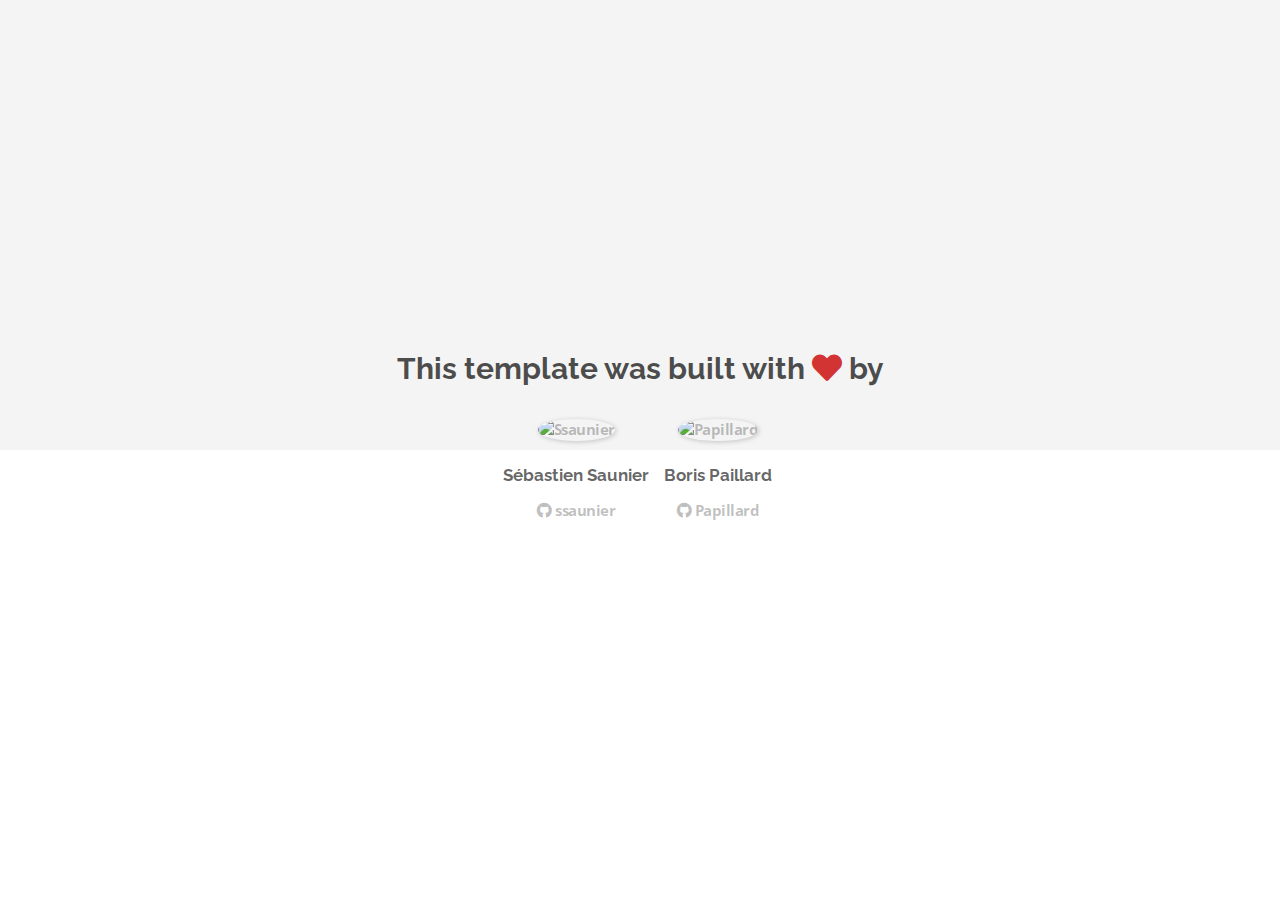
==== about.html @ 2a53a4a3 "Automated commit at 2018-10-29 14:48:54 UTC by middleman-deploy 2.0.0-alpha" ====
<!doctype html>
<html>
  <head>
    <meta charset="utf-8">
    <meta http-equiv="x-ua-compatible" content="ie=edge">
    <meta name="viewport"
          content="width=device-width, initial-scale=1, shrink-to-fit=no">
    <!-- Use the title from a page's frontmatter if it has one -->
    <title>Le Wagon - Middleman - About</title>
    <link href="stylesheets/application-2da639f4.css" rel="stylesheet" />
    <script src="javascripts/application-93de88c9.js"></script>
    <link href="images/favicon-f15af148.png" rel="icon" type="image/png" />
  </head>
  <body>
    <div id="about">
  <div class="about-content">
    <h1>This template was built with <i class="fas fa-heart"></i> by</h1>
    <ul class="list-inline">
        <li>
<a href="https://kitt.lewagon.com/alumni/ssaunier" target="_blank">            <img src="https://kitt.lewagon.com/placeholder/users/ssaunier" class="img-circle" alt="Ssaunier" />
</a>          <h2>Sébastien Saunier</h2>
          <p>
<a href="https://github.com/ssaunier" target="_blank">              <i class="fab fa-github"></i> ssaunier
</a>          </p>
        </li>
        <li>
<a href="https://kitt.lewagon.com/alumni/Papillard" target="_blank">            <img src="https://kitt.lewagon.com/placeholder/users/Papillard" class="img-circle" alt="Papillard" />
</a>          <h2>Boris Paillard</h2>
          <p>
<a href="https://github.com/Papillard" target="_blank">              <i class="fab fa-github"></i> Papillard
</a>          </p>
        </li>
    </ul>
  </div>
</div>

  </body>
</html>
---- stylesheets/application-2da639f4.css ----
@import url("https://fonts.googleapis.com/css?family=Open+Sans:400,300,700|Raleway:400,100,300,700,500");/*!
 * Bootstrap v3.3.7 (http://getbootstrap.com)
 * Copyright 2011-2016 Twitter, Inc.
 * Licensed under MIT (https://github.com/twbs/bootstrap/blob/master/LICENSE)
 *//*! normalize.css v3.0.3 | MIT License | github.com/necolas/normalize.css */html{font-family:sans-serif;-ms-text-size-adjust:100%;-webkit-text-size-adjust:100%}body{margin:0}article,aside,details,figcaption,figure,footer,header,hgroup,main,menu,nav,section,summary{display:block}audio,canvas,progress,video{display:inline-block;vertical-align:baseline}audio:not([controls]){display:none;height:0}[hidden],template{display:none}a{background-color:transparent}a:active,a:hover{outline:0}abbr[title]{border-bottom:1px dotted}b,strong{font-weight:bold}dfn{font-style:italic}h1{font-size:2em;margin:0.67em 0}mark{background:#ff0;color:#000}small{font-size:80%}sub,sup{font-size:75%;line-height:0;position:relative;vertical-align:baseline}sup{top:-0.5em}sub{bottom:-0.25em}img{border:0}svg:not(:root){overflow:hidden}figure{margin:1em 40px}hr{-webkit-box-sizing:content-box;box-sizing:content-box;height:0}pre{overflow:auto}code,kbd,pre,samp{font-family:monospace, monospace;font-size:1em}button,input,optgroup,select,textarea{color:inherit;font:inherit;margin:0}button{overflow:visible}button,select{text-transform:none}button,html input[type="button"],input[type="reset"],input[type="submit"]{-webkit-appearance:button;cursor:pointer}button[disabled],html input[disabled]{cursor:default}button::-moz-focus-inner,input::-moz-focus-inner{border:0;padding:0}input{line-height:normal}input[type="checkbox"],input[type="radio"]{-webkit-box-sizing:border-box;box-sizing:border-box;padding:0}input[type="number"]::-webkit-inner-spin-button,input[type="number"]::-webkit-outer-spin-button{height:auto}input[type="search"]{-webkit-appearance:textfield;-webkit-box-sizing:content-box;box-sizing:content-box}input[type="search"]::-webkit-search-cancel-button,input[type="search"]::-webkit-search-decoration{-webkit-appearance:none}fieldset{border:1px solid #c0c0c0;margin:0 2px;padding:0.35em 0.625em 0.75em}legend{border:0;padding:0}textarea{overflow:auto}optgroup{font-weight:bold}table{border-collapse:collapse;border-spacing:0}td,th{padding:0}/*! Source: https://github.com/h5bp/html5-boilerplate/blob/master/src/css/main.css */@media print{*,*:before,*:after{background:transparent !important;color:#000 !important;-webkit-box-shadow:none !important;box-shadow:none !important;text-shadow:none !important}a,a:visited{text-decoration:underline}a[href]:after{content:" (" attr(href) ")"}abbr[title]:after{content:" (" attr(title) ")"}a[href^="#"]:after,a[href^="javascript:"]:after{content:""}pre,blockquote{border:1px solid #999;page-break-inside:avoid}thead{display:table-header-group}tr,img{page-break-inside:avoid}img{max-width:100% !important}p,h2,h3{orphans:3;widows:3}h2,h3{page-break-after:avoid}.navbar{display:none}.btn>.caret,.dropup>.btn>.caret{border-top-color:#000 !important}.label{border:1px solid #000}.table{border-collapse:collapse !important}.table td,.table th{background-color:#fff !important}.table-bordered th,.table-bordered td{border:1px solid #ddd !important}}@font-face{font-family:'Glyphicons Halflings';src:url("../assets/bootstrap/glyphicons-halflings-regular-86b6f62b.eot");src:url("../assets/bootstrap/glyphicons-halflings-regular-86b6f62b.eot?#iefix") format("embedded-opentype"),url("../assets/bootstrap/glyphicons-halflings-regular-ca35b697.woff2") format("woff2"),url("../assets/bootstrap/glyphicons-halflings-regular-278e49a8.woff") format("woff"),url("../assets/bootstrap/glyphicons-halflings-regular-44bc1850.ttf") format("truetype"),url("../assets/bootstrap/glyphicons-halflings-regular-de51a849.svg#glyphicons_halflingsregular") format("svg")}.glyphicon{position:relative;top:1px;display:inline-block;font-family:'Glyphicons Halflings';font-style:normal;font-weight:normal;line-height:1;-webkit-font-smoothing:antialiased;-moz-osx-font-smoothing:grayscale}.glyphicon-asterisk:before{content:"\002a"}.glyphicon-plus:before{content:"\002b"}.glyphicon-euro:before,.glyphicon-eur:before{content:"\20ac"}.glyphicon-minus:before{content:"\2212"}.glyphicon-cloud:before{content:"\2601"}.glyphicon-envelope:before{content:"\2709"}.glyphicon-pencil:before{content:"\270f"}.glyphicon-glass:before{content:"\e001"}.glyphicon-music:before{content:"\e002"}.glyphicon-search:before{content:"\e003"}.glyphicon-heart:before{content:"\e005"}.glyphicon-star:before{content:"\e006"}.glyphicon-star-empty:before{content:"\e007"}.glyphicon-user:before{content:"\e008"}.glyphicon-film:before{content:"\e009"}.glyphicon-th-large:before{content:"\e010"}.glyphicon-th:before{content:"\e011"}.glyphicon-th-list:before{content:"\e012"}.glyphicon-ok:before{content:"\e013"}.glyphicon-remove:before{content:"\e014"}.glyphicon-zoom-in:before{content:"\e015"}.glyphicon-zoom-out:before{content:"\e016"}.glyphicon-off:before{content:"\e017"}.glyphicon-signal:before{content:"\e018"}.glyphicon-cog:before{content:"\e019"}.glyphicon-trash:before{content:"\e020"}.glyphicon-home:before{content:"\e021"}.glyphicon-file:before{content:"\e022"}.glyphicon-time:before{content:"\e023"}.glyphicon-road:before{content:"\e024"}.glyphicon-download-alt:before{content:"\e025"}.glyphicon-download:before{content:"\e026"}.glyphicon-upload:before{content:"\e027"}.glyphicon-inbox:before{content:"\e028"}.glyphicon-play-circle:before{content:"\e029"}.glyphicon-repeat:before{content:"\e030"}.glyphicon-refresh:before{content:"\e031"}.glyphicon-list-alt:before{content:"\e032"}.glyphicon-lock:before{content:"\e033"}.glyphicon-flag:before{content:"\e034"}.glyphicon-headphones:before{content:"\e035"}.glyphicon-volume-off:before{content:"\e036"}.glyphicon-volume-down:before{content:"\e037"}.glyphicon-volume-up:before{content:"\e038"}.glyphicon-qrcode:before{content:"\e039"}.glyphicon-barcode:before{content:"\e040"}.glyphicon-tag:before{content:"\e041"}.glyphicon-tags:before{content:"\e042"}.glyphicon-book:before{content:"\e043"}.glyphicon-bookmark:before{content:"\e044"}.glyphicon-print:before{content:"\e045"}.glyphicon-camera:before{content:"\e046"}.glyphicon-font:before{content:"\e047"}.glyphicon-bold:before{content:"\e048"}.glyphicon-italic:before{content:"\e049"}.glyphicon-text-height:before{content:"\e050"}.glyphicon-text-width:before{content:"\e051"}.glyphicon-align-left:before{content:"\e052"}.glyphicon-align-center:before{content:"\e053"}.glyphicon-align-right:before{content:"\e054"}.glyphicon-align-justify:before{content:"\e055"}.glyphicon-list:before{content:"\e056"}.glyphicon-indent-left:before{content:"\e057"}.glyphicon-indent-right:before{content:"\e058"}.glyphicon-facetime-video:before{content:"\e059"}.glyphicon-picture:before{content:"\e060"}.glyphicon-map-marker:before{content:"\e062"}.glyphicon-adjust:before{content:"\e063"}.glyphicon-tint:before{content:"\e064"}.glyphicon-edit:before{content:"\e065"}.glyphicon-share:before{content:"\e066"}.glyphicon-check:before{content:"\e067"}.glyphicon-move:before{content:"\e068"}.glyphicon-step-backward:before{content:"\e069"}.glyphicon-fast-backward:before{content:"\e070"}.glyphicon-backward:before{content:"\e071"}.glyphicon-play:before{content:"\e072"}.glyphicon-pause:before{content:"\e073"}.glyphicon-stop:before{content:"\e074"}.glyphicon-forward:before{content:"\e075"}.glyphicon-fast-forward:before{content:"\e076"}.glyphicon-step-forward:before{content:"\e077"}.glyphicon-eject:before{content:"\e078"}.glyphicon-chevron-left:before{content:"\e079"}.glyphicon-chevron-right:before{content:"\e080"}.glyphicon-plus-sign:before{content:"\e081"}.glyphicon-minus-sign:before{content:"\e082"}.glyphicon-remove-sign:before{content:"\e083"}.glyphicon-ok-sign:before{content:"\e084"}.glyphicon-question-sign:before{content:"\e085"}.glyphicon-info-sign:before{content:"\e086"}.glyphicon-screenshot:before{content:"\e087"}.glyphicon-remove-circle:before{content:"\e088"}.glyphicon-ok-circle:before{content:"\e089"}.glyphicon-ban-circle:before{content:"\e090"}.glyphicon-arrow-left:before{content:"\e091"}.glyphicon-arrow-right:before{content:"\e092"}.glyphicon-arrow-up:before{content:"\e093"}.glyphicon-arrow-down:before{content:"\e094"}.glyphicon-share-alt:before{content:"\e095"}.glyphicon-resize-full:before{content:"\e096"}.glyphicon-resize-small:before{content:"\e097"}.glyphicon-exclamation-sign:before{content:"\e101"}.glyphicon-gift:before{content:"\e102"}.glyphicon-leaf:before{content:"\e103"}.glyphicon-fire:before{content:"\e104"}.glyphicon-eye-open:before{content:"\e105"}.glyphicon-eye-close:before{content:"\e106"}.glyphicon-warning-sign:before{content:"\e107"}.glyphicon-plane:before{content:"\e108"}.glyphicon-calendar:before{content:"\e109"}.glyphicon-random:before{content:"\e110"}.glyphicon-comment:before{content:"\e111"}.glyphicon-magnet:before{content:"\e112"}.glyphicon-chevron-up:before{content:"\e113"}.glyphicon-chevron-down:before{content:"\e114"}.glyphicon-retweet:before{content:"\e115"}.glyphicon-shopping-cart:before{content:"\e116"}.glyphicon-folder-close:before{content:"\e117"}.glyphicon-folder-open:before{content:"\e118"}.glyphicon-resize-vertical:before{content:"\e119"}.glyphicon-resize-horizontal:before{content:"\e120"}.glyphicon-hdd:before{content:"\e121"}.glyphicon-bullhorn:before{content:"\e122"}.glyphicon-bell:before{content:"\e123"}.glyphicon-certificate:before{content:"\e124"}.glyphicon-thumbs-up:before{content:"\e125"}.glyphicon-thumbs-down:before{content:"\e126"}.glyphicon-hand-right:before{content:"\e127"}.glyphicon-hand-left:before{content:"\e128"}.glyphicon-hand-up:before{content:"\e129"}.glyphicon-hand-down:before{content:"\e130"}.glyphicon-circle-arrow-right:before{content:"\e131"}.glyphicon-circle-arrow-left:before{content:"\e132"}.glyphicon-circle-arrow-up:before{content:"\e133"}.glyphicon-circle-arrow-down:before{content:"\e134"}.glyphicon-globe:before{content:"\e135"}.glyphicon-wrench:before{content:"\e136"}.glyphicon-tasks:before{content:"\e137"}.glyphicon-filter:before{content:"\e138"}.glyphicon-briefcase:before{content:"\e139"}.glyphicon-fullscreen:before{content:"\e140"}.glyphicon-dashboard:before{content:"\e141"}.glyphicon-paperclip:before{content:"\e142"}.glyphicon-heart-empty:before{content:"\e143"}.glyphicon-link:before{content:"\e144"}.glyphicon-phone:before{content:"\e145"}.glyphicon-pushpin:before{content:"\e146"}.glyphicon-usd:before{content:"\e148"}.glyphicon-gbp:before{content:"\e149"}.glyphicon-sort:before{content:"\e150"}.glyphicon-sort-by-alphabet:before{content:"\e151"}.glyphicon-sort-by-alphabet-alt:before{content:"\e152"}.glyphicon-sort-by-order:before{content:"\e153"}.glyphicon-sort-by-order-alt:before{content:"\e154"}.glyphicon-sort-by-attributes:before{content:"\e155"}.glyphicon-sort-by-attributes-alt:before{content:"\e156"}.glyphicon-unchecked:before{content:"\e157"}.glyphicon-expand:before{content:"\e158"}.glyphicon-collapse-down:before{content:"\e159"}.glyphicon-collapse-up:before{content:"\e160"}.glyphicon-log-in:before{content:"\e161"}.glyphicon-flash:before{content:"\e162"}.glyphicon-log-out:before{content:"\e163"}.glyphicon-new-window:before{content:"\e164"}.glyphicon-record:before{content:"\e165"}.glyphicon-save:before{content:"\e166"}.glyphicon-open:before{content:"\e167"}.glyphicon-saved:before{content:"\e168"}.glyphicon-import:before{content:"\e169"}.glyphicon-export:before{content:"\e170"}.glyphicon-send:before{content:"\e171"}.glyphicon-floppy-disk:before{content:"\e172"}.glyphicon-floppy-saved:before{content:"\e173"}.glyphicon-floppy-remove:before{content:"\e174"}.glyphicon-floppy-save:before{content:"\e175"}.glyphicon-floppy-open:before{content:"\e176"}.glyphicon-credit-card:before{content:"\e177"}.glyphicon-transfer:before{content:"\e178"}.glyphicon-cutlery:before{content:"\e179"}.glyphicon-header:before{content:"\e180"}.glyphicon-compressed:before{content:"\e181"}.glyphicon-earphone:before{content:"\e182"}.glyphicon-phone-alt:before{content:"\e183"}.glyphicon-tower:before{content:"\e184"}.glyphicon-stats:before{content:"\e185"}.glyphicon-sd-video:before{content:"\e186"}.glyphicon-hd-video:before{content:"\e187"}.glyphicon-subtitles:before{content:"\e188"}.glyphicon-sound-stereo:before{content:"\e189"}.glyphicon-sound-dolby:before{content:"\e190"}.glyphicon-sound-5-1:before{content:"\e191"}.glyphicon-sound-6-1:before{content:"\e192"}.glyphicon-sound-7-1:before{content:"\e193"}.glyphicon-copyright-mark:before{content:"\e194"}.glyphicon-registration-mark:before{content:"\e195"}.glyphicon-cloud-download:before{content:"\e197"}.glyphicon-cloud-upload:before{content:"\e198"}.glyphicon-tree-conifer:before{content:"\e199"}.glyphicon-tree-deciduous:before{content:"\e200"}.glyphicon-cd:before{content:"\e201"}.glyphicon-save-file:before{content:"\e202"}.glyphicon-open-file:before{content:"\e203"}.glyphicon-level-up:before{content:"\e204"}.glyphicon-copy:before{content:"\e205"}.glyphicon-paste:before{content:"\e206"}.glyphicon-alert:before{content:"\e209"}.glyphicon-equalizer:before{content:"\e210"}.glyphicon-king:before{content:"\e211"}.glyphicon-queen:before{content:"\e212"}.glyphicon-pawn:before{content:"\e213"}.glyphicon-bishop:before{content:"\e214"}.glyphicon-knight:before{content:"\e215"}.glyphicon-baby-formula:before{content:"\e216"}.glyphicon-tent:before{content:"\26fa"}.glyphicon-blackboard:before{content:"\e218"}.glyphicon-bed:before{content:"\e219"}.glyphicon-apple:before{content:"\f8ff"}.glyphicon-erase:before{content:"\e221"}.glyphicon-hourglass:before{content:"\231b"}.glyphicon-lamp:before{content:"\e223"}.glyphicon-duplicate:before{content:"\e224"}.glyphicon-piggy-bank:before{content:"\e225"}.glyphicon-scissors:before{content:"\e226"}.glyphicon-bitcoin:before{content:"\e227"}.glyphicon-btc:before{content:"\e227"}.glyphicon-xbt:before{content:"\e227"}.glyphicon-yen:before{content:"\00a5"}.glyphicon-jpy:before{content:"\00a5"}.glyphicon-ruble:before{content:"\20bd"}.glyphicon-rub:before{content:"\20bd"}.glyphicon-scale:before{content:"\e230"}.glyphicon-ice-lolly:before{content:"\e231"}.glyphicon-ice-lolly-tasted:before{content:"\e232"}.glyphicon-education:before{content:"\e233"}.glyphicon-option-horizontal:before{content:"\e234"}.glyphicon-option-vertical:before{content:"\e235"}.glyphicon-menu-hamburger:before{content:"\e236"}.glyphicon-modal-window:before{content:"\e237"}.glyphicon-oil:before{content:"\e238"}.glyphicon-grain:before{content:"\e239"}.glyphicon-sunglasses:before{content:"\e240"}.glyphicon-text-size:before{content:"\e241"}.glyphicon-text-color:before{content:"\e242"}.glyphicon-text-background:before{content:"\e243"}.glyphicon-object-align-top:before{content:"\e244"}.glyphicon-object-align-bottom:before{content:"\e245"}.glyphicon-object-align-horizontal:before{content:"\e246"}.glyphicon-object-align-left:before{content:"\e247"}.glyphicon-object-align-vertical:before{content:"\e248"}.glyphicon-object-align-right:before{content:"\e249"}.glyphicon-triangle-right:before{content:"\e250"}.glyphicon-triangle-left:before{content:"\e251"}.glyphicon-triangle-bottom:before{content:"\e252"}.glyphicon-triangle-top:before{content:"\e253"}.glyphicon-console:before{content:"\e254"}.glyphicon-superscript:before{content:"\e255"}.glyphicon-subscript:before{content:"\e256"}.glyphicon-menu-left:before{content:"\e257"}.glyphicon-menu-right:before{content:"\e258"}.glyphicon-menu-down:before{content:"\e259"}.glyphicon-menu-up:before{content:"\e260"}*{-webkit-box-sizing:border-box;box-sizing:border-box}*:before,*:after{-webkit-box-sizing:border-box;box-sizing:border-box}html{font-size:10px;-webkit-tap-highlight-color:transparent}body{font-family:"Open Sans", "Helvetica", "sans-serif";font-size:18px;line-height:1.42857143;color:#333333;background-color:#F4F4F4}input,button,select,textarea{font-family:inherit;font-size:inherit;line-height:inherit}a{color:#469AE0;text-decoration:none}a:hover,a:focus{color:#1f74ba;text-decoration:underline}a:focus{outline:5px auto -webkit-focus-ring-color;outline-offset:-2px}figure{margin:0}img{vertical-align:middle}.img-responsive{display:block;max-width:100%;height:auto}.img-rounded{border-radius:2px}.img-thumbnail{padding:4px;line-height:1.42857143;background-color:#F4F4F4;border:1px solid #ddd;border-radius:2px;-webkit-transition:all 0.2s ease-in-out;transition:all 0.2s ease-in-out;display:inline-block;max-width:100%;height:auto}.img-circle{border-radius:50%}hr{margin-top:25px;margin-bottom:25px;border:0;border-top:1px solid #eeeeee}.sr-only{position:absolute;width:1px;height:1px;margin:-1px;padding:0;overflow:hidden;clip:rect(0, 0, 0, 0);border:0}.sr-only-focusable:active,.sr-only-focusable:focus{position:static;width:auto;height:auto;margin:0;overflow:visible;clip:auto}[role="button"]{cursor:pointer}h1,h2,h3,h4,h5,h6,.h1,.h2,.h3,.h4,.h5,.h6{font-family:"Raleway", "Helvetica", "sans-serif";font-weight:500;line-height:1.1;color:inherit}h1 small,h1 .small,h2 small,h2 .small,h3 small,h3 .small,h4 small,h4 .small,h5 small,h5 .small,h6 small,h6 .small,.h1 small,.h1 .small,.h2 small,.h2 .small,.h3 small,.h3 .small,.h4 small,.h4 .small,.h5 small,.h5 .small,.h6 small,.h6 .small{font-weight:normal;line-height:1;color:#777777}h1,.h1,h2,.h2,h3,.h3{margin-top:25px;margin-bottom:12.5px}h1 small,h1 .small,.h1 small,.h1 .small,h2 small,h2 .small,.h2 small,.h2 .small,h3 small,h3 .small,.h3 small,.h3 .small{font-size:65%}h4,.h4,h5,.h5,h6,.h6{margin-top:12.5px;margin-bottom:12.5px}h4 small,h4 .small,.h4 small,.h4 .small,h5 small,h5 .small,.h5 small,.h5 .small,h6 small,h6 .small,.h6 small,.h6 .small{font-size:75%}h1,.h1{font-size:46px}h2,.h2{font-size:38px}h3,.h3{font-size:31px}h4,.h4{font-size:23px}h5,.h5{font-size:18px}h6,.h6{font-size:16px}p{margin:0 0 12.5px}.lead{margin-bottom:25px;font-size:20px;font-weight:300;line-height:1.4}@media (min-width: 768px){.lead{font-size:27px}}small,.small{font-size:88%}mark,.mark{background-color:#fcf8e3;padding:.2em}.text-left{text-align:left}.text-right{text-align:right}.text-center{text-align:center}.text-justify{text-align:justify}.text-nowrap{white-space:nowrap}.text-lowercase{text-transform:lowercase}.text-uppercase,.initialism{text-transform:uppercase}.text-capitalize{text-transform:capitalize}.text-muted{color:#777777}.text-primary{color:#469AE0}a.text-primary:hover,a.text-primary:focus{color:#2381d0}.text-success{color:#3c763d}a.text-success:hover,a.text-success:focus{color:#2b542c}.text-info{color:#31708f}a.text-info:hover,a.text-info:focus{color:#245269}.text-warning{color:#8a6d3b}a.text-warning:hover,a.text-warning:focus{color:#66512c}.text-danger{color:#a94442}a.text-danger:hover,a.text-danger:focus{color:#843534}.bg-primary{color:#fff}.bg-primary{background-color:#469AE0}a.bg-primary:hover,a.bg-primary:focus{background-color:#2381d0}.bg-success{background-color:#dff0d8}a.bg-success:hover,a.bg-success:focus{background-color:#c1e2b3}.bg-info{background-color:#d9edf7}a.bg-info:hover,a.bg-info:focus{background-color:#afd9ee}.bg-warning{background-color:#fcf8e3}a.bg-warning:hover,a.bg-warning:focus{background-color:#f7ecb5}.bg-danger{background-color:#f2dede}a.bg-danger:hover,a.bg-danger:focus{background-color:#e4b9b9}.page-header{padding-bottom:11.5px;margin:50px 0 25px;border-bottom:1px solid #eeeeee}ul,ol{margin-top:0;margin-bottom:12.5px}ul ul,ul ol,ol ul,ol ol{margin-bottom:0}.list-unstyled{padding-left:0;list-style:none}.list-inline{padding-left:0;list-style:none;margin-left:-5px}.list-inline>li{display:inline-block;padding-left:5px;padding-right:5px}dl{margin-top:0;margin-bottom:25px}dt,dd{line-height:1.42857143}dt{font-weight:bold}dd{margin-left:0}.dl-horizontal dd:before,.dl-horizontal dd:after{content:" ";display:table}.dl-horizontal dd:after{clear:both}@media (min-width: 768px){.dl-horizontal dt{float:left;width:160px;clear:left;text-align:right;overflow:hidden;text-overflow:ellipsis;white-space:nowrap}.dl-horizontal dd{margin-left:180px}}abbr[title],abbr[data-original-title]{cursor:help;border-bottom:1px dotted #777777}.initialism{font-size:90%}blockquote{padding:12.5px 25px;margin:0 0 25px;font-size:22.5px;border-left:5px solid #eeeeee}blockquote p:last-child,blockquote ul:last-child,blockquote ol:last-child{margin-bottom:0}blockquote footer,blockquote small,blockquote .small{display:block;font-size:80%;line-height:1.42857143;color:#777777}blockquote footer:before,blockquote small:before,blockquote .small:before{content:'\2014 \00A0'}.blockquote-reverse,blockquote.pull-right{padding-right:15px;padding-left:0;border-right:5px solid #eeeeee;border-left:0;text-align:right}.blockquote-reverse footer:before,.blockquote-reverse small:before,.blockquote-reverse .small:before,blockquote.pull-right footer:before,blockquote.pull-right small:before,blockquote.pull-right .small:before{content:''}.blockquote-reverse footer:after,.blockquote-reverse small:after,.blockquote-reverse .small:after,blockquote.pull-right footer:after,blockquote.pull-right small:after,blockquote.pull-right .small:after{content:'\00A0 \2014'}address{margin-bottom:25px;font-style:normal;line-height:1.42857143}code,kbd,pre,samp{font-family:Menlo, Monaco, Consolas, "Courier New", monospace}code{padding:2px 4px;font-size:90%;color:#c7254e;background-color:#f9f2f4;border-radius:2px}kbd{padding:2px 4px;font-size:90%;color:#fff;background-color:#333;border-radius:2px;-webkit-box-shadow:inset 0 -1px 0 rgba(0,0,0,0.25);box-shadow:inset 0 -1px 0 rgba(0,0,0,0.25)}kbd kbd{padding:0;font-size:100%;font-weight:bold;-webkit-box-shadow:none;box-shadow:none}pre{display:block;padding:12px;margin:0 0 12.5px;font-size:17px;line-height:1.42857143;word-break:break-all;word-wrap:break-word;color:#333333;background-color:#f5f5f5;border:1px solid #ccc;border-radius:2px}pre code{padding:0;font-size:inherit;color:inherit;white-space:pre-wrap;background-color:transparent;border-radius:0}.pre-scrollable{max-height:340px;overflow-y:scroll}.container{margin-right:auto;margin-left:auto;padding-left:15px;padding-right:15px}.container:before,.container:after{content:" ";display:table}.container:after{clear:both}@media (min-width: 768px){.container{width:750px}}@media (min-width: 992px){.container{width:970px}}@media (min-width: 1200px){.container{width:1170px}}.container-fluid{margin-right:auto;margin-left:auto;padding-left:15px;padding-right:15px}.container-fluid:before,.container-fluid:after{content:" ";display:table}.container-fluid:after{clear:both}.row{margin-left:-15px;margin-right:-15px}.row:before,.row:after{content:" ";display:table}.row:after{clear:both}.col-xs-1,.col-sm-1,.col-md-1,.col-lg-1,.col-xs-2,.col-sm-2,.col-md-2,.col-lg-2,.col-xs-3,.col-sm-3,.col-md-3,.col-lg-3,.col-xs-4,.col-sm-4,.col-md-4,.col-lg-4,.col-xs-5,.col-sm-5,.col-md-5,.col-lg-5,.col-xs-6,.col-sm-6,.col-md-6,.col-lg-6,.col-xs-7,.col-sm-7,.col-md-7,.col-lg-7,.col-xs-8,.col-sm-8,.col-md-8,.col-lg-8,.col-xs-9,.col-sm-9,.col-md-9,.col-lg-9,.col-xs-10,.col-sm-10,.col-md-10,.col-lg-10,.col-xs-11,.col-sm-11,.col-md-11,.col-lg-11,.col-xs-12,.col-sm-12,.col-md-12,.col-lg-12{position:relative;min-height:1px;padding-left:15px;padding-right:15px}.col-xs-1,.col-xs-2,.col-xs-3,.col-xs-4,.col-xs-5,.col-xs-6,.col-xs-7,.col-xs-8,.col-xs-9,.col-xs-10,.col-xs-11,.col-xs-12{float:left}.col-xs-1{width:8.33333333%}.col-xs-2{width:16.66666667%}.col-xs-3{width:25%}.col-xs-4{width:33.33333333%}.col-xs-5{width:41.66666667%}.col-xs-6{width:50%}.col-xs-7{width:58.33333333%}.col-xs-8{width:66.66666667%}.col-xs-9{width:75%}.col-xs-10{width:83.33333333%}.col-xs-11{width:91.66666667%}.col-xs-12{width:100%}.col-xs-pull-0{right:auto}.col-xs-pull-1{right:8.33333333%}.col-xs-pull-2{right:16.66666667%}.col-xs-pull-3{right:25%}.col-xs-pull-4{right:33.33333333%}.col-xs-pull-5{right:41.66666667%}.col-xs-pull-6{right:50%}.col-xs-pull-7{right:58.33333333%}.col-xs-pull-8{right:66.66666667%}.col-xs-pull-9{right:75%}.col-xs-pull-10{right:83.33333333%}.col-xs-pull-11{right:91.66666667%}.col-xs-pull-12{right:100%}.col-xs-push-0{left:auto}.col-xs-push-1{left:8.33333333%}.col-xs-push-2{left:16.66666667%}.col-xs-push-3{left:25%}.col-xs-push-4{left:33.33333333%}.col-xs-push-5{left:41.66666667%}.col-xs-push-6{left:50%}.col-xs-push-7{left:58.33333333%}.col-xs-push-8{left:66.66666667%}.col-xs-push-9{left:75%}.col-xs-push-10{left:83.33333333%}.col-xs-push-11{left:91.66666667%}.col-xs-push-12{left:100%}.col-xs-offset-0{margin-left:0%}.col-xs-offset-1{margin-left:8.33333333%}.col-xs-offset-2{margin-left:16.66666667%}.col-xs-offset-3{margin-left:25%}.col-xs-offset-4{margin-left:33.33333333%}.col-xs-offset-5{margin-left:41.66666667%}.col-xs-offset-6{margin-left:50%}.col-xs-offset-7{margin-left:58.33333333%}.col-xs-offset-8{margin-left:66.66666667%}.col-xs-offset-9{margin-left:75%}.col-xs-offset-10{margin-left:83.33333333%}.col-xs-offset-11{margin-left:91.66666667%}.col-xs-offset-12{margin-left:100%}@media (min-width: 768px){.col-sm-1,.col-sm-2,.col-sm-3,.col-sm-4,.col-sm-5,.col-sm-6,.col-sm-7,.col-sm-8,.col-sm-9,.col-sm-10,.col-sm-11,.col-sm-12{float:left}.col-sm-1{width:8.33333333%}.col-sm-2{width:16.66666667%}.col-sm-3{width:25%}.col-sm-4{width:33.33333333%}.col-sm-5{width:41.66666667%}.col-sm-6{width:50%}.col-sm-7{width:58.33333333%}.col-sm-8{width:66.66666667%}.col-sm-9{width:75%}.col-sm-10{width:83.33333333%}.col-sm-11{width:91.66666667%}.col-sm-12{width:100%}.col-sm-pull-0{right:auto}.col-sm-pull-1{right:8.33333333%}.col-sm-pull-2{right:16.66666667%}.col-sm-pull-3{right:25%}.col-sm-pull-4{right:33.33333333%}.col-sm-pull-5{right:41.66666667%}.col-sm-pull-6{right:50%}.col-sm-pull-7{right:58.33333333%}.col-sm-pull-8{right:66.66666667%}.col-sm-pull-9{right:75%}.col-sm-pull-10{right:83.33333333%}.col-sm-pull-11{right:91.66666667%}.col-sm-pull-12{right:100%}.col-sm-push-0{left:auto}.col-sm-push-1{left:8.33333333%}.col-sm-push-2{left:16.66666667%}.col-sm-push-3{left:25%}.col-sm-push-4{left:33.33333333%}.col-sm-push-5{left:41.66666667%}.col-sm-push-6{left:50%}.col-sm-push-7{left:58.33333333%}.col-sm-push-8{left:66.66666667%}.col-sm-push-9{left:75%}.col-sm-push-10{left:83.33333333%}.col-sm-push-11{left:91.66666667%}.col-sm-push-12{left:100%}.col-sm-offset-0{margin-left:0%}.col-sm-offset-1{margin-left:8.33333333%}.col-sm-offset-2{margin-left:16.66666667%}.col-sm-offset-3{margin-left:25%}.col-sm-offset-4{margin-left:33.33333333%}.col-sm-offset-5{margin-left:41.66666667%}.col-sm-offset-6{margin-left:50%}.col-sm-offset-7{margin-left:58.33333333%}.col-sm-offset-8{margin-left:66.66666667%}.col-sm-offset-9{margin-left:75%}.col-sm-offset-10{margin-left:83.33333333%}.col-sm-offset-11{margin-left:91.66666667%}.col-sm-offset-12{margin-left:100%}}@media (min-width: 992px){.col-md-1,.col-md-2,.col-md-3,.col-md-4,.col-md-5,.col-md-6,.col-md-7,.col-md-8,.col-md-9,.col-md-10,.col-md-11,.col-md-12{float:left}.col-md-1{width:8.33333333%}.col-md-2{width:16.66666667%}.col-md-3{width:25%}.col-md-4{width:33.33333333%}.col-md-5{width:41.66666667%}.col-md-6{width:50%}.col-md-7{width:58.33333333%}.col-md-8{width:66.66666667%}.col-md-9{width:75%}.col-md-10{width:83.33333333%}.col-md-11{width:91.66666667%}.col-md-12{width:100%}.col-md-pull-0{right:auto}.col-md-pull-1{right:8.33333333%}.col-md-pull-2{right:16.66666667%}.col-md-pull-3{right:25%}.col-md-pull-4{right:33.33333333%}.col-md-pull-5{right:41.66666667%}.col-md-pull-6{right:50%}.col-md-pull-7{right:58.33333333%}.col-md-pull-8{right:66.66666667%}.col-md-pull-9{right:75%}.col-md-pull-10{right:83.33333333%}.col-md-pull-11{right:91.66666667%}.col-md-pull-12{right:100%}.col-md-push-0{left:auto}.col-md-push-1{left:8.33333333%}.col-md-push-2{left:16.66666667%}.col-md-push-3{left:25%}.col-md-push-4{left:33.33333333%}.col-md-push-5{left:41.66666667%}.col-md-push-6{left:50%}.col-md-push-7{left:58.33333333%}.col-md-push-8{left:66.66666667%}.col-md-push-9{left:75%}.col-md-push-10{left:83.33333333%}.col-md-push-11{left:91.66666667%}.col-md-push-12{left:100%}.col-md-offset-0{margin-left:0%}.col-md-offset-1{margin-left:8.33333333%}.col-md-offset-2{margin-left:16.66666667%}.col-md-offset-3{margin-left:25%}.col-md-offset-4{margin-left:33.33333333%}.col-md-offset-5{margin-left:41.66666667%}.col-md-offset-6{margin-left:50%}.col-md-offset-7{margin-left:58.33333333%}.col-md-offset-8{margin-left:66.66666667%}.col-md-offset-9{margin-left:75%}.col-md-offset-10{margin-left:83.33333333%}.col-md-offset-11{margin-left:91.66666667%}.col-md-offset-12{margin-left:100%}}@media (min-width: 1200px){.col-lg-1,.col-lg-2,.col-lg-3,.col-lg-4,.col-lg-5,.col-lg-6,.col-lg-7,.col-lg-8,.col-lg-9,.col-lg-10,.col-lg-11,.col-lg-12{float:left}.col-lg-1{width:8.33333333%}.col-lg-2{width:16.66666667%}.col-lg-3{width:25%}.col-lg-4{width:33.33333333%}.col-lg-5{width:41.66666667%}.col-lg-6{width:50%}.col-lg-7{width:58.33333333%}.col-lg-8{width:66.66666667%}.col-lg-9{width:75%}.col-lg-10{width:83.33333333%}.col-lg-11{width:91.66666667%}.col-lg-12{width:100%}.col-lg-pull-0{right:auto}.col-lg-pull-1{right:8.33333333%}.col-lg-pull-2{right:16.66666667%}.col-lg-pull-3{right:25%}.col-lg-pull-4{right:33.33333333%}.col-lg-pull-5{right:41.66666667%}.col-lg-pull-6{right:50%}.col-lg-pull-7{right:58.33333333%}.col-lg-pull-8{right:66.66666667%}.col-lg-pull-9{right:75%}.col-lg-pull-10{right:83.33333333%}.col-lg-pull-11{right:91.66666667%}.col-lg-pull-12{right:100%}.col-lg-push-0{left:auto}.col-lg-push-1{left:8.33333333%}.col-lg-push-2{left:16.66666667%}.col-lg-push-3{left:25%}.col-lg-push-4{left:33.33333333%}.col-lg-push-5{left:41.66666667%}.col-lg-push-6{left:50%}.col-lg-push-7{left:58.33333333%}.col-lg-push-8{left:66.66666667%}.col-lg-push-9{left:75%}.col-lg-push-10{left:83.33333333%}.col-lg-push-11{left:91.66666667%}.col-lg-push-12{left:100%}.col-lg-offset-0{margin-left:0%}.col-lg-offset-1{margin-left:8.33333333%}.col-lg-offset-2{margin-left:16.66666667%}.col-lg-offset-3{margin-left:25%}.col-lg-offset-4{margin-left:33.33333333%}.col-lg-offset-5{margin-left:41.66666667%}.col-lg-offset-6{margin-left:50%}.col-lg-offset-7{margin-left:58.33333333%}.col-lg-offset-8{margin-left:66.66666667%}.col-lg-offset-9{margin-left:75%}.col-lg-offset-10{margin-left:83.33333333%}.col-lg-offset-11{margin-left:91.66666667%}.col-lg-offset-12{margin-left:100%}}table{background-color:transparent}caption{padding-top:8px;padding-bottom:8px;color:#777777;text-align:left}th{text-align:left}.table{width:100%;max-width:100%;margin-bottom:25px}.table>thead>tr>th,.table>thead>tr>td,.table>tbody>tr>th,.table>tbody>tr>td,.table>tfoot>tr>th,.table>tfoot>tr>td{padding:8px;line-height:1.42857143;vertical-align:top;border-top:1px solid #ddd}.table>thead>tr>th{vertical-align:bottom;border-bottom:2px solid #ddd}.table>caption+thead>tr:first-child>th,.table>caption+thead>tr:first-child>td,.table>colgroup+thead>tr:first-child>th,.table>colgroup+thead>tr:first-child>td,.table>thead:first-child>tr:first-child>th,.table>thead:first-child>tr:first-child>td{border-top:0}.table>tbody+tbody{border-top:2px solid #ddd}.table .table{background-color:#F4F4F4}.table-condensed>thead>tr>th,.table-condensed>thead>tr>td,.table-condensed>tbody>tr>th,.table-condensed>tbody>tr>td,.table-condensed>tfoot>tr>th,.table-condensed>tfoot>tr>td{padding:5px}.table-bordered{border:1px solid #ddd}.table-bordered>thead>tr>th,.table-bordered>thead>tr>td,.table-bordered>tbody>tr>th,.table-bordered>tbody>tr>td,.table-bordered>tfoot>tr>th,.table-bordered>tfoot>tr>td{border:1px solid #ddd}.table-bordered>thead>tr>th,.table-bordered>thead>tr>td{border-bottom-width:2px}.table-striped>tbody>tr:nth-of-type(odd){background-color:#f9f9f9}.table-hover>tbody>tr:hover{background-color:#f5f5f5}table col[class*="col-"]{position:static;float:none;display:table-column}table td[class*="col-"],table th[class*="col-"]{position:static;float:none;display:table-cell}.table>thead>tr>td.active,.table>thead>tr>th.active,.table>thead>tr.active>td,.table>thead>tr.active>th,.table>tbody>tr>td.active,.table>tbody>tr>th.active,.table>tbody>tr.active>td,.table>tbody>tr.active>th,.table>tfoot>tr>td.active,.table>tfoot>tr>th.active,.table>tfoot>tr.active>td,.table>tfoot>tr.active>th{background-color:#f5f5f5}.table-hover>tbody>tr>td.active:hover,.table-hover>tbody>tr>th.active:hover,.table-hover>tbody>tr.active:hover>td,.table-hover>tbody>tr:hover>.active,.table-hover>tbody>tr.active:hover>th{background-color:#e8e8e8}.table>thead>tr>td.success,.table>thead>tr>th.success,.table>thead>tr.success>td,.table>thead>tr.success>th,.table>tbody>tr>td.success,.table>tbody>tr>th.success,.table>tbody>tr.success>td,.table>tbody>tr.success>th,.table>tfoot>tr>td.success,.table>tfoot>tr>th.success,.table>tfoot>tr.success>td,.table>tfoot>tr.success>th{background-color:#dff0d8}.table-hover>tbody>tr>td.success:hover,.table-hover>tbody>tr>th.success:hover,.table-hover>tbody>tr.success:hover>td,.table-hover>tbody>tr:hover>.success,.table-hover>tbody>tr.success:hover>th{background-color:#d0e9c6}.table>thead>tr>td.info,.table>thead>tr>th.info,.table>thead>tr.info>td,.table>thead>tr.info>th,.table>tbody>tr>td.info,.table>tbody>tr>th.info,.table>tbody>tr.info>td,.table>tbody>tr.info>th,.table>tfoot>tr>td.info,.table>tfoot>tr>th.info,.table>tfoot>tr.info>td,.table>tfoot>tr.info>th{background-color:#d9edf7}.table-hover>tbody>tr>td.info:hover,.table-hover>tbody>tr>th.info:hover,.table-hover>tbody>tr.info:hover>td,.table-hover>tbody>tr:hover>.info,.table-hover>tbody>tr.info:hover>th{background-color:#c4e3f3}.table>thead>tr>td.warning,.table>thead>tr>th.warning,.table>thead>tr.warning>td,.table>thead>tr.warning>th,.table>tbody>tr>td.warning,.table>tbody>tr>th.warning,.table>tbody>tr.warning>td,.table>tbody>tr.warning>th,.table>tfoot>tr>td.warning,.table>tfoot>tr>th.warning,.table>tfoot>tr.warning>td,.table>tfoot>tr.warning>th{background-color:#fcf8e3}.table-hover>tbody>tr>td.warning:hover,.table-hover>tbody>tr>th.warning:hover,.table-hover>tbody>tr.warning:hover>td,.table-hover>tbody>tr:hover>.warning,.table-hover>tbody>tr.warning:hover>th{background-color:#faf2cc}.table>thead>tr>td.danger,.table>thead>tr>th.danger,.table>thead>tr.danger>td,.table>thead>tr.danger>th,.table>tbody>tr>td.danger,.table>tbody>tr>th.danger,.table>tbody>tr.danger>td,.table>tbody>tr.danger>th,.table>tfoot>tr>td.danger,.table>tfoot>tr>th.danger,.table>tfoot>tr.danger>td,.table>tfoot>tr.danger>th{background-color:#f2dede}.table-hover>tbody>tr>td.danger:hover,.table-hover>tbody>tr>th.danger:hover,.table-hover>tbody>tr.danger:hover>td,.table-hover>tbody>tr:hover>.danger,.table-hover>tbody>tr.danger:hover>th{background-color:#ebcccc}.table-responsive{overflow-x:auto;min-height:0.01%}@media screen and (max-width: 767px){.table-responsive{width:100%;margin-bottom:18.75px;overflow-y:hidden;-ms-overflow-style:-ms-autohiding-scrollbar;border:1px solid #ddd}.table-responsive>.table{margin-bottom:0}.table-responsive>.table>thead>tr>th,.table-responsive>.table>thead>tr>td,.table-responsive>.table>tbody>tr>th,.table-responsive>.table>tbody>tr>td,.table-responsive>.table>tfoot>tr>th,.table-responsive>.table>tfoot>tr>td{white-space:nowrap}.table-responsive>.table-bordered{border:0}.table-responsive>.table-bordered>thead>tr>th:first-child,.table-responsive>.table-bordered>thead>tr>td:first-child,.table-responsive>.table-bordered>tbody>tr>th:first-child,.table-responsive>.table-bordered>tbody>tr>td:first-child,.table-responsive>.table-bordered>tfoot>tr>th:first-child,.table-responsive>.table-bordered>tfoot>tr>td:first-child{border-left:0}.table-responsive>.table-bordered>thead>tr>th:last-child,.table-responsive>.table-bordered>thead>tr>td:last-child,.table-responsive>.table-bordered>tbody>tr>th:last-child,.table-responsive>.table-bordered>tbody>tr>td:last-child,.table-responsive>.table-bordered>tfoot>tr>th:last-child,.table-responsive>.table-bordered>tfoot>tr>td:last-child{border-right:0}.table-responsive>.table-bordered>tbody>tr:last-child>th,.table-responsive>.table-bordered>tbody>tr:last-child>td,.table-responsive>.table-bordered>tfoot>tr:last-child>th,.table-responsive>.table-bordered>tfoot>tr:last-child>td{border-bottom:0}}fieldset{padding:0;margin:0;border:0;min-width:0}legend{display:block;width:100%;padding:0;margin-bottom:25px;font-size:27px;line-height:inherit;color:#333333;border:0;border-bottom:1px solid #e5e5e5}label{display:inline-block;max-width:100%;margin-bottom:5px;font-weight:bold}input[type="search"]{-webkit-box-sizing:border-box;box-sizing:border-box}input[type="radio"],input[type="checkbox"]{margin:4px 0 0;margin-top:1px \9;line-height:normal}input[type="file"]{display:block}input[type="range"]{display:block;width:100%}select[multiple],select[size]{height:auto}input[type="file"]:focus,input[type="radio"]:focus,input[type="checkbox"]:focus{outline:5px auto -webkit-focus-ring-color;outline-offset:-2px}output{display:block;padding-top:7px;font-size:18px;line-height:1.42857143;color:#000000}.form-control{display:block;width:100%;height:39px;padding:6px 12px;font-size:18px;line-height:1.42857143;color:#000000;background-color:#fff;background-image:none;border:1px solid #ccc;border-radius:2px;-webkit-box-shadow:inset 0 1px 1px rgba(0,0,0,0.075);box-shadow:inset 0 1px 1px rgba(0,0,0,0.075);-webkit-transition:border-color ease-in-out 0.15s, box-shadow ease-in-out 0.15s;-webkit-transition:border-color ease-in-out 0.15s, -webkit-box-shadow ease-in-out 0.15s;transition:border-color ease-in-out 0.15s, -webkit-box-shadow ease-in-out 0.15s;transition:border-color ease-in-out 0.15s, box-shadow ease-in-out 0.15s;transition:border-color ease-in-out 0.15s, box-shadow ease-in-out 0.15s, -webkit-box-shadow ease-in-out 0.15s}.form-control:focus{border-color:#66afe9;outline:0;-webkit-box-shadow:inset 0 1px 1px rgba(0,0,0,0.075),0 0 8px rgba(102,175,233,0.6);box-shadow:inset 0 1px 1px rgba(0,0,0,0.075),0 0 8px rgba(102,175,233,0.6)}.form-control::-moz-placeholder{color:#999;opacity:1}.form-control:-ms-input-placeholder{color:#999}.form-control::-webkit-input-placeholder{color:#999}.form-control::-ms-expand{border:0;background-color:transparent}.form-control[disabled],.form-control[readonly],fieldset[disabled] .form-control{background-color:#eeeeee;opacity:1}.form-control[disabled],fieldset[disabled] .form-control{cursor:not-allowed}textarea.form-control{height:auto}input[type="search"]{-webkit-appearance:none}@media screen and (-webkit-min-device-pixel-ratio: 0){input[type="date"].form-control,input[type="time"].form-control,input[type="datetime-local"].form-control,input[type="month"].form-control{line-height:39px}input[type="date"].input-sm,.input-group-sm>input[type="date"].form-control,.input-group-sm>input[type="date"].input-group-addon,.input-group-sm>.input-group-btn>input[type="date"].btn,.input-group-sm input[type="date"],input[type="time"].input-sm,.input-group-sm>input[type="time"].form-control,.input-group-sm>input[type="time"].input-group-addon,.input-group-sm>.input-group-btn>input[type="time"].btn,.input-group-sm input[type="time"],input[type="datetime-local"].input-sm,.input-group-sm>input[type="datetime-local"].form-control,.input-group-sm>input[type="datetime-local"].input-group-addon,.input-group-sm>.input-group-btn>input[type="datetime-local"].btn,.input-group-sm input[type="datetime-local"],input[type="month"].input-sm,.input-group-sm>input[type="month"].form-control,.input-group-sm>input[type="month"].input-group-addon,.input-group-sm>.input-group-btn>input[type="month"].btn,.input-group-sm input[type="month"]{line-height:36px}input[type="date"].input-lg,.input-group-lg>input[type="date"].form-control,.input-group-lg>input[type="date"].input-group-addon,.input-group-lg>.input-group-btn>input[type="date"].btn,.input-group-lg input[type="date"],input[type="time"].input-lg,.input-group-lg>input[type="time"].form-control,.input-group-lg>input[type="time"].input-group-addon,.input-group-lg>.input-group-btn>input[type="time"].btn,.input-group-lg input[type="time"],input[type="datetime-local"].input-lg,.input-group-lg>input[type="datetime-local"].form-control,.input-group-lg>input[type="datetime-local"].input-group-addon,.input-group-lg>.input-group-btn>input[type="datetime-local"].btn,.input-group-lg input[type="datetime-local"],input[type="month"].input-lg,.input-group-lg>input[type="month"].form-control,.input-group-lg>input[type="month"].input-group-addon,.input-group-lg>.input-group-btn>input[type="month"].btn,.input-group-lg input[type="month"]{line-height:53px}}.form-group{margin-bottom:15px}.radio,.checkbox{position:relative;display:block;margin-top:10px;margin-bottom:10px}.radio label,.checkbox label{min-height:25px;padding-left:20px;margin-bottom:0;font-weight:normal;cursor:pointer}.radio input[type="radio"],.radio-inline input[type="radio"],.checkbox input[type="checkbox"],.checkbox-inline input[type="checkbox"]{position:absolute;margin-left:-20px;margin-top:4px \9}.radio+.radio,.checkbox+.checkbox{margin-top:-5px}.radio-inline,.checkbox-inline{position:relative;display:inline-block;padding-left:20px;margin-bottom:0;vertical-align:middle;font-weight:normal;cursor:pointer}.radio-inline+.radio-inline,.checkbox-inline+.checkbox-inline{margin-top:0;margin-left:10px}input[type="radio"][disabled],input[type="radio"].disabled,fieldset[disabled] input[type="radio"],input[type="checkbox"][disabled],input[type="checkbox"].disabled,fieldset[disabled] input[type="checkbox"]{cursor:not-allowed}.radio-inline.disabled,fieldset[disabled] .radio-inline,.checkbox-inline.disabled,fieldset[disabled] .checkbox-inline{cursor:not-allowed}.radio.disabled label,fieldset[disabled] .radio label,.checkbox.disabled label,fieldset[disabled] .checkbox label{cursor:not-allowed}.form-control-static{padding-top:7px;padding-bottom:7px;margin-bottom:0;min-height:43px}.form-control-static.input-lg,.input-group-lg>.form-control-static.form-control,.input-group-lg>.form-control-static.input-group-addon,.input-group-lg>.input-group-btn>.form-control-static.btn,.form-control-static.input-sm,.input-group-sm>.form-control-static.form-control,.input-group-sm>.form-control-static.input-group-addon,.input-group-sm>.input-group-btn>.form-control-static.btn{padding-left:0;padding-right:0}.input-sm,.input-group-sm>.form-control,.input-group-sm>.input-group-addon,.input-group-sm>.input-group-btn>.btn{height:36px;padding:5px 10px;font-size:16px;line-height:1.5;border-radius:2px}select.input-sm,.input-group-sm>select.form-control,.input-group-sm>select.input-group-addon,.input-group-sm>.input-group-btn>select.btn{height:36px;line-height:36px}textarea.input-sm,.input-group-sm>textarea.form-control,.input-group-sm>textarea.input-group-addon,.input-group-sm>.input-group-btn>textarea.btn,select[multiple].input-sm,.input-group-sm>select[multiple].form-control,.input-group-sm>select[multiple].input-group-addon,.input-group-sm>.input-group-btn>select[multiple].btn{height:auto}.form-group-sm .form-control{height:36px;padding:5px 10px;font-size:16px;line-height:1.5;border-radius:2px}.form-group-sm select.form-control{height:36px;line-height:36px}.form-group-sm textarea.form-control,.form-group-sm select[multiple].form-control{height:auto}.form-group-sm .form-control-static{height:36px;min-height:41px;padding:6px 10px;font-size:16px;line-height:1.5}.input-lg,.input-group-lg>.form-control,.input-group-lg>.input-group-addon,.input-group-lg>.input-group-btn>.btn{height:53px;padding:10px 16px;font-size:23px;line-height:1.3333333;border-radius:2px}select.input-lg,.input-group-lg>select.form-control,.input-group-lg>select.input-group-addon,.input-group-lg>.input-group-btn>select.btn{height:53px;line-height:53px}textarea.input-lg,.input-group-lg>textarea.form-control,.input-group-lg>textarea.input-group-addon,.input-group-lg>.input-group-btn>textarea.btn,select[multiple].input-lg,.input-group-lg>select[multiple].form-control,.input-group-lg>select[multiple].input-group-addon,.input-group-lg>.input-group-btn>select[multiple].btn{height:auto}.form-group-lg .form-control{height:53px;padding:10px 16px;font-size:23px;line-height:1.3333333;border-radius:2px}.form-group-lg select.form-control{height:53px;line-height:53px}.form-group-lg textarea.form-control,.form-group-lg select[multiple].form-control{height:auto}.form-group-lg .form-control-static{height:53px;min-height:48px;padding:11px 16px;font-size:23px;line-height:1.3333333}.has-feedback{position:relative}.has-feedback .form-control{padding-right:48.75px}.form-control-feedback{position:absolute;top:0;right:0;z-index:2;display:block;width:39px;height:39px;line-height:39px;text-align:center;pointer-events:none}.input-lg+.form-control-feedback,.input-group-lg>.form-control+.form-control-feedback,.input-group-lg>.input-group-addon+.form-control-feedback,.input-group-lg>.input-group-btn>.btn+.form-control-feedback,.input-group-lg+.form-control-feedback,.form-group-lg .form-control+.form-control-feedback{width:53px;height:53px;line-height:53px}.input-sm+.form-control-feedback,.input-group-sm>.form-control+.form-control-feedback,.input-group-sm>.input-group-addon+.form-control-feedback,.input-group-sm>.input-group-btn>.btn+.form-control-feedback,.input-group-sm+.form-control-feedback,.form-group-sm .form-control+.form-control-feedback{width:36px;height:36px;line-height:36px}.has-success .help-block,.has-success .control-label,.has-success .radio,.has-success .checkbox,.has-success .radio-inline,.has-success .checkbox-inline,.has-success.radio label,.has-success.checkbox label,.has-success.radio-inline label,.has-success.checkbox-inline label{color:#3c763d}.has-success .form-control{border-color:#3c763d;-webkit-box-shadow:inset 0 1px 1px rgba(0,0,0,0.075);box-shadow:inset 0 1px 1px rgba(0,0,0,0.075)}.has-success .form-control:focus{border-color:#2b542c;-webkit-box-shadow:inset 0 1px 1px rgba(0,0,0,0.075),0 0 6px #67b168;box-shadow:inset 0 1px 1px rgba(0,0,0,0.075),0 0 6px #67b168}.has-success .input-group-addon{color:#3c763d;border-color:#3c763d;background-color:#dff0d8}.has-success .form-control-feedback{color:#3c763d}.has-warning .help-block,.has-warning .control-label,.has-warning .radio,.has-warning .checkbox,.has-warning .radio-inline,.has-warning .checkbox-inline,.has-warning.radio label,.has-warning.checkbox label,.has-warning.radio-inline label,.has-warning.checkbox-inline label{color:#8a6d3b}.has-warning .form-control{border-color:#8a6d3b;-webkit-box-shadow:inset 0 1px 1px rgba(0,0,0,0.075);box-shadow:inset 0 1px 1px rgba(0,0,0,0.075)}.has-warning .form-control:focus{border-color:#66512c;-webkit-box-shadow:inset 0 1px 1px rgba(0,0,0,0.075),0 0 6px #c0a16b;box-shadow:inset 0 1px 1px rgba(0,0,0,0.075),0 0 6px #c0a16b}.has-warning .input-group-addon{color:#8a6d3b;border-color:#8a6d3b;background-color:#fcf8e3}.has-warning .form-control-feedback{color:#8a6d3b}.has-error .help-block,.has-error .control-label,.has-error .radio,.has-error .checkbox,.has-error .radio-inline,.has-error .checkbox-inline,.has-error.radio label,.has-error.checkbox label,.has-error.radio-inline label,.has-error.checkbox-inline label{color:#a94442}.has-error .form-control{border-color:#a94442;-webkit-box-shadow:inset 0 1px 1px rgba(0,0,0,0.075);box-shadow:inset 0 1px 1px rgba(0,0,0,0.075)}.has-error .form-control:focus{border-color:#843534;-webkit-box-shadow:inset 0 1px 1px rgba(0,0,0,0.075),0 0 6px #ce8483;box-shadow:inset 0 1px 1px rgba(0,0,0,0.075),0 0 6px #ce8483}.has-error .input-group-addon{color:#a94442;border-color:#a94442;background-color:#f2dede}.has-error .form-control-feedback{color:#a94442}.has-feedback label ~ .form-control-feedback{top:30px}.has-feedback label.sr-only ~ .form-control-feedback{top:0}.help-block{display:block;margin-top:5px;margin-bottom:10px;color:#737373}@media (min-width: 768px){.form-inline .form-group{display:inline-block;margin-bottom:0;vertical-align:middle}.form-inline .form-control{display:inline-block;width:auto;vertical-align:middle}.form-inline .form-control-static{display:inline-block}.form-inline .input-group{display:inline-table;vertical-align:middle}.form-inline .input-group .input-group-addon,.form-inline .input-group .input-group-btn,.form-inline .input-group .form-control{width:auto}.form-inline .input-group>.form-control{width:100%}.form-inline .control-label{margin-bottom:0;vertical-align:middle}.form-inline .radio,.form-inline .checkbox{display:inline-block;margin-top:0;margin-bottom:0;vertical-align:middle}.form-inline .radio label,.form-inline .checkbox label{padding-left:0}.form-inline .radio input[type="radio"],.form-inline .checkbox input[type="checkbox"]{position:relative;margin-left:0}.form-inline .has-feedback .form-control-feedback{top:0}}.form-horizontal .radio,.form-horizontal .checkbox,.form-horizontal .radio-inline,.form-horizontal .checkbox-inline{margin-top:0;margin-bottom:0;padding-top:7px}.form-horizontal .radio,.form-horizontal .checkbox{min-height:32px}.form-horizontal .form-group{margin-left:-15px;margin-right:-15px}.form-horizontal .form-group:before,.form-horizontal .form-group:after{content:" ";display:table}.form-horizontal .form-group:after{clear:both}@media (min-width: 768px){.form-horizontal .control-label{text-align:right;margin-bottom:0;padding-top:7px}}.form-horizontal .has-feedback .form-control-feedback{right:15px}@media (min-width: 768px){.form-horizontal .form-group-lg .control-label{padding-top:11px;font-size:23px}}@media (min-width: 768px){.form-horizontal .form-group-sm .control-label{padding-top:6px;font-size:16px}}.btn{display:inline-block;margin-bottom:0;font-weight:normal;text-align:center;vertical-align:middle;-ms-touch-action:manipulation;touch-action:manipulation;cursor:pointer;background-image:none;border:1px solid transparent;white-space:nowrap;padding:6px 12px;font-size:18px;line-height:1.42857143;border-radius:2px;-webkit-user-select:none;-moz-user-select:none;-ms-user-select:none;user-select:none}.btn:focus,.btn.focus,.btn:active:focus,.btn:active.focus,.btn.active:focus,.btn.active.focus{outline:5px auto -webkit-focus-ring-color;outline-offset:-2px}.btn:hover,.btn:focus,.btn.focus{color:#333;text-decoration:none}.btn:active,.btn.active{outline:0;background-image:none;-webkit-box-shadow:inset 0 3px 5px rgba(0,0,0,0.125);box-shadow:inset 0 3px 5px rgba(0,0,0,0.125)}.btn.disabled,.btn[disabled],fieldset[disabled] .btn{cursor:not-allowed;opacity:0.65;filter:alpha(opacity=65);-webkit-box-shadow:none;box-shadow:none}a.btn.disabled,fieldset[disabled] a.btn{pointer-events:none}.btn-default{color:#333;background-color:#fff;border-color:#ccc}.btn-default:focus,.btn-default.focus{color:#333;background-color:#e6e6e6;border-color:#8c8c8c}.btn-default:hover{color:#333;background-color:#e6e6e6;border-color:#adadad}.btn-default:active,.btn-default.active,.open>.btn-default.dropdown-toggle{color:#333;background-color:#e6e6e6;border-color:#adadad}.btn-default:active:hover,.btn-default:active:focus,.btn-default:active.focus,.btn-default.active:hover,.btn-default.active:focus,.btn-default.active.focus,.open>.btn-default.dropdown-toggle:hover,.open>.btn-default.dropdown-toggle:focus,.open>.btn-default.dropdown-toggle.focus{color:#333;background-color:#d4d4d4;border-color:#8c8c8c}.btn-default:active,.btn-default.active,.open>.btn-default.dropdown-toggle{background-image:none}.btn-default.disabled:hover,.btn-default.disabled:focus,.btn-default.disabled.focus,.btn-default[disabled]:hover,.btn-default[disabled]:focus,.btn-default[disabled].focus,fieldset[disabled] .btn-default:hover,fieldset[disabled] .btn-default:focus,fieldset[disabled] .btn-default.focus{background-color:#fff;border-color:#ccc}.btn-default .badge{color:#fff;background-color:#333}.btn-primary{color:#fff;background-color:#469AE0;border-color:#308edc}.btn-primary:focus,.btn-primary.focus{color:#fff;background-color:#2381d0;border-color:#144b79}.btn-primary:hover{color:#fff;background-color:#2381d0;border-color:#1e6eb2}.btn-primary:active,.btn-primary.active,.open>.btn-primary.dropdown-toggle{color:#fff;background-color:#2381d0;border-color:#1e6eb2}.btn-primary:active:hover,.btn-primary:active:focus,.btn-primary:active.focus,.btn-primary.active:hover,.btn-primary.active:focus,.btn-primary.active.focus,.open>.btn-primary.dropdown-toggle:hover,.open>.btn-primary.dropdown-toggle:focus,.open>.btn-primary.dropdown-toggle.focus{color:#fff;background-color:#1e6eb2;border-color:#144b79}.btn-primary:active,.btn-primary.active,.open>.btn-primary.dropdown-toggle{background-image:none}.btn-primary.disabled:hover,.btn-primary.disabled:focus,.btn-primary.disabled.focus,.btn-primary[disabled]:hover,.btn-primary[disabled]:focus,.btn-primary[disabled].focus,fieldset[disabled] .btn-primary:hover,fieldset[disabled] .btn-primary:focus,fieldset[disabled] .btn-primary.focus{background-color:#469AE0;border-color:#308edc}.btn-primary .badge{color:#469AE0;background-color:#fff}.btn-success{color:#fff;background-color:#32B796;border-color:#2da386}.btn-success:focus,.btn-success.focus{color:#fff;background-color:#278f75;border-color:#113f34}.btn-success:hover{color:#fff;background-color:#278f75;border-color:#1f735e}.btn-success:active,.btn-success.active,.open>.btn-success.dropdown-toggle{color:#fff;background-color:#278f75;border-color:#1f735e}.btn-success:active:hover,.btn-success:active:focus,.btn-success:active.focus,.btn-success.active:hover,.btn-success.active:focus,.btn-success.active.focus,.open>.btn-success.dropdown-toggle:hover,.open>.btn-success.dropdown-toggle:focus,.open>.btn-success.dropdown-toggle.focus{color:#fff;background-color:#1f735e;border-color:#113f34}.btn-success:active,.btn-success.active,.open>.btn-success.dropdown-toggle{background-image:none}.btn-success.disabled:hover,.btn-success.disabled:focus,.btn-success.disabled.focus,.btn-success[disabled]:hover,.btn-success[disabled]:focus,.btn-success[disabled].focus,fieldset[disabled] .btn-success:hover,fieldset[disabled] .btn-success:focus,fieldset[disabled] .btn-success.focus{background-color:#32B796;border-color:#2da386}.btn-success .badge{color:#32B796;background-color:#fff}.btn-info{color:#fff;background-color:#FDB631;border-color:#fdad18}.btn-info:focus,.btn-info.focus{color:#fff;background-color:#f9a302;border-color:#946101}.btn-info:hover{color:#fff;background-color:#f9a302;border-color:#d58c02}.btn-info:active,.btn-info.active,.open>.btn-info.dropdown-toggle{color:#fff;background-color:#f9a302;border-color:#d58c02}.btn-info:active:hover,.btn-info:active:focus,.btn-info:active.focus,.btn-info.active:hover,.btn-info.active:focus,.btn-info.active.focus,.open>.btn-info.dropdown-toggle:hover,.open>.btn-info.dropdown-toggle:focus,.open>.btn-info.dropdown-toggle.focus{color:#fff;background-color:#d58c02;border-color:#946101}.btn-info:active,.btn-info.active,.open>.btn-info.dropdown-toggle{background-image:none}.btn-info.disabled:hover,.btn-info.disabled:focus,.btn-info.disabled.focus,.btn-info[disabled]:hover,.btn-info[disabled]:focus,.btn-info[disabled].focus,fieldset[disabled] .btn-info:hover,fieldset[disabled] .btn-info:focus,fieldset[disabled] .btn-info.focus{background-color:#FDB631;border-color:#fdad18}.btn-info .badge{color:#FDB631;background-color:#fff}.btn-warning{color:#fff;background-color:#E67E22;border-color:#d67118}.btn-warning:focus,.btn-warning.focus{color:#fff;background-color:#bf6516;border-color:#64350b}.btn-warning:hover{color:#fff;background-color:#bf6516;border-color:#9f5412}.btn-warning:active,.btn-warning.active,.open>.btn-warning.dropdown-toggle{color:#fff;background-color:#bf6516;border-color:#9f5412}.btn-warning:active:hover,.btn-warning:active:focus,.btn-warning:active.focus,.btn-warning.active:hover,.btn-warning.active:focus,.btn-warning.active.focus,.open>.btn-warning.dropdown-toggle:hover,.open>.btn-warning.dropdown-toggle:focus,.open>.btn-warning.dropdown-toggle.focus{color:#fff;background-color:#9f5412;border-color:#64350b}.btn-warning:active,.btn-warning.active,.open>.btn-warning.dropdown-toggle{background-image:none}.btn-warning.disabled:hover,.btn-warning.disabled:focus,.btn-warning.disabled.focus,.btn-warning[disabled]:hover,.btn-warning[disabled]:focus,.btn-warning[disabled].focus,fieldset[disabled] .btn-warning:hover,fieldset[disabled] .btn-warning:focus,fieldset[disabled] .btn-warning.focus{background-color:#E67E22;border-color:#d67118}.btn-warning .badge{color:#E67E22;background-color:#fff}.btn-danger{color:#fff;background-color:#EE5F5B;border-color:#ec4844}.btn-danger:focus,.btn-danger.focus{color:#fff;background-color:#e9322d;border-color:#9f1411}.btn-danger:hover{color:#fff;background-color:#e9322d;border-color:#dc1c17}.btn-danger:active,.btn-danger.active,.open>.btn-danger.dropdown-toggle{color:#fff;background-color:#e9322d;border-color:#dc1c17}.btn-danger:active:hover,.btn-danger:active:focus,.btn-danger:active.focus,.btn-danger.active:hover,.btn-danger.active:focus,.btn-danger.active.focus,.open>.btn-danger.dropdown-toggle:hover,.open>.btn-danger.dropdown-toggle:focus,.open>.btn-danger.dropdown-toggle.focus{color:#fff;background-color:#dc1c17;border-color:#9f1411}.btn-danger:active,.btn-danger.active,.open>.btn-danger.dropdown-toggle{background-image:none}.btn-danger.disabled:hover,.btn-danger.disabled:focus,.btn-danger.disabled.focus,.btn-danger[disabled]:hover,.btn-danger[disabled]:focus,.btn-danger[disabled].focus,fieldset[disabled] .btn-danger:hover,fieldset[disabled] .btn-danger:focus,fieldset[disabled] .btn-danger.focus{background-color:#EE5F5B;border-color:#ec4844}.btn-danger .badge{color:#EE5F5B;background-color:#fff}.btn-link{color:#469AE0;font-weight:normal;border-radius:0}.btn-link,.btn-link:active,.btn-link.active,.btn-link[disabled],fieldset[disabled] .btn-link{background-color:transparent;-webkit-box-shadow:none;box-shadow:none}.btn-link,.btn-link:hover,.btn-link:focus,.btn-link:active{border-color:transparent}.btn-link:hover,.btn-link:focus{color:#1f74ba;text-decoration:underline;background-color:transparent}.btn-link[disabled]:hover,.btn-link[disabled]:focus,fieldset[disabled] .btn-link:hover,fieldset[disabled] .btn-link:focus{color:#777777;text-decoration:none}.btn-lg,.btn-group-lg>.btn{padding:10px 16px;font-size:23px;line-height:1.3333333;border-radius:2px}.btn-sm,.btn-group-sm>.btn{padding:5px 10px;font-size:16px;line-height:1.5;border-radius:2px}.btn-xs,.btn-group-xs>.btn{padding:1px 5px;font-size:16px;line-height:1.5;border-radius:2px}.btn-block{display:block;width:100%}.btn-block+.btn-block{margin-top:5px}input[type="submit"].btn-block,input[type="reset"].btn-block,input[type="button"].btn-block{width:100%}.fade{opacity:0;-webkit-transition:opacity 0.15s linear;transition:opacity 0.15s linear}.fade.in{opacity:1}.collapse{display:none}.collapse.in{display:block}tr.collapse.in{display:table-row}tbody.collapse.in{display:table-row-group}.collapsing{position:relative;height:0;overflow:hidden;-webkit-transition-property:height, visibility;transition-property:height, visibility;-webkit-transition-duration:0.35s;transition-duration:0.35s;-webkit-transition-timing-function:ease;transition-timing-function:ease}.caret{display:inline-block;width:0;height:0;margin-left:2px;vertical-align:middle;border-top:4px dashed;border-top:4px solid \9;border-right:4px solid transparent;border-left:4px solid transparent}.dropup,.dropdown{position:relative}.dropdown-toggle:focus{outline:0}.dropdown-menu{position:absolute;top:100%;left:0;z-index:1000;display:none;float:left;min-width:160px;padding:5px 0;margin:2px 0 0;list-style:none;font-size:18px;text-align:left;background-color:#fff;border:1px solid #ccc;border:1px solid rgba(0,0,0,0.15);border-radius:2px;-webkit-box-shadow:0 6px 12px rgba(0,0,0,0.175);box-shadow:0 6px 12px rgba(0,0,0,0.175);background-clip:padding-box}.dropdown-menu.pull-right{right:0;left:auto}.dropdown-menu .divider{height:1px;margin:11.5px 0;overflow:hidden;background-color:#e5e5e5}.dropdown-menu>li>a{display:block;padding:3px 20px;clear:both;font-weight:normal;line-height:1.42857143;color:#333333;white-space:nowrap}.dropdown-menu>li>a:hover,.dropdown-menu>li>a:focus{text-decoration:none;color:#262626;background-color:#f5f5f5}.dropdown-menu>.active>a,.dropdown-menu>.active>a:hover,.dropdown-menu>.active>a:focus{color:#fff;text-decoration:none;outline:0;background-color:#469AE0}.dropdown-menu>.disabled>a,.dropdown-menu>.disabled>a:hover,.dropdown-menu>.disabled>a:focus{color:#777777}.dropdown-menu>.disabled>a:hover,.dropdown-menu>.disabled>a:focus{text-decoration:none;background-color:transparent;background-image:none;filter:progid:DXImageTransform.Microsoft.gradient(enabled = false);cursor:not-allowed}.open>.dropdown-menu{display:block}.open>a{outline:0}.dropdown-menu-right{left:auto;right:0}.dropdown-menu-left{left:0;right:auto}.dropdown-header{display:block;padding:3px 20px;font-size:16px;line-height:1.42857143;color:#777777;white-space:nowrap}.dropdown-backdrop{position:fixed;left:0;right:0;bottom:0;top:0;z-index:990}.pull-right>.dropdown-menu{right:0;left:auto}.dropup .caret,.navbar-fixed-bottom .dropdown .caret{border-top:0;border-bottom:4px dashed;border-bottom:4px solid \9;content:""}.dropup .dropdown-menu,.navbar-fixed-bottom .dropdown .dropdown-menu{top:auto;bottom:100%;margin-bottom:2px}@media (min-width: 768px){.navbar-right .dropdown-menu{right:0;left:auto}.navbar-right .dropdown-menu-left{left:0;right:auto}}.btn-group,.btn-group-vertical{position:relative;display:inline-block;vertical-align:middle}.btn-group>.btn,.btn-group-vertical>.btn{position:relative;float:left}.btn-group>.btn:hover,.btn-group>.btn:focus,.btn-group>.btn:active,.btn-group>.btn.active,.btn-group-vertical>.btn:hover,.btn-group-vertical>.btn:focus,.btn-group-vertical>.btn:active,.btn-group-vertical>.btn.active{z-index:2}.btn-group .btn+.btn,.btn-group .btn+.btn-group,.btn-group .btn-group+.btn,.btn-group .btn-group+.btn-group{margin-left:-1px}.btn-toolbar{margin-left:-5px}.btn-toolbar:before,.btn-toolbar:after{content:" ";display:table}.btn-toolbar:after{clear:both}.btn-toolbar .btn,.btn-toolbar .btn-group,.btn-toolbar .input-group{float:left}.btn-toolbar>.btn,.btn-toolbar>.btn-group,.btn-toolbar>.input-group{margin-left:5px}.btn-group>.btn:not(:first-child):not(:last-child):not(.dropdown-toggle){border-radius:0}.btn-group>.btn:first-child{margin-left:0}.btn-group>.btn:first-child:not(:last-child):not(.dropdown-toggle){border-bottom-right-radius:0;border-top-right-radius:0}.btn-group>.btn:last-child:not(:first-child),.btn-group>.dropdown-toggle:not(:first-child){border-bottom-left-radius:0;border-top-left-radius:0}.btn-group>.btn-group{float:left}.btn-group>.btn-group:not(:first-child):not(:last-child)>.btn{border-radius:0}.btn-group>.btn-group:first-child:not(:last-child)>.btn:last-child,.btn-group>.btn-group:first-child:not(:last-child)>.dropdown-toggle{border-bottom-right-radius:0;border-top-right-radius:0}.btn-group>.btn-group:last-child:not(:first-child)>.btn:first-child{border-bottom-left-radius:0;border-top-left-radius:0}.btn-group .dropdown-toggle:active,.btn-group.open .dropdown-toggle{outline:0}.btn-group>.btn+.dropdown-toggle{padding-left:8px;padding-right:8px}.btn-group>.btn-lg+.dropdown-toggle,.btn-group-lg.btn-group>.btn+.dropdown-toggle{padding-left:12px;padding-right:12px}.btn-group.open .dropdown-toggle{-webkit-box-shadow:inset 0 3px 5px rgba(0,0,0,0.125);box-shadow:inset 0 3px 5px rgba(0,0,0,0.125)}.btn-group.open .dropdown-toggle.btn-link{-webkit-box-shadow:none;box-shadow:none}.btn .caret{margin-left:0}.btn-lg .caret,.btn-group-lg>.btn .caret{border-width:5px 5px 0;border-bottom-width:0}.dropup .btn-lg .caret,.dropup .btn-group-lg>.btn .caret{border-width:0 5px 5px}.btn-group-vertical>.btn,.btn-group-vertical>.btn-group,.btn-group-vertical>.btn-group>.btn{display:block;float:none;width:100%;max-width:100%}.btn-group-vertical>.btn-group:before,.btn-group-vertical>.btn-group:after{content:" ";display:table}.btn-group-vertical>.btn-group:after{clear:both}.btn-group-vertical>.btn-group>.btn{float:none}.btn-group-vertical>.btn+.btn,.btn-group-vertical>.btn+.btn-group,.btn-group-vertical>.btn-group+.btn,.btn-group-vertical>.btn-group+.btn-group{margin-top:-1px;margin-left:0}.btn-group-vertical>.btn:not(:first-child):not(:last-child){border-radius:0}.btn-group-vertical>.btn:first-child:not(:last-child){border-top-right-radius:2px;border-top-left-radius:2px;border-bottom-right-radius:0;border-bottom-left-radius:0}.btn-group-vertical>.btn:last-child:not(:first-child){border-top-right-radius:0;border-top-left-radius:0;border-bottom-right-radius:2px;border-bottom-left-radius:2px}.btn-group-vertical>.btn-group:not(:first-child):not(:last-child)>.btn{border-radius:0}.btn-group-vertical>.btn-group:first-child:not(:last-child)>.btn:last-child,.btn-group-vertical>.btn-group:first-child:not(:last-child)>.dropdown-toggle{border-bottom-right-radius:0;border-bottom-left-radius:0}.btn-group-vertical>.btn-group:last-child:not(:first-child)>.btn:first-child{border-top-right-radius:0;border-top-left-radius:0}.btn-group-justified{display:table;width:100%;table-layout:fixed;border-collapse:separate}.btn-group-justified>.btn,.btn-group-justified>.btn-group{float:none;display:table-cell;width:1%}.btn-group-justified>.btn-group .btn{width:100%}.btn-group-justified>.btn-group .dropdown-menu{left:auto}[data-toggle="buttons"]>.btn input[type="radio"],[data-toggle="buttons"]>.btn input[type="checkbox"],[data-toggle="buttons"]>.btn-group>.btn input[type="radio"],[data-toggle="buttons"]>.btn-group>.btn input[type="checkbox"]{position:absolute;clip:rect(0, 0, 0, 0);pointer-events:none}.input-group{position:relative;display:table;border-collapse:separate}.input-group[class*="col-"]{float:none;padding-left:0;padding-right:0}.input-group .form-control{position:relative;z-index:2;float:left;width:100%;margin-bottom:0}.input-group .form-control:focus{z-index:3}.input-group-addon,.input-group-btn,.input-group .form-control{display:table-cell}.input-group-addon:not(:first-child):not(:last-child),.input-group-btn:not(:first-child):not(:last-child),.input-group .form-control:not(:first-child):not(:last-child){border-radius:0}.input-group-addon,.input-group-btn{width:1%;white-space:nowrap;vertical-align:middle}.input-group-addon{padding:6px 12px;font-size:18px;font-weight:normal;line-height:1;color:#000000;text-align:center;background-color:#eeeeee;border:1px solid #ccc;border-radius:2px}.input-group-addon.input-sm,.input-group-sm>.input-group-addon,.input-group-sm>.input-group-btn>.input-group-addon.btn{padding:5px 10px;font-size:16px;border-radius:2px}.input-group-addon.input-lg,.input-group-lg>.input-group-addon,.input-group-lg>.input-group-btn>.input-group-addon.btn{padding:10px 16px;font-size:23px;border-radius:2px}.input-group-addon input[type="radio"],.input-group-addon input[type="checkbox"]{margin-top:0}.input-group .form-control:first-child,.input-group-addon:first-child,.input-group-btn:first-child>.btn,.input-group-btn:first-child>.btn-group>.btn,.input-group-btn:first-child>.dropdown-toggle,.input-group-btn:last-child>.btn:not(:last-child):not(.dropdown-toggle),.input-group-btn:last-child>.btn-group:not(:last-child)>.btn{border-bottom-right-radius:0;border-top-right-radius:0}.input-group-addon:first-child{border-right:0}.input-group .form-control:last-child,.input-group-addon:last-child,.input-group-btn:last-child>.btn,.input-group-btn:last-child>.btn-group>.btn,.input-group-btn:last-child>.dropdown-toggle,.input-group-btn:first-child>.btn:not(:first-child),.input-group-btn:first-child>.btn-group:not(:first-child)>.btn{border-bottom-left-radius:0;border-top-left-radius:0}.input-group-addon:last-child{border-left:0}.input-group-btn{position:relative;font-size:0;white-space:nowrap}.input-group-btn>.btn{position:relative}.input-group-btn>.btn+.btn{margin-left:-1px}.input-group-btn>.btn:hover,.input-group-btn>.btn:focus,.input-group-btn>.btn:active{z-index:2}.input-group-btn:first-child>.btn,.input-group-btn:first-child>.btn-group{margin-right:-1px}.input-group-btn:last-child>.btn,.input-group-btn:last-child>.btn-group{z-index:2;margin-left:-1px}.nav{margin-bottom:0;padding-left:0;list-style:none}.nav:before,.nav:after{content:" ";display:table}.nav:after{clear:both}.nav>li{position:relative;display:block}.nav>li>a{position:relative;display:block;padding:10px 15px}.nav>li>a:hover,.nav>li>a:focus{text-decoration:none;background-color:#eeeeee}.nav>li.disabled>a{color:#777777}.nav>li.disabled>a:hover,.nav>li.disabled>a:focus{color:#777777;text-decoration:none;background-color:transparent;cursor:not-allowed}.nav .open>a,.nav .open>a:hover,.nav .open>a:focus{background-color:#eeeeee;border-color:#469AE0}.nav .nav-divider{height:1px;margin:11.5px 0;overflow:hidden;background-color:#e5e5e5}.nav>li>a>img{max-width:none}.nav-tabs{border-bottom:1px solid #ddd}.nav-tabs>li{float:left;margin-bottom:-1px}.nav-tabs>li>a{margin-right:2px;line-height:1.42857143;border:1px solid transparent;border-radius:2px 2px 0 0}.nav-tabs>li>a:hover{border-color:#eeeeee #eeeeee #ddd}.nav-tabs>li.active>a,.nav-tabs>li.active>a:hover,.nav-tabs>li.active>a:focus{color:#000000;background-color:#F4F4F4;border:1px solid #ddd;border-bottom-color:transparent;cursor:default}.nav-pills>li{float:left}.nav-pills>li>a{border-radius:2px}.nav-pills>li+li{margin-left:2px}.nav-pills>li.active>a,.nav-pills>li.active>a:hover,.nav-pills>li.active>a:focus{color:#fff;background-color:#469AE0}.nav-stacked>li{float:none}.nav-stacked>li+li{margin-top:2px;margin-left:0}.nav-justified,.nav-tabs.nav-justified{width:100%}.nav-justified>li,.nav-tabs.nav-justified>li{float:none}.nav-justified>li>a,.nav-tabs.nav-justified>li>a{text-align:center;margin-bottom:5px}.nav-justified>.dropdown .dropdown-menu{top:auto;left:auto}@media (min-width: 768px){.nav-justified>li,.nav-tabs.nav-justified>li{display:table-cell;width:1%}.nav-justified>li>a,.nav-tabs.nav-justified>li>a{margin-bottom:0}}.nav-tabs-justified,.nav-tabs.nav-justified{border-bottom:0}.nav-tabs-justified>li>a,.nav-tabs.nav-justified>li>a{margin-right:0;border-radius:2px}.nav-tabs-justified>.active>a,.nav-tabs.nav-justified>.active>a,.nav-tabs-justified>.active>a:hover,.nav-tabs.nav-justified>.active>a:hover,.nav-tabs-justified>.active>a:focus,.nav-tabs.nav-justified>.active>a:focus{border:1px solid #ddd}@media (min-width: 768px){.nav-tabs-justified>li>a,.nav-tabs.nav-justified>li>a{border-bottom:1px solid #ddd;border-radius:2px 2px 0 0}.nav-tabs-justified>.active>a,.nav-tabs.nav-justified>.active>a,.nav-tabs-justified>.active>a:hover,.nav-tabs.nav-justified>.active>a:hover,.nav-tabs-justified>.active>a:focus,.nav-tabs.nav-justified>.active>a:focus{border-bottom-color:#F4F4F4}}.tab-content>.tab-pane{display:none}.tab-content>.active{display:block}.nav-tabs .dropdown-menu{margin-top:-1px;border-top-right-radius:0;border-top-left-radius:0}.navbar{position:relative;min-height:50px;margin-bottom:25px;border:1px solid transparent}.navbar:before,.navbar:after{content:" ";display:table}.navbar:after{clear:both}@media (min-width: 768px){.navbar{border-radius:2px}}.navbar-header:before,.navbar-header:after{content:" ";display:table}.navbar-header:after{clear:both}@media (min-width: 768px){.navbar-header{float:left}}.navbar-collapse{overflow-x:visible;padding-right:15px;padding-left:15px;border-top:1px solid transparent;-webkit-box-shadow:inset 0 1px 0 rgba(255,255,255,0.1);box-shadow:inset 0 1px 0 rgba(255,255,255,0.1);-webkit-overflow-scrolling:touch}.navbar-collapse:before,.navbar-collapse:after{content:" ";display:table}.navbar-collapse:after{clear:both}.navbar-collapse.in{overflow-y:auto}@media (min-width: 768px){.navbar-collapse{width:auto;border-top:0;-webkit-box-shadow:none;box-shadow:none}.navbar-collapse.collapse{display:block !important;height:auto !important;padding-bottom:0;overflow:visible !important}.navbar-collapse.in{overflow-y:visible}.navbar-fixed-top .navbar-collapse,.navbar-static-top .navbar-collapse,.navbar-fixed-bottom .navbar-collapse{padding-left:0;padding-right:0}}.navbar-fixed-top .navbar-collapse,.navbar-fixed-bottom .navbar-collapse{max-height:340px}@media (max-device-width: 480px) and (orientation: landscape){.navbar-fixed-top .navbar-collapse,.navbar-fixed-bottom .navbar-collapse{max-height:200px}}.container>.navbar-header,.container>.navbar-collapse,.container-fluid>.navbar-header,.container-fluid>.navbar-collapse{margin-right:-15px;margin-left:-15px}@media (min-width: 768px){.container>.navbar-header,.container>.navbar-collapse,.container-fluid>.navbar-header,.container-fluid>.navbar-collapse{margin-right:0;margin-left:0}}.navbar-static-top{z-index:1000;border-width:0 0 1px}@media (min-width: 768px){.navbar-static-top{border-radius:0}}.navbar-fixed-top,.navbar-fixed-bottom{position:fixed;right:0;left:0;z-index:1030}@media (min-width: 768px){.navbar-fixed-top,.navbar-fixed-bottom{border-radius:0}}.navbar-fixed-top{top:0;border-width:0 0 1px}.navbar-fixed-bottom{bottom:0;margin-bottom:0;border-width:1px 0 0}.navbar-brand{float:left;padding:12.5px 15px;font-size:23px;line-height:25px;height:50px}.navbar-brand:hover,.navbar-brand:focus{text-decoration:none}.navbar-brand>img{display:block}@media (min-width: 768px){.navbar>.container .navbar-brand,.navbar>.container-fluid .navbar-brand{margin-left:-15px}}.navbar-toggle{position:relative;float:right;margin-right:15px;padding:9px 10px;margin-top:8px;margin-bottom:8px;background-color:transparent;background-image:none;border:1px solid transparent;border-radius:2px}.navbar-toggle:focus{outline:0}.navbar-toggle .icon-bar{display:block;width:22px;height:2px;border-radius:1px}.navbar-toggle .icon-bar+.icon-bar{margin-top:4px}@media (min-width: 768px){.navbar-toggle{display:none}}.navbar-nav{margin:6.25px -15px}.navbar-nav>li>a{padding-top:10px;padding-bottom:10px;line-height:25px}@media (max-width: 767px){.navbar-nav .open .dropdown-menu{position:static;float:none;width:auto;margin-top:0;background-color:transparent;border:0;-webkit-box-shadow:none;box-shadow:none}.navbar-nav .open .dropdown-menu>li>a,.navbar-nav .open .dropdown-menu .dropdown-header{padding:5px 15px 5px 25px}.navbar-nav .open .dropdown-menu>li>a{line-height:25px}.navbar-nav .open .dropdown-menu>li>a:hover,.navbar-nav .open .dropdown-menu>li>a:focus{background-image:none}}@media (min-width: 768px){.navbar-nav{float:left;margin:0}.navbar-nav>li{float:left}.navbar-nav>li>a{padding-top:12.5px;padding-bottom:12.5px}}.navbar-form{margin-left:-15px;margin-right:-15px;padding:10px 15px;border-top:1px solid transparent;border-bottom:1px solid transparent;-webkit-box-shadow:inset 0 1px 0 rgba(255,255,255,0.1),0 1px 0 rgba(255,255,255,0.1);box-shadow:inset 0 1px 0 rgba(255,255,255,0.1),0 1px 0 rgba(255,255,255,0.1);margin-top:5.5px;margin-bottom:5.5px}@media (min-width: 768px){.navbar-form .form-group{display:inline-block;margin-bottom:0;vertical-align:middle}.navbar-form .form-control{display:inline-block;width:auto;vertical-align:middle}.navbar-form .form-control-static{display:inline-block}.navbar-form .input-group{display:inline-table;vertical-align:middle}.navbar-form .input-group .input-group-addon,.navbar-form .input-group .input-group-btn,.navbar-form .input-group .form-control{width:auto}.navbar-form .input-group>.form-control{width:100%}.navbar-form .control-label{margin-bottom:0;vertical-align:middle}.navbar-form .radio,.navbar-form .checkbox{display:inline-block;margin-top:0;margin-bottom:0;vertical-align:middle}.navbar-form .radio label,.navbar-form .checkbox label{padding-left:0}.navbar-form .radio input[type="radio"],.navbar-form .checkbox input[type="checkbox"]{position:relative;margin-left:0}.navbar-form .has-feedback .form-control-feedback{top:0}}@media (max-width: 767px){.navbar-form .form-group{margin-bottom:5px}.navbar-form .form-group:last-child{margin-bottom:0}}@media (min-width: 768px){.navbar-form{width:auto;border:0;margin-left:0;margin-right:0;padding-top:0;padding-bottom:0;-webkit-box-shadow:none;box-shadow:none}}.navbar-nav>li>.dropdown-menu{margin-top:0;border-top-right-radius:0;border-top-left-radius:0}.navbar-fixed-bottom .navbar-nav>li>.dropdown-menu{margin-bottom:0;border-top-right-radius:2px;border-top-left-radius:2px;border-bottom-right-radius:0;border-bottom-left-radius:0}.navbar-btn{margin-top:5.5px;margin-bottom:5.5px}.navbar-btn.btn-sm,.btn-group-sm>.navbar-btn.btn{margin-top:7px;margin-bottom:7px}.navbar-btn.btn-xs,.btn-group-xs>.navbar-btn.btn{margin-top:14px;margin-bottom:14px}.navbar-text{margin-top:12.5px;margin-bottom:12.5px}@media (min-width: 768px){.navbar-text{float:left;margin-left:15px;margin-right:15px}}@media (min-width: 768px){.navbar-left{float:left !important}.navbar-right{float:right !important;margin-right:-15px}.navbar-right ~ .navbar-right{margin-right:0}}.navbar-default{background-color:#f8f8f8;border-color:#e7e7e7}.navbar-default .navbar-brand{color:#777}.navbar-default .navbar-brand:hover,.navbar-default .navbar-brand:focus{color:#5e5e5e;background-color:transparent}.navbar-default .navbar-text{color:#777}.navbar-default .navbar-nav>li>a{color:#777}.navbar-default .navbar-nav>li>a:hover,.navbar-default .navbar-nav>li>a:focus{color:#333;background-color:transparent}.navbar-default .navbar-nav>.active>a,.navbar-default .navbar-nav>.active>a:hover,.navbar-default .navbar-nav>.active>a:focus{color:#555;background-color:#e7e7e7}.navbar-default .navbar-nav>.disabled>a,.navbar-default .navbar-nav>.disabled>a:hover,.navbar-default .navbar-nav>.disabled>a:focus{color:#ccc;background-color:transparent}.navbar-default .navbar-toggle{border-color:#ddd}.navbar-default .navbar-toggle:hover,.navbar-default .navbar-toggle:focus{background-color:#ddd}.navbar-default .navbar-toggle .icon-bar{background-color:#888}.navbar-default .navbar-collapse,.navbar-default .navbar-form{border-color:#e7e7e7}.navbar-default .navbar-nav>.open>a,.navbar-default .navbar-nav>.open>a:hover,.navbar-default .navbar-nav>.open>a:focus{background-color:#e7e7e7;color:#555}@media (max-width: 767px){.navbar-default .navbar-nav .open .dropdown-menu>li>a{color:#777}.navbar-default .navbar-nav .open .dropdown-menu>li>a:hover,.navbar-default .navbar-nav .open .dropdown-menu>li>a:focus{color:#333;background-color:transparent}.navbar-default .navbar-nav .open .dropdown-menu>.active>a,.navbar-default .navbar-nav .open .dropdown-menu>.active>a:hover,.navbar-default .navbar-nav .open .dropdown-menu>.active>a:focus{color:#555;background-color:#e7e7e7}.navbar-default .navbar-nav .open .dropdown-menu>.disabled>a,.navbar-default .navbar-nav .open .dropdown-menu>.disabled>a:hover,.navbar-default .navbar-nav .open .dropdown-menu>.disabled>a:focus{color:#ccc;background-color:transparent}}.navbar-default .navbar-link{color:#777}.navbar-default .navbar-link:hover{color:#333}.navbar-default .btn-link{color:#777}.navbar-default .btn-link:hover,.navbar-default .btn-link:focus{color:#333}.navbar-default .btn-link[disabled]:hover,.navbar-default .btn-link[disabled]:focus,fieldset[disabled] .navbar-default .btn-link:hover,fieldset[disabled] .navbar-default .btn-link:focus{color:#ccc}.navbar-inverse{background-color:#222;border-color:#090909}.navbar-inverse .navbar-brand{color:#9d9d9d}.navbar-inverse .navbar-brand:hover,.navbar-inverse .navbar-brand:focus{color:#fff;background-color:transparent}.navbar-inverse .navbar-text{color:#9d9d9d}.navbar-inverse .navbar-nav>li>a{color:#9d9d9d}.navbar-inverse .navbar-nav>li>a:hover,.navbar-inverse .navbar-nav>li>a:focus{color:#fff;background-color:transparent}.navbar-inverse .navbar-nav>.active>a,.navbar-inverse .navbar-nav>.active>a:hover,.navbar-inverse .navbar-nav>.active>a:focus{color:#fff;background-color:#090909}.navbar-inverse .navbar-nav>.disabled>a,.navbar-inverse .navbar-nav>.disabled>a:hover,.navbar-inverse .navbar-nav>.disabled>a:focus{color:#444;background-color:transparent}.navbar-inverse .navbar-toggle{border-color:#333}.navbar-inverse .navbar-toggle:hover,.navbar-inverse .navbar-toggle:focus{background-color:#333}.navbar-inverse .navbar-toggle .icon-bar{background-color:#fff}.navbar-inverse .navbar-collapse,.navbar-inverse .navbar-form{border-color:#101010}.navbar-inverse .navbar-nav>.open>a,.navbar-inverse .navbar-nav>.open>a:hover,.navbar-inverse .navbar-nav>.open>a:focus{background-color:#090909;color:#fff}@media (max-width: 767px){.navbar-inverse .navbar-nav .open .dropdown-menu>.dropdown-header{border-color:#090909}.navbar-inverse .navbar-nav .open .dropdown-menu .divider{background-color:#090909}.navbar-inverse .navbar-nav .open .dropdown-menu>li>a{color:#9d9d9d}.navbar-inverse .navbar-nav .open .dropdown-menu>li>a:hover,.navbar-inverse .navbar-nav .open .dropdown-menu>li>a:focus{color:#fff;background-color:transparent}.navbar-inverse .navbar-nav .open .dropdown-menu>.active>a,.navbar-inverse .navbar-nav .open .dropdown-menu>.active>a:hover,.navbar-inverse .navbar-nav .open .dropdown-menu>.active>a:focus{color:#fff;background-color:#090909}.navbar-inverse .navbar-nav .open .dropdown-menu>.disabled>a,.navbar-inverse .navbar-nav .open .dropdown-menu>.disabled>a:hover,.navbar-inverse .navbar-nav .open .dropdown-menu>.disabled>a:focus{color:#444;background-color:transparent}}.navbar-inverse .navbar-link{color:#9d9d9d}.navbar-inverse .navbar-link:hover{color:#fff}.navbar-inverse .btn-link{color:#9d9d9d}.navbar-inverse .btn-link:hover,.navbar-inverse .btn-link:focus{color:#fff}.navbar-inverse .btn-link[disabled]:hover,.navbar-inverse .btn-link[disabled]:focus,fieldset[disabled] .navbar-inverse .btn-link:hover,fieldset[disabled] .navbar-inverse .btn-link:focus{color:#444}.breadcrumb{padding:8px 15px;margin-bottom:25px;list-style:none;background-color:#f5f5f5;border-radius:2px}.breadcrumb>li{display:inline-block}.breadcrumb>li+li:before{content:"/ ";padding:0 5px;color:#ccc}.breadcrumb>.active{color:#777777}.pagination{display:inline-block;padding-left:0;margin:25px 0;border-radius:2px}.pagination>li{display:inline}.pagination>li>a,.pagination>li>span{position:relative;float:left;padding:6px 12px;line-height:1.42857143;text-decoration:none;color:#469AE0;background-color:#fff;border:1px solid #ddd;margin-left:-1px}.pagination>li:first-child>a,.pagination>li:first-child>span{margin-left:0;border-bottom-left-radius:2px;border-top-left-radius:2px}.pagination>li:last-child>a,.pagination>li:last-child>span{border-bottom-right-radius:2px;border-top-right-radius:2px}.pagination>li>a:hover,.pagination>li>a:focus,.pagination>li>span:hover,.pagination>li>span:focus{z-index:2;color:#1f74ba;background-color:#eeeeee;border-color:#ddd}.pagination>.active>a,.pagination>.active>a:hover,.pagination>.active>a:focus,.pagination>.active>span,.pagination>.active>span:hover,.pagination>.active>span:focus{z-index:3;color:#fff;background-color:#469AE0;border-color:#469AE0;cursor:default}.pagination>.disabled>span,.pagination>.disabled>span:hover,.pagination>.disabled>span:focus,.pagination>.disabled>a,.pagination>.disabled>a:hover,.pagination>.disabled>a:focus{color:#777777;background-color:#fff;border-color:#ddd;cursor:not-allowed}.pagination-lg>li>a,.pagination-lg>li>span{padding:10px 16px;font-size:23px;line-height:1.3333333}.pagination-lg>li:first-child>a,.pagination-lg>li:first-child>span{border-bottom-left-radius:2px;border-top-left-radius:2px}.pagination-lg>li:last-child>a,.pagination-lg>li:last-child>span{border-bottom-right-radius:2px;border-top-right-radius:2px}.pagination-sm>li>a,.pagination-sm>li>span{padding:5px 10px;font-size:16px;line-height:1.5}.pagination-sm>li:first-child>a,.pagination-sm>li:first-child>span{border-bottom-left-radius:2px;border-top-left-radius:2px}.pagination-sm>li:last-child>a,.pagination-sm>li:last-child>span{border-bottom-right-radius:2px;border-top-right-radius:2px}.pager{padding-left:0;margin:25px 0;list-style:none;text-align:center}.pager:before,.pager:after{content:" ";display:table}.pager:after{clear:both}.pager li{display:inline}.pager li>a,.pager li>span{display:inline-block;padding:5px 14px;background-color:#fff;border:1px solid #ddd;border-radius:15px}.pager li>a:hover,.pager li>a:focus{text-decoration:none;background-color:#eeeeee}.pager .next>a,.pager .next>span{float:right}.pager .previous>a,.pager .previous>span{float:left}.pager .disabled>a,.pager .disabled>a:hover,.pager .disabled>a:focus,.pager .disabled>span{color:#777777;background-color:#fff;cursor:not-allowed}.label{display:inline;padding:.2em .6em .3em;font-size:75%;font-weight:bold;line-height:1;color:#fff;text-align:center;white-space:nowrap;vertical-align:baseline;border-radius:.25em}.label:empty{display:none}.btn .label{position:relative;top:-1px}a.label:hover,a.label:focus{color:#fff;text-decoration:none;cursor:pointer}.label-default{background-color:#777777}.label-default[href]:hover,.label-default[href]:focus{background-color:#5e5e5e}.label-primary{background-color:#469AE0}.label-primary[href]:hover,.label-primary[href]:focus{background-color:#2381d0}.label-success{background-color:#32B796}.label-success[href]:hover,.label-success[href]:focus{background-color:#278f75}.label-info{background-color:#FDB631}.label-info[href]:hover,.label-info[href]:focus{background-color:#f9a302}.label-warning{background-color:#E67E22}.label-warning[href]:hover,.label-warning[href]:focus{background-color:#bf6516}.label-danger{background-color:#EE5F5B}.label-danger[href]:hover,.label-danger[href]:focus{background-color:#e9322d}.badge{display:inline-block;min-width:10px;padding:3px 7px;font-size:16px;font-weight:bold;color:#fff;line-height:1;vertical-align:middle;white-space:nowrap;text-align:center;background-color:#777777;border-radius:10px}.badge:empty{display:none}.btn .badge{position:relative;top:-1px}.btn-xs .badge,.btn-group-xs>.btn .badge,.btn-group-xs>.btn .badge{top:0;padding:1px 5px}.list-group-item.active>.badge,.nav-pills>.active>a>.badge{color:#469AE0;background-color:#fff}.list-group-item>.badge{float:right}.list-group-item>.badge+.badge{margin-right:5px}.nav-pills>li>a>.badge{margin-left:3px}a.badge:hover,a.badge:focus{color:#fff;text-decoration:none;cursor:pointer}.jumbotron{padding-top:30px;padding-bottom:30px;margin-bottom:30px;color:inherit;background-color:#eeeeee}.jumbotron h1,.jumbotron .h1{color:inherit}.jumbotron p{margin-bottom:15px;font-size:27px;font-weight:200}.jumbotron>hr{border-top-color:#d5d5d5}.container .jumbotron,.container-fluid .jumbotron{border-radius:2px;padding-left:15px;padding-right:15px}.jumbotron .container{max-width:100%}@media screen and (min-width: 768px){.jumbotron{padding-top:48px;padding-bottom:48px}.container .jumbotron,.container-fluid .jumbotron{padding-left:60px;padding-right:60px}.jumbotron h1,.jumbotron .h1{font-size:81px}}.thumbnail{display:block;padding:4px;margin-bottom:25px;line-height:1.42857143;background-color:#F4F4F4;border:1px solid #ddd;border-radius:2px;-webkit-transition:border 0.2s ease-in-out;transition:border 0.2s ease-in-out}.thumbnail>img,.thumbnail a>img{display:block;max-width:100%;height:auto;margin-left:auto;margin-right:auto}.thumbnail .caption{padding:9px;color:#333333}a.thumbnail:hover,a.thumbnail:focus,a.thumbnail.active{border-color:#469AE0}.alert{padding:15px;margin-bottom:25px;border:1px solid transparent;border-radius:2px}.alert h4{margin-top:0;color:inherit}.alert .alert-link{font-weight:bold}.alert>p,.alert>ul{margin-bottom:0}.alert>p+p{margin-top:5px}.alert-dismissable,.alert-dismissible{padding-right:35px}.alert-dismissable .close,.alert-dismissible .close{position:relative;top:-2px;right:-21px;color:inherit}.alert-success{background-color:#dff0d8;border-color:#d6e9c6;color:#3c763d}.alert-success hr{border-top-color:#c9e2b3}.alert-success .alert-link{color:#2b542c}.alert-info{background-color:#d9edf7;border-color:#bce8f1;color:#31708f}.alert-info hr{border-top-color:#a6e1ec}.alert-info .alert-link{color:#245269}.alert-warning{background-color:#fcf8e3;border-color:#faebcc;color:#8a6d3b}.alert-warning hr{border-top-color:#f7e1b5}.alert-warning .alert-link{color:#66512c}.alert-danger{background-color:#f2dede;border-color:#ebccd1;color:#a94442}.alert-danger hr{border-top-color:#e4b9c0}.alert-danger .alert-link{color:#843534}@-webkit-keyframes progress-bar-stripes{from{background-position:40px 0}to{background-position:0 0}}@keyframes progress-bar-stripes{from{background-position:40px 0}to{background-position:0 0}}.progress{overflow:hidden;height:25px;margin-bottom:25px;background-color:#f5f5f5;border-radius:2px;-webkit-box-shadow:inset 0 1px 2px rgba(0,0,0,0.1);box-shadow:inset 0 1px 2px rgba(0,0,0,0.1)}.progress-bar{float:left;width:0%;height:100%;font-size:16px;line-height:25px;color:#fff;text-align:center;background-color:#469AE0;-webkit-box-shadow:inset 0 -1px 0 rgba(0,0,0,0.15);box-shadow:inset 0 -1px 0 rgba(0,0,0,0.15);-webkit-transition:width 0.6s ease;transition:width 0.6s ease}.progress-striped .progress-bar,.progress-bar-striped{background-image:linear-gradient(45deg, rgba(255,255,255,0.15) 25%, transparent 25%, transparent 50%, rgba(255,255,255,0.15) 50%, rgba(255,255,255,0.15) 75%, transparent 75%, transparent);background-size:40px 40px}.progress.active .progress-bar,.progress-bar.active{-webkit-animation:progress-bar-stripes 2s linear infinite;animation:progress-bar-stripes 2s linear infinite}.progress-bar-success{background-color:#32B796}.progress-striped .progress-bar-success{background-image:linear-gradient(45deg, rgba(255,255,255,0.15) 25%, transparent 25%, transparent 50%, rgba(255,255,255,0.15) 50%, rgba(255,255,255,0.15) 75%, transparent 75%, transparent)}.progress-bar-info{background-color:#FDB631}.progress-striped .progress-bar-info{background-image:linear-gradient(45deg, rgba(255,255,255,0.15) 25%, transparent 25%, transparent 50%, rgba(255,255,255,0.15) 50%, rgba(255,255,255,0.15) 75%, transparent 75%, transparent)}.progress-bar-warning{background-color:#E67E22}.progress-striped .progress-bar-warning{background-image:linear-gradient(45deg, rgba(255,255,255,0.15) 25%, transparent 25%, transparent 50%, rgba(255,255,255,0.15) 50%, rgba(255,255,255,0.15) 75%, transparent 75%, transparent)}.progress-bar-danger{background-color:#EE5F5B}.progress-striped .progress-bar-danger{background-image:linear-gradient(45deg, rgba(255,255,255,0.15) 25%, transparent 25%, transparent 50%, rgba(255,255,255,0.15) 50%, rgba(255,255,255,0.15) 75%, transparent 75%, transparent)}.media{margin-top:15px}.media:first-child{margin-top:0}.media,.media-body{zoom:1;overflow:hidden}.media-body{width:10000px}.media-object{display:block}.media-object.img-thumbnail{max-width:none}.media-right,.media>.pull-right{padding-left:10px}.media-left,.media>.pull-left{padding-right:10px}.media-left,.media-right,.media-body{display:table-cell;vertical-align:top}.media-middle{vertical-align:middle}.media-bottom{vertical-align:bottom}.media-heading{margin-top:0;margin-bottom:5px}.media-list{padding-left:0;list-style:none}.list-group{margin-bottom:20px;padding-left:0}.list-group-item{position:relative;display:block;padding:10px 15px;margin-bottom:-1px;background-color:#fff;border:1px solid #ddd}.list-group-item:first-child{border-top-right-radius:2px;border-top-left-radius:2px}.list-group-item:last-child{margin-bottom:0;border-bottom-right-radius:2px;border-bottom-left-radius:2px}a.list-group-item,button.list-group-item{color:#555}a.list-group-item .list-group-item-heading,button.list-group-item .list-group-item-heading{color:#333}a.list-group-item:hover,a.list-group-item:focus,button.list-group-item:hover,button.list-group-item:focus{text-decoration:none;color:#555;background-color:#f5f5f5}button.list-group-item{width:100%;text-align:left}.list-group-item.disabled,.list-group-item.disabled:hover,.list-group-item.disabled:focus{background-color:#eeeeee;color:#777777;cursor:not-allowed}.list-group-item.disabled .list-group-item-heading,.list-group-item.disabled:hover .list-group-item-heading,.list-group-item.disabled:focus .list-group-item-heading{color:inherit}.list-group-item.disabled .list-group-item-text,.list-group-item.disabled:hover .list-group-item-text,.list-group-item.disabled:focus .list-group-item-text{color:#777777}.list-group-item.active,.list-group-item.active:hover,.list-group-item.active:focus{z-index:2;color:#fff;background-color:#469AE0;border-color:#469AE0}.list-group-item.active .list-group-item-heading,.list-group-item.active .list-group-item-heading>small,.list-group-item.active .list-group-item-heading>.small,.list-group-item.active:hover .list-group-item-heading,.list-group-item.active:hover .list-group-item-heading>small,.list-group-item.active:hover .list-group-item-heading>.small,.list-group-item.active:focus .list-group-item-heading,.list-group-item.active:focus .list-group-item-heading>small,.list-group-item.active:focus .list-group-item-heading>.small{color:inherit}.list-group-item.active .list-group-item-text,.list-group-item.active:hover .list-group-item-text,.list-group-item.active:focus .list-group-item-text{color:#f5f9fd}.list-group-item-success{color:#3c763d;background-color:#dff0d8}a.list-group-item-success,button.list-group-item-success{color:#3c763d}a.list-group-item-success .list-group-item-heading,button.list-group-item-success .list-group-item-heading{color:inherit}a.list-group-item-success:hover,a.list-group-item-success:focus,button.list-group-item-success:hover,button.list-group-item-success:focus{color:#3c763d;background-color:#d0e9c6}a.list-group-item-success.active,a.list-group-item-success.active:hover,a.list-group-item-success.active:focus,button.list-group-item-success.active,button.list-group-item-success.active:hover,button.list-group-item-success.active:focus{color:#fff;background-color:#3c763d;border-color:#3c763d}.list-group-item-info{color:#31708f;background-color:#d9edf7}a.list-group-item-info,button.list-group-item-info{color:#31708f}a.list-group-item-info .list-group-item-heading,button.list-group-item-info .list-group-item-heading{color:inherit}a.list-group-item-info:hover,a.list-group-item-info:focus,button.list-group-item-info:hover,button.list-group-item-info:focus{color:#31708f;background-color:#c4e3f3}a.list-group-item-info.active,a.list-group-item-info.active:hover,a.list-group-item-info.active:focus,button.list-group-item-info.active,button.list-group-item-info.active:hover,button.list-group-item-info.active:focus{color:#fff;background-color:#31708f;border-color:#31708f}.list-group-item-warning{color:#8a6d3b;background-color:#fcf8e3}a.list-group-item-warning,button.list-group-item-warning{color:#8a6d3b}a.list-group-item-warning .list-group-item-heading,button.list-group-item-warning .list-group-item-heading{color:inherit}a.list-group-item-warning:hover,a.list-group-item-warning:focus,button.list-group-item-warning:hover,button.list-group-item-warning:focus{color:#8a6d3b;background-color:#faf2cc}a.list-group-item-warning.active,a.list-group-item-warning.active:hover,a.list-group-item-warning.active:focus,button.list-group-item-warning.active,button.list-group-item-warning.active:hover,button.list-group-item-warning.active:focus{color:#fff;background-color:#8a6d3b;border-color:#8a6d3b}.list-group-item-danger{color:#a94442;background-color:#f2dede}a.list-group-item-danger,button.list-group-item-danger{color:#a94442}a.list-group-item-danger .list-group-item-heading,button.list-group-item-danger .list-group-item-heading{color:inherit}a.list-group-item-danger:hover,a.list-group-item-danger:focus,button.list-group-item-danger:hover,button.list-group-item-danger:focus{color:#a94442;background-color:#ebcccc}a.list-group-item-danger.active,a.list-group-item-danger.active:hover,a.list-group-item-danger.active:focus,button.list-group-item-danger.active,button.list-group-item-danger.active:hover,button.list-group-item-danger.active:focus{color:#fff;background-color:#a94442;border-color:#a94442}.list-group-item-heading{margin-top:0;margin-bottom:5px}.list-group-item-text{margin-bottom:0;line-height:1.3}.panel{margin-bottom:25px;background-color:#fff;border:1px solid transparent;border-radius:2px;-webkit-box-shadow:0 1px 1px rgba(0,0,0,0.05);box-shadow:0 1px 1px rgba(0,0,0,0.05)}.panel-body{padding:15px}.panel-body:before,.panel-body:after{content:" ";display:table}.panel-body:after{clear:both}.panel-heading{padding:10px 15px;border-bottom:1px solid transparent;border-top-right-radius:1px;border-top-left-radius:1px}.panel-heading>.dropdown .dropdown-toggle{color:inherit}.panel-title{margin-top:0;margin-bottom:0;font-size:21px;color:inherit}.panel-title>a,.panel-title>small,.panel-title>.small,.panel-title>small>a,.panel-title>.small>a{color:inherit}.panel-footer{padding:10px 15px;background-color:#f5f5f5;border-top:1px solid #ddd;border-bottom-right-radius:1px;border-bottom-left-radius:1px}.panel>.list-group,.panel>.panel-collapse>.list-group{margin-bottom:0}.panel>.list-group .list-group-item,.panel>.panel-collapse>.list-group .list-group-item{border-width:1px 0;border-radius:0}.panel>.list-group:first-child .list-group-item:first-child,.panel>.panel-collapse>.list-group:first-child .list-group-item:first-child{border-top:0;border-top-right-radius:1px;border-top-left-radius:1px}.panel>.list-group:last-child .list-group-item:last-child,.panel>.panel-collapse>.list-group:last-child .list-group-item:last-child{border-bottom:0;border-bottom-right-radius:1px;border-bottom-left-radius:1px}.panel>.panel-heading+.panel-collapse>.list-group .list-group-item:first-child{border-top-right-radius:0;border-top-left-radius:0}.panel-heading+.list-group .list-group-item:first-child{border-top-width:0}.list-group+.panel-footer{border-top-width:0}.panel>.table,.panel>.table-responsive>.table,.panel>.panel-collapse>.table{margin-bottom:0}.panel>.table caption,.panel>.table-responsive>.table caption,.panel>.panel-collapse>.table caption{padding-left:15px;padding-right:15px}.panel>.table:first-child,.panel>.table-responsive:first-child>.table:first-child{border-top-right-radius:1px;border-top-left-radius:1px}.panel>.table:first-child>thead:first-child>tr:first-child,.panel>.table:first-child>tbody:first-child>tr:first-child,.panel>.table-responsive:first-child>.table:first-child>thead:first-child>tr:first-child,.panel>.table-responsive:first-child>.table:first-child>tbody:first-child>tr:first-child{border-top-left-radius:1px;border-top-right-radius:1px}.panel>.table:first-child>thead:first-child>tr:first-child td:first-child,.panel>.table:first-child>thead:first-child>tr:first-child th:first-child,.panel>.table:first-child>tbody:first-child>tr:first-child td:first-child,.panel>.table:first-child>tbody:first-child>tr:first-child th:first-child,.panel>.table-responsive:first-child>.table:first-child>thead:first-child>tr:first-child td:first-child,.panel>.table-responsive:first-child>.table:first-child>thead:first-child>tr:first-child th:first-child,.panel>.table-responsive:first-child>.table:first-child>tbody:first-child>tr:first-child td:first-child,.panel>.table-responsive:first-child>.table:first-child>tbody:first-child>tr:first-child th:first-child{border-top-left-radius:1px}.panel>.table:first-child>thead:first-child>tr:first-child td:last-child,.panel>.table:first-child>thead:first-child>tr:first-child th:last-child,.panel>.table:first-child>tbody:first-child>tr:first-child td:last-child,.panel>.table:first-child>tbody:first-child>tr:first-child th:last-child,.panel>.table-responsive:first-child>.table:first-child>thead:first-child>tr:first-child td:last-child,.panel>.table-responsive:first-child>.table:first-child>thead:first-child>tr:first-child th:last-child,.panel>.table-responsive:first-child>.table:first-child>tbody:first-child>tr:first-child td:last-child,.panel>.table-responsive:first-child>.table:first-child>tbody:first-child>tr:first-child th:last-child{border-top-right-radius:1px}.panel>.table:last-child,.panel>.table-responsive:last-child>.table:last-child{border-bottom-right-radius:1px;border-bottom-left-radius:1px}.panel>.table:last-child>tbody:last-child>tr:last-child,.panel>.table:last-child>tfoot:last-child>tr:last-child,.panel>.table-responsive:last-child>.table:last-child>tbody:last-child>tr:last-child,.panel>.table-responsive:last-child>.table:last-child>tfoot:last-child>tr:last-child{border-bottom-left-radius:1px;border-bottom-right-radius:1px}.panel>.table:last-child>tbody:last-child>tr:last-child td:first-child,.panel>.table:last-child>tbody:last-child>tr:last-child th:first-child,.panel>.table:last-child>tfoot:last-child>tr:last-child td:first-child,.panel>.table:last-child>tfoot:last-child>tr:last-child th:first-child,.panel>.table-responsive:last-child>.table:last-child>tbody:last-child>tr:last-child td:first-child,.panel>.table-responsive:last-child>.table:last-child>tbody:last-child>tr:last-child th:first-child,.panel>.table-responsive:last-child>.table:last-child>tfoot:last-child>tr:last-child td:first-child,.panel>.table-responsive:last-child>.table:last-child>tfoot:last-child>tr:last-child th:first-child{border-bottom-left-radius:1px}.panel>.table:last-child>tbody:last-child>tr:last-child td:last-child,.panel>.table:last-child>tbody:last-child>tr:last-child th:last-child,.panel>.table:last-child>tfoot:last-child>tr:last-child td:last-child,.panel>.table:last-child>tfoot:last-child>tr:last-child th:last-child,.panel>.table-responsive:last-child>.table:last-child>tbody:last-child>tr:last-child td:last-child,.panel>.table-responsive:last-child>.table:last-child>tbody:last-child>tr:last-child th:last-child,.panel>.table-responsive:last-child>.table:last-child>tfoot:last-child>tr:last-child td:last-child,.panel>.table-responsive:last-child>.table:last-child>tfoot:last-child>tr:last-child th:last-child{border-bottom-right-radius:1px}.panel>.panel-body+.table,.panel>.panel-body+.table-responsive,.panel>.table+.panel-body,.panel>.table-responsive+.panel-body{border-top:1px solid #ddd}.panel>.table>tbody:first-child>tr:first-child th,.panel>.table>tbody:first-child>tr:first-child td{border-top:0}.panel>.table-bordered,.panel>.table-responsive>.table-bordered{border:0}.panel>.table-bordered>thead>tr>th:first-child,.panel>.table-bordered>thead>tr>td:first-child,.panel>.table-bordered>tbody>tr>th:first-child,.panel>.table-bordered>tbody>tr>td:first-child,.panel>.table-bordered>tfoot>tr>th:first-child,.panel>.table-bordered>tfoot>tr>td:first-child,.panel>.table-responsive>.table-bordered>thead>tr>th:first-child,.panel>.table-responsive>.table-bordered>thead>tr>td:first-child,.panel>.table-responsive>.table-bordered>tbody>tr>th:first-child,.panel>.table-responsive>.table-bordered>tbody>tr>td:first-child,.panel>.table-responsive>.table-bordered>tfoot>tr>th:first-child,.panel>.table-responsive>.table-bordered>tfoot>tr>td:first-child{border-left:0}.panel>.table-bordered>thead>tr>th:last-child,.panel>.table-bordered>thead>tr>td:last-child,.panel>.table-bordered>tbody>tr>th:last-child,.panel>.table-bordered>tbody>tr>td:last-child,.panel>.table-bordered>tfoot>tr>th:last-child,.panel>.table-bordered>tfoot>tr>td:last-child,.panel>.table-responsive>.table-bordered>thead>tr>th:last-child,.panel>.table-responsive>.table-bordered>thead>tr>td:last-child,.panel>.table-responsive>.table-bordered>tbody>tr>th:last-child,.panel>.table-responsive>.table-bordered>tbody>tr>td:last-child,.panel>.table-responsive>.table-bordered>tfoot>tr>th:last-child,.panel>.table-responsive>.table-bordered>tfoot>tr>td:last-child{border-right:0}.panel>.table-bordered>thead>tr:first-child>td,.panel>.table-bordered>thead>tr:first-child>th,.panel>.table-bordered>tbody>tr:first-child>td,.panel>.table-bordered>tbody>tr:first-child>th,.panel>.table-responsive>.table-bordered>thead>tr:first-child>td,.panel>.table-responsive>.table-bordered>thead>tr:first-child>th,.panel>.table-responsive>.table-bordered>tbody>tr:first-child>td,.panel>.table-responsive>.table-bordered>tbody>tr:first-child>th{border-bottom:0}.panel>.table-bordered>tbody>tr:last-child>td,.panel>.table-bordered>tbody>tr:last-child>th,.panel>.table-bordered>tfoot>tr:last-child>td,.panel>.table-bordered>tfoot>tr:last-child>th,.panel>.table-responsive>.table-bordered>tbody>tr:last-child>td,.panel>.table-responsive>.table-bordered>tbody>tr:last-child>th,.panel>.table-responsive>.table-bordered>tfoot>tr:last-child>td,.panel>.table-responsive>.table-bordered>tfoot>tr:last-child>th{border-bottom:0}.panel>.table-responsive{border:0;margin-bottom:0}.panel-group{margin-bottom:25px}.panel-group .panel{margin-bottom:0;border-radius:2px}.panel-group .panel+.panel{margin-top:5px}.panel-group .panel-heading{border-bottom:0}.panel-group .panel-heading+.panel-collapse>.panel-body,.panel-group .panel-heading+.panel-collapse>.list-group{border-top:1px solid #ddd}.panel-group .panel-footer{border-top:0}.panel-group .panel-footer+.panel-collapse .panel-body{border-bottom:1px solid #ddd}.panel-default{border-color:#ddd}.panel-default>.panel-heading{color:#333333;background-color:#f5f5f5;border-color:#ddd}.panel-default>.panel-heading+.panel-collapse>.panel-body{border-top-color:#ddd}.panel-default>.panel-heading .badge{color:#f5f5f5;background-color:#333333}.panel-default>.panel-footer+.panel-collapse>.panel-body{border-bottom-color:#ddd}.panel-primary{border-color:#469AE0}.panel-primary>.panel-heading{color:#fff;background-color:#469AE0;border-color:#469AE0}.panel-primary>.panel-heading+.panel-collapse>.panel-body{border-top-color:#469AE0}.panel-primary>.panel-heading .badge{color:#469AE0;background-color:#fff}.panel-primary>.panel-footer+.panel-collapse>.panel-body{border-bottom-color:#469AE0}.panel-success{border-color:#d6e9c6}.panel-success>.panel-heading{color:#3c763d;background-color:#dff0d8;border-color:#d6e9c6}.panel-success>.panel-heading+.panel-collapse>.panel-body{border-top-color:#d6e9c6}.panel-success>.panel-heading .badge{color:#dff0d8;background-color:#3c763d}.panel-success>.panel-footer+.panel-collapse>.panel-body{border-bottom-color:#d6e9c6}.panel-info{border-color:#bce8f1}.panel-info>.panel-heading{color:#31708f;background-color:#d9edf7;border-color:#bce8f1}.panel-info>.panel-heading+.panel-collapse>.panel-body{border-top-color:#bce8f1}.panel-info>.panel-heading .badge{color:#d9edf7;background-color:#31708f}.panel-info>.panel-footer+.panel-collapse>.panel-body{border-bottom-color:#bce8f1}.panel-warning{border-color:#faebcc}.panel-warning>.panel-heading{color:#8a6d3b;background-color:#fcf8e3;border-color:#faebcc}.panel-warning>.panel-heading+.panel-collapse>.panel-body{border-top-color:#faebcc}.panel-warning>.panel-heading .badge{color:#fcf8e3;background-color:#8a6d3b}.panel-warning>.panel-footer+.panel-collapse>.panel-body{border-bottom-color:#faebcc}.panel-danger{border-color:#ebccd1}.panel-danger>.panel-heading{color:#a94442;background-color:#f2dede;border-color:#ebccd1}.panel-danger>.panel-heading+.panel-collapse>.panel-body{border-top-color:#ebccd1}.panel-danger>.panel-heading .badge{color:#f2dede;background-color:#a94442}.panel-danger>.panel-footer+.panel-collapse>.panel-body{border-bottom-color:#ebccd1}.embed-responsive{position:relative;display:block;height:0;padding:0;overflow:hidden}.embed-responsive .embed-responsive-item,.embed-responsive iframe,.embed-responsive embed,.embed-responsive object,.embed-responsive video{position:absolute;top:0;left:0;bottom:0;height:100%;width:100%;border:0}.embed-responsive-16by9{padding-bottom:56.25%}.embed-responsive-4by3{padding-bottom:75%}.well{min-height:20px;padding:19px;margin-bottom:20px;background-color:#f5f5f5;border:1px solid #e3e3e3;border-radius:2px;-webkit-box-shadow:inset 0 1px 1px rgba(0,0,0,0.05);box-shadow:inset 0 1px 1px rgba(0,0,0,0.05)}.well blockquote{border-color:#ddd;border-color:rgba(0,0,0,0.15)}.well-lg{padding:24px;border-radius:2px}.well-sm{padding:9px;border-radius:2px}.close{float:right;font-size:27px;font-weight:bold;line-height:1;color:#000;text-shadow:0 1px 0 #fff;opacity:0.2;filter:alpha(opacity=20)}.close:hover,.close:focus{color:#000;text-decoration:none;cursor:pointer;opacity:0.5;filter:alpha(opacity=50)}button.close{padding:0;cursor:pointer;background:transparent;border:0;-webkit-appearance:none}.modal-open{overflow:hidden}.modal{display:none;overflow:hidden;position:fixed;top:0;right:0;bottom:0;left:0;z-index:1050;-webkit-overflow-scrolling:touch;outline:0}.modal.fade .modal-dialog{-webkit-transform:translate(0, -25%);transform:translate(0, -25%);-webkit-transition:-webkit-transform 0.3s ease-out;transition:-webkit-transform 0.3s ease-out;transition:transform 0.3s ease-out;transition:transform 0.3s ease-out, -webkit-transform 0.3s ease-out}.modal.in .modal-dialog{-webkit-transform:translate(0, 0);transform:translate(0, 0)}.modal-open .modal{overflow-x:hidden;overflow-y:auto}.modal-dialog{position:relative;width:auto;margin:10px}.modal-content{position:relative;background-color:#fff;border:1px solid #999;border:1px solid rgba(0,0,0,0.2);border-radius:2px;-webkit-box-shadow:0 3px 9px rgba(0,0,0,0.5);box-shadow:0 3px 9px rgba(0,0,0,0.5);background-clip:padding-box;outline:0}.modal-backdrop{position:fixed;top:0;right:0;bottom:0;left:0;z-index:1040;background-color:#000}.modal-backdrop.fade{opacity:0;filter:alpha(opacity=0)}.modal-backdrop.in{opacity:0.5;filter:alpha(opacity=50)}.modal-header{padding:15px;border-bottom:1px solid #e5e5e5}.modal-header:before,.modal-header:after{content:" ";display:table}.modal-header:after{clear:both}.modal-header .close{margin-top:-2px}.modal-title{margin:0;line-height:1.42857143}.modal-body{position:relative;padding:15px}.modal-footer{padding:15px;text-align:right;border-top:1px solid #e5e5e5}.modal-footer:before,.modal-footer:after{content:" ";display:table}.modal-footer:after{clear:both}.modal-footer .btn+.btn{margin-left:5px;margin-bottom:0}.modal-footer .btn-group .btn+.btn{margin-left:-1px}.modal-footer .btn-block+.btn-block{margin-left:0}.modal-scrollbar-measure{position:absolute;top:-9999px;width:50px;height:50px;overflow:scroll}@media (min-width: 768px){.modal-dialog{width:600px;margin:30px auto}.modal-content{-webkit-box-shadow:0 5px 15px rgba(0,0,0,0.5);box-shadow:0 5px 15px rgba(0,0,0,0.5)}.modal-sm{width:300px}}@media (min-width: 992px){.modal-lg{width:900px}}.tooltip{position:absolute;z-index:1070;display:block;font-family:"Open Sans", "Helvetica", "sans-serif";font-style:normal;font-weight:normal;letter-spacing:normal;line-break:auto;line-height:1.42857143;text-align:left;text-align:start;text-decoration:none;text-shadow:none;text-transform:none;white-space:normal;word-break:normal;word-spacing:normal;word-wrap:normal;font-size:16px;opacity:0;filter:alpha(opacity=0)}.tooltip.in{opacity:0.9;filter:alpha(opacity=90)}.tooltip.top{margin-top:-3px;padding:5px 0}.tooltip.right{margin-left:3px;padding:0 5px}.tooltip.bottom{margin-top:3px;padding:5px 0}.tooltip.left{margin-left:-3px;padding:0 5px}.tooltip-inner{max-width:200px;padding:3px 8px;color:#fff;text-align:center;background-color:#000;border-radius:2px}.tooltip-arrow{position:absolute;width:0;height:0;border-color:transparent;border-style:solid}.tooltip.top .tooltip-arrow{bottom:0;left:50%;margin-left:-5px;border-width:5px 5px 0;border-top-color:#000}.tooltip.top-left .tooltip-arrow{bottom:0;right:5px;margin-bottom:-5px;border-width:5px 5px 0;border-top-color:#000}.tooltip.top-right .tooltip-arrow{bottom:0;left:5px;margin-bottom:-5px;border-width:5px 5px 0;border-top-color:#000}.tooltip.right .tooltip-arrow{top:50%;left:0;margin-top:-5px;border-width:5px 5px 5px 0;border-right-color:#000}.tooltip.left .tooltip-arrow{top:50%;right:0;margin-top:-5px;border-width:5px 0 5px 5px;border-left-color:#000}.tooltip.bottom .tooltip-arrow{top:0;left:50%;margin-left:-5px;border-width:0 5px 5px;border-bottom-color:#000}.tooltip.bottom-left .tooltip-arrow{top:0;right:5px;margin-top:-5px;border-width:0 5px 5px;border-bottom-color:#000}.tooltip.bottom-right .tooltip-arrow{top:0;left:5px;margin-top:-5px;border-width:0 5px 5px;border-bottom-color:#000}.popover{position:absolute;top:0;left:0;z-index:1060;display:none;max-width:276px;padding:1px;font-family:"Open Sans", "Helvetica", "sans-serif";font-style:normal;font-weight:normal;letter-spacing:normal;line-break:auto;line-height:1.42857143;text-align:left;text-align:start;text-decoration:none;text-shadow:none;text-transform:none;white-space:normal;word-break:normal;word-spacing:normal;word-wrap:normal;font-size:18px;background-color:#fff;background-clip:padding-box;border:1px solid #ccc;border:1px solid rgba(0,0,0,0.2);border-radius:2px;-webkit-box-shadow:0 5px 10px rgba(0,0,0,0.2);box-shadow:0 5px 10px rgba(0,0,0,0.2)}.popover.top{margin-top:-10px}.popover.right{margin-left:10px}.popover.bottom{margin-top:10px}.popover.left{margin-left:-10px}.popover-title{margin:0;padding:8px 14px;font-size:18px;background-color:#f7f7f7;border-bottom:1px solid #ebebeb;border-radius:1px 1px 0 0}.popover-content{padding:9px 14px}.popover>.arrow,.popover>.arrow:after{position:absolute;display:block;width:0;height:0;border-color:transparent;border-style:solid}.popover>.arrow{border-width:11px}.popover>.arrow:after{border-width:10px;content:""}.popover.top>.arrow{left:50%;margin-left:-11px;border-bottom-width:0;border-top-color:#999999;border-top-color:rgba(0,0,0,0.25);bottom:-11px}.popover.top>.arrow:after{content:" ";bottom:1px;margin-left:-10px;border-bottom-width:0;border-top-color:#fff}.popover.right>.arrow{top:50%;left:-11px;margin-top:-11px;border-left-width:0;border-right-color:#999999;border-right-color:rgba(0,0,0,0.25)}.popover.right>.arrow:after{content:" ";left:1px;bottom:-10px;border-left-width:0;border-right-color:#fff}.popover.bottom>.arrow{left:50%;margin-left:-11px;border-top-width:0;border-bottom-color:#999999;border-bottom-color:rgba(0,0,0,0.25);top:-11px}.popover.bottom>.arrow:after{content:" ";top:1px;margin-left:-10px;border-top-width:0;border-bottom-color:#fff}.popover.left>.arrow{top:50%;right:-11px;margin-top:-11px;border-right-width:0;border-left-color:#999999;border-left-color:rgba(0,0,0,0.25)}.popover.left>.arrow:after{content:" ";right:1px;border-right-width:0;border-left-color:#fff;bottom:-10px}.carousel{position:relative}.carousel-inner{position:relative;overflow:hidden;width:100%}.carousel-inner>.item{display:none;position:relative;-webkit-transition:0.6s ease-in-out left;transition:0.6s ease-in-out left}.carousel-inner>.item>img,.carousel-inner>.item>a>img{display:block;max-width:100%;height:auto;line-height:1}@media all and (transform-3d), (-webkit-transform-3d){.carousel-inner>.item{-webkit-transition:-webkit-transform 0.6s ease-in-out;transition:-webkit-transform 0.6s ease-in-out;transition:transform 0.6s ease-in-out;transition:transform 0.6s ease-in-out, -webkit-transform 0.6s ease-in-out;-webkit-backface-visibility:hidden;backface-visibility:hidden;-webkit-perspective:1000px;perspective:1000px}.carousel-inner>.item.next,.carousel-inner>.item.active.right{-webkit-transform:translate3d(100%, 0, 0);transform:translate3d(100%, 0, 0);left:0}.carousel-inner>.item.prev,.carousel-inner>.item.active.left{-webkit-transform:translate3d(-100%, 0, 0);transform:translate3d(-100%, 0, 0);left:0}.carousel-inner>.item.next.left,.carousel-inner>.item.prev.right,.carousel-inner>.item.active{-webkit-transform:translate3d(0, 0, 0);transform:translate3d(0, 0, 0);left:0}}.carousel-inner>.active,.carousel-inner>.next,.carousel-inner>.prev{display:block}.carousel-inner>.active{left:0}.carousel-inner>.next,.carousel-inner>.prev{position:absolute;top:0;width:100%}.carousel-inner>.next{left:100%}.carousel-inner>.prev{left:-100%}.carousel-inner>.next.left,.carousel-inner>.prev.right{left:0}.carousel-inner>.active.left{left:-100%}.carousel-inner>.active.right{left:100%}.carousel-control{position:absolute;top:0;left:0;bottom:0;width:15%;opacity:0.5;filter:alpha(opacity=50);font-size:20px;color:#fff;text-align:center;text-shadow:0 1px 2px rgba(0,0,0,0.6);background-color:transparent}.carousel-control.left{background-image:-webkit-gradient(linear, left top, right top, from(rgba(0,0,0,0.5)), to(rgba(0,0,0,0.0001)));background-image:linear-gradient(to right, rgba(0,0,0,0.5) 0%, rgba(0,0,0,0.0001) 100%);background-repeat:repeat-x;filter:progid:DXImageTransform.Microsoft.gradient(startColorstr='#80000000', endColorstr='#00000000', GradientType=1)}.carousel-control.right{left:auto;right:0;background-image:-webkit-gradient(linear, left top, right top, from(rgba(0,0,0,0.0001)), to(rgba(0,0,0,0.5)));background-image:linear-gradient(to right, rgba(0,0,0,0.0001) 0%, rgba(0,0,0,0.5) 100%);background-repeat:repeat-x;filter:progid:DXImageTransform.Microsoft.gradient(startColorstr='#00000000', endColorstr='#80000000', GradientType=1)}.carousel-control:hover,.carousel-control:focus{outline:0;color:#fff;text-decoration:none;opacity:0.9;filter:alpha(opacity=90)}.carousel-control .icon-prev,.carousel-control .icon-next,.carousel-control .glyphicon-chevron-left,.carousel-control .glyphicon-chevron-right{position:absolute;top:50%;margin-top:-10px;z-index:5;display:inline-block}.carousel-control .icon-prev,.carousel-control .glyphicon-chevron-left{left:50%;margin-left:-10px}.carousel-control .icon-next,.carousel-control .glyphicon-chevron-right{right:50%;margin-right:-10px}.carousel-control .icon-prev,.carousel-control .icon-next{width:20px;height:20px;line-height:1;font-family:serif}.carousel-control .icon-prev:before{content:'\2039'}.carousel-control .icon-next:before{content:'\203a'}.carousel-indicators{position:absolute;bottom:10px;left:50%;z-index:15;width:60%;margin-left:-30%;padding-left:0;list-style:none;text-align:center}.carousel-indicators li{display:inline-block;width:10px;height:10px;margin:1px;text-indent:-999px;border:1px solid #fff;border-radius:10px;cursor:pointer;background-color:#000 \9;background-color:transparent}.carousel-indicators .active{margin:0;width:12px;height:12px;background-color:#fff}.carousel-caption{position:absolute;left:15%;right:15%;bottom:20px;z-index:10;padding-top:20px;padding-bottom:20px;color:#fff;text-align:center;text-shadow:0 1px 2px rgba(0,0,0,0.6)}.carousel-caption .btn{text-shadow:none}@media screen and (min-width: 768px){.carousel-control .glyphicon-chevron-left,.carousel-control .glyphicon-chevron-right,.carousel-control .icon-prev,.carousel-control .icon-next{width:30px;height:30px;margin-top:-10px;font-size:30px}.carousel-control .glyphicon-chevron-left,.carousel-control .icon-prev{margin-left:-10px}.carousel-control .glyphicon-chevron-right,.carousel-control .icon-next{margin-right:-10px}.carousel-caption{left:20%;right:20%;padding-bottom:30px}.carousel-indicators{bottom:20px}}.clearfix:before,.clearfix:after{content:" ";display:table}.clearfix:after{clear:both}.center-block{display:block;margin-left:auto;margin-right:auto}.pull-right{float:right !important}.pull-left{float:left !important}.hide{display:none !important}.show{display:block !important}.invisible{visibility:hidden}.text-hide{font:0/0 a;color:transparent;text-shadow:none;background-color:transparent;border:0}.hidden{display:none !important}.affix{position:fixed}@-ms-viewport{width:device-width}.visible-xs{display:none !important}.visible-sm{display:none !important}.visible-md{display:none !important}.visible-lg{display:none !important}.visible-xs-block,.visible-xs-inline,.visible-xs-inline-block,.visible-sm-block,.visible-sm-inline,.visible-sm-inline-block,.visible-md-block,.visible-md-inline,.visible-md-inline-block,.visible-lg-block,.visible-lg-inline,.visible-lg-inline-block{display:none !important}@media (max-width: 767px){.visible-xs{display:block !important}table.visible-xs{display:table !important}tr.visible-xs{display:table-row !important}th.visible-xs,td.visible-xs{display:table-cell !important}}@media (max-width: 767px){.visible-xs-block{display:block !important}}@media (max-width: 767px){.visible-xs-inline{display:inline !important}}@media (max-width: 767px){.visible-xs-inline-block{display:inline-block !important}}@media (min-width: 768px) and (max-width: 991px){.visible-sm{display:block !important}table.visible-sm{display:table !important}tr.visible-sm{display:table-row !important}th.visible-sm,td.visible-sm{display:table-cell !important}}@media (min-width: 768px) and (max-width: 991px){.visible-sm-block{display:block !important}}@media (min-width: 768px) and (max-width: 991px){.visible-sm-inline{display:inline !important}}@media (min-width: 768px) and (max-width: 991px){.visible-sm-inline-block{display:inline-block !important}}@media (min-width: 992px) and (max-width: 1199px){.visible-md{display:block !important}table.visible-md{display:table !important}tr.visible-md{display:table-row !important}th.visible-md,td.visible-md{display:table-cell !important}}@media (min-width: 992px) and (max-width: 1199px){.visible-md-block{display:block !important}}@media (min-width: 992px) and (max-width: 1199px){.visible-md-inline{display:inline !important}}@media (min-width: 992px) and (max-width: 1199px){.visible-md-inline-block{display:inline-block !important}}@media (min-width: 1200px){.visible-lg{display:block !important}table.visible-lg{display:table !important}tr.visible-lg{display:table-row !important}th.visible-lg,td.visible-lg{display:table-cell !important}}@media (min-width: 1200px){.visible-lg-block{display:block !important}}@media (min-width: 1200px){.visible-lg-inline{display:inline !important}}@media (min-width: 1200px){.visible-lg-inline-block{display:inline-block !important}}@media (max-width: 767px){.hidden-xs{display:none !important}}@media (min-width: 768px) and (max-width: 991px){.hidden-sm{display:none !important}}@media (min-width: 992px) and (max-width: 1199px){.hidden-md{display:none !important}}@media (min-width: 1200px){.hidden-lg{display:none !important}}.visible-print{display:none !important}@media print{.visible-print{display:block !important}table.visible-print{display:table !important}tr.visible-print{display:table-row !important}th.visible-print,td.visible-print{display:table-cell !important}}.visible-print-block{display:none !important}@media print{.visible-print-block{display:block !important}}.visible-print-inline{display:none !important}@media print{.visible-print-inline{display:inline !important}}.visible-print-inline-block{display:none !important}@media print{.visible-print-inline-block{display:inline-block !important}}@media print{.hidden-print{display:none !important}}/*!
 * Font Awesome Free 5.4.1 by @fontawesome - https://fontawesome.com
 * License - https://fontawesome.com/license/free (Icons: CC BY 4.0, Fonts: SIL OFL 1.1, Code: MIT License)
 */@font-face{font-family:'Font Awesome 5 Free';font-style:normal;font-weight:900;src:url("../assets/font-awesome/fa-solid-900-2138213b.eot");src:url("../assets/font-awesome/fa-solid-900-2138213b.eot#iefix") format("embedded-opentype"),url("../assets/font-awesome/fa-solid-900-388c52a8.woff2") format("woff2"),url("../assets/font-awesome/fa-solid-900-666be41e.woff") format("woff"),url("../assets/font-awesome/fa-solid-900-9f69dff7.ttf") format("truetype"),url("../assets/font-awesome/fa-solid-900-48dd075e.svg#fontawesome") format("svg")}@font-face{font-family:'Font Awesome 5 Free';font-style:normal;font-weight:400;src:url("../assets/font-awesome/fa-regular-400-3538c8aa.eot");src:url("../assets/font-awesome/fa-regular-400-3538c8aa.eot#iefix") format("embedded-opentype"),url("../assets/font-awesome/fa-regular-400-28ea1ea1.woff2") format("woff2"),url("../assets/font-awesome/fa-regular-400-f2c28a0f.woff") format("woff"),url("../assets/font-awesome/fa-regular-400-fe57b173.ttf") format("truetype"),url("../assets/font-awesome/fa-regular-400-99fc489a.svg#fontawesome") format("svg")}@font-face{font-family:'Font Awesome 5 Brands';font-style:normal;font-weight:normal;src:url("../assets/font-awesome/fa-brands-400-dc2a2dc5.eot");src:url("../assets/font-awesome/fa-brands-400-dc2a2dc5.eot#iefix") format("embedded-opentype"),url("../assets/font-awesome/fa-brands-400-9b0c2c51.woff2") format("woff2"),url("../assets/font-awesome/fa-brands-400-3ffac7f4.woff") format("woff"),url("../assets/font-awesome/fa-brands-400-61d77b2a.ttf") format("truetype"),url("../assets/font-awesome/fa-brands-400-ab352fd9.svg#fontawesome") format("svg")}.fa,.fas{font-family:'Font Awesome 5 Free';font-weight:900}.far{font-family:'Font Awesome 5 Free';font-weight:400}.fab{font-family:'Font Awesome 5 Brands'}.fa,.fas,.far,.fal,.fab{-moz-osx-font-smoothing:grayscale;-webkit-font-smoothing:antialiased;display:inline-block;font-style:normal;font-variant:normal;text-rendering:auto;line-height:1}.fa-lg{font-size:1.33333333em;line-height:0.75em;vertical-align:-.0667em}.fa-xs{font-size:.75em}.fa-sm{font-size:.875em}.fa-1x{font-size:1em}.fa-2x{font-size:2em}.fa-3x{font-size:3em}.fa-4x{font-size:4em}.fa-5x{font-size:5em}.fa-6x{font-size:6em}.fa-7x{font-size:7em}.fa-8x{font-size:8em}.fa-9x{font-size:9em}.fa-10x{font-size:10em}.fa-fw{text-align:center;width:1.25em}.fa-ul{list-style-type:none;margin-left:2.5em;padding-left:0}.fa-ul>li{position:relative}.fa-li{left:-2em;position:absolute;text-align:center;width:2em;line-height:inherit}.fa-border{border:solid 0.08em #eee;border-radius:.1em;padding:.2em .25em .15em}.fa-pull-left{float:left}.fa-pull-right{float:right}.fa.fa-pull-left,.fas.fa-pull-left,.far.fa-pull-left,.fal.fa-pull-left,.fab.fa-pull-left{margin-right:.3em}.fa.fa-pull-right,.fas.fa-pull-right,.far.fa-pull-right,.fal.fa-pull-right,.fab.fa-pull-right{margin-left:.3em}.fa-spin{-webkit-animation:fa-spin 2s infinite linear;animation:fa-spin 2s infinite linear}.fa-pulse{-webkit-animation:fa-spin 1s infinite steps(8);animation:fa-spin 1s infinite steps(8)}@-webkit-keyframes fa-spin{0%{-webkit-transform:rotate(0deg);transform:rotate(0deg)}100%{-webkit-transform:rotate(360deg);transform:rotate(360deg)}}@keyframes fa-spin{0%{-webkit-transform:rotate(0deg);transform:rotate(0deg)}100%{-webkit-transform:rotate(360deg);transform:rotate(360deg)}}.fa-rotate-90{-ms-filter:"progid:DXImageTransform.Microsoft.BasicImage(rotation=1)";-webkit-transform:rotate(90deg);transform:rotate(90deg)}.fa-rotate-180{-ms-filter:"progid:DXImageTransform.Microsoft.BasicImage(rotation=2)";-webkit-transform:rotate(180deg);transform:rotate(180deg)}.fa-rotate-270{-ms-filter:"progid:DXImageTransform.Microsoft.BasicImage(rotation=3)";-webkit-transform:rotate(270deg);transform:rotate(270deg)}.fa-flip-horizontal{-ms-filter:"progid:DXImageTransform.Microsoft.BasicImage(rotation=0, mirror=1)";-webkit-transform:scale(-1, 1);transform:scale(-1, 1)}.fa-flip-vertical{-ms-filter:"progid:DXImageTransform.Microsoft.BasicImage(rotation=2, mirror=1)";-webkit-transform:scale(1, -1);transform:scale(1, -1)}.fa-flip-horizontal.fa-flip-vertical{-ms-filter:"progid:DXImageTransform.Microsoft.BasicImage(rotation=2, mirror=1)";-webkit-transform:scale(-1, -1);transform:scale(-1, -1)}:root .fa-rotate-90,:root .fa-rotate-180,:root .fa-rotate-270,:root .fa-flip-horizontal,:root .fa-flip-vertical{-webkit-filter:none;filter:none}.fa-stack{display:inline-block;height:2em;line-height:2em;position:relative;vertical-align:middle;width:2em}.fa-stack-1x,.fa-stack-2x{left:0;position:absolute;text-align:center;width:100%}.fa-stack-1x{line-height:inherit}.fa-stack-2x{font-size:2em}.fa-inverse{color:#fff}.fa-500px:before{content:"\f26e"}.fa-accessible-icon:before{content:"\f368"}.fa-accusoft:before{content:"\f369"}.fa-acquisitions-incorporated:before{content:"\f6af"}.fa-ad:before{content:"\f641"}.fa-address-book:before{content:"\f2b9"}.fa-address-card:before{content:"\f2bb"}.fa-adjust:before{content:"\f042"}.fa-adn:before{content:"\f170"}.fa-adversal:before{content:"\f36a"}.fa-affiliatetheme:before{content:"\f36b"}.fa-air-freshener:before{content:"\f5d0"}.fa-algolia:before{content:"\f36c"}.fa-align-center:before{content:"\f037"}.fa-align-justify:before{content:"\f039"}.fa-align-left:before{content:"\f036"}.fa-align-right:before{content:"\f038"}.fa-alipay:before{content:"\f642"}.fa-allergies:before{content:"\f461"}.fa-amazon:before{content:"\f270"}.fa-amazon-pay:before{content:"\f42c"}.fa-ambulance:before{content:"\f0f9"}.fa-american-sign-language-interpreting:before{content:"\f2a3"}.fa-amilia:before{content:"\f36d"}.fa-anchor:before{content:"\f13d"}.fa-android:before{content:"\f17b"}.fa-angellist:before{content:"\f209"}.fa-angle-double-down:before{content:"\f103"}.fa-angle-double-left:before{content:"\f100"}.fa-angle-double-right:before{content:"\f101"}.fa-angle-double-up:before{content:"\f102"}.fa-angle-down:before{content:"\f107"}.fa-angle-left:before{content:"\f104"}.fa-angle-right:before{content:"\f105"}.fa-angle-up:before{content:"\f106"}.fa-angry:before{content:"\f556"}.fa-angrycreative:before{content:"\f36e"}.fa-angular:before{content:"\f420"}.fa-ankh:before{content:"\f644"}.fa-app-store:before{content:"\f36f"}.fa-app-store-ios:before{content:"\f370"}.fa-apper:before{content:"\f371"}.fa-apple:before{content:"\f179"}.fa-apple-alt:before{content:"\f5d1"}.fa-apple-pay:before{content:"\f415"}.fa-archive:before{content:"\f187"}.fa-archway:before{content:"\f557"}.fa-arrow-alt-circle-down:before{content:"\f358"}.fa-arrow-alt-circle-left:before{content:"\f359"}.fa-arrow-alt-circle-right:before{content:"\f35a"}.fa-arrow-alt-circle-up:before{content:"\f35b"}.fa-arrow-circle-down:before{content:"\f0ab"}.fa-arrow-circle-left:before{content:"\f0a8"}.fa-arrow-circle-right:before{content:"\f0a9"}.fa-arrow-circle-up:before{content:"\f0aa"}.fa-arrow-down:before{content:"\f063"}.fa-arrow-left:before{content:"\f060"}.fa-arrow-right:before{content:"\f061"}.fa-arrow-up:before{content:"\f062"}.fa-arrows-alt:before{content:"\f0b2"}.fa-arrows-alt-h:before{content:"\f337"}.fa-arrows-alt-v:before{content:"\f338"}.fa-assistive-listening-systems:before{content:"\f2a2"}.fa-asterisk:before{content:"\f069"}.fa-asymmetrik:before{content:"\f372"}.fa-at:before{content:"\f1fa"}.fa-atlas:before{content:"\f558"}.fa-atom:before{content:"\f5d2"}.fa-audible:before{content:"\f373"}.fa-audio-description:before{content:"\f29e"}.fa-autoprefixer:before{content:"\f41c"}.fa-avianex:before{content:"\f374"}.fa-aviato:before{content:"\f421"}.fa-award:before{content:"\f559"}.fa-aws:before{content:"\f375"}.fa-backspace:before{content:"\f55a"}.fa-backward:before{content:"\f04a"}.fa-balance-scale:before{content:"\f24e"}.fa-ban:before{content:"\f05e"}.fa-band-aid:before{content:"\f462"}.fa-bandcamp:before{content:"\f2d5"}.fa-barcode:before{content:"\f02a"}.fa-bars:before{content:"\f0c9"}.fa-baseball-ball:before{content:"\f433"}.fa-basketball-ball:before{content:"\f434"}.fa-bath:before{content:"\f2cd"}.fa-battery-empty:before{content:"\f244"}.fa-battery-full:before{content:"\f240"}.fa-battery-half:before{content:"\f242"}.fa-battery-quarter:before{content:"\f243"}.fa-battery-three-quarters:before{content:"\f241"}.fa-bed:before{content:"\f236"}.fa-beer:before{content:"\f0fc"}.fa-behance:before{content:"\f1b4"}.fa-behance-square:before{content:"\f1b5"}.fa-bell:before{content:"\f0f3"}.fa-bell-slash:before{content:"\f1f6"}.fa-bezier-curve:before{content:"\f55b"}.fa-bible:before{content:"\f647"}.fa-bicycle:before{content:"\f206"}.fa-bimobject:before{content:"\f378"}.fa-binoculars:before{content:"\f1e5"}.fa-birthday-cake:before{content:"\f1fd"}.fa-bitbucket:before{content:"\f171"}.fa-bitcoin:before{content:"\f379"}.fa-bity:before{content:"\f37a"}.fa-black-tie:before{content:"\f27e"}.fa-blackberry:before{content:"\f37b"}.fa-blender:before{content:"\f517"}.fa-blender-phone:before{content:"\f6b6"}.fa-blind:before{content:"\f29d"}.fa-blogger:before{content:"\f37c"}.fa-blogger-b:before{content:"\f37d"}.fa-bluetooth:before{content:"\f293"}.fa-bluetooth-b:before{content:"\f294"}.fa-bold:before{content:"\f032"}.fa-bolt:before{content:"\f0e7"}.fa-bomb:before{content:"\f1e2"}.fa-bone:before{content:"\f5d7"}.fa-bong:before{content:"\f55c"}.fa-book:before{content:"\f02d"}.fa-book-dead:before{content:"\f6b7"}.fa-book-open:before{content:"\f518"}.fa-book-reader:before{content:"\f5da"}.fa-bookmark:before{content:"\f02e"}.fa-bowling-ball:before{content:"\f436"}.fa-box:before{content:"\f466"}.fa-box-open:before{content:"\f49e"}.fa-boxes:before{content:"\f468"}.fa-braille:before{content:"\f2a1"}.fa-brain:before{content:"\f5dc"}.fa-briefcase:before{content:"\f0b1"}.fa-briefcase-medical:before{content:"\f469"}.fa-broadcast-tower:before{content:"\f519"}.fa-broom:before{content:"\f51a"}.fa-brush:before{content:"\f55d"}.fa-btc:before{content:"\f15a"}.fa-bug:before{content:"\f188"}.fa-building:before{content:"\f1ad"}.fa-bullhorn:before{content:"\f0a1"}.fa-bullseye:before{content:"\f140"}.fa-burn:before{content:"\f46a"}.fa-buromobelexperte:before{content:"\f37f"}.fa-bus:before{content:"\f207"}.fa-bus-alt:before{content:"\f55e"}.fa-business-time:before{content:"\f64a"}.fa-buysellads:before{content:"\f20d"}.fa-calculator:before{content:"\f1ec"}.fa-calendar:before{content:"\f133"}.fa-calendar-alt:before{content:"\f073"}.fa-calendar-check:before{content:"\f274"}.fa-calendar-minus:before{content:"\f272"}.fa-calendar-plus:before{content:"\f271"}.fa-calendar-times:before{content:"\f273"}.fa-camera:before{content:"\f030"}.fa-camera-retro:before{content:"\f083"}.fa-campground:before{content:"\f6bb"}.fa-cannabis:before{content:"\f55f"}.fa-capsules:before{content:"\f46b"}.fa-car:before{content:"\f1b9"}.fa-car-alt:before{content:"\f5de"}.fa-car-battery:before{content:"\f5df"}.fa-car-crash:before{content:"\f5e1"}.fa-car-side:before{content:"\f5e4"}.fa-caret-down:before{content:"\f0d7"}.fa-caret-left:before{content:"\f0d9"}.fa-caret-right:before{content:"\f0da"}.fa-caret-square-down:before{content:"\f150"}.fa-caret-square-left:before{content:"\f191"}.fa-caret-square-right:before{content:"\f152"}.fa-caret-square-up:before{content:"\f151"}.fa-caret-up:before{content:"\f0d8"}.fa-cart-arrow-down:before{content:"\f218"}.fa-cart-plus:before{content:"\f217"}.fa-cat:before{content:"\f6be"}.fa-cc-amazon-pay:before{content:"\f42d"}.fa-cc-amex:before{content:"\f1f3"}.fa-cc-apple-pay:before{content:"\f416"}.fa-cc-diners-club:before{content:"\f24c"}.fa-cc-discover:before{content:"\f1f2"}.fa-cc-jcb:before{content:"\f24b"}.fa-cc-mastercard:before{content:"\f1f1"}.fa-cc-paypal:before{content:"\f1f4"}.fa-cc-stripe:before{content:"\f1f5"}.fa-cc-visa:before{content:"\f1f0"}.fa-centercode:before{content:"\f380"}.fa-certificate:before{content:"\f0a3"}.fa-chair:before{content:"\f6c0"}.fa-chalkboard:before{content:"\f51b"}.fa-chalkboard-teacher:before{content:"\f51c"}.fa-charging-station:before{content:"\f5e7"}.fa-chart-area:before{content:"\f1fe"}.fa-chart-bar:before{content:"\f080"}.fa-chart-line:before{content:"\f201"}.fa-chart-pie:before{content:"\f200"}.fa-check:before{content:"\f00c"}.fa-check-circle:before{content:"\f058"}.fa-check-double:before{content:"\f560"}.fa-check-square:before{content:"\f14a"}.fa-chess:before{content:"\f439"}.fa-chess-bishop:before{content:"\f43a"}.fa-chess-board:before{content:"\f43c"}.fa-chess-king:before{content:"\f43f"}.fa-chess-knight:before{content:"\f441"}.fa-chess-pawn:before{content:"\f443"}.fa-chess-queen:before{content:"\f445"}.fa-chess-rook:before{content:"\f447"}.fa-chevron-circle-down:before{content:"\f13a"}.fa-chevron-circle-left:before{content:"\f137"}.fa-chevron-circle-right:before{content:"\f138"}.fa-chevron-circle-up:before{content:"\f139"}.fa-chevron-down:before{content:"\f078"}.fa-chevron-left:before{content:"\f053"}.fa-chevron-right:before{content:"\f054"}.fa-chevron-up:before{content:"\f077"}.fa-child:before{content:"\f1ae"}.fa-chrome:before{content:"\f268"}.fa-church:before{content:"\f51d"}.fa-circle:before{content:"\f111"}.fa-circle-notch:before{content:"\f1ce"}.fa-city:before{content:"\f64f"}.fa-clipboard:before{content:"\f328"}.fa-clipboard-check:before{content:"\f46c"}.fa-clipboard-list:before{content:"\f46d"}.fa-clock:before{content:"\f017"}.fa-clone:before{content:"\f24d"}.fa-closed-captioning:before{content:"\f20a"}.fa-cloud:before{content:"\f0c2"}.fa-cloud-download-alt:before{content:"\f381"}.fa-cloud-moon:before{content:"\f6c3"}.fa-cloud-sun:before{content:"\f6c4"}.fa-cloud-upload-alt:before{content:"\f382"}.fa-cloudscale:before{content:"\f383"}.fa-cloudsmith:before{content:"\f384"}.fa-cloudversify:before{content:"\f385"}.fa-cocktail:before{content:"\f561"}.fa-code:before{content:"\f121"}.fa-code-branch:before{content:"\f126"}.fa-codepen:before{content:"\f1cb"}.fa-codiepie:before{content:"\f284"}.fa-coffee:before{content:"\f0f4"}.fa-cog:before{content:"\f013"}.fa-cogs:before{content:"\f085"}.fa-coins:before{content:"\f51e"}.fa-columns:before{content:"\f0db"}.fa-comment:before{content:"\f075"}.fa-comment-alt:before{content:"\f27a"}.fa-comment-dollar:before{content:"\f651"}.fa-comment-dots:before{content:"\f4ad"}.fa-comment-slash:before{content:"\f4b3"}.fa-comments:before{content:"\f086"}.fa-comments-dollar:before{content:"\f653"}.fa-compact-disc:before{content:"\f51f"}.fa-compass:before{content:"\f14e"}.fa-compress:before{content:"\f066"}.fa-concierge-bell:before{content:"\f562"}.fa-connectdevelop:before{content:"\f20e"}.fa-contao:before{content:"\f26d"}.fa-cookie:before{content:"\f563"}.fa-cookie-bite:before{content:"\f564"}.fa-copy:before{content:"\f0c5"}.fa-copyright:before{content:"\f1f9"}.fa-couch:before{content:"\f4b8"}.fa-cpanel:before{content:"\f388"}.fa-creative-commons:before{content:"\f25e"}.fa-creative-commons-by:before{content:"\f4e7"}.fa-creative-commons-nc:before{content:"\f4e8"}.fa-creative-commons-nc-eu:before{content:"\f4e9"}.fa-creative-commons-nc-jp:before{content:"\f4ea"}.fa-creative-commons-nd:before{content:"\f4eb"}.fa-creative-commons-pd:before{content:"\f4ec"}.fa-creative-commons-pd-alt:before{content:"\f4ed"}.fa-creative-commons-remix:before{content:"\f4ee"}.fa-creative-commons-sa:before{content:"\f4ef"}.fa-creative-commons-sampling:before{content:"\f4f0"}.fa-creative-commons-sampling-plus:before{content:"\f4f1"}.fa-creative-commons-share:before{content:"\f4f2"}.fa-creative-commons-zero:before{content:"\f4f3"}.fa-credit-card:before{content:"\f09d"}.fa-critical-role:before{content:"\f6c9"}.fa-crop:before{content:"\f125"}.fa-crop-alt:before{content:"\f565"}.fa-cross:before{content:"\f654"}.fa-crosshairs:before{content:"\f05b"}.fa-crow:before{content:"\f520"}.fa-crown:before{content:"\f521"}.fa-css3:before{content:"\f13c"}.fa-css3-alt:before{content:"\f38b"}.fa-cube:before{content:"\f1b2"}.fa-cubes:before{content:"\f1b3"}.fa-cut:before{content:"\f0c4"}.fa-cuttlefish:before{content:"\f38c"}.fa-d-and-d:before{content:"\f38d"}.fa-dashcube:before{content:"\f210"}.fa-database:before{content:"\f1c0"}.fa-deaf:before{content:"\f2a4"}.fa-delicious:before{content:"\f1a5"}.fa-deploydog:before{content:"\f38e"}.fa-deskpro:before{content:"\f38f"}.fa-desktop:before{content:"\f108"}.fa-dev:before{content:"\f6cc"}.fa-deviantart:before{content:"\f1bd"}.fa-dharmachakra:before{content:"\f655"}.fa-diagnoses:before{content:"\f470"}.fa-dice:before{content:"\f522"}.fa-dice-d20:before{content:"\f6cf"}.fa-dice-d6:before{content:"\f6d1"}.fa-dice-five:before{content:"\f523"}.fa-dice-four:before{content:"\f524"}.fa-dice-one:before{content:"\f525"}.fa-dice-six:before{content:"\f526"}.fa-dice-three:before{content:"\f527"}.fa-dice-two:before{content:"\f528"}.fa-digg:before{content:"\f1a6"}.fa-digital-ocean:before{content:"\f391"}.fa-digital-tachograph:before{content:"\f566"}.fa-directions:before{content:"\f5eb"}.fa-discord:before{content:"\f392"}.fa-discourse:before{content:"\f393"}.fa-divide:before{content:"\f529"}.fa-dizzy:before{content:"\f567"}.fa-dna:before{content:"\f471"}.fa-dochub:before{content:"\f394"}.fa-docker:before{content:"\f395"}.fa-dog:before{content:"\f6d3"}.fa-dollar-sign:before{content:"\f155"}.fa-dolly:before{content:"\f472"}.fa-dolly-flatbed:before{content:"\f474"}.fa-donate:before{content:"\f4b9"}.fa-door-closed:before{content:"\f52a"}.fa-door-open:before{content:"\f52b"}.fa-dot-circle:before{content:"\f192"}.fa-dove:before{content:"\f4ba"}.fa-download:before{content:"\f019"}.fa-draft2digital:before{content:"\f396"}.fa-drafting-compass:before{content:"\f568"}.fa-dragon:before{content:"\f6d5"}.fa-draw-polygon:before{content:"\f5ee"}.fa-dribbble:before{content:"\f17d"}.fa-dribbble-square:before{content:"\f397"}.fa-dropbox:before{content:"\f16b"}.fa-drum:before{content:"\f569"}.fa-drum-steelpan:before{content:"\f56a"}.fa-drumstick-bite:before{content:"\f6d7"}.fa-drupal:before{content:"\f1a9"}.fa-dumbbell:before{content:"\f44b"}.fa-dungeon:before{content:"\f6d9"}.fa-dyalog:before{content:"\f399"}.fa-earlybirds:before{content:"\f39a"}.fa-ebay:before{content:"\f4f4"}.fa-edge:before{content:"\f282"}.fa-edit:before{content:"\f044"}.fa-eject:before{content:"\f052"}.fa-elementor:before{content:"\f430"}.fa-ellipsis-h:before{content:"\f141"}.fa-ellipsis-v:before{content:"\f142"}.fa-ello:before{content:"\f5f1"}.fa-ember:before{content:"\f423"}.fa-empire:before{content:"\f1d1"}.fa-envelope:before{content:"\f0e0"}.fa-envelope-open:before{content:"\f2b6"}.fa-envelope-open-text:before{content:"\f658"}.fa-envelope-square:before{content:"\f199"}.fa-envira:before{content:"\f299"}.fa-equals:before{content:"\f52c"}.fa-eraser:before{content:"\f12d"}.fa-erlang:before{content:"\f39d"}.fa-ethereum:before{content:"\f42e"}.fa-etsy:before{content:"\f2d7"}.fa-euro-sign:before{content:"\f153"}.fa-exchange-alt:before{content:"\f362"}.fa-exclamation:before{content:"\f12a"}.fa-exclamation-circle:before{content:"\f06a"}.fa-exclamation-triangle:before{content:"\f071"}.fa-expand:before{content:"\f065"}.fa-expand-arrows-alt:before{content:"\f31e"}.fa-expeditedssl:before{content:"\f23e"}.fa-external-link-alt:before{content:"\f35d"}.fa-external-link-square-alt:before{content:"\f360"}.fa-eye:before{content:"\f06e"}.fa-eye-dropper:before{content:"\f1fb"}.fa-eye-slash:before{content:"\f070"}.fa-facebook:before{content:"\f09a"}.fa-facebook-f:before{content:"\f39e"}.fa-facebook-messenger:before{content:"\f39f"}.fa-facebook-square:before{content:"\f082"}.fa-fantasy-flight-games:before{content:"\f6dc"}.fa-fast-backward:before{content:"\f049"}.fa-fast-forward:before{content:"\f050"}.fa-fax:before{content:"\f1ac"}.fa-feather:before{content:"\f52d"}.fa-feather-alt:before{content:"\f56b"}.fa-female:before{content:"\f182"}.fa-fighter-jet:before{content:"\f0fb"}.fa-file:before{content:"\f15b"}.fa-file-alt:before{content:"\f15c"}.fa-file-archive:before{content:"\f1c6"}.fa-file-audio:before{content:"\f1c7"}.fa-file-code:before{content:"\f1c9"}.fa-file-contract:before{content:"\f56c"}.fa-file-csv:before{content:"\f6dd"}.fa-file-download:before{content:"\f56d"}.fa-file-excel:before{content:"\f1c3"}.fa-file-export:before{content:"\f56e"}.fa-file-image:before{content:"\f1c5"}.fa-file-import:before{content:"\f56f"}.fa-file-invoice:before{content:"\f570"}.fa-file-invoice-dollar:before{content:"\f571"}.fa-file-medical:before{content:"\f477"}.fa-file-medical-alt:before{content:"\f478"}.fa-file-pdf:before{content:"\f1c1"}.fa-file-powerpoint:before{content:"\f1c4"}.fa-file-prescription:before{content:"\f572"}.fa-file-signature:before{content:"\f573"}.fa-file-upload:before{content:"\f574"}.fa-file-video:before{content:"\f1c8"}.fa-file-word:before{content:"\f1c2"}.fa-fill:before{content:"\f575"}.fa-fill-drip:before{content:"\f576"}.fa-film:before{content:"\f008"}.fa-filter:before{content:"\f0b0"}.fa-fingerprint:before{content:"\f577"}.fa-fire:before{content:"\f06d"}.fa-fire-extinguisher:before{content:"\f134"}.fa-firefox:before{content:"\f269"}.fa-first-aid:before{content:"\f479"}.fa-first-order:before{content:"\f2b0"}.fa-first-order-alt:before{content:"\f50a"}.fa-firstdraft:before{content:"\f3a1"}.fa-fish:before{content:"\f578"}.fa-fist-raised:before{content:"\f6de"}.fa-flag:before{content:"\f024"}.fa-flag-checkered:before{content:"\f11e"}.fa-flask:before{content:"\f0c3"}.fa-flickr:before{content:"\f16e"}.fa-flipboard:before{content:"\f44d"}.fa-flushed:before{content:"\f579"}.fa-fly:before{content:"\f417"}.fa-folder:before{content:"\f07b"}.fa-folder-minus:before{content:"\f65d"}.fa-folder-open:before{content:"\f07c"}.fa-folder-plus:before{content:"\f65e"}.fa-font:before{content:"\f031"}.fa-font-awesome:before{content:"\f2b4"}.fa-font-awesome-alt:before{content:"\f35c"}.fa-font-awesome-flag:before{content:"\f425"}.fa-font-awesome-logo-full:before{content:"\f4e6"}.fa-fonticons:before{content:"\f280"}.fa-fonticons-fi:before{content:"\f3a2"}.fa-football-ball:before{content:"\f44e"}.fa-fort-awesome:before{content:"\f286"}.fa-fort-awesome-alt:before{content:"\f3a3"}.fa-forumbee:before{content:"\f211"}.fa-forward:before{content:"\f04e"}.fa-foursquare:before{content:"\f180"}.fa-free-code-camp:before{content:"\f2c5"}.fa-freebsd:before{content:"\f3a4"}.fa-frog:before{content:"\f52e"}.fa-frown:before{content:"\f119"}.fa-frown-open:before{content:"\f57a"}.fa-fulcrum:before{content:"\f50b"}.fa-funnel-dollar:before{content:"\f662"}.fa-futbol:before{content:"\f1e3"}.fa-galactic-republic:before{content:"\f50c"}.fa-galactic-senate:before{content:"\f50d"}.fa-gamepad:before{content:"\f11b"}.fa-gas-pump:before{content:"\f52f"}.fa-gavel:before{content:"\f0e3"}.fa-gem:before{content:"\f3a5"}.fa-genderless:before{content:"\f22d"}.fa-get-pocket:before{content:"\f265"}.fa-gg:before{content:"\f260"}.fa-gg-circle:before{content:"\f261"}.fa-ghost:before{content:"\f6e2"}.fa-gift:before{content:"\f06b"}.fa-git:before{content:"\f1d3"}.fa-git-square:before{content:"\f1d2"}.fa-github:before{content:"\f09b"}.fa-github-alt:before{content:"\f113"}.fa-github-square:before{content:"\f092"}.fa-gitkraken:before{content:"\f3a6"}.fa-gitlab:before{content:"\f296"}.fa-gitter:before{content:"\f426"}.fa-glass-martini:before{content:"\f000"}.fa-glass-martini-alt:before{content:"\f57b"}.fa-glasses:before{content:"\f530"}.fa-glide:before{content:"\f2a5"}.fa-glide-g:before{content:"\f2a6"}.fa-globe:before{content:"\f0ac"}.fa-globe-africa:before{content:"\f57c"}.fa-globe-americas:before{content:"\f57d"}.fa-globe-asia:before{content:"\f57e"}.fa-gofore:before{content:"\f3a7"}.fa-golf-ball:before{content:"\f450"}.fa-goodreads:before{content:"\f3a8"}.fa-goodreads-g:before{content:"\f3a9"}.fa-google:before{content:"\f1a0"}.fa-google-drive:before{content:"\f3aa"}.fa-google-play:before{content:"\f3ab"}.fa-google-plus:before{content:"\f2b3"}.fa-google-plus-g:before{content:"\f0d5"}.fa-google-plus-square:before{content:"\f0d4"}.fa-google-wallet:before{content:"\f1ee"}.fa-gopuram:before{content:"\f664"}.fa-graduation-cap:before{content:"\f19d"}.fa-gratipay:before{content:"\f184"}.fa-grav:before{content:"\f2d6"}.fa-greater-than:before{content:"\f531"}.fa-greater-than-equal:before{content:"\f532"}.fa-grimace:before{content:"\f57f"}.fa-grin:before{content:"\f580"}.fa-grin-alt:before{content:"\f581"}.fa-grin-beam:before{content:"\f582"}.fa-grin-beam-sweat:before{content:"\f583"}.fa-grin-hearts:before{content:"\f584"}.fa-grin-squint:before{content:"\f585"}.fa-grin-squint-tears:before{content:"\f586"}.fa-grin-stars:before{content:"\f587"}.fa-grin-tears:before{content:"\f588"}.fa-grin-tongue:before{content:"\f589"}.fa-grin-tongue-squint:before{content:"\f58a"}.fa-grin-tongue-wink:before{content:"\f58b"}.fa-grin-wink:before{content:"\f58c"}.fa-grip-horizontal:before{content:"\f58d"}.fa-grip-vertical:before{content:"\f58e"}.fa-gripfire:before{content:"\f3ac"}.fa-grunt:before{content:"\f3ad"}.fa-gulp:before{content:"\f3ae"}.fa-h-square:before{content:"\f0fd"}.fa-hacker-news:before{content:"\f1d4"}.fa-hacker-news-square:before{content:"\f3af"}.fa-hackerrank:before{content:"\f5f7"}.fa-hammer:before{content:"\f6e3"}.fa-hamsa:before{content:"\f665"}.fa-hand-holding:before{content:"\f4bd"}.fa-hand-holding-heart:before{content:"\f4be"}.fa-hand-holding-usd:before{content:"\f4c0"}.fa-hand-lizard:before{content:"\f258"}.fa-hand-paper:before{content:"\f256"}.fa-hand-peace:before{content:"\f25b"}.fa-hand-point-down:before{content:"\f0a7"}.fa-hand-point-left:before{content:"\f0a5"}.fa-hand-point-right:before{content:"\f0a4"}.fa-hand-point-up:before{content:"\f0a6"}.fa-hand-pointer:before{content:"\f25a"}.fa-hand-rock:before{content:"\f255"}.fa-hand-scissors:before{content:"\f257"}.fa-hand-spock:before{content:"\f259"}.fa-hands:before{content:"\f4c2"}.fa-hands-helping:before{content:"\f4c4"}.fa-handshake:before{content:"\f2b5"}.fa-hanukiah:before{content:"\f6e6"}.fa-hashtag:before{content:"\f292"}.fa-hat-wizard:before{content:"\f6e8"}.fa-haykal:before{content:"\f666"}.fa-hdd:before{content:"\f0a0"}.fa-heading:before{content:"\f1dc"}.fa-headphones:before{content:"\f025"}.fa-headphones-alt:before{content:"\f58f"}.fa-headset:before{content:"\f590"}.fa-heart:before{content:"\f004"}.fa-heartbeat:before{content:"\f21e"}.fa-helicopter:before{content:"\f533"}.fa-highlighter:before{content:"\f591"}.fa-hiking:before{content:"\f6ec"}.fa-hippo:before{content:"\f6ed"}.fa-hips:before{content:"\f452"}.fa-hire-a-helper:before{content:"\f3b0"}.fa-history:before{content:"\f1da"}.fa-hockey-puck:before{content:"\f453"}.fa-home:before{content:"\f015"}.fa-hooli:before{content:"\f427"}.fa-hornbill:before{content:"\f592"}.fa-horse:before{content:"\f6f0"}.fa-hospital:before{content:"\f0f8"}.fa-hospital-alt:before{content:"\f47d"}.fa-hospital-symbol:before{content:"\f47e"}.fa-hot-tub:before{content:"\f593"}.fa-hotel:before{content:"\f594"}.fa-hotjar:before{content:"\f3b1"}.fa-hourglass:before{content:"\f254"}.fa-hourglass-end:before{content:"\f253"}.fa-hourglass-half:before{content:"\f252"}.fa-hourglass-start:before{content:"\f251"}.fa-house-damage:before{content:"\f6f1"}.fa-houzz:before{content:"\f27c"}.fa-hryvnia:before{content:"\f6f2"}.fa-html5:before{content:"\f13b"}.fa-hubspot:before{content:"\f3b2"}.fa-i-cursor:before{content:"\f246"}.fa-id-badge:before{content:"\f2c1"}.fa-id-card:before{content:"\f2c2"}.fa-id-card-alt:before{content:"\f47f"}.fa-image:before{content:"\f03e"}.fa-images:before{content:"\f302"}.fa-imdb:before{content:"\f2d8"}.fa-inbox:before{content:"\f01c"}.fa-indent:before{content:"\f03c"}.fa-industry:before{content:"\f275"}.fa-infinity:before{content:"\f534"}.fa-info:before{content:"\f129"}.fa-info-circle:before{content:"\f05a"}.fa-instagram:before{content:"\f16d"}.fa-internet-explorer:before{content:"\f26b"}.fa-ioxhost:before{content:"\f208"}.fa-italic:before{content:"\f033"}.fa-itunes:before{content:"\f3b4"}.fa-itunes-note:before{content:"\f3b5"}.fa-java:before{content:"\f4e4"}.fa-jedi:before{content:"\f669"}.fa-jedi-order:before{content:"\f50e"}.fa-jenkins:before{content:"\f3b6"}.fa-joget:before{content:"\f3b7"}.fa-joint:before{content:"\f595"}.fa-joomla:before{content:"\f1aa"}.fa-journal-whills:before{content:"\f66a"}.fa-js:before{content:"\f3b8"}.fa-js-square:before{content:"\f3b9"}.fa-jsfiddle:before{content:"\f1cc"}.fa-kaaba:before{content:"\f66b"}.fa-kaggle:before{content:"\f5fa"}.fa-key:before{content:"\f084"}.fa-keybase:before{content:"\f4f5"}.fa-keyboard:before{content:"\f11c"}.fa-keycdn:before{content:"\f3ba"}.fa-khanda:before{content:"\f66d"}.fa-kickstarter:before{content:"\f3bb"}.fa-kickstarter-k:before{content:"\f3bc"}.fa-kiss:before{content:"\f596"}.fa-kiss-beam:before{content:"\f597"}.fa-kiss-wink-heart:before{content:"\f598"}.fa-kiwi-bird:before{content:"\f535"}.fa-korvue:before{content:"\f42f"}.fa-landmark:before{content:"\f66f"}.fa-language:before{content:"\f1ab"}.fa-laptop:before{content:"\f109"}.fa-laptop-code:before{content:"\f5fc"}.fa-laravel:before{content:"\f3bd"}.fa-lastfm:before{content:"\f202"}.fa-lastfm-square:before{content:"\f203"}.fa-laugh:before{content:"\f599"}.fa-laugh-beam:before{content:"\f59a"}.fa-laugh-squint:before{content:"\f59b"}.fa-laugh-wink:before{content:"\f59c"}.fa-layer-group:before{content:"\f5fd"}.fa-leaf:before{content:"\f06c"}.fa-leanpub:before{content:"\f212"}.fa-lemon:before{content:"\f094"}.fa-less:before{content:"\f41d"}.fa-less-than:before{content:"\f536"}.fa-less-than-equal:before{content:"\f537"}.fa-level-down-alt:before{content:"\f3be"}.fa-level-up-alt:before{content:"\f3bf"}.fa-life-ring:before{content:"\f1cd"}.fa-lightbulb:before{content:"\f0eb"}.fa-line:before{content:"\f3c0"}.fa-link:before{content:"\f0c1"}.fa-linkedin:before{content:"\f08c"}.fa-linkedin-in:before{content:"\f0e1"}.fa-linode:before{content:"\f2b8"}.fa-linux:before{content:"\f17c"}.fa-lira-sign:before{content:"\f195"}.fa-list:before{content:"\f03a"}.fa-list-alt:before{content:"\f022"}.fa-list-ol:before{content:"\f0cb"}.fa-list-ul:before{content:"\f0ca"}.fa-location-arrow:before{content:"\f124"}.fa-lock:before{content:"\f023"}.fa-lock-open:before{content:"\f3c1"}.fa-long-arrow-alt-down:before{content:"\f309"}.fa-long-arrow-alt-left:before{content:"\f30a"}.fa-long-arrow-alt-right:before{content:"\f30b"}.fa-long-arrow-alt-up:before{content:"\f30c"}.fa-low-vision:before{content:"\f2a8"}.fa-luggage-cart:before{content:"\f59d"}.fa-lyft:before{content:"\f3c3"}.fa-magento:before{content:"\f3c4"}.fa-magic:before{content:"\f0d0"}.fa-magnet:before{content:"\f076"}.fa-mail-bulk:before{content:"\f674"}.fa-mailchimp:before{content:"\f59e"}.fa-male:before{content:"\f183"}.fa-mandalorian:before{content:"\f50f"}.fa-map:before{content:"\f279"}.fa-map-marked:before{content:"\f59f"}.fa-map-marked-alt:before{content:"\f5a0"}.fa-map-marker:before{content:"\f041"}.fa-map-marker-alt:before{content:"\f3c5"}.fa-map-pin:before{content:"\f276"}.fa-map-signs:before{content:"\f277"}.fa-markdown:before{content:"\f60f"}.fa-marker:before{content:"\f5a1"}.fa-mars:before{content:"\f222"}.fa-mars-double:before{content:"\f227"}.fa-mars-stroke:before{content:"\f229"}.fa-mars-stroke-h:before{content:"\f22b"}.fa-mars-stroke-v:before{content:"\f22a"}.fa-mask:before{content:"\f6fa"}.fa-mastodon:before{content:"\f4f6"}.fa-maxcdn:before{content:"\f136"}.fa-medal:before{content:"\f5a2"}.fa-medapps:before{content:"\f3c6"}.fa-medium:before{content:"\f23a"}.fa-medium-m:before{content:"\f3c7"}.fa-medkit:before{content:"\f0fa"}.fa-medrt:before{content:"\f3c8"}.fa-meetup:before{content:"\f2e0"}.fa-megaport:before{content:"\f5a3"}.fa-meh:before{content:"\f11a"}.fa-meh-blank:before{content:"\f5a4"}.fa-meh-rolling-eyes:before{content:"\f5a5"}.fa-memory:before{content:"\f538"}.fa-menorah:before{content:"\f676"}.fa-mercury:before{content:"\f223"}.fa-microchip:before{content:"\f2db"}.fa-microphone:before{content:"\f130"}.fa-microphone-alt:before{content:"\f3c9"}.fa-microphone-alt-slash:before{content:"\f539"}.fa-microphone-slash:before{content:"\f131"}.fa-microscope:before{content:"\f610"}.fa-microsoft:before{content:"\f3ca"}.fa-minus:before{content:"\f068"}.fa-minus-circle:before{content:"\f056"}.fa-minus-square:before{content:"\f146"}.fa-mix:before{content:"\f3cb"}.fa-mixcloud:before{content:"\f289"}.fa-mizuni:before{content:"\f3cc"}.fa-mobile:before{content:"\f10b"}.fa-mobile-alt:before{content:"\f3cd"}.fa-modx:before{content:"\f285"}.fa-monero:before{content:"\f3d0"}.fa-money-bill:before{content:"\f0d6"}.fa-money-bill-alt:before{content:"\f3d1"}.fa-money-bill-wave:before{content:"\f53a"}.fa-money-bill-wave-alt:before{content:"\f53b"}.fa-money-check:before{content:"\f53c"}.fa-money-check-alt:before{content:"\f53d"}.fa-monument:before{content:"\f5a6"}.fa-moon:before{content:"\f186"}.fa-mortar-pestle:before{content:"\f5a7"}.fa-mosque:before{content:"\f678"}.fa-motorcycle:before{content:"\f21c"}.fa-mountain:before{content:"\f6fc"}.fa-mouse-pointer:before{content:"\f245"}.fa-music:before{content:"\f001"}.fa-napster:before{content:"\f3d2"}.fa-neos:before{content:"\f612"}.fa-network-wired:before{content:"\f6ff"}.fa-neuter:before{content:"\f22c"}.fa-newspaper:before{content:"\f1ea"}.fa-nimblr:before{content:"\f5a8"}.fa-nintendo-switch:before{content:"\f418"}.fa-node:before{content:"\f419"}.fa-node-js:before{content:"\f3d3"}.fa-not-equal:before{content:"\f53e"}.fa-notes-medical:before{content:"\f481"}.fa-npm:before{content:"\f3d4"}.fa-ns8:before{content:"\f3d5"}.fa-nutritionix:before{content:"\f3d6"}.fa-object-group:before{content:"\f247"}.fa-object-ungroup:before{content:"\f248"}.fa-odnoklassniki:before{content:"\f263"}.fa-odnoklassniki-square:before{content:"\f264"}.fa-oil-can:before{content:"\f613"}.fa-old-republic:before{content:"\f510"}.fa-om:before{content:"\f679"}.fa-opencart:before{content:"\f23d"}.fa-openid:before{content:"\f19b"}.fa-opera:before{content:"\f26a"}.fa-optin-monster:before{content:"\f23c"}.fa-osi:before{content:"\f41a"}.fa-otter:before{content:"\f700"}.fa-outdent:before{content:"\f03b"}.fa-page4:before{content:"\f3d7"}.fa-pagelines:before{content:"\f18c"}.fa-paint-brush:before{content:"\f1fc"}.fa-paint-roller:before{content:"\f5aa"}.fa-palette:before{content:"\f53f"}.fa-palfed:before{content:"\f3d8"}.fa-pallet:before{content:"\f482"}.fa-paper-plane:before{content:"\f1d8"}.fa-paperclip:before{content:"\f0c6"}.fa-parachute-box:before{content:"\f4cd"}.fa-paragraph:before{content:"\f1dd"}.fa-parking:before{content:"\f540"}.fa-passport:before{content:"\f5ab"}.fa-pastafarianism:before{content:"\f67b"}.fa-paste:before{content:"\f0ea"}.fa-patreon:before{content:"\f3d9"}.fa-pause:before{content:"\f04c"}.fa-pause-circle:before{content:"\f28b"}.fa-paw:before{content:"\f1b0"}.fa-paypal:before{content:"\f1ed"}.fa-peace:before{content:"\f67c"}.fa-pen:before{content:"\f304"}.fa-pen-alt:before{content:"\f305"}.fa-pen-fancy:before{content:"\f5ac"}.fa-pen-nib:before{content:"\f5ad"}.fa-pen-square:before{content:"\f14b"}.fa-pencil-alt:before{content:"\f303"}.fa-pencil-ruler:before{content:"\f5ae"}.fa-penny-arcade:before{content:"\f704"}.fa-people-carry:before{content:"\f4ce"}.fa-percent:before{content:"\f295"}.fa-percentage:before{content:"\f541"}.fa-periscope:before{content:"\f3da"}.fa-phabricator:before{content:"\f3db"}.fa-phoenix-framework:before{content:"\f3dc"}.fa-phoenix-squadron:before{content:"\f511"}.fa-phone:before{content:"\f095"}.fa-phone-slash:before{content:"\f3dd"}.fa-phone-square:before{content:"\f098"}.fa-phone-volume:before{content:"\f2a0"}.fa-php:before{content:"\f457"}.fa-pied-piper:before{content:"\f2ae"}.fa-pied-piper-alt:before{content:"\f1a8"}.fa-pied-piper-hat:before{content:"\f4e5"}.fa-pied-piper-pp:before{content:"\f1a7"}.fa-piggy-bank:before{content:"\f4d3"}.fa-pills:before{content:"\f484"}.fa-pinterest:before{content:"\f0d2"}.fa-pinterest-p:before{content:"\f231"}.fa-pinterest-square:before{content:"\f0d3"}.fa-place-of-worship:before{content:"\f67f"}.fa-plane:before{content:"\f072"}.fa-plane-arrival:before{content:"\f5af"}.fa-plane-departure:before{content:"\f5b0"}.fa-play:before{content:"\f04b"}.fa-play-circle:before{content:"\f144"}.fa-playstation:before{content:"\f3df"}.fa-plug:before{content:"\f1e6"}.fa-plus:before{content:"\f067"}.fa-plus-circle:before{content:"\f055"}.fa-plus-square:before{content:"\f0fe"}.fa-podcast:before{content:"\f2ce"}.fa-poll:before{content:"\f681"}.fa-poll-h:before{content:"\f682"}.fa-poo:before{content:"\f2fe"}.fa-poop:before{content:"\f619"}.fa-portrait:before{content:"\f3e0"}.fa-pound-sign:before{content:"\f154"}.fa-power-off:before{content:"\f011"}.fa-pray:before{content:"\f683"}.fa-praying-hands:before{content:"\f684"}.fa-prescription:before{content:"\f5b1"}.fa-prescription-bottle:before{content:"\f485"}.fa-prescription-bottle-alt:before{content:"\f486"}.fa-print:before{content:"\f02f"}.fa-procedures:before{content:"\f487"}.fa-product-hunt:before{content:"\f288"}.fa-project-diagram:before{content:"\f542"}.fa-pushed:before{content:"\f3e1"}.fa-puzzle-piece:before{content:"\f12e"}.fa-python:before{content:"\f3e2"}.fa-qq:before{content:"\f1d6"}.fa-qrcode:before{content:"\f029"}.fa-question:before{content:"\f128"}.fa-question-circle:before{content:"\f059"}.fa-quidditch:before{content:"\f458"}.fa-quinscape:before{content:"\f459"}.fa-quora:before{content:"\f2c4"}.fa-quote-left:before{content:"\f10d"}.fa-quote-right:before{content:"\f10e"}.fa-quran:before{content:"\f687"}.fa-r-project:before{content:"\f4f7"}.fa-random:before{content:"\f074"}.fa-ravelry:before{content:"\f2d9"}.fa-react:before{content:"\f41b"}.fa-readme:before{content:"\f4d5"}.fa-rebel:before{content:"\f1d0"}.fa-receipt:before{content:"\f543"}.fa-recycle:before{content:"\f1b8"}.fa-red-river:before{content:"\f3e3"}.fa-reddit:before{content:"\f1a1"}.fa-reddit-alien:before{content:"\f281"}.fa-reddit-square:before{content:"\f1a2"}.fa-redo:before{content:"\f01e"}.fa-redo-alt:before{content:"\f2f9"}.fa-registered:before{content:"\f25d"}.fa-rendact:before{content:"\f3e4"}.fa-renren:before{content:"\f18b"}.fa-reply:before{content:"\f3e5"}.fa-reply-all:before{content:"\f122"}.fa-replyd:before{content:"\f3e6"}.fa-researchgate:before{content:"\f4f8"}.fa-resolving:before{content:"\f3e7"}.fa-retweet:before{content:"\f079"}.fa-rev:before{content:"\f5b2"}.fa-ribbon:before{content:"\f4d6"}.fa-ring:before{content:"\f70b"}.fa-road:before{content:"\f018"}.fa-robot:before{content:"\f544"}.fa-rocket:before{content:"\f135"}.fa-rocketchat:before{content:"\f3e8"}.fa-rockrms:before{content:"\f3e9"}.fa-route:before{content:"\f4d7"}.fa-rss:before{content:"\f09e"}.fa-rss-square:before{content:"\f143"}.fa-ruble-sign:before{content:"\f158"}.fa-ruler:before{content:"\f545"}.fa-ruler-combined:before{content:"\f546"}.fa-ruler-horizontal:before{content:"\f547"}.fa-ruler-vertical:before{content:"\f548"}.fa-running:before{content:"\f70c"}.fa-rupee-sign:before{content:"\f156"}.fa-sad-cry:before{content:"\f5b3"}.fa-sad-tear:before{content:"\f5b4"}.fa-safari:before{content:"\f267"}.fa-sass:before{content:"\f41e"}.fa-save:before{content:"\f0c7"}.fa-schlix:before{content:"\f3ea"}.fa-school:before{content:"\f549"}.fa-screwdriver:before{content:"\f54a"}.fa-scribd:before{content:"\f28a"}.fa-scroll:before{content:"\f70e"}.fa-search:before{content:"\f002"}.fa-search-dollar:before{content:"\f688"}.fa-search-location:before{content:"\f689"}.fa-search-minus:before{content:"\f010"}.fa-search-plus:before{content:"\f00e"}.fa-searchengin:before{content:"\f3eb"}.fa-seedling:before{content:"\f4d8"}.fa-sellcast:before{content:"\f2da"}.fa-sellsy:before{content:"\f213"}.fa-server:before{content:"\f233"}.fa-servicestack:before{content:"\f3ec"}.fa-shapes:before{content:"\f61f"}.fa-share:before{content:"\f064"}.fa-share-alt:before{content:"\f1e0"}.fa-share-alt-square:before{content:"\f1e1"}.fa-share-square:before{content:"\f14d"}.fa-shekel-sign:before{content:"\f20b"}.fa-shield-alt:before{content:"\f3ed"}.fa-ship:before{content:"\f21a"}.fa-shipping-fast:before{content:"\f48b"}.fa-shirtsinbulk:before{content:"\f214"}.fa-shoe-prints:before{content:"\f54b"}.fa-shopping-bag:before{content:"\f290"}.fa-shopping-basket:before{content:"\f291"}.fa-shopping-cart:before{content:"\f07a"}.fa-shopware:before{content:"\f5b5"}.fa-shower:before{content:"\f2cc"}.fa-shuttle-van:before{content:"\f5b6"}.fa-sign:before{content:"\f4d9"}.fa-sign-in-alt:before{content:"\f2f6"}.fa-sign-language:before{content:"\f2a7"}.fa-sign-out-alt:before{content:"\f2f5"}.fa-signal:before{content:"\f012"}.fa-signature:before{content:"\f5b7"}.fa-simplybuilt:before{content:"\f215"}.fa-sistrix:before{content:"\f3ee"}.fa-sitemap:before{content:"\f0e8"}.fa-sith:before{content:"\f512"}.fa-skull:before{content:"\f54c"}.fa-skull-crossbones:before{content:"\f714"}.fa-skyatlas:before{content:"\f216"}.fa-skype:before{content:"\f17e"}.fa-slack:before{content:"\f198"}.fa-slack-hash:before{content:"\f3ef"}.fa-slash:before{content:"\f715"}.fa-sliders-h:before{content:"\f1de"}.fa-slideshare:before{content:"\f1e7"}.fa-smile:before{content:"\f118"}.fa-smile-beam:before{content:"\f5b8"}.fa-smile-wink:before{content:"\f4da"}.fa-smoking:before{content:"\f48d"}.fa-smoking-ban:before{content:"\f54d"}.fa-snapchat:before{content:"\f2ab"}.fa-snapchat-ghost:before{content:"\f2ac"}.fa-snapchat-square:before{content:"\f2ad"}.fa-snowflake:before{content:"\f2dc"}.fa-socks:before{content:"\f696"}.fa-solar-panel:before{content:"\f5ba"}.fa-sort:before{content:"\f0dc"}.fa-sort-alpha-down:before{content:"\f15d"}.fa-sort-alpha-up:before{content:"\f15e"}.fa-sort-amount-down:before{content:"\f160"}.fa-sort-amount-up:before{content:"\f161"}.fa-sort-down:before{content:"\f0dd"}.fa-sort-numeric-down:before{content:"\f162"}.fa-sort-numeric-up:before{content:"\f163"}.fa-sort-up:before{content:"\f0de"}.fa-soundcloud:before{content:"\f1be"}.fa-spa:before{content:"\f5bb"}.fa-space-shuttle:before{content:"\f197"}.fa-speakap:before{content:"\f3f3"}.fa-spider:before{content:"\f717"}.fa-spinner:before{content:"\f110"}.fa-splotch:before{content:"\f5bc"}.fa-spotify:before{content:"\f1bc"}.fa-spray-can:before{content:"\f5bd"}.fa-square:before{content:"\f0c8"}.fa-square-full:before{content:"\f45c"}.fa-square-root-alt:before{content:"\f698"}.fa-squarespace:before{content:"\f5be"}.fa-stack-exchange:before{content:"\f18d"}.fa-stack-overflow:before{content:"\f16c"}.fa-stamp:before{content:"\f5bf"}.fa-star:before{content:"\f005"}.fa-star-and-crescent:before{content:"\f699"}.fa-star-half:before{content:"\f089"}.fa-star-half-alt:before{content:"\f5c0"}.fa-star-of-david:before{content:"\f69a"}.fa-star-of-life:before{content:"\f621"}.fa-staylinked:before{content:"\f3f5"}.fa-steam:before{content:"\f1b6"}.fa-steam-square:before{content:"\f1b7"}.fa-steam-symbol:before{content:"\f3f6"}.fa-step-backward:before{content:"\f048"}.fa-step-forward:before{content:"\f051"}.fa-stethoscope:before{content:"\f0f1"}.fa-sticker-mule:before{content:"\f3f7"}.fa-sticky-note:before{content:"\f249"}.fa-stop:before{content:"\f04d"}.fa-stop-circle:before{content:"\f28d"}.fa-stopwatch:before{content:"\f2f2"}.fa-store:before{content:"\f54e"}.fa-store-alt:before{content:"\f54f"}.fa-strava:before{content:"\f428"}.fa-stream:before{content:"\f550"}.fa-street-view:before{content:"\f21d"}.fa-strikethrough:before{content:"\f0cc"}.fa-stripe:before{content:"\f429"}.fa-stripe-s:before{content:"\f42a"}.fa-stroopwafel:before{content:"\f551"}.fa-studiovinari:before{content:"\f3f8"}.fa-stumbleupon:before{content:"\f1a4"}.fa-stumbleupon-circle:before{content:"\f1a3"}.fa-subscript:before{content:"\f12c"}.fa-subway:before{content:"\f239"}.fa-suitcase:before{content:"\f0f2"}.fa-suitcase-rolling:before{content:"\f5c1"}.fa-sun:before{content:"\f185"}.fa-superpowers:before{content:"\f2dd"}.fa-superscript:before{content:"\f12b"}.fa-supple:before{content:"\f3f9"}.fa-surprise:before{content:"\f5c2"}.fa-swatchbook:before{content:"\f5c3"}.fa-swimmer:before{content:"\f5c4"}.fa-swimming-pool:before{content:"\f5c5"}.fa-synagogue:before{content:"\f69b"}.fa-sync:before{content:"\f021"}.fa-sync-alt:before{content:"\f2f1"}.fa-syringe:before{content:"\f48e"}.fa-table:before{content:"\f0ce"}.fa-table-tennis:before{content:"\f45d"}.fa-tablet:before{content:"\f10a"}.fa-tablet-alt:before{content:"\f3fa"}.fa-tablets:before{content:"\f490"}.fa-tachometer-alt:before{content:"\f3fd"}.fa-tag:before{content:"\f02b"}.fa-tags:before{content:"\f02c"}.fa-tape:before{content:"\f4db"}.fa-tasks:before{content:"\f0ae"}.fa-taxi:before{content:"\f1ba"}.fa-teamspeak:before{content:"\f4f9"}.fa-teeth:before{content:"\f62e"}.fa-teeth-open:before{content:"\f62f"}.fa-telegram:before{content:"\f2c6"}.fa-telegram-plane:before{content:"\f3fe"}.fa-tencent-weibo:before{content:"\f1d5"}.fa-terminal:before{content:"\f120"}.fa-text-height:before{content:"\f034"}.fa-text-width:before{content:"\f035"}.fa-th:before{content:"\f00a"}.fa-th-large:before{content:"\f009"}.fa-th-list:before{content:"\f00b"}.fa-the-red-yeti:before{content:"\f69d"}.fa-theater-masks:before{content:"\f630"}.fa-themeco:before{content:"\f5c6"}.fa-themeisle:before{content:"\f2b2"}.fa-thermometer:before{content:"\f491"}.fa-thermometer-empty:before{content:"\f2cb"}.fa-thermometer-full:before{content:"\f2c7"}.fa-thermometer-half:before{content:"\f2c9"}.fa-thermometer-quarter:before{content:"\f2ca"}.fa-thermometer-three-quarters:before{content:"\f2c8"}.fa-thumbs-down:before{content:"\f165"}.fa-thumbs-up:before{content:"\f164"}.fa-thumbtack:before{content:"\f08d"}.fa-ticket-alt:before{content:"\f3ff"}.fa-times:before{content:"\f00d"}.fa-times-circle:before{content:"\f057"}.fa-tint:before{content:"\f043"}.fa-tint-slash:before{content:"\f5c7"}.fa-tired:before{content:"\f5c8"}.fa-toggle-off:before{content:"\f204"}.fa-toggle-on:before{content:"\f205"}.fa-toilet-paper:before{content:"\f71e"}.fa-toolbox:before{content:"\f552"}.fa-tooth:before{content:"\f5c9"}.fa-torah:before{content:"\f6a0"}.fa-torii-gate:before{content:"\f6a1"}.fa-tractor:before{content:"\f722"}.fa-trade-federation:before{content:"\f513"}.fa-trademark:before{content:"\f25c"}.fa-traffic-light:before{content:"\f637"}.fa-train:before{content:"\f238"}.fa-transgender:before{content:"\f224"}.fa-transgender-alt:before{content:"\f225"}.fa-trash:before{content:"\f1f8"}.fa-trash-alt:before{content:"\f2ed"}.fa-tree:before{content:"\f1bb"}.fa-trello:before{content:"\f181"}.fa-tripadvisor:before{content:"\f262"}.fa-trophy:before{content:"\f091"}.fa-truck:before{content:"\f0d1"}.fa-truck-loading:before{content:"\f4de"}.fa-truck-monster:before{content:"\f63b"}.fa-truck-moving:before{content:"\f4df"}.fa-truck-pickup:before{content:"\f63c"}.fa-tshirt:before{content:"\f553"}.fa-tty:before{content:"\f1e4"}.fa-tumblr:before{content:"\f173"}.fa-tumblr-square:before{content:"\f174"}.fa-tv:before{content:"\f26c"}.fa-twitch:before{content:"\f1e8"}.fa-twitter:before{content:"\f099"}.fa-twitter-square:before{content:"\f081"}.fa-typo3:before{content:"\f42b"}.fa-uber:before{content:"\f402"}.fa-uikit:before{content:"\f403"}.fa-umbrella:before{content:"\f0e9"}.fa-umbrella-beach:before{content:"\f5ca"}.fa-underline:before{content:"\f0cd"}.fa-undo:before{content:"\f0e2"}.fa-undo-alt:before{content:"\f2ea"}.fa-uniregistry:before{content:"\f404"}.fa-universal-access:before{content:"\f29a"}.fa-university:before{content:"\f19c"}.fa-unlink:before{content:"\f127"}.fa-unlock:before{content:"\f09c"}.fa-unlock-alt:before{content:"\f13e"}.fa-untappd:before{content:"\f405"}.fa-upload:before{content:"\f093"}.fa-usb:before{content:"\f287"}.fa-user:before{content:"\f007"}.fa-user-alt:before{content:"\f406"}.fa-user-alt-slash:before{content:"\f4fa"}.fa-user-astronaut:before{content:"\f4fb"}.fa-user-check:before{content:"\f4fc"}.fa-user-circle:before{content:"\f2bd"}.fa-user-clock:before{content:"\f4fd"}.fa-user-cog:before{content:"\f4fe"}.fa-user-edit:before{content:"\f4ff"}.fa-user-friends:before{content:"\f500"}.fa-user-graduate:before{content:"\f501"}.fa-user-injured:before{content:"\f728"}.fa-user-lock:before{content:"\f502"}.fa-user-md:before{content:"\f0f0"}.fa-user-minus:before{content:"\f503"}.fa-user-ninja:before{content:"\f504"}.fa-user-plus:before{content:"\f234"}.fa-user-secret:before{content:"\f21b"}.fa-user-shield:before{content:"\f505"}.fa-user-slash:before{content:"\f506"}.fa-user-tag:before{content:"\f507"}.fa-user-tie:before{content:"\f508"}.fa-user-times:before{content:"\f235"}.fa-users:before{content:"\f0c0"}.fa-users-cog:before{content:"\f509"}.fa-ussunnah:before{content:"\f407"}.fa-utensil-spoon:before{content:"\f2e5"}.fa-utensils:before{content:"\f2e7"}.fa-vaadin:before{content:"\f408"}.fa-vector-square:before{content:"\f5cb"}.fa-venus:before{content:"\f221"}.fa-venus-double:before{content:"\f226"}.fa-venus-mars:before{content:"\f228"}.fa-viacoin:before{content:"\f237"}.fa-viadeo:before{content:"\f2a9"}.fa-viadeo-square:before{content:"\f2aa"}.fa-vial:before{content:"\f492"}.fa-vials:before{content:"\f493"}.fa-viber:before{content:"\f409"}.fa-video:before{content:"\f03d"}.fa-video-slash:before{content:"\f4e2"}.fa-vihara:before{content:"\f6a7"}.fa-vimeo:before{content:"\f40a"}.fa-vimeo-square:before{content:"\f194"}.fa-vimeo-v:before{content:"\f27d"}.fa-vine:before{content:"\f1ca"}.fa-vk:before{content:"\f189"}.fa-vnv:before{content:"\f40b"}.fa-volleyball-ball:before{content:"\f45f"}.fa-volume-down:before{content:"\f027"}.fa-volume-mute:before{content:"\f6a9"}.fa-volume-off:before{content:"\f026"}.fa-volume-up:before{content:"\f028"}.fa-vuejs:before{content:"\f41f"}.fa-walking:before{content:"\f554"}.fa-wallet:before{content:"\f555"}.fa-warehouse:before{content:"\f494"}.fa-weebly:before{content:"\f5cc"}.fa-weibo:before{content:"\f18a"}.fa-weight:before{content:"\f496"}.fa-weight-hanging:before{content:"\f5cd"}.fa-weixin:before{content:"\f1d7"}.fa-whatsapp:before{content:"\f232"}.fa-whatsapp-square:before{content:"\f40c"}.fa-wheelchair:before{content:"\f193"}.fa-whmcs:before{content:"\f40d"}.fa-wifi:before{content:"\f1eb"}.fa-wikipedia-w:before{content:"\f266"}.fa-wind:before{content:"\f72e"}.fa-window-close:before{content:"\f410"}.fa-window-maximize:before{content:"\f2d0"}.fa-window-minimize:before{content:"\f2d1"}.fa-window-restore:before{content:"\f2d2"}.fa-windows:before{content:"\f17a"}.fa-wine-bottle:before{content:"\f72f"}.fa-wine-glass:before{content:"\f4e3"}.fa-wine-glass-alt:before{content:"\f5ce"}.fa-wix:before{content:"\f5cf"}.fa-wizards-of-the-coast:before{content:"\f730"}.fa-wolf-pack-battalion:before{content:"\f514"}.fa-won-sign:before{content:"\f159"}.fa-wordpress:before{content:"\f19a"}.fa-wordpress-simple:before{content:"\f411"}.fa-wpbeginner:before{content:"\f297"}.fa-wpexplorer:before{content:"\f2de"}.fa-wpforms:before{content:"\f298"}.fa-wrench:before{content:"\f0ad"}.fa-x-ray:before{content:"\f497"}.fa-xbox:before{content:"\f412"}.fa-xing:before{content:"\f168"}.fa-xing-square:before{content:"\f169"}.fa-y-combinator:before{content:"\f23b"}.fa-yahoo:before{content:"\f19e"}.fa-yandex:before{content:"\f413"}.fa-yandex-international:before{content:"\f414"}.fa-yelp:before{content:"\f1e9"}.fa-yen-sign:before{content:"\f157"}.fa-yin-yang:before{content:"\f6ad"}.fa-yoast:before{content:"\f2b1"}.fa-youtube:before{content:"\f167"}.fa-youtube-square:before{content:"\f431"}.fa-zhihu:before{content:"\f63f"}.sr-only{border:0;clip:rect(0, 0, 0, 0);height:1px;margin:-1px;overflow:hidden;padding:0;position:absolute;width:1px}.sr-only-focusable:active,.sr-only-focusable:focus{clip:auto;height:auto;margin:0;overflow:visible;position:static;width:auto}.alert{margin:0;text-align:center;color:white}.alert-info{background:#32B796}.alert-warning{background:#EE5F5B}.navbar-wagon{-webkit-box-shadow:0 1px 5px 0 rgba(0,0,0,0.07),0 1px 0 0 rgba(0,0,0,0.03);box-shadow:0 1px 5px 0 rgba(0,0,0,0.07),0 1px 0 0 rgba(0,0,0,0.03);background:white;-webkit-transition:all 0.3s ease;transition:all 0.3s ease;height:70px;padding:0px 30px;display:-webkit-box;display:-ms-flexbox;display:flex;-webkit-box-align:center;-ms-flex-align:center;align-items:center;-webkit-box-pack:justify;-ms-flex-pack:justify;justify-content:space-between}.navbar-wagon-brand img{height:50px}.navbar-wagon .avatar{height:35px;width:35px;border-radius:50%}.navbar-wagon-right{display:-webkit-box;display:-ms-flexbox;display:flex;-webkit-box-align:center;-ms-flex-align:center;align-items:center;-webkit-box-pack:justify;-ms-flex-pack:justify;justify-content:space-between}.navbar-wagon-item{cursor:pointer;padding:0 20px}.navbar-wagon-link{color:#616668;font-size:14px}.navbar-wagon-link:hover{color:#da552f;text-decoration:none}.navbar-wagon-dropdown-menu{margin-top:15px;-webkit-box-shadow:1px 1px 4px #E6E6E6;box-shadow:1px 1px 4px #E6E6E6;border-color:#E6E6E6}.navbar-wagon-dropdown-menu li>a{-webkit-transition:color 0.3s ease;transition:color 0.3s ease;font-weight:lighter !important;color:#999999 !important;font-size:15px !important;line-height:22px !important;padding:10px 20px}.navbar-wagon-dropdown-menu li>a:hover{background:transparent !important;color:black !important}.navbar-wagon-dropdown-menu:before{content:' ';height:10px;width:10px;position:absolute;right:10px;top:-6px;background-color:white;-webkit-transform:rotate(45deg);transform:rotate(45deg);border-left:1px solid #E6E6E6;border-top:1px solid #E6E6E6}#home{background-color:#D23333;color:white;height:100vh;display:-webkit-box;display:-ms-flexbox;display:flex;-webkit-box-align:center;-ms-flex-align:center;align-items:center;-ms-flex-pack:distribute;justify-content:space-around;text-align:center}#home p{margin-top:1.5em}#home a{color:rgba(0,0,0,0.4);font-weight:bold;font-size:16px}#about{height:100vh;display:-webkit-box;display:-ms-flexbox;display:flex;-webkit-box-align:center;-ms-flex-align:center;align-items:center;-ms-flex-pack:distribute;justify-content:space-around;text-align:center;background-image:-webkit-gradient(linear, left bottom, left top, color-stop(50%, #fff), color-stop(50%, #F4F4F4));background-image:linear-gradient(0deg, #fff 50%, #F4F4F4 50%)}#about img{width:150px;-webkit-box-shadow:1px 1px 5px rgba(0,0,0,0.2);box-shadow:1px 1px 5px rgba(0,0,0,0.2)}#about h1{font-size:30px;font-weight:bolder;margin-bottom:30px;margin-top:0px;color:rgba(0,0,0,0.7)}#about h2{font-size:17px;font-weight:bold;color:rgba(0,0,0,0.6)}#about a{color:rgba(0,0,0,0.25);font-weight:bold;letter-spacing:-0.5px;font-size:15px}#about .fa-heart{color:#D23333}
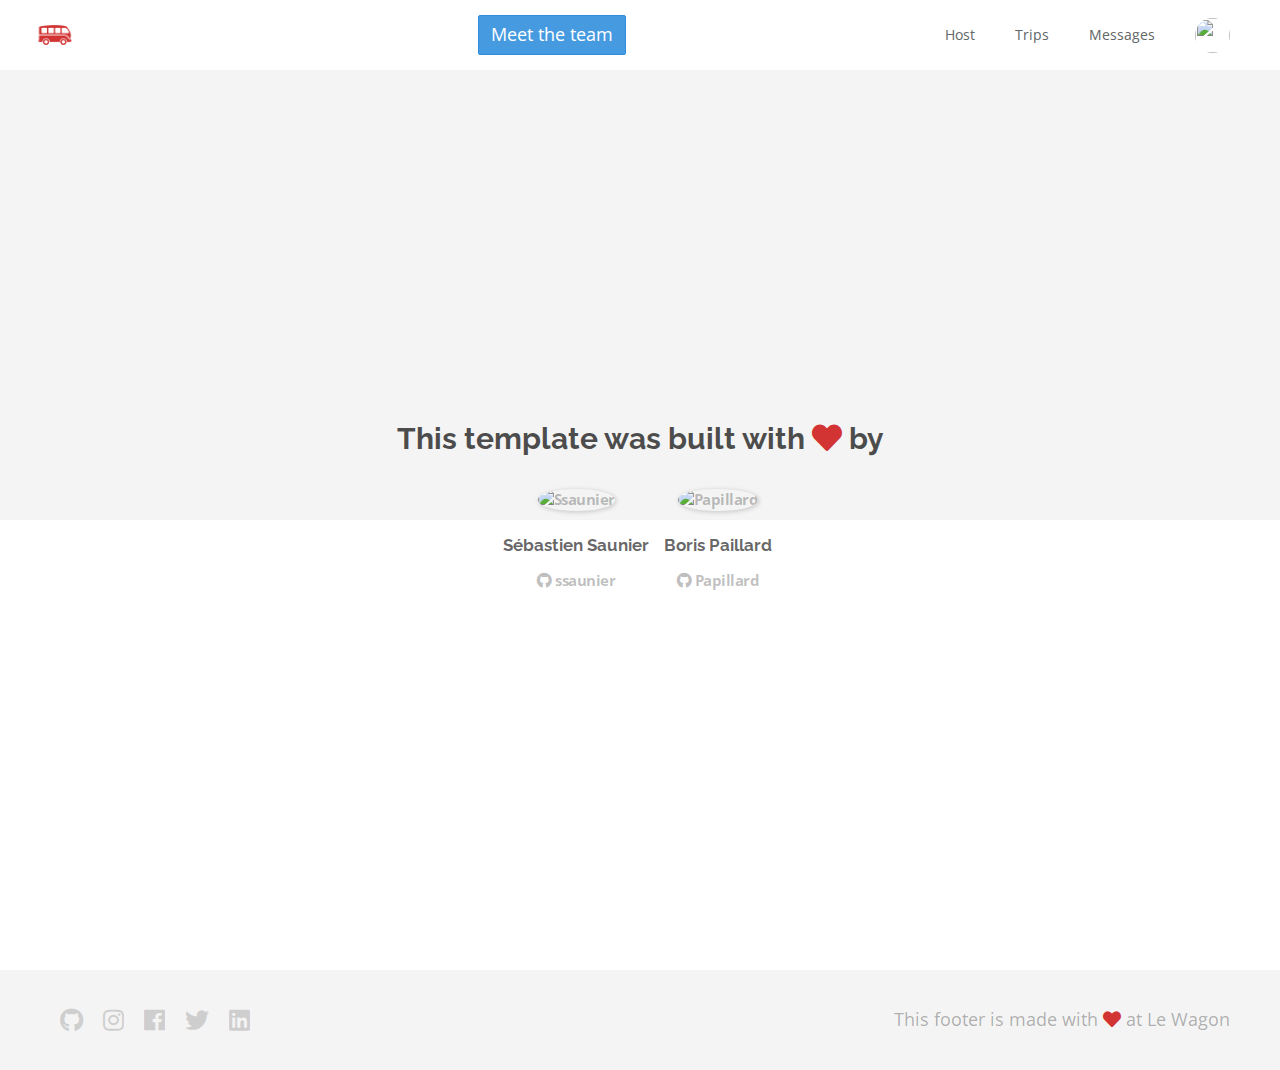
==== commit 1964aad8: "Automated commit at 2018-10-29 17:17:03 UTC by middleman-deploy 2.0.0-alpha" ====
--- a/about.html
+++ b/about.html
@@ -7,11 +7,53 @@
           content="width=device-width, initial-scale=1, shrink-to-fit=no">
     <!-- Use the title from a page's frontmatter if it has one -->
     <title>Le Wagon - Middleman - About</title>
-    <link href="stylesheets/application-2da639f4.css" rel="stylesheet" />
+    <link href="stylesheets/application-e8992ced.css" rel="stylesheet" />
     <script src="javascripts/application-93de88c9.js"></script>
     <link href="images/favicon-f15af148.png" rel="icon" type="image/png" />
   </head>
   <body>
+    <div class="navbar-wagon">
+  <!-- Logo -->
+  <a href="/" class="navbar-wagon-brand">
+    <!-- <img src="images/logo-acc9c0ec.png" alt="logo"> -->
+    <img src="images/logo-acc9c0ec.png" id="logo" alt="Logo" />
+  </a>
+
+  <a href="team.html" class="btn btn-primary">Meet the team</a>
+
+  <!-- Right Navigation -->
+  <div class="navbar-wagon-right hidden-xs hidden-sm">
+
+    <a href="" class="navbar-wagon-item navbar-wagon-link">Host</a>
+    <a href="" class="navbar-wagon-item navbar-wagon-link">Trips</a>
+    <a href="" class="navbar-wagon-item navbar-wagon-link">Messages</a>
+
+    <!-- Profile picture with dropdown list -->
+    <div class="navbar-wagon-item">
+      <div class="dropdown">
+        <img src="https://kitt.lewagon.com/placeholder/users/ssaunier" class="avatar dropdown-toggle" id="navbar-wagon-menu" data-toggle="dropdown">
+        <ul class="dropdown-menu dropdown-menu-right navbar-wagon-dropdown-menu">
+          <li><a href="#">Profile</a></li>
+          <li><a href="#">Dashboard</a></li>
+          <li><a href="#">Log Out</a></li>
+        </ul>
+      </div>
+    </div>
+  </div>
+
+  <!-- Dropdown appearing on mobile only -->
+  <div class="navbar-wagon-item hidden-md hidden-lg">
+    <div class="dropdown">
+      <i class="fa fa-bars dropdown-toggle" data-toggle="dropdown"></i>
+      <ul class="dropdown-menu dropdown-menu-right navbar-wagon-dropdown-menu">
+        <li><a href="#">Host</a></li>
+        <li><a href="#">Trips</a></li>
+        <li><a href="#">Messagese</a></li>
+      </ul>
+    </div>
+  </div>
+</div>
+
     <div id="about">
   <div class="about-content">
     <h1>This template was built with <i class="fas fa-heart"></i> by</h1>
@@ -33,6 +75,19 @@
     </ul>
   </div>
 </div>
+  <!-- this takes us back to index.html.erb -->
+    <div class="footer">
+  <div class="footer-links">
+    <a href="#"><i class="fab fa-github"></i></a>
+    <a href="#"><i class="fab fa-instagram"></i></a>
+    <a href="#"><i class="fab fa-facebook"></i></a>
+    <a href="#"><i class="fab fa-twitter"></i></a>
+    <a href="#"><i class="fab fa-linkedin"></i></a>
+  </div>
+  <div class="footer-copyright">
+    This footer is made with <i class="fa fa-heart"></i> at Le Wagon
+  </div>
+</div>
 
   </body>
 </html>
--- a/stylesheets/application-e8992ced.css
+++ b/stylesheets/application-e8992ced.css
@@ -0,0 +1,8 @@
+@import url("https://fonts.googleapis.com/css?family=Open+Sans:400,300,700|Raleway:400,100,300,700,500");/*!
+ * Bootstrap v3.3.7 (http://getbootstrap.com)
+ * Copyright 2011-2016 Twitter, Inc.
+ * Licensed under MIT (https://github.com/twbs/bootstrap/blob/master/LICENSE)
+ *//*! normalize.css v3.0.3 | MIT License | github.com/necolas/normalize.css */html{font-family:sans-serif;-ms-text-size-adjust:100%;-webkit-text-size-adjust:100%}body{margin:0}article,aside,details,figcaption,figure,footer,header,hgroup,main,menu,nav,section,summary{display:block}audio,canvas,progress,video{display:inline-block;vertical-align:baseline}audio:not([controls]){display:none;height:0}[hidden],template{display:none}a{background-color:transparent}a:active,a:hover{outline:0}abbr[title]{border-bottom:1px dotted}b,strong{font-weight:bold}dfn{font-style:italic}h1{font-size:2em;margin:0.67em 0}mark{background:#ff0;color:#000}small{font-size:80%}sub,sup{font-size:75%;line-height:0;position:relative;vertical-align:baseline}sup{top:-0.5em}sub{bottom:-0.25em}img{border:0}svg:not(:root){overflow:hidden}figure{margin:1em 40px}hr{-webkit-box-sizing:content-box;box-sizing:content-box;height:0}pre{overflow:auto}code,kbd,pre,samp{font-family:monospace, monospace;font-size:1em}button,input,optgroup,select,textarea{color:inherit;font:inherit;margin:0}button{overflow:visible}button,select{text-transform:none}button,html input[type="button"],input[type="reset"],input[type="submit"]{-webkit-appearance:button;cursor:pointer}button[disabled],html input[disabled]{cursor:default}button::-moz-focus-inner,input::-moz-focus-inner{border:0;padding:0}input{line-height:normal}input[type="checkbox"],input[type="radio"]{-webkit-box-sizing:border-box;box-sizing:border-box;padding:0}input[type="number"]::-webkit-inner-spin-button,input[type="number"]::-webkit-outer-spin-button{height:auto}input[type="search"]{-webkit-appearance:textfield;-webkit-box-sizing:content-box;box-sizing:content-box}input[type="search"]::-webkit-search-cancel-button,input[type="search"]::-webkit-search-decoration{-webkit-appearance:none}fieldset{border:1px solid #c0c0c0;margin:0 2px;padding:0.35em 0.625em 0.75em}legend{border:0;padding:0}textarea{overflow:auto}optgroup{font-weight:bold}table{border-collapse:collapse;border-spacing:0}td,th{padding:0}/*! Source: https://github.com/h5bp/html5-boilerplate/blob/master/src/css/main.css */@media print{*,*:before,*:after{background:transparent !important;color:#000 !important;-webkit-box-shadow:none !important;box-shadow:none !important;text-shadow:none !important}a,a:visited{text-decoration:underline}a[href]:after{content:" (" attr(href) ")"}abbr[title]:after{content:" (" attr(title) ")"}a[href^="#"]:after,a[href^="javascript:"]:after{content:""}pre,blockquote{border:1px solid #999;page-break-inside:avoid}thead{display:table-header-group}tr,img{page-break-inside:avoid}img{max-width:100% !important}p,h2,h3{orphans:3;widows:3}h2,h3{page-break-after:avoid}.navbar{display:none}.btn>.caret,.dropup>.btn>.caret{border-top-color:#000 !important}.label{border:1px solid #000}.table{border-collapse:collapse !important}.table td,.table th{background-color:#fff !important}.table-bordered th,.table-bordered td{border:1px solid #ddd !important}}@font-face{font-family:'Glyphicons Halflings';src:url("../assets/bootstrap/glyphicons-halflings-regular-86b6f62b.eot");src:url("../assets/bootstrap/glyphicons-halflings-regular-86b6f62b.eot?#iefix") format("embedded-opentype"),url("../assets/bootstrap/glyphicons-halflings-regular-ca35b697.woff2") format("woff2"),url("../assets/bootstrap/glyphicons-halflings-regular-278e49a8.woff") format("woff"),url("../assets/bootstrap/glyphicons-halflings-regular-44bc1850.ttf") format("truetype"),url("../assets/bootstrap/glyphicons-halflings-regular-de51a849.svg#glyphicons_halflingsregular") format("svg")}.glyphicon{position:relative;top:1px;display:inline-block;font-family:'Glyphicons Halflings';font-style:normal;font-weight:normal;line-height:1;-webkit-font-smoothing:antialiased;-moz-osx-font-smoothing:grayscale}.glyphicon-asterisk:before{content:"\002a"}.glyphicon-plus:before{content:"\002b"}.glyphicon-euro:before,.glyphicon-eur:before{content:"\20ac"}.glyphicon-minus:before{content:"\2212"}.glyphicon-cloud:before{content:"\2601"}.glyphicon-envelope:before{content:"\2709"}.glyphicon-pencil:before{content:"\270f"}.glyphicon-glass:before{content:"\e001"}.glyphicon-music:before{content:"\e002"}.glyphicon-search:before{content:"\e003"}.glyphicon-heart:before{content:"\e005"}.glyphicon-star:before{content:"\e006"}.glyphicon-star-empty:before{content:"\e007"}.glyphicon-user:before{content:"\e008"}.glyphicon-film:before{content:"\e009"}.glyphicon-th-large:before{content:"\e010"}.glyphicon-th:before{content:"\e011"}.glyphicon-th-list:before{content:"\e012"}.glyphicon-ok:before{content:"\e013"}.glyphicon-remove:before{content:"\e014"}.glyphicon-zoom-in:before{content:"\e015"}.glyphicon-zoom-out:before{content:"\e016"}.glyphicon-off:before{content:"\e017"}.glyphicon-signal:before{content:"\e018"}.glyphicon-cog:before{content:"\e019"}.glyphicon-trash:before{content:"\e020"}.glyphicon-home:before{content:"\e021"}.glyphicon-file:before{content:"\e022"}.glyphicon-time:before{content:"\e023"}.glyphicon-road:before{content:"\e024"}.glyphicon-download-alt:before{content:"\e025"}.glyphicon-download:before{content:"\e026"}.glyphicon-upload:before{content:"\e027"}.glyphicon-inbox:before{content:"\e028"}.glyphicon-play-circle:before{content:"\e029"}.glyphicon-repeat:before{content:"\e030"}.glyphicon-refresh:before{content:"\e031"}.glyphicon-list-alt:before{content:"\e032"}.glyphicon-lock:before{content:"\e033"}.glyphicon-flag:before{content:"\e034"}.glyphicon-headphones:before{content:"\e035"}.glyphicon-volume-off:before{content:"\e036"}.glyphicon-volume-down:before{content:"\e037"}.glyphicon-volume-up:before{content:"\e038"}.glyphicon-qrcode:before{content:"\e039"}.glyphicon-barcode:before{content:"\e040"}.glyphicon-tag:before{content:"\e041"}.glyphicon-tags:before{content:"\e042"}.glyphicon-book:before{content:"\e043"}.glyphicon-bookmark:before{content:"\e044"}.glyphicon-print:before{content:"\e045"}.glyphicon-camera:before{content:"\e046"}.glyphicon-font:before{content:"\e047"}.glyphicon-bold:before{content:"\e048"}.glyphicon-italic:before{content:"\e049"}.glyphicon-text-height:before{content:"\e050"}.glyphicon-text-width:before{content:"\e051"}.glyphicon-align-left:before{content:"\e052"}.glyphicon-align-center:before{content:"\e053"}.glyphicon-align-right:before{content:"\e054"}.glyphicon-align-justify:before{content:"\e055"}.glyphicon-list:before{content:"\e056"}.glyphicon-indent-left:before{content:"\e057"}.glyphicon-indent-right:before{content:"\e058"}.glyphicon-facetime-video:before{content:"\e059"}.glyphicon-picture:before{content:"\e060"}.glyphicon-map-marker:before{content:"\e062"}.glyphicon-adjust:before{content:"\e063"}.glyphicon-tint:before{content:"\e064"}.glyphicon-edit:before{content:"\e065"}.glyphicon-share:before{content:"\e066"}.glyphicon-check:before{content:"\e067"}.glyphicon-move:before{content:"\e068"}.glyphicon-step-backward:before{content:"\e069"}.glyphicon-fast-backward:before{content:"\e070"}.glyphicon-backward:before{content:"\e071"}.glyphicon-play:before{content:"\e072"}.glyphicon-pause:before{content:"\e073"}.glyphicon-stop:before{content:"\e074"}.glyphicon-forward:before{content:"\e075"}.glyphicon-fast-forward:before{content:"\e076"}.glyphicon-step-forward:before{content:"\e077"}.glyphicon-eject:before{content:"\e078"}.glyphicon-chevron-left:before{content:"\e079"}.glyphicon-chevron-right:before{content:"\e080"}.glyphicon-plus-sign:before{content:"\e081"}.glyphicon-minus-sign:before{content:"\e082"}.glyphicon-remove-sign:before{content:"\e083"}.glyphicon-ok-sign:before{content:"\e084"}.glyphicon-question-sign:before{content:"\e085"}.glyphicon-info-sign:before{content:"\e086"}.glyphicon-screenshot:before{content:"\e087"}.glyphicon-remove-circle:before{content:"\e088"}.glyphicon-ok-circle:before{content:"\e089"}.glyphicon-ban-circle:before{content:"\e090"}.glyphicon-arrow-left:before{content:"\e091"}.glyphicon-arrow-right:before{content:"\e092"}.glyphicon-arrow-up:before{content:"\e093"}.glyphicon-arrow-down:before{content:"\e094"}.glyphicon-share-alt:before{content:"\e095"}.glyphicon-resize-full:before{content:"\e096"}.glyphicon-resize-small:before{content:"\e097"}.glyphicon-exclamation-sign:before{content:"\e101"}.glyphicon-gift:before{content:"\e102"}.glyphicon-leaf:before{content:"\e103"}.glyphicon-fire:before{content:"\e104"}.glyphicon-eye-open:before{content:"\e105"}.glyphicon-eye-close:before{content:"\e106"}.glyphicon-warning-sign:before{content:"\e107"}.glyphicon-plane:before{content:"\e108"}.glyphicon-calendar:before{content:"\e109"}.glyphicon-random:before{content:"\e110"}.glyphicon-comment:before{content:"\e111"}.glyphicon-magnet:before{content:"\e112"}.glyphicon-chevron-up:before{content:"\e113"}.glyphicon-chevron-down:before{content:"\e114"}.glyphicon-retweet:before{content:"\e115"}.glyphicon-shopping-cart:before{content:"\e116"}.glyphicon-folder-close:before{content:"\e117"}.glyphicon-folder-open:before{content:"\e118"}.glyphicon-resize-vertical:before{content:"\e119"}.glyphicon-resize-horizontal:before{content:"\e120"}.glyphicon-hdd:before{content:"\e121"}.glyphicon-bullhorn:before{content:"\e122"}.glyphicon-bell:before{content:"\e123"}.glyphicon-certificate:before{content:"\e124"}.glyphicon-thumbs-up:before{content:"\e125"}.glyphicon-thumbs-down:before{content:"\e126"}.glyphicon-hand-right:before{content:"\e127"}.glyphicon-hand-left:before{content:"\e128"}.glyphicon-hand-up:before{content:"\e129"}.glyphicon-hand-down:before{content:"\e130"}.glyphicon-circle-arrow-right:before{content:"\e131"}.glyphicon-circle-arrow-left:before{content:"\e132"}.glyphicon-circle-arrow-up:before{content:"\e133"}.glyphicon-circle-arrow-down:before{content:"\e134"}.glyphicon-globe:before{content:"\e135"}.glyphicon-wrench:before{content:"\e136"}.glyphicon-tasks:before{content:"\e137"}.glyphicon-filter:before{content:"\e138"}.glyphicon-briefcase:before{content:"\e139"}.glyphicon-fullscreen:before{content:"\e140"}.glyphicon-dashboard:before{content:"\e141"}.glyphicon-paperclip:before{content:"\e142"}.glyphicon-heart-empty:before{content:"\e143"}.glyphicon-link:before{content:"\e144"}.glyphicon-phone:before{content:"\e145"}.glyphicon-pushpin:before{content:"\e146"}.glyphicon-usd:before{content:"\e148"}.glyphicon-gbp:before{content:"\e149"}.glyphicon-sort:before{content:"\e150"}.glyphicon-sort-by-alphabet:before{content:"\e151"}.glyphicon-sort-by-alphabet-alt:before{content:"\e152"}.glyphicon-sort-by-order:before{content:"\e153"}.glyphicon-sort-by-order-alt:before{content:"\e154"}.glyphicon-sort-by-attributes:before{content:"\e155"}.glyphicon-sort-by-attributes-alt:before{content:"\e156"}.glyphicon-unchecked:before{content:"\e157"}.glyphicon-expand:before{content:"\e158"}.glyphicon-collapse-down:before{content:"\e159"}.glyphicon-collapse-up:before{content:"\e160"}.glyphicon-log-in:before{content:"\e161"}.glyphicon-flash:before{content:"\e162"}.glyphicon-log-out:before{content:"\e163"}.glyphicon-new-window:before{content:"\e164"}.glyphicon-record:before{content:"\e165"}.glyphicon-save:before{content:"\e166"}.glyphicon-open:before{content:"\e167"}.glyphicon-saved:before{content:"\e168"}.glyphicon-import:before{content:"\e169"}.glyphicon-export:before{content:"\e170"}.glyphicon-send:before{content:"\e171"}.glyphicon-floppy-disk:before{content:"\e172"}.glyphicon-floppy-saved:before{content:"\e173"}.glyphicon-floppy-remove:before{content:"\e174"}.glyphicon-floppy-save:before{content:"\e175"}.glyphicon-floppy-open:before{content:"\e176"}.glyphicon-credit-card:before{content:"\e177"}.glyphicon-transfer:before{content:"\e178"}.glyphicon-cutlery:before{content:"\e179"}.glyphicon-header:before{content:"\e180"}.glyphicon-compressed:before{content:"\e181"}.glyphicon-earphone:before{content:"\e182"}.glyphicon-phone-alt:before{content:"\e183"}.glyphicon-tower:before{content:"\e184"}.glyphicon-stats:before{content:"\e185"}.glyphicon-sd-video:before{content:"\e186"}.glyphicon-hd-video:before{content:"\e187"}.glyphicon-subtitles:before{content:"\e188"}.glyphicon-sound-stereo:before{content:"\e189"}.glyphicon-sound-dolby:before{content:"\e190"}.glyphicon-sound-5-1:before{content:"\e191"}.glyphicon-sound-6-1:before{content:"\e192"}.glyphicon-sound-7-1:before{content:"\e193"}.glyphicon-copyright-mark:before{content:"\e194"}.glyphicon-registration-mark:before{content:"\e195"}.glyphicon-cloud-download:before{content:"\e197"}.glyphicon-cloud-upload:before{content:"\e198"}.glyphicon-tree-conifer:before{content:"\e199"}.glyphicon-tree-deciduous:before{content:"\e200"}.glyphicon-cd:before{content:"\e201"}.glyphicon-save-file:before{content:"\e202"}.glyphicon-open-file:before{content:"\e203"}.glyphicon-level-up:before{content:"\e204"}.glyphicon-copy:before{content:"\e205"}.glyphicon-paste:before{content:"\e206"}.glyphicon-alert:before{content:"\e209"}.glyphicon-equalizer:before{content:"\e210"}.glyphicon-king:before{content:"\e211"}.glyphicon-queen:before{content:"\e212"}.glyphicon-pawn:before{content:"\e213"}.glyphicon-bishop:before{content:"\e214"}.glyphicon-knight:before{content:"\e215"}.glyphicon-baby-formula:before{content:"\e216"}.glyphicon-tent:before{content:"\26fa"}.glyphicon-blackboard:before{content:"\e218"}.glyphicon-bed:before{content:"\e219"}.glyphicon-apple:before{content:"\f8ff"}.glyphicon-erase:before{content:"\e221"}.glyphicon-hourglass:before{content:"\231b"}.glyphicon-lamp:before{content:"\e223"}.glyphicon-duplicate:before{content:"\e224"}.glyphicon-piggy-bank:before{content:"\e225"}.glyphicon-scissors:before{content:"\e226"}.glyphicon-bitcoin:before{content:"\e227"}.glyphicon-btc:before{content:"\e227"}.glyphicon-xbt:before{content:"\e227"}.glyphicon-yen:before{content:"\00a5"}.glyphicon-jpy:before{content:"\00a5"}.glyphicon-ruble:before{content:"\20bd"}.glyphicon-rub:before{content:"\20bd"}.glyphicon-scale:before{content:"\e230"}.glyphicon-ice-lolly:before{content:"\e231"}.glyphicon-ice-lolly-tasted:before{content:"\e232"}.glyphicon-education:before{content:"\e233"}.glyphicon-option-horizontal:before{content:"\e234"}.glyphicon-option-vertical:before{content:"\e235"}.glyphicon-menu-hamburger:before{content:"\e236"}.glyphicon-modal-window:before{content:"\e237"}.glyphicon-oil:before{content:"\e238"}.glyphicon-grain:before{content:"\e239"}.glyphicon-sunglasses:before{content:"\e240"}.glyphicon-text-size:before{content:"\e241"}.glyphicon-text-color:before{content:"\e242"}.glyphicon-text-background:before{content:"\e243"}.glyphicon-object-align-top:before{content:"\e244"}.glyphicon-object-align-bottom:before{content:"\e245"}.glyphicon-object-align-horizontal:before{content:"\e246"}.glyphicon-object-align-left:before{content:"\e247"}.glyphicon-object-align-vertical:before{content:"\e248"}.glyphicon-object-align-right:before{content:"\e249"}.glyphicon-triangle-right:before{content:"\e250"}.glyphicon-triangle-left:before{content:"\e251"}.glyphicon-triangle-bottom:before{content:"\e252"}.glyphicon-triangle-top:before{content:"\e253"}.glyphicon-console:before{content:"\e254"}.glyphicon-superscript:before{content:"\e255"}.glyphicon-subscript:before{content:"\e256"}.glyphicon-menu-left:before{content:"\e257"}.glyphicon-menu-right:before{content:"\e258"}.glyphicon-menu-down:before{content:"\e259"}.glyphicon-menu-up:before{content:"\e260"}*{-webkit-box-sizing:border-box;box-sizing:border-box}*:before,*:after{-webkit-box-sizing:border-box;box-sizing:border-box}html{font-size:10px;-webkit-tap-highlight-color:transparent}body{font-family:"Open Sans", "Helvetica", "sans-serif";font-size:18px;line-height:1.42857143;color:#333333;background-color:#F4F4F4}input,button,select,textarea{font-family:inherit;font-size:inherit;line-height:inherit}a{color:#469AE0;text-decoration:none}a:hover,a:focus{color:#1f74ba;text-decoration:underline}a:focus{outline:5px auto -webkit-focus-ring-color;outline-offset:-2px}figure{margin:0}img{vertical-align:middle}.img-responsive{display:block;max-width:100%;height:auto}.img-rounded{border-radius:2px}.img-thumbnail{padding:4px;line-height:1.42857143;background-color:#F4F4F4;border:1px solid #ddd;border-radius:2px;-webkit-transition:all 0.2s ease-in-out;transition:all 0.2s ease-in-out;display:inline-block;max-width:100%;height:auto}.img-circle{border-radius:50%}hr{margin-top:25px;margin-bottom:25px;border:0;border-top:1px solid #eeeeee}.sr-only{position:absolute;width:1px;height:1px;margin:-1px;padding:0;overflow:hidden;clip:rect(0, 0, 0, 0);border:0}.sr-only-focusable:active,.sr-only-focusable:focus{position:static;width:auto;height:auto;margin:0;overflow:visible;clip:auto}[role="button"]{cursor:pointer}h1,h2,h3,h4,h5,h6,.h1,.h2,.h3,.h4,.h5,.h6{font-family:"Raleway", "Helvetica", "sans-serif";font-weight:500;line-height:1.1;color:inherit}h1 small,h1 .small,h2 small,h2 .small,h3 small,h3 .small,h4 small,h4 .small,h5 small,h5 .small,h6 small,h6 .small,.h1 small,.h1 .small,.h2 small,.h2 .small,.h3 small,.h3 .small,.h4 small,.h4 .small,.h5 small,.h5 .small,.h6 small,.h6 .small{font-weight:normal;line-height:1;color:#777777}h1,.h1,h2,.h2,h3,.h3{margin-top:25px;margin-bottom:12.5px}h1 small,h1 .small,.h1 small,.h1 .small,h2 small,h2 .small,.h2 small,.h2 .small,h3 small,h3 .small,.h3 small,.h3 .small{font-size:65%}h4,.h4,h5,.h5,h6,.h6{margin-top:12.5px;margin-bottom:12.5px}h4 small,h4 .small,.h4 small,.h4 .small,h5 small,h5 .small,.h5 small,.h5 .small,h6 small,h6 .small,.h6 small,.h6 .small{font-size:75%}h1,.h1{font-size:46px}h2,.h2{font-size:38px}h3,.h3{font-size:31px}h4,.h4{font-size:23px}h5,.h5{font-size:18px}h6,.h6{font-size:16px}p{margin:0 0 12.5px}.lead{margin-bottom:25px;font-size:20px;font-weight:300;line-height:1.4}@media (min-width: 768px){.lead{font-size:27px}}small,.small{font-size:88%}mark,.mark{background-color:#fcf8e3;padding:.2em}.text-left{text-align:left}.text-right{text-align:right}.text-center{text-align:center}.text-justify{text-align:justify}.text-nowrap{white-space:nowrap}.text-lowercase{text-transform:lowercase}.text-uppercase,.initialism{text-transform:uppercase}.text-capitalize{text-transform:capitalize}.text-muted{color:#777777}.text-primary{color:#469AE0}a.text-primary:hover,a.text-primary:focus{color:#2381d0}.text-success{color:#3c763d}a.text-success:hover,a.text-success:focus{color:#2b542c}.text-info{color:#31708f}a.text-info:hover,a.text-info:focus{color:#245269}.text-warning{color:#8a6d3b}a.text-warning:hover,a.text-warning:focus{color:#66512c}.text-danger{color:#a94442}a.text-danger:hover,a.text-danger:focus{color:#843534}.bg-primary{color:#fff}.bg-primary{background-color:#469AE0}a.bg-primary:hover,a.bg-primary:focus{background-color:#2381d0}.bg-success{background-color:#dff0d8}a.bg-success:hover,a.bg-success:focus{background-color:#c1e2b3}.bg-info{background-color:#d9edf7}a.bg-info:hover,a.bg-info:focus{background-color:#afd9ee}.bg-warning{background-color:#fcf8e3}a.bg-warning:hover,a.bg-warning:focus{background-color:#f7ecb5}.bg-danger{background-color:#f2dede}a.bg-danger:hover,a.bg-danger:focus{background-color:#e4b9b9}.page-header{padding-bottom:11.5px;margin:50px 0 25px;border-bottom:1px solid #eeeeee}ul,ol{margin-top:0;margin-bottom:12.5px}ul ul,ul ol,ol ul,ol ol{margin-bottom:0}.list-unstyled{padding-left:0;list-style:none}.list-inline{padding-left:0;list-style:none;margin-left:-5px}.list-inline>li{display:inline-block;padding-left:5px;padding-right:5px}dl{margin-top:0;margin-bottom:25px}dt,dd{line-height:1.42857143}dt{font-weight:bold}dd{margin-left:0}.dl-horizontal dd:before,.dl-horizontal dd:after{content:" ";display:table}.dl-horizontal dd:after{clear:both}@media (min-width: 768px){.dl-horizontal dt{float:left;width:160px;clear:left;text-align:right;overflow:hidden;text-overflow:ellipsis;white-space:nowrap}.dl-horizontal dd{margin-left:180px}}abbr[title],abbr[data-original-title]{cursor:help;border-bottom:1px dotted #777777}.initialism{font-size:90%}blockquote{padding:12.5px 25px;margin:0 0 25px;font-size:22.5px;border-left:5px solid #eeeeee}blockquote p:last-child,blockquote ul:last-child,blockquote ol:last-child{margin-bottom:0}blockquote footer,blockquote small,blockquote .small{display:block;font-size:80%;line-height:1.42857143;color:#777777}blockquote footer:before,blockquote small:before,blockquote .small:before{content:'\2014 \00A0'}.blockquote-reverse,blockquote.pull-right{padding-right:15px;padding-left:0;border-right:5px solid #eeeeee;border-left:0;text-align:right}.blockquote-reverse footer:before,.blockquote-reverse small:before,.blockquote-reverse .small:before,blockquote.pull-right footer:before,blockquote.pull-right small:before,blockquote.pull-right .small:before{content:''}.blockquote-reverse footer:after,.blockquote-reverse small:after,.blockquote-reverse .small:after,blockquote.pull-right footer:after,blockquote.pull-right small:after,blockquote.pull-right .small:after{content:'\00A0 \2014'}address{margin-bottom:25px;font-style:normal;line-height:1.42857143}code,kbd,pre,samp{font-family:Menlo, Monaco, Consolas, "Courier New", monospace}code{padding:2px 4px;font-size:90%;color:#c7254e;background-color:#f9f2f4;border-radius:2px}kbd{padding:2px 4px;font-size:90%;color:#fff;background-color:#333;border-radius:2px;-webkit-box-shadow:inset 0 -1px 0 rgba(0,0,0,0.25);box-shadow:inset 0 -1px 0 rgba(0,0,0,0.25)}kbd kbd{padding:0;font-size:100%;font-weight:bold;-webkit-box-shadow:none;box-shadow:none}pre{display:block;padding:12px;margin:0 0 12.5px;font-size:17px;line-height:1.42857143;word-break:break-all;word-wrap:break-word;color:#333333;background-color:#f5f5f5;border:1px solid #ccc;border-radius:2px}pre code{padding:0;font-size:inherit;color:inherit;white-space:pre-wrap;background-color:transparent;border-radius:0}.pre-scrollable{max-height:340px;overflow-y:scroll}.container{margin-right:auto;margin-left:auto;padding-left:15px;padding-right:15px}.container:before,.container:after{content:" ";display:table}.container:after{clear:both}@media (min-width: 768px){.container{width:750px}}@media (min-width: 992px){.container{width:970px}}@media (min-width: 1200px){.container{width:1170px}}.container-fluid{margin-right:auto;margin-left:auto;padding-left:15px;padding-right:15px}.container-fluid:before,.container-fluid:after{content:" ";display:table}.container-fluid:after{clear:both}.row{margin-left:-15px;margin-right:-15px}.row:before,.row:after{content:" ";display:table}.row:after{clear:both}.col-xs-1,.col-sm-1,.col-md-1,.col-lg-1,.col-xs-2,.col-sm-2,.col-md-2,.col-lg-2,.col-xs-3,.col-sm-3,.col-md-3,.col-lg-3,.col-xs-4,.col-sm-4,.col-md-4,.col-lg-4,.col-xs-5,.col-sm-5,.col-md-5,.col-lg-5,.col-xs-6,.col-sm-6,.col-md-6,.col-lg-6,.col-xs-7,.col-sm-7,.col-md-7,.col-lg-7,.col-xs-8,.col-sm-8,.col-md-8,.col-lg-8,.col-xs-9,.col-sm-9,.col-md-9,.col-lg-9,.col-xs-10,.col-sm-10,.col-md-10,.col-lg-10,.col-xs-11,.col-sm-11,.col-md-11,.col-lg-11,.col-xs-12,.col-sm-12,.col-md-12,.col-lg-12{position:relative;min-height:1px;padding-left:15px;padding-right:15px}.col-xs-1,.col-xs-2,.col-xs-3,.col-xs-4,.col-xs-5,.col-xs-6,.col-xs-7,.col-xs-8,.col-xs-9,.col-xs-10,.col-xs-11,.col-xs-12{float:left}.col-xs-1{width:8.33333333%}.col-xs-2{width:16.66666667%}.col-xs-3{width:25%}.col-xs-4{width:33.33333333%}.col-xs-5{width:41.66666667%}.col-xs-6{width:50%}.col-xs-7{width:58.33333333%}.col-xs-8{width:66.66666667%}.col-xs-9{width:75%}.col-xs-10{width:83.33333333%}.col-xs-11{width:91.66666667%}.col-xs-12{width:100%}.col-xs-pull-0{right:auto}.col-xs-pull-1{right:8.33333333%}.col-xs-pull-2{right:16.66666667%}.col-xs-pull-3{right:25%}.col-xs-pull-4{right:33.33333333%}.col-xs-pull-5{right:41.66666667%}.col-xs-pull-6{right:50%}.col-xs-pull-7{right:58.33333333%}.col-xs-pull-8{right:66.66666667%}.col-xs-pull-9{right:75%}.col-xs-pull-10{right:83.33333333%}.col-xs-pull-11{right:91.66666667%}.col-xs-pull-12{right:100%}.col-xs-push-0{left:auto}.col-xs-push-1{left:8.33333333%}.col-xs-push-2{left:16.66666667%}.col-xs-push-3{left:25%}.col-xs-push-4{left:33.33333333%}.col-xs-push-5{left:41.66666667%}.col-xs-push-6{left:50%}.col-xs-push-7{left:58.33333333%}.col-xs-push-8{left:66.66666667%}.col-xs-push-9{left:75%}.col-xs-push-10{left:83.33333333%}.col-xs-push-11{left:91.66666667%}.col-xs-push-12{left:100%}.col-xs-offset-0{margin-left:0%}.col-xs-offset-1{margin-left:8.33333333%}.col-xs-offset-2{margin-left:16.66666667%}.col-xs-offset-3{margin-left:25%}.col-xs-offset-4{margin-left:33.33333333%}.col-xs-offset-5{margin-left:41.66666667%}.col-xs-offset-6{margin-left:50%}.col-xs-offset-7{margin-left:58.33333333%}.col-xs-offset-8{margin-left:66.66666667%}.col-xs-offset-9{margin-left:75%}.col-xs-offset-10{margin-left:83.33333333%}.col-xs-offset-11{margin-left:91.66666667%}.col-xs-offset-12{margin-left:100%}@media (min-width: 768px){.col-sm-1,.col-sm-2,.col-sm-3,.col-sm-4,.col-sm-5,.col-sm-6,.col-sm-7,.col-sm-8,.col-sm-9,.col-sm-10,.col-sm-11,.col-sm-12{float:left}.col-sm-1{width:8.33333333%}.col-sm-2{width:16.66666667%}.col-sm-3{width:25%}.col-sm-4{width:33.33333333%}.col-sm-5{width:41.66666667%}.col-sm-6{width:50%}.col-sm-7{width:58.33333333%}.col-sm-8{width:66.66666667%}.col-sm-9{width:75%}.col-sm-10{width:83.33333333%}.col-sm-11{width:91.66666667%}.col-sm-12{width:100%}.col-sm-pull-0{right:auto}.col-sm-pull-1{right:8.33333333%}.col-sm-pull-2{right:16.66666667%}.col-sm-pull-3{right:25%}.col-sm-pull-4{right:33.33333333%}.col-sm-pull-5{right:41.66666667%}.col-sm-pull-6{right:50%}.col-sm-pull-7{right:58.33333333%}.col-sm-pull-8{right:66.66666667%}.col-sm-pull-9{right:75%}.col-sm-pull-10{right:83.33333333%}.col-sm-pull-11{right:91.66666667%}.col-sm-pull-12{right:100%}.col-sm-push-0{left:auto}.col-sm-push-1{left:8.33333333%}.col-sm-push-2{left:16.66666667%}.col-sm-push-3{left:25%}.col-sm-push-4{left:33.33333333%}.col-sm-push-5{left:41.66666667%}.col-sm-push-6{left:50%}.col-sm-push-7{left:58.33333333%}.col-sm-push-8{left:66.66666667%}.col-sm-push-9{left:75%}.col-sm-push-10{left:83.33333333%}.col-sm-push-11{left:91.66666667%}.col-sm-push-12{left:100%}.col-sm-offset-0{margin-left:0%}.col-sm-offset-1{margin-left:8.33333333%}.col-sm-offset-2{margin-left:16.66666667%}.col-sm-offset-3{margin-left:25%}.col-sm-offset-4{margin-left:33.33333333%}.col-sm-offset-5{margin-left:41.66666667%}.col-sm-offset-6{margin-left:50%}.col-sm-offset-7{margin-left:58.33333333%}.col-sm-offset-8{margin-left:66.66666667%}.col-sm-offset-9{margin-left:75%}.col-sm-offset-10{margin-left:83.33333333%}.col-sm-offset-11{margin-left:91.66666667%}.col-sm-offset-12{margin-left:100%}}@media (min-width: 992px){.col-md-1,.col-md-2,.col-md-3,.col-md-4,.col-md-5,.col-md-6,.col-md-7,.col-md-8,.col-md-9,.col-md-10,.col-md-11,.col-md-12{float:left}.col-md-1{width:8.33333333%}.col-md-2{width:16.66666667%}.col-md-3{width:25%}.col-md-4{width:33.33333333%}.col-md-5{width:41.66666667%}.col-md-6{width:50%}.col-md-7{width:58.33333333%}.col-md-8{width:66.66666667%}.col-md-9{width:75%}.col-md-10{width:83.33333333%}.col-md-11{width:91.66666667%}.col-md-12{width:100%}.col-md-pull-0{right:auto}.col-md-pull-1{right:8.33333333%}.col-md-pull-2{right:16.66666667%}.col-md-pull-3{right:25%}.col-md-pull-4{right:33.33333333%}.col-md-pull-5{right:41.66666667%}.col-md-pull-6{right:50%}.col-md-pull-7{right:58.33333333%}.col-md-pull-8{right:66.66666667%}.col-md-pull-9{right:75%}.col-md-pull-10{right:83.33333333%}.col-md-pull-11{right:91.66666667%}.col-md-pull-12{right:100%}.col-md-push-0{left:auto}.col-md-push-1{left:8.33333333%}.col-md-push-2{left:16.66666667%}.col-md-push-3{left:25%}.col-md-push-4{left:33.33333333%}.col-md-push-5{left:41.66666667%}.col-md-push-6{left:50%}.col-md-push-7{left:58.33333333%}.col-md-push-8{left:66.66666667%}.col-md-push-9{left:75%}.col-md-push-10{left:83.33333333%}.col-md-push-11{left:91.66666667%}.col-md-push-12{left:100%}.col-md-offset-0{margin-left:0%}.col-md-offset-1{margin-left:8.33333333%}.col-md-offset-2{margin-left:16.66666667%}.col-md-offset-3{margin-left:25%}.col-md-offset-4{margin-left:33.33333333%}.col-md-offset-5{margin-left:41.66666667%}.col-md-offset-6{margin-left:50%}.col-md-offset-7{margin-left:58.33333333%}.col-md-offset-8{margin-left:66.66666667%}.col-md-offset-9{margin-left:75%}.col-md-offset-10{margin-left:83.33333333%}.col-md-offset-11{margin-left:91.66666667%}.col-md-offset-12{margin-left:100%}}@media (min-width: 1200px){.col-lg-1,.col-lg-2,.col-lg-3,.col-lg-4,.col-lg-5,.col-lg-6,.col-lg-7,.col-lg-8,.col-lg-9,.col-lg-10,.col-lg-11,.col-lg-12{float:left}.col-lg-1{width:8.33333333%}.col-lg-2{width:16.66666667%}.col-lg-3{width:25%}.col-lg-4{width:33.33333333%}.col-lg-5{width:41.66666667%}.col-lg-6{width:50%}.col-lg-7{width:58.33333333%}.col-lg-8{width:66.66666667%}.col-lg-9{width:75%}.col-lg-10{width:83.33333333%}.col-lg-11{width:91.66666667%}.col-lg-12{width:100%}.col-lg-pull-0{right:auto}.col-lg-pull-1{right:8.33333333%}.col-lg-pull-2{right:16.66666667%}.col-lg-pull-3{right:25%}.col-lg-pull-4{right:33.33333333%}.col-lg-pull-5{right:41.66666667%}.col-lg-pull-6{right:50%}.col-lg-pull-7{right:58.33333333%}.col-lg-pull-8{right:66.66666667%}.col-lg-pull-9{right:75%}.col-lg-pull-10{right:83.33333333%}.col-lg-pull-11{right:91.66666667%}.col-lg-pull-12{right:100%}.col-lg-push-0{left:auto}.col-lg-push-1{left:8.33333333%}.col-lg-push-2{left:16.66666667%}.col-lg-push-3{left:25%}.col-lg-push-4{left:33.33333333%}.col-lg-push-5{left:41.66666667%}.col-lg-push-6{left:50%}.col-lg-push-7{left:58.33333333%}.col-lg-push-8{left:66.66666667%}.col-lg-push-9{left:75%}.col-lg-push-10{left:83.33333333%}.col-lg-push-11{left:91.66666667%}.col-lg-push-12{left:100%}.col-lg-offset-0{margin-left:0%}.col-lg-offset-1{margin-left:8.33333333%}.col-lg-offset-2{margin-left:16.66666667%}.col-lg-offset-3{margin-left:25%}.col-lg-offset-4{margin-left:33.33333333%}.col-lg-offset-5{margin-left:41.66666667%}.col-lg-offset-6{margin-left:50%}.col-lg-offset-7{margin-left:58.33333333%}.col-lg-offset-8{margin-left:66.66666667%}.col-lg-offset-9{margin-left:75%}.col-lg-offset-10{margin-left:83.33333333%}.col-lg-offset-11{margin-left:91.66666667%}.col-lg-offset-12{margin-left:100%}}table{background-color:transparent}caption{padding-top:8px;padding-bottom:8px;color:#777777;text-align:left}th{text-align:left}.table{width:100%;max-width:100%;margin-bottom:25px}.table>thead>tr>th,.table>thead>tr>td,.table>tbody>tr>th,.table>tbody>tr>td,.table>tfoot>tr>th,.table>tfoot>tr>td{padding:8px;line-height:1.42857143;vertical-align:top;border-top:1px solid #ddd}.table>thead>tr>th{vertical-align:bottom;border-bottom:2px solid #ddd}.table>caption+thead>tr:first-child>th,.table>caption+thead>tr:first-child>td,.table>colgroup+thead>tr:first-child>th,.table>colgroup+thead>tr:first-child>td,.table>thead:first-child>tr:first-child>th,.table>thead:first-child>tr:first-child>td{border-top:0}.table>tbody+tbody{border-top:2px solid #ddd}.table .table{background-color:#F4F4F4}.table-condensed>thead>tr>th,.table-condensed>thead>tr>td,.table-condensed>tbody>tr>th,.table-condensed>tbody>tr>td,.table-condensed>tfoot>tr>th,.table-condensed>tfoot>tr>td{padding:5px}.table-bordered{border:1px solid #ddd}.table-bordered>thead>tr>th,.table-bordered>thead>tr>td,.table-bordered>tbody>tr>th,.table-bordered>tbody>tr>td,.table-bordered>tfoot>tr>th,.table-bordered>tfoot>tr>td{border:1px solid #ddd}.table-bordered>thead>tr>th,.table-bordered>thead>tr>td{border-bottom-width:2px}.table-striped>tbody>tr:nth-of-type(odd){background-color:#f9f9f9}.table-hover>tbody>tr:hover{background-color:#f5f5f5}table col[class*="col-"]{position:static;float:none;display:table-column}table td[class*="col-"],table th[class*="col-"]{position:static;float:none;display:table-cell}.table>thead>tr>td.active,.table>thead>tr>th.active,.table>thead>tr.active>td,.table>thead>tr.active>th,.table>tbody>tr>td.active,.table>tbody>tr>th.active,.table>tbody>tr.active>td,.table>tbody>tr.active>th,.table>tfoot>tr>td.active,.table>tfoot>tr>th.active,.table>tfoot>tr.active>td,.table>tfoot>tr.active>th{background-color:#f5f5f5}.table-hover>tbody>tr>td.active:hover,.table-hover>tbody>tr>th.active:hover,.table-hover>tbody>tr.active:hover>td,.table-hover>tbody>tr:hover>.active,.table-hover>tbody>tr.active:hover>th{background-color:#e8e8e8}.table>thead>tr>td.success,.table>thead>tr>th.success,.table>thead>tr.success>td,.table>thead>tr.success>th,.table>tbody>tr>td.success,.table>tbody>tr>th.success,.table>tbody>tr.success>td,.table>tbody>tr.success>th,.table>tfoot>tr>td.success,.table>tfoot>tr>th.success,.table>tfoot>tr.success>td,.table>tfoot>tr.success>th{background-color:#dff0d8}.table-hover>tbody>tr>td.success:hover,.table-hover>tbody>tr>th.success:hover,.table-hover>tbody>tr.success:hover>td,.table-hover>tbody>tr:hover>.success,.table-hover>tbody>tr.success:hover>th{background-color:#d0e9c6}.table>thead>tr>td.info,.table>thead>tr>th.info,.table>thead>tr.info>td,.table>thead>tr.info>th,.table>tbody>tr>td.info,.table>tbody>tr>th.info,.table>tbody>tr.info>td,.table>tbody>tr.info>th,.table>tfoot>tr>td.info,.table>tfoot>tr>th.info,.table>tfoot>tr.info>td,.table>tfoot>tr.info>th{background-color:#d9edf7}.table-hover>tbody>tr>td.info:hover,.table-hover>tbody>tr>th.info:hover,.table-hover>tbody>tr.info:hover>td,.table-hover>tbody>tr:hover>.info,.table-hover>tbody>tr.info:hover>th{background-color:#c4e3f3}.table>thead>tr>td.warning,.table>thead>tr>th.warning,.table>thead>tr.warning>td,.table>thead>tr.warning>th,.table>tbody>tr>td.warning,.table>tbody>tr>th.warning,.table>tbody>tr.warning>td,.table>tbody>tr.warning>th,.table>tfoot>tr>td.warning,.table>tfoot>tr>th.warning,.table>tfoot>tr.warning>td,.table>tfoot>tr.warning>th{background-color:#fcf8e3}.table-hover>tbody>tr>td.warning:hover,.table-hover>tbody>tr>th.warning:hover,.table-hover>tbody>tr.warning:hover>td,.table-hover>tbody>tr:hover>.warning,.table-hover>tbody>tr.warning:hover>th{background-color:#faf2cc}.table>thead>tr>td.danger,.table>thead>tr>th.danger,.table>thead>tr.danger>td,.table>thead>tr.danger>th,.table>tbody>tr>td.danger,.table>tbody>tr>th.danger,.table>tbody>tr.danger>td,.table>tbody>tr.danger>th,.table>tfoot>tr>td.danger,.table>tfoot>tr>th.danger,.table>tfoot>tr.danger>td,.table>tfoot>tr.danger>th{background-color:#f2dede}.table-hover>tbody>tr>td.danger:hover,.table-hover>tbody>tr>th.danger:hover,.table-hover>tbody>tr.danger:hover>td,.table-hover>tbody>tr:hover>.danger,.table-hover>tbody>tr.danger:hover>th{background-color:#ebcccc}.table-responsive{overflow-x:auto;min-height:0.01%}@media screen and (max-width: 767px){.table-responsive{width:100%;margin-bottom:18.75px;overflow-y:hidden;-ms-overflow-style:-ms-autohiding-scrollbar;border:1px solid #ddd}.table-responsive>.table{margin-bottom:0}.table-responsive>.table>thead>tr>th,.table-responsive>.table>thead>tr>td,.table-responsive>.table>tbody>tr>th,.table-responsive>.table>tbody>tr>td,.table-responsive>.table>tfoot>tr>th,.table-responsive>.table>tfoot>tr>td{white-space:nowrap}.table-responsive>.table-bordered{border:0}.table-responsive>.table-bordered>thead>tr>th:first-child,.table-responsive>.table-bordered>thead>tr>td:first-child,.table-responsive>.table-bordered>tbody>tr>th:first-child,.table-responsive>.table-bordered>tbody>tr>td:first-child,.table-responsive>.table-bordered>tfoot>tr>th:first-child,.table-responsive>.table-bordered>tfoot>tr>td:first-child{border-left:0}.table-responsive>.table-bordered>thead>tr>th:last-child,.table-responsive>.table-bordered>thead>tr>td:last-child,.table-responsive>.table-bordered>tbody>tr>th:last-child,.table-responsive>.table-bordered>tbody>tr>td:last-child,.table-responsive>.table-bordered>tfoot>tr>th:last-child,.table-responsive>.table-bordered>tfoot>tr>td:last-child{border-right:0}.table-responsive>.table-bordered>tbody>tr:last-child>th,.table-responsive>.table-bordered>tbody>tr:last-child>td,.table-responsive>.table-bordered>tfoot>tr:last-child>th,.table-responsive>.table-bordered>tfoot>tr:last-child>td{border-bottom:0}}fieldset{padding:0;margin:0;border:0;min-width:0}legend{display:block;width:100%;padding:0;margin-bottom:25px;font-size:27px;line-height:inherit;color:#333333;border:0;border-bottom:1px solid #e5e5e5}label{display:inline-block;max-width:100%;margin-bottom:5px;font-weight:bold}input[type="search"]{-webkit-box-sizing:border-box;box-sizing:border-box}input[type="radio"],input[type="checkbox"]{margin:4px 0 0;margin-top:1px \9;line-height:normal}input[type="file"]{display:block}input[type="range"]{display:block;width:100%}select[multiple],select[size]{height:auto}input[type="file"]:focus,input[type="radio"]:focus,input[type="checkbox"]:focus{outline:5px auto -webkit-focus-ring-color;outline-offset:-2px}output{display:block;padding-top:7px;font-size:18px;line-height:1.42857143;color:#000000}.form-control{display:block;width:100%;height:39px;padding:6px 12px;font-size:18px;line-height:1.42857143;color:#000000;background-color:#fff;background-image:none;border:1px solid #ccc;border-radius:2px;-webkit-box-shadow:inset 0 1px 1px rgba(0,0,0,0.075);box-shadow:inset 0 1px 1px rgba(0,0,0,0.075);-webkit-transition:border-color ease-in-out 0.15s, box-shadow ease-in-out 0.15s;-webkit-transition:border-color ease-in-out 0.15s, -webkit-box-shadow ease-in-out 0.15s;transition:border-color ease-in-out 0.15s, -webkit-box-shadow ease-in-out 0.15s;transition:border-color ease-in-out 0.15s, box-shadow ease-in-out 0.15s;transition:border-color ease-in-out 0.15s, box-shadow ease-in-out 0.15s, -webkit-box-shadow ease-in-out 0.15s}.form-control:focus{border-color:#66afe9;outline:0;-webkit-box-shadow:inset 0 1px 1px rgba(0,0,0,0.075),0 0 8px rgba(102,175,233,0.6);box-shadow:inset 0 1px 1px rgba(0,0,0,0.075),0 0 8px rgba(102,175,233,0.6)}.form-control::-moz-placeholder{color:#999;opacity:1}.form-control:-ms-input-placeholder{color:#999}.form-control::-webkit-input-placeholder{color:#999}.form-control::-ms-expand{border:0;background-color:transparent}.form-control[disabled],.form-control[readonly],fieldset[disabled] .form-control{background-color:#eeeeee;opacity:1}.form-control[disabled],fieldset[disabled] .form-control{cursor:not-allowed}textarea.form-control{height:auto}input[type="search"]{-webkit-appearance:none}@media screen and (-webkit-min-device-pixel-ratio: 0){input[type="date"].form-control,input[type="time"].form-control,input[type="datetime-local"].form-control,input[type="month"].form-control{line-height:39px}input[type="date"].input-sm,.input-group-sm>input[type="date"].form-control,.input-group-sm>input[type="date"].input-group-addon,.input-group-sm>.input-group-btn>input[type="date"].btn,.input-group-sm input[type="date"],input[type="time"].input-sm,.input-group-sm>input[type="time"].form-control,.input-group-sm>input[type="time"].input-group-addon,.input-group-sm>.input-group-btn>input[type="time"].btn,.input-group-sm input[type="time"],input[type="datetime-local"].input-sm,.input-group-sm>input[type="datetime-local"].form-control,.input-group-sm>input[type="datetime-local"].input-group-addon,.input-group-sm>.input-group-btn>input[type="datetime-local"].btn,.input-group-sm input[type="datetime-local"],input[type="month"].input-sm,.input-group-sm>input[type="month"].form-control,.input-group-sm>input[type="month"].input-group-addon,.input-group-sm>.input-group-btn>input[type="month"].btn,.input-group-sm input[type="month"]{line-height:36px}input[type="date"].input-lg,.input-group-lg>input[type="date"].form-control,.input-group-lg>input[type="date"].input-group-addon,.input-group-lg>.input-group-btn>input[type="date"].btn,.input-group-lg input[type="date"],input[type="time"].input-lg,.input-group-lg>input[type="time"].form-control,.input-group-lg>input[type="time"].input-group-addon,.input-group-lg>.input-group-btn>input[type="time"].btn,.input-group-lg input[type="time"],input[type="datetime-local"].input-lg,.input-group-lg>input[type="datetime-local"].form-control,.input-group-lg>input[type="datetime-local"].input-group-addon,.input-group-lg>.input-group-btn>input[type="datetime-local"].btn,.input-group-lg input[type="datetime-local"],input[type="month"].input-lg,.input-group-lg>input[type="month"].form-control,.input-group-lg>input[type="month"].input-group-addon,.input-group-lg>.input-group-btn>input[type="month"].btn,.input-group-lg input[type="month"]{line-height:53px}}.form-group{margin-bottom:15px}.radio,.checkbox{position:relative;display:block;margin-top:10px;margin-bottom:10px}.radio label,.checkbox label{min-height:25px;padding-left:20px;margin-bottom:0;font-weight:normal;cursor:pointer}.radio input[type="radio"],.radio-inline input[type="radio"],.checkbox input[type="checkbox"],.checkbox-inline input[type="checkbox"]{position:absolute;margin-left:-20px;margin-top:4px \9}.radio+.radio,.checkbox+.checkbox{margin-top:-5px}.radio-inline,.checkbox-inline{position:relative;display:inline-block;padding-left:20px;margin-bottom:0;vertical-align:middle;font-weight:normal;cursor:pointer}.radio-inline+.radio-inline,.checkbox-inline+.checkbox-inline{margin-top:0;margin-left:10px}input[type="radio"][disabled],input[type="radio"].disabled,fieldset[disabled] input[type="radio"],input[type="checkbox"][disabled],input[type="checkbox"].disabled,fieldset[disabled] input[type="checkbox"]{cursor:not-allowed}.radio-inline.disabled,fieldset[disabled] .radio-inline,.checkbox-inline.disabled,fieldset[disabled] .checkbox-inline{cursor:not-allowed}.radio.disabled label,fieldset[disabled] .radio label,.checkbox.disabled label,fieldset[disabled] .checkbox label{cursor:not-allowed}.form-control-static{padding-top:7px;padding-bottom:7px;margin-bottom:0;min-height:43px}.form-control-static.input-lg,.input-group-lg>.form-control-static.form-control,.input-group-lg>.form-control-static.input-group-addon,.input-group-lg>.input-group-btn>.form-control-static.btn,.form-control-static.input-sm,.input-group-sm>.form-control-static.form-control,.input-group-sm>.form-control-static.input-group-addon,.input-group-sm>.input-group-btn>.form-control-static.btn{padding-left:0;padding-right:0}.input-sm,.input-group-sm>.form-control,.input-group-sm>.input-group-addon,.input-group-sm>.input-group-btn>.btn{height:36px;padding:5px 10px;font-size:16px;line-height:1.5;border-radius:2px}select.input-sm,.input-group-sm>select.form-control,.input-group-sm>select.input-group-addon,.input-group-sm>.input-group-btn>select.btn{height:36px;line-height:36px}textarea.input-sm,.input-group-sm>textarea.form-control,.input-group-sm>textarea.input-group-addon,.input-group-sm>.input-group-btn>textarea.btn,select[multiple].input-sm,.input-group-sm>select[multiple].form-control,.input-group-sm>select[multiple].input-group-addon,.input-group-sm>.input-group-btn>select[multiple].btn{height:auto}.form-group-sm .form-control{height:36px;padding:5px 10px;font-size:16px;line-height:1.5;border-radius:2px}.form-group-sm select.form-control{height:36px;line-height:36px}.form-group-sm textarea.form-control,.form-group-sm select[multiple].form-control{height:auto}.form-group-sm .form-control-static{height:36px;min-height:41px;padding:6px 10px;font-size:16px;line-height:1.5}.input-lg,.input-group-lg>.form-control,.input-group-lg>.input-group-addon,.input-group-lg>.input-group-btn>.btn{height:53px;padding:10px 16px;font-size:23px;line-height:1.3333333;border-radius:2px}select.input-lg,.input-group-lg>select.form-control,.input-group-lg>select.input-group-addon,.input-group-lg>.input-group-btn>select.btn{height:53px;line-height:53px}textarea.input-lg,.input-group-lg>textarea.form-control,.input-group-lg>textarea.input-group-addon,.input-group-lg>.input-group-btn>textarea.btn,select[multiple].input-lg,.input-group-lg>select[multiple].form-control,.input-group-lg>select[multiple].input-group-addon,.input-group-lg>.input-group-btn>select[multiple].btn{height:auto}.form-group-lg .form-control{height:53px;padding:10px 16px;font-size:23px;line-height:1.3333333;border-radius:2px}.form-group-lg select.form-control{height:53px;line-height:53px}.form-group-lg textarea.form-control,.form-group-lg select[multiple].form-control{height:auto}.form-group-lg .form-control-static{height:53px;min-height:48px;padding:11px 16px;font-size:23px;line-height:1.3333333}.has-feedback{position:relative}.has-feedback .form-control{padding-right:48.75px}.form-control-feedback{position:absolute;top:0;right:0;z-index:2;display:block;width:39px;height:39px;line-height:39px;text-align:center;pointer-events:none}.input-lg+.form-control-feedback,.input-group-lg>.form-control+.form-control-feedback,.input-group-lg>.input-group-addon+.form-control-feedback,.input-group-lg>.input-group-btn>.btn+.form-control-feedback,.input-group-lg+.form-control-feedback,.form-group-lg .form-control+.form-control-feedback{width:53px;height:53px;line-height:53px}.input-sm+.form-control-feedback,.input-group-sm>.form-control+.form-control-feedback,.input-group-sm>.input-group-addon+.form-control-feedback,.input-group-sm>.input-group-btn>.btn+.form-control-feedback,.input-group-sm+.form-control-feedback,.form-group-sm .form-control+.form-control-feedback{width:36px;height:36px;line-height:36px}.has-success .help-block,.has-success .control-label,.has-success .radio,.has-success .checkbox,.has-success .radio-inline,.has-success .checkbox-inline,.has-success.radio label,.has-success.checkbox label,.has-success.radio-inline label,.has-success.checkbox-inline label{color:#3c763d}.has-success .form-control{border-color:#3c763d;-webkit-box-shadow:inset 0 1px 1px rgba(0,0,0,0.075);box-shadow:inset 0 1px 1px rgba(0,0,0,0.075)}.has-success .form-control:focus{border-color:#2b542c;-webkit-box-shadow:inset 0 1px 1px rgba(0,0,0,0.075),0 0 6px #67b168;box-shadow:inset 0 1px 1px rgba(0,0,0,0.075),0 0 6px #67b168}.has-success .input-group-addon{color:#3c763d;border-color:#3c763d;background-color:#dff0d8}.has-success .form-control-feedback{color:#3c763d}.has-warning .help-block,.has-warning .control-label,.has-warning .radio,.has-warning .checkbox,.has-warning .radio-inline,.has-warning .checkbox-inline,.has-warning.radio label,.has-warning.checkbox label,.has-warning.radio-inline label,.has-warning.checkbox-inline label{color:#8a6d3b}.has-warning .form-control{border-color:#8a6d3b;-webkit-box-shadow:inset 0 1px 1px rgba(0,0,0,0.075);box-shadow:inset 0 1px 1px rgba(0,0,0,0.075)}.has-warning .form-control:focus{border-color:#66512c;-webkit-box-shadow:inset 0 1px 1px rgba(0,0,0,0.075),0 0 6px #c0a16b;box-shadow:inset 0 1px 1px rgba(0,0,0,0.075),0 0 6px #c0a16b}.has-warning .input-group-addon{color:#8a6d3b;border-color:#8a6d3b;background-color:#fcf8e3}.has-warning .form-control-feedback{color:#8a6d3b}.has-error .help-block,.has-error .control-label,.has-error .radio,.has-error .checkbox,.has-error .radio-inline,.has-error .checkbox-inline,.has-error.radio label,.has-error.checkbox label,.has-error.radio-inline label,.has-error.checkbox-inline label{color:#a94442}.has-error .form-control{border-color:#a94442;-webkit-box-shadow:inset 0 1px 1px rgba(0,0,0,0.075);box-shadow:inset 0 1px 1px rgba(0,0,0,0.075)}.has-error .form-control:focus{border-color:#843534;-webkit-box-shadow:inset 0 1px 1px rgba(0,0,0,0.075),0 0 6px #ce8483;box-shadow:inset 0 1px 1px rgba(0,0,0,0.075),0 0 6px #ce8483}.has-error .input-group-addon{color:#a94442;border-color:#a94442;background-color:#f2dede}.has-error .form-control-feedback{color:#a94442}.has-feedback label ~ .form-control-feedback{top:30px}.has-feedback label.sr-only ~ .form-control-feedback{top:0}.help-block{display:block;margin-top:5px;margin-bottom:10px;color:#737373}@media (min-width: 768px){.form-inline .form-group{display:inline-block;margin-bottom:0;vertical-align:middle}.form-inline .form-control{display:inline-block;width:auto;vertical-align:middle}.form-inline .form-control-static{display:inline-block}.form-inline .input-group{display:inline-table;vertical-align:middle}.form-inline .input-group .input-group-addon,.form-inline .input-group .input-group-btn,.form-inline .input-group .form-control{width:auto}.form-inline .input-group>.form-control{width:100%}.form-inline .control-label{margin-bottom:0;vertical-align:middle}.form-inline .radio,.form-inline .checkbox{display:inline-block;margin-top:0;margin-bottom:0;vertical-align:middle}.form-inline .radio label,.form-inline .checkbox label{padding-left:0}.form-inline .radio input[type="radio"],.form-inline .checkbox input[type="checkbox"]{position:relative;margin-left:0}.form-inline .has-feedback .form-control-feedback{top:0}}.form-horizontal .radio,.form-horizontal .checkbox,.form-horizontal .radio-inline,.form-horizontal .checkbox-inline{margin-top:0;margin-bottom:0;padding-top:7px}.form-horizontal .radio,.form-horizontal .checkbox{min-height:32px}.form-horizontal .form-group{margin-left:-15px;margin-right:-15px}.form-horizontal .form-group:before,.form-horizontal .form-group:after{content:" ";display:table}.form-horizontal .form-group:after{clear:both}@media (min-width: 768px){.form-horizontal .control-label{text-align:right;margin-bottom:0;padding-top:7px}}.form-horizontal .has-feedback .form-control-feedback{right:15px}@media (min-width: 768px){.form-horizontal .form-group-lg .control-label{padding-top:11px;font-size:23px}}@media (min-width: 768px){.form-horizontal .form-group-sm .control-label{padding-top:6px;font-size:16px}}.btn{display:inline-block;margin-bottom:0;font-weight:normal;text-align:center;vertical-align:middle;-ms-touch-action:manipulation;touch-action:manipulation;cursor:pointer;background-image:none;border:1px solid transparent;white-space:nowrap;padding:6px 12px;font-size:18px;line-height:1.42857143;border-radius:2px;-webkit-user-select:none;-moz-user-select:none;-ms-user-select:none;user-select:none}.btn:focus,.btn.focus,.btn:active:focus,.btn:active.focus,.btn.active:focus,.btn.active.focus{outline:5px auto -webkit-focus-ring-color;outline-offset:-2px}.btn:hover,.btn:focus,.btn.focus{color:#333;text-decoration:none}.btn:active,.btn.active{outline:0;background-image:none;-webkit-box-shadow:inset 0 3px 5px rgba(0,0,0,0.125);box-shadow:inset 0 3px 5px rgba(0,0,0,0.125)}.btn.disabled,.btn[disabled],fieldset[disabled] .btn{cursor:not-allowed;opacity:0.65;filter:alpha(opacity=65);-webkit-box-shadow:none;box-shadow:none}a.btn.disabled,fieldset[disabled] a.btn{pointer-events:none}.btn-default{color:#333;background-color:#fff;border-color:#ccc}.btn-default:focus,.btn-default.focus{color:#333;background-color:#e6e6e6;border-color:#8c8c8c}.btn-default:hover{color:#333;background-color:#e6e6e6;border-color:#adadad}.btn-default:active,.btn-default.active,.open>.btn-default.dropdown-toggle{color:#333;background-color:#e6e6e6;border-color:#adadad}.btn-default:active:hover,.btn-default:active:focus,.btn-default:active.focus,.btn-default.active:hover,.btn-default.active:focus,.btn-default.active.focus,.open>.btn-default.dropdown-toggle:hover,.open>.btn-default.dropdown-toggle:focus,.open>.btn-default.dropdown-toggle.focus{color:#333;background-color:#d4d4d4;border-color:#8c8c8c}.btn-default:active,.btn-default.active,.open>.btn-default.dropdown-toggle{background-image:none}.btn-default.disabled:hover,.btn-default.disabled:focus,.btn-default.disabled.focus,.btn-default[disabled]:hover,.btn-default[disabled]:focus,.btn-default[disabled].focus,fieldset[disabled] .btn-default:hover,fieldset[disabled] .btn-default:focus,fieldset[disabled] .btn-default.focus{background-color:#fff;border-color:#ccc}.btn-default .badge{color:#fff;background-color:#333}.btn-primary{color:#fff;background-color:#469AE0;border-color:#308edc}.btn-primary:focus,.btn-primary.focus{color:#fff;background-color:#2381d0;border-color:#144b79}.btn-primary:hover{color:#fff;background-color:#2381d0;border-color:#1e6eb2}.btn-primary:active,.btn-primary.active,.open>.btn-primary.dropdown-toggle{color:#fff;background-color:#2381d0;border-color:#1e6eb2}.btn-primary:active:hover,.btn-primary:active:focus,.btn-primary:active.focus,.btn-primary.active:hover,.btn-primary.active:focus,.btn-primary.active.focus,.open>.btn-primary.dropdown-toggle:hover,.open>.btn-primary.dropdown-toggle:focus,.open>.btn-primary.dropdown-toggle.focus{color:#fff;background-color:#1e6eb2;border-color:#144b79}.btn-primary:active,.btn-primary.active,.open>.btn-primary.dropdown-toggle{background-image:none}.btn-primary.disabled:hover,.btn-primary.disabled:focus,.btn-primary.disabled.focus,.btn-primary[disabled]:hover,.btn-primary[disabled]:focus,.btn-primary[disabled].focus,fieldset[disabled] .btn-primary:hover,fieldset[disabled] .btn-primary:focus,fieldset[disabled] .btn-primary.focus{background-color:#469AE0;border-color:#308edc}.btn-primary .badge{color:#469AE0;background-color:#fff}.btn-success{color:#fff;background-color:#32B796;border-color:#2da386}.btn-success:focus,.btn-success.focus{color:#fff;background-color:#278f75;border-color:#113f34}.btn-success:hover{color:#fff;background-color:#278f75;border-color:#1f735e}.btn-success:active,.btn-success.active,.open>.btn-success.dropdown-toggle{color:#fff;background-color:#278f75;border-color:#1f735e}.btn-success:active:hover,.btn-success:active:focus,.btn-success:active.focus,.btn-success.active:hover,.btn-success.active:focus,.btn-success.active.focus,.open>.btn-success.dropdown-toggle:hover,.open>.btn-success.dropdown-toggle:focus,.open>.btn-success.dropdown-toggle.focus{color:#fff;background-color:#1f735e;border-color:#113f34}.btn-success:active,.btn-success.active,.open>.btn-success.dropdown-toggle{background-image:none}.btn-success.disabled:hover,.btn-success.disabled:focus,.btn-success.disabled.focus,.btn-success[disabled]:hover,.btn-success[disabled]:focus,.btn-success[disabled].focus,fieldset[disabled] .btn-success:hover,fieldset[disabled] .btn-success:focus,fieldset[disabled] .btn-success.focus{background-color:#32B796;border-color:#2da386}.btn-success .badge{color:#32B796;background-color:#fff}.btn-info{color:#fff;background-color:#FDB631;border-color:#fdad18}.btn-info:focus,.btn-info.focus{color:#fff;background-color:#f9a302;border-color:#946101}.btn-info:hover{color:#fff;background-color:#f9a302;border-color:#d58c02}.btn-info:active,.btn-info.active,.open>.btn-info.dropdown-toggle{color:#fff;background-color:#f9a302;border-color:#d58c02}.btn-info:active:hover,.btn-info:active:focus,.btn-info:active.focus,.btn-info.active:hover,.btn-info.active:focus,.btn-info.active.focus,.open>.btn-info.dropdown-toggle:hover,.open>.btn-info.dropdown-toggle:focus,.open>.btn-info.dropdown-toggle.focus{color:#fff;background-color:#d58c02;border-color:#946101}.btn-info:active,.btn-info.active,.open>.btn-info.dropdown-toggle{background-image:none}.btn-info.disabled:hover,.btn-info.disabled:focus,.btn-info.disabled.focus,.btn-info[disabled]:hover,.btn-info[disabled]:focus,.btn-info[disabled].focus,fieldset[disabled] .btn-info:hover,fieldset[disabled] .btn-info:focus,fieldset[disabled] .btn-info.focus{background-color:#FDB631;border-color:#fdad18}.btn-info .badge{color:#FDB631;background-color:#fff}.btn-warning{color:#fff;background-color:#E67E22;border-color:#d67118}.btn-warning:focus,.btn-warning.focus{color:#fff;background-color:#bf6516;border-color:#64350b}.btn-warning:hover{color:#fff;background-color:#bf6516;border-color:#9f5412}.btn-warning:active,.btn-warning.active,.open>.btn-warning.dropdown-toggle{color:#fff;background-color:#bf6516;border-color:#9f5412}.btn-warning:active:hover,.btn-warning:active:focus,.btn-warning:active.focus,.btn-warning.active:hover,.btn-warning.active:focus,.btn-warning.active.focus,.open>.btn-warning.dropdown-toggle:hover,.open>.btn-warning.dropdown-toggle:focus,.open>.btn-warning.dropdown-toggle.focus{color:#fff;background-color:#9f5412;border-color:#64350b}.btn-warning:active,.btn-warning.active,.open>.btn-warning.dropdown-toggle{background-image:none}.btn-warning.disabled:hover,.btn-warning.disabled:focus,.btn-warning.disabled.focus,.btn-warning[disabled]:hover,.btn-warning[disabled]:focus,.btn-warning[disabled].focus,fieldset[disabled] .btn-warning:hover,fieldset[disabled] .btn-warning:focus,fieldset[disabled] .btn-warning.focus{background-color:#E67E22;border-color:#d67118}.btn-warning .badge{color:#E67E22;background-color:#fff}.btn-danger{color:#fff;background-color:#EE5F5B;border-color:#ec4844}.btn-danger:focus,.btn-danger.focus{color:#fff;background-color:#e9322d;border-color:#9f1411}.btn-danger:hover{color:#fff;background-color:#e9322d;border-color:#dc1c17}.btn-danger:active,.btn-danger.active,.open>.btn-danger.dropdown-toggle{color:#fff;background-color:#e9322d;border-color:#dc1c17}.btn-danger:active:hover,.btn-danger:active:focus,.btn-danger:active.focus,.btn-danger.active:hover,.btn-danger.active:focus,.btn-danger.active.focus,.open>.btn-danger.dropdown-toggle:hover,.open>.btn-danger.dropdown-toggle:focus,.open>.btn-danger.dropdown-toggle.focus{color:#fff;background-color:#dc1c17;border-color:#9f1411}.btn-danger:active,.btn-danger.active,.open>.btn-danger.dropdown-toggle{background-image:none}.btn-danger.disabled:hover,.btn-danger.disabled:focus,.btn-danger.disabled.focus,.btn-danger[disabled]:hover,.btn-danger[disabled]:focus,.btn-danger[disabled].focus,fieldset[disabled] .btn-danger:hover,fieldset[disabled] .btn-danger:focus,fieldset[disabled] .btn-danger.focus{background-color:#EE5F5B;border-color:#ec4844}.btn-danger .badge{color:#EE5F5B;background-color:#fff}.btn-link{color:#469AE0;font-weight:normal;border-radius:0}.btn-link,.btn-link:active,.btn-link.active,.btn-link[disabled],fieldset[disabled] .btn-link{background-color:transparent;-webkit-box-shadow:none;box-shadow:none}.btn-link,.btn-link:hover,.btn-link:focus,.btn-link:active{border-color:transparent}.btn-link:hover,.btn-link:focus{color:#1f74ba;text-decoration:underline;background-color:transparent}.btn-link[disabled]:hover,.btn-link[disabled]:focus,fieldset[disabled] .btn-link:hover,fieldset[disabled] .btn-link:focus{color:#777777;text-decoration:none}.btn-lg,.btn-group-lg>.btn{padding:10px 16px;font-size:23px;line-height:1.3333333;border-radius:2px}.btn-sm,.btn-group-sm>.btn{padding:5px 10px;font-size:16px;line-height:1.5;border-radius:2px}.btn-xs,.btn-group-xs>.btn{padding:1px 5px;font-size:16px;line-height:1.5;border-radius:2px}.btn-block{display:block;width:100%}.btn-block+.btn-block{margin-top:5px}input[type="submit"].btn-block,input[type="reset"].btn-block,input[type="button"].btn-block{width:100%}.fade{opacity:0;-webkit-transition:opacity 0.15s linear;transition:opacity 0.15s linear}.fade.in{opacity:1}.collapse{display:none}.collapse.in{display:block}tr.collapse.in{display:table-row}tbody.collapse.in{display:table-row-group}.collapsing{position:relative;height:0;overflow:hidden;-webkit-transition-property:height, visibility;transition-property:height, visibility;-webkit-transition-duration:0.35s;transition-duration:0.35s;-webkit-transition-timing-function:ease;transition-timing-function:ease}.caret{display:inline-block;width:0;height:0;margin-left:2px;vertical-align:middle;border-top:4px dashed;border-top:4px solid \9;border-right:4px solid transparent;border-left:4px solid transparent}.dropup,.dropdown{position:relative}.dropdown-toggle:focus{outline:0}.dropdown-menu{position:absolute;top:100%;left:0;z-index:1000;display:none;float:left;min-width:160px;padding:5px 0;margin:2px 0 0;list-style:none;font-size:18px;text-align:left;background-color:#fff;border:1px solid #ccc;border:1px solid rgba(0,0,0,0.15);border-radius:2px;-webkit-box-shadow:0 6px 12px rgba(0,0,0,0.175);box-shadow:0 6px 12px rgba(0,0,0,0.175);background-clip:padding-box}.dropdown-menu.pull-right{right:0;left:auto}.dropdown-menu .divider{height:1px;margin:11.5px 0;overflow:hidden;background-color:#e5e5e5}.dropdown-menu>li>a{display:block;padding:3px 20px;clear:both;font-weight:normal;line-height:1.42857143;color:#333333;white-space:nowrap}.dropdown-menu>li>a:hover,.dropdown-menu>li>a:focus{text-decoration:none;color:#262626;background-color:#f5f5f5}.dropdown-menu>.active>a,.dropdown-menu>.active>a:hover,.dropdown-menu>.active>a:focus{color:#fff;text-decoration:none;outline:0;background-color:#469AE0}.dropdown-menu>.disabled>a,.dropdown-menu>.disabled>a:hover,.dropdown-menu>.disabled>a:focus{color:#777777}.dropdown-menu>.disabled>a:hover,.dropdown-menu>.disabled>a:focus{text-decoration:none;background-color:transparent;background-image:none;filter:progid:DXImageTransform.Microsoft.gradient(enabled = false);cursor:not-allowed}.open>.dropdown-menu{display:block}.open>a{outline:0}.dropdown-menu-right{left:auto;right:0}.dropdown-menu-left{left:0;right:auto}.dropdown-header{display:block;padding:3px 20px;font-size:16px;line-height:1.42857143;color:#777777;white-space:nowrap}.dropdown-backdrop{position:fixed;left:0;right:0;bottom:0;top:0;z-index:990}.pull-right>.dropdown-menu{right:0;left:auto}.dropup .caret,.navbar-fixed-bottom .dropdown .caret{border-top:0;border-bottom:4px dashed;border-bottom:4px solid \9;content:""}.dropup .dropdown-menu,.navbar-fixed-bottom .dropdown .dropdown-menu{top:auto;bottom:100%;margin-bottom:2px}@media (min-width: 768px){.navbar-right .dropdown-menu{right:0;left:auto}.navbar-right .dropdown-menu-left{left:0;right:auto}}.btn-group,.btn-group-vertical{position:relative;display:inline-block;vertical-align:middle}.btn-group>.btn,.btn-group-vertical>.btn{position:relative;float:left}.btn-group>.btn:hover,.btn-group>.btn:focus,.btn-group>.btn:active,.btn-group>.btn.active,.btn-group-vertical>.btn:hover,.btn-group-vertical>.btn:focus,.btn-group-vertical>.btn:active,.btn-group-vertical>.btn.active{z-index:2}.btn-group .btn+.btn,.btn-group .btn+.btn-group,.btn-group .btn-group+.btn,.btn-group .btn-group+.btn-group{margin-left:-1px}.btn-toolbar{margin-left:-5px}.btn-toolbar:before,.btn-toolbar:after{content:" ";display:table}.btn-toolbar:after{clear:both}.btn-toolbar .btn,.btn-toolbar .btn-group,.btn-toolbar .input-group{float:left}.btn-toolbar>.btn,.btn-toolbar>.btn-group,.btn-toolbar>.input-group{margin-left:5px}.btn-group>.btn:not(:first-child):not(:last-child):not(.dropdown-toggle){border-radius:0}.btn-group>.btn:first-child{margin-left:0}.btn-group>.btn:first-child:not(:last-child):not(.dropdown-toggle){border-bottom-right-radius:0;border-top-right-radius:0}.btn-group>.btn:last-child:not(:first-child),.btn-group>.dropdown-toggle:not(:first-child){border-bottom-left-radius:0;border-top-left-radius:0}.btn-group>.btn-group{float:left}.btn-group>.btn-group:not(:first-child):not(:last-child)>.btn{border-radius:0}.btn-group>.btn-group:first-child:not(:last-child)>.btn:last-child,.btn-group>.btn-group:first-child:not(:last-child)>.dropdown-toggle{border-bottom-right-radius:0;border-top-right-radius:0}.btn-group>.btn-group:last-child:not(:first-child)>.btn:first-child{border-bottom-left-radius:0;border-top-left-radius:0}.btn-group .dropdown-toggle:active,.btn-group.open .dropdown-toggle{outline:0}.btn-group>.btn+.dropdown-toggle{padding-left:8px;padding-right:8px}.btn-group>.btn-lg+.dropdown-toggle,.btn-group-lg.btn-group>.btn+.dropdown-toggle{padding-left:12px;padding-right:12px}.btn-group.open .dropdown-toggle{-webkit-box-shadow:inset 0 3px 5px rgba(0,0,0,0.125);box-shadow:inset 0 3px 5px rgba(0,0,0,0.125)}.btn-group.open .dropdown-toggle.btn-link{-webkit-box-shadow:none;box-shadow:none}.btn .caret{margin-left:0}.btn-lg .caret,.btn-group-lg>.btn .caret{border-width:5px 5px 0;border-bottom-width:0}.dropup .btn-lg .caret,.dropup .btn-group-lg>.btn .caret{border-width:0 5px 5px}.btn-group-vertical>.btn,.btn-group-vertical>.btn-group,.btn-group-vertical>.btn-group>.btn{display:block;float:none;width:100%;max-width:100%}.btn-group-vertical>.btn-group:before,.btn-group-vertical>.btn-group:after{content:" ";display:table}.btn-group-vertical>.btn-group:after{clear:both}.btn-group-vertical>.btn-group>.btn{float:none}.btn-group-vertical>.btn+.btn,.btn-group-vertical>.btn+.btn-group,.btn-group-vertical>.btn-group+.btn,.btn-group-vertical>.btn-group+.btn-group{margin-top:-1px;margin-left:0}.btn-group-vertical>.btn:not(:first-child):not(:last-child){border-radius:0}.btn-group-vertical>.btn:first-child:not(:last-child){border-top-right-radius:2px;border-top-left-radius:2px;border-bottom-right-radius:0;border-bottom-left-radius:0}.btn-group-vertical>.btn:last-child:not(:first-child){border-top-right-radius:0;border-top-left-radius:0;border-bottom-right-radius:2px;border-bottom-left-radius:2px}.btn-group-vertical>.btn-group:not(:first-child):not(:last-child)>.btn{border-radius:0}.btn-group-vertical>.btn-group:first-child:not(:last-child)>.btn:last-child,.btn-group-vertical>.btn-group:first-child:not(:last-child)>.dropdown-toggle{border-bottom-right-radius:0;border-bottom-left-radius:0}.btn-group-vertical>.btn-group:last-child:not(:first-child)>.btn:first-child{border-top-right-radius:0;border-top-left-radius:0}.btn-group-justified{display:table;width:100%;table-layout:fixed;border-collapse:separate}.btn-group-justified>.btn,.btn-group-justified>.btn-group{float:none;display:table-cell;width:1%}.btn-group-justified>.btn-group .btn{width:100%}.btn-group-justified>.btn-group .dropdown-menu{left:auto}[data-toggle="buttons"]>.btn input[type="radio"],[data-toggle="buttons"]>.btn input[type="checkbox"],[data-toggle="buttons"]>.btn-group>.btn input[type="radio"],[data-toggle="buttons"]>.btn-group>.btn input[type="checkbox"]{position:absolute;clip:rect(0, 0, 0, 0);pointer-events:none}.input-group{position:relative;display:table;border-collapse:separate}.input-group[class*="col-"]{float:none;padding-left:0;padding-right:0}.input-group .form-control{position:relative;z-index:2;float:left;width:100%;margin-bottom:0}.input-group .form-control:focus{z-index:3}.input-group-addon,.input-group-btn,.input-group .form-control{display:table-cell}.input-group-addon:not(:first-child):not(:last-child),.input-group-btn:not(:first-child):not(:last-child),.input-group .form-control:not(:first-child):not(:last-child){border-radius:0}.input-group-addon,.input-group-btn{width:1%;white-space:nowrap;vertical-align:middle}.input-group-addon{padding:6px 12px;font-size:18px;font-weight:normal;line-height:1;color:#000000;text-align:center;background-color:#eeeeee;border:1px solid #ccc;border-radius:2px}.input-group-addon.input-sm,.input-group-sm>.input-group-addon,.input-group-sm>.input-group-btn>.input-group-addon.btn{padding:5px 10px;font-size:16px;border-radius:2px}.input-group-addon.input-lg,.input-group-lg>.input-group-addon,.input-group-lg>.input-group-btn>.input-group-addon.btn{padding:10px 16px;font-size:23px;border-radius:2px}.input-group-addon input[type="radio"],.input-group-addon input[type="checkbox"]{margin-top:0}.input-group .form-control:first-child,.input-group-addon:first-child,.input-group-btn:first-child>.btn,.input-group-btn:first-child>.btn-group>.btn,.input-group-btn:first-child>.dropdown-toggle,.input-group-btn:last-child>.btn:not(:last-child):not(.dropdown-toggle),.input-group-btn:last-child>.btn-group:not(:last-child)>.btn{border-bottom-right-radius:0;border-top-right-radius:0}.input-group-addon:first-child{border-right:0}.input-group .form-control:last-child,.input-group-addon:last-child,.input-group-btn:last-child>.btn,.input-group-btn:last-child>.btn-group>.btn,.input-group-btn:last-child>.dropdown-toggle,.input-group-btn:first-child>.btn:not(:first-child),.input-group-btn:first-child>.btn-group:not(:first-child)>.btn{border-bottom-left-radius:0;border-top-left-radius:0}.input-group-addon:last-child{border-left:0}.input-group-btn{position:relative;font-size:0;white-space:nowrap}.input-group-btn>.btn{position:relative}.input-group-btn>.btn+.btn{margin-left:-1px}.input-group-btn>.btn:hover,.input-group-btn>.btn:focus,.input-group-btn>.btn:active{z-index:2}.input-group-btn:first-child>.btn,.input-group-btn:first-child>.btn-group{margin-right:-1px}.input-group-btn:last-child>.btn,.input-group-btn:last-child>.btn-group{z-index:2;margin-left:-1px}.nav{margin-bottom:0;padding-left:0;list-style:none}.nav:before,.nav:after{content:" ";display:table}.nav:after{clear:both}.nav>li{position:relative;display:block}.nav>li>a{position:relative;display:block;padding:10px 15px}.nav>li>a:hover,.nav>li>a:focus{text-decoration:none;background-color:#eeeeee}.nav>li.disabled>a{color:#777777}.nav>li.disabled>a:hover,.nav>li.disabled>a:focus{color:#777777;text-decoration:none;background-color:transparent;cursor:not-allowed}.nav .open>a,.nav .open>a:hover,.nav .open>a:focus{background-color:#eeeeee;border-color:#469AE0}.nav .nav-divider{height:1px;margin:11.5px 0;overflow:hidden;background-color:#e5e5e5}.nav>li>a>img{max-width:none}.nav-tabs{border-bottom:1px solid #ddd}.nav-tabs>li{float:left;margin-bottom:-1px}.nav-tabs>li>a{margin-right:2px;line-height:1.42857143;border:1px solid transparent;border-radius:2px 2px 0 0}.nav-tabs>li>a:hover{border-color:#eeeeee #eeeeee #ddd}.nav-tabs>li.active>a,.nav-tabs>li.active>a:hover,.nav-tabs>li.active>a:focus{color:#000000;background-color:#F4F4F4;border:1px solid #ddd;border-bottom-color:transparent;cursor:default}.nav-pills>li{float:left}.nav-pills>li>a{border-radius:2px}.nav-pills>li+li{margin-left:2px}.nav-pills>li.active>a,.nav-pills>li.active>a:hover,.nav-pills>li.active>a:focus{color:#fff;background-color:#469AE0}.nav-stacked>li{float:none}.nav-stacked>li+li{margin-top:2px;margin-left:0}.nav-justified,.nav-tabs.nav-justified{width:100%}.nav-justified>li,.nav-tabs.nav-justified>li{float:none}.nav-justified>li>a,.nav-tabs.nav-justified>li>a{text-align:center;margin-bottom:5px}.nav-justified>.dropdown .dropdown-menu{top:auto;left:auto}@media (min-width: 768px){.nav-justified>li,.nav-tabs.nav-justified>li{display:table-cell;width:1%}.nav-justified>li>a,.nav-tabs.nav-justified>li>a{margin-bottom:0}}.nav-tabs-justified,.nav-tabs.nav-justified{border-bottom:0}.nav-tabs-justified>li>a,.nav-tabs.nav-justified>li>a{margin-right:0;border-radius:2px}.nav-tabs-justified>.active>a,.nav-tabs.nav-justified>.active>a,.nav-tabs-justified>.active>a:hover,.nav-tabs.nav-justified>.active>a:hover,.nav-tabs-justified>.active>a:focus,.nav-tabs.nav-justified>.active>a:focus{border:1px solid #ddd}@media (min-width: 768px){.nav-tabs-justified>li>a,.nav-tabs.nav-justified>li>a{border-bottom:1px solid #ddd;border-radius:2px 2px 0 0}.nav-tabs-justified>.active>a,.nav-tabs.nav-justified>.active>a,.nav-tabs-justified>.active>a:hover,.nav-tabs.nav-justified>.active>a:hover,.nav-tabs-justified>.active>a:focus,.nav-tabs.nav-justified>.active>a:focus{border-bottom-color:#F4F4F4}}.tab-content>.tab-pane{display:none}.tab-content>.active{display:block}.nav-tabs .dropdown-menu{margin-top:-1px;border-top-right-radius:0;border-top-left-radius:0}.navbar{position:relative;min-height:50px;margin-bottom:25px;border:1px solid transparent}.navbar:before,.navbar:after{content:" ";display:table}.navbar:after{clear:both}@media (min-width: 768px){.navbar{border-radius:2px}}.navbar-header:before,.navbar-header:after{content:" ";display:table}.navbar-header:after{clear:both}@media (min-width: 768px){.navbar-header{float:left}}.navbar-collapse{overflow-x:visible;padding-right:15px;padding-left:15px;border-top:1px solid transparent;-webkit-box-shadow:inset 0 1px 0 rgba(255,255,255,0.1);box-shadow:inset 0 1px 0 rgba(255,255,255,0.1);-webkit-overflow-scrolling:touch}.navbar-collapse:before,.navbar-collapse:after{content:" ";display:table}.navbar-collapse:after{clear:both}.navbar-collapse.in{overflow-y:auto}@media (min-width: 768px){.navbar-collapse{width:auto;border-top:0;-webkit-box-shadow:none;box-shadow:none}.navbar-collapse.collapse{display:block !important;height:auto !important;padding-bottom:0;overflow:visible !important}.navbar-collapse.in{overflow-y:visible}.navbar-fixed-top .navbar-collapse,.navbar-static-top .navbar-collapse,.navbar-fixed-bottom .navbar-collapse{padding-left:0;padding-right:0}}.navbar-fixed-top .navbar-collapse,.navbar-fixed-bottom .navbar-collapse{max-height:340px}@media (max-device-width: 480px) and (orientation: landscape){.navbar-fixed-top .navbar-collapse,.navbar-fixed-bottom .navbar-collapse{max-height:200px}}.container>.navbar-header,.container>.navbar-collapse,.container-fluid>.navbar-header,.container-fluid>.navbar-collapse{margin-right:-15px;margin-left:-15px}@media (min-width: 768px){.container>.navbar-header,.container>.navbar-collapse,.container-fluid>.navbar-header,.container-fluid>.navbar-collapse{margin-right:0;margin-left:0}}.navbar-static-top{z-index:1000;border-width:0 0 1px}@media (min-width: 768px){.navbar-static-top{border-radius:0}}.navbar-fixed-top,.navbar-fixed-bottom{position:fixed;right:0;left:0;z-index:1030}@media (min-width: 768px){.navbar-fixed-top,.navbar-fixed-bottom{border-radius:0}}.navbar-fixed-top{top:0;border-width:0 0 1px}.navbar-fixed-bottom{bottom:0;margin-bottom:0;border-width:1px 0 0}.navbar-brand{float:left;padding:12.5px 15px;font-size:23px;line-height:25px;height:50px}.navbar-brand:hover,.navbar-brand:focus{text-decoration:none}.navbar-brand>img{display:block}@media (min-width: 768px){.navbar>.container .navbar-brand,.navbar>.container-fluid .navbar-brand{margin-left:-15px}}.navbar-toggle{position:relative;float:right;margin-right:15px;padding:9px 10px;margin-top:8px;margin-bottom:8px;background-color:transparent;background-image:none;border:1px solid transparent;border-radius:2px}.navbar-toggle:focus{outline:0}.navbar-toggle .icon-bar{display:block;width:22px;height:2px;border-radius:1px}.navbar-toggle .icon-bar+.icon-bar{margin-top:4px}@media (min-width: 768px){.navbar-toggle{display:none}}.navbar-nav{margin:6.25px -15px}.navbar-nav>li>a{padding-top:10px;padding-bottom:10px;line-height:25px}@media (max-width: 767px){.navbar-nav .open .dropdown-menu{position:static;float:none;width:auto;margin-top:0;background-color:transparent;border:0;-webkit-box-shadow:none;box-shadow:none}.navbar-nav .open .dropdown-menu>li>a,.navbar-nav .open .dropdown-menu .dropdown-header{padding:5px 15px 5px 25px}.navbar-nav .open .dropdown-menu>li>a{line-height:25px}.navbar-nav .open .dropdown-menu>li>a:hover,.navbar-nav .open .dropdown-menu>li>a:focus{background-image:none}}@media (min-width: 768px){.navbar-nav{float:left;margin:0}.navbar-nav>li{float:left}.navbar-nav>li>a{padding-top:12.5px;padding-bottom:12.5px}}.navbar-form{margin-left:-15px;margin-right:-15px;padding:10px 15px;border-top:1px solid transparent;border-bottom:1px solid transparent;-webkit-box-shadow:inset 0 1px 0 rgba(255,255,255,0.1),0 1px 0 rgba(255,255,255,0.1);box-shadow:inset 0 1px 0 rgba(255,255,255,0.1),0 1px 0 rgba(255,255,255,0.1);margin-top:5.5px;margin-bottom:5.5px}@media (min-width: 768px){.navbar-form .form-group{display:inline-block;margin-bottom:0;vertical-align:middle}.navbar-form .form-control{display:inline-block;width:auto;vertical-align:middle}.navbar-form .form-control-static{display:inline-block}.navbar-form .input-group{display:inline-table;vertical-align:middle}.navbar-form .input-group .input-group-addon,.navbar-form .input-group .input-group-btn,.navbar-form .input-group .form-control{width:auto}.navbar-form .input-group>.form-control{width:100%}.navbar-form .control-label{margin-bottom:0;vertical-align:middle}.navbar-form .radio,.navbar-form .checkbox{display:inline-block;margin-top:0;margin-bottom:0;vertical-align:middle}.navbar-form .radio label,.navbar-form .checkbox label{padding-left:0}.navbar-form .radio input[type="radio"],.navbar-form .checkbox input[type="checkbox"]{position:relative;margin-left:0}.navbar-form .has-feedback .form-control-feedback{top:0}}@media (max-width: 767px){.navbar-form .form-group{margin-bottom:5px}.navbar-form .form-group:last-child{margin-bottom:0}}@media (min-width: 768px){.navbar-form{width:auto;border:0;margin-left:0;margin-right:0;padding-top:0;padding-bottom:0;-webkit-box-shadow:none;box-shadow:none}}.navbar-nav>li>.dropdown-menu{margin-top:0;border-top-right-radius:0;border-top-left-radius:0}.navbar-fixed-bottom .navbar-nav>li>.dropdown-menu{margin-bottom:0;border-top-right-radius:2px;border-top-left-radius:2px;border-bottom-right-radius:0;border-bottom-left-radius:0}.navbar-btn{margin-top:5.5px;margin-bottom:5.5px}.navbar-btn.btn-sm,.btn-group-sm>.navbar-btn.btn{margin-top:7px;margin-bottom:7px}.navbar-btn.btn-xs,.btn-group-xs>.navbar-btn.btn{margin-top:14px;margin-bottom:14px}.navbar-text{margin-top:12.5px;margin-bottom:12.5px}@media (min-width: 768px){.navbar-text{float:left;margin-left:15px;margin-right:15px}}@media (min-width: 768px){.navbar-left{float:left !important}.navbar-right{float:right !important;margin-right:-15px}.navbar-right ~ .navbar-right{margin-right:0}}.navbar-default{background-color:#f8f8f8;border-color:#e7e7e7}.navbar-default .navbar-brand{color:#777}.navbar-default .navbar-brand:hover,.navbar-default .navbar-brand:focus{color:#5e5e5e;background-color:transparent}.navbar-default .navbar-text{color:#777}.navbar-default .navbar-nav>li>a{color:#777}.navbar-default .navbar-nav>li>a:hover,.navbar-default .navbar-nav>li>a:focus{color:#333;background-color:transparent}.navbar-default .navbar-nav>.active>a,.navbar-default .navbar-nav>.active>a:hover,.navbar-default .navbar-nav>.active>a:focus{color:#555;background-color:#e7e7e7}.navbar-default .navbar-nav>.disabled>a,.navbar-default .navbar-nav>.disabled>a:hover,.navbar-default .navbar-nav>.disabled>a:focus{color:#ccc;background-color:transparent}.navbar-default .navbar-toggle{border-color:#ddd}.navbar-default .navbar-toggle:hover,.navbar-default .navbar-toggle:focus{background-color:#ddd}.navbar-default .navbar-toggle .icon-bar{background-color:#888}.navbar-default .navbar-collapse,.navbar-default .navbar-form{border-color:#e7e7e7}.navbar-default .navbar-nav>.open>a,.navbar-default .navbar-nav>.open>a:hover,.navbar-default .navbar-nav>.open>a:focus{background-color:#e7e7e7;color:#555}@media (max-width: 767px){.navbar-default .navbar-nav .open .dropdown-menu>li>a{color:#777}.navbar-default .navbar-nav .open .dropdown-menu>li>a:hover,.navbar-default .navbar-nav .open .dropdown-menu>li>a:focus{color:#333;background-color:transparent}.navbar-default .navbar-nav .open .dropdown-menu>.active>a,.navbar-default .navbar-nav .open .dropdown-menu>.active>a:hover,.navbar-default .navbar-nav .open .dropdown-menu>.active>a:focus{color:#555;background-color:#e7e7e7}.navbar-default .navbar-nav .open .dropdown-menu>.disabled>a,.navbar-default .navbar-nav .open .dropdown-menu>.disabled>a:hover,.navbar-default .navbar-nav .open .dropdown-menu>.disabled>a:focus{color:#ccc;background-color:transparent}}.navbar-default .navbar-link{color:#777}.navbar-default .navbar-link:hover{color:#333}.navbar-default .btn-link{color:#777}.navbar-default .btn-link:hover,.navbar-default .btn-link:focus{color:#333}.navbar-default .btn-link[disabled]:hover,.navbar-default .btn-link[disabled]:focus,fieldset[disabled] .navbar-default .btn-link:hover,fieldset[disabled] .navbar-default .btn-link:focus{color:#ccc}.navbar-inverse{background-color:#222;border-color:#090909}.navbar-inverse .navbar-brand{color:#9d9d9d}.navbar-inverse .navbar-brand:hover,.navbar-inverse .navbar-brand:focus{color:#fff;background-color:transparent}.navbar-inverse .navbar-text{color:#9d9d9d}.navbar-inverse .navbar-nav>li>a{color:#9d9d9d}.navbar-inverse .navbar-nav>li>a:hover,.navbar-inverse .navbar-nav>li>a:focus{color:#fff;background-color:transparent}.navbar-inverse .navbar-nav>.active>a,.navbar-inverse .navbar-nav>.active>a:hover,.navbar-inverse .navbar-nav>.active>a:focus{color:#fff;background-color:#090909}.navbar-inverse .navbar-nav>.disabled>a,.navbar-inverse .navbar-nav>.disabled>a:hover,.navbar-inverse .navbar-nav>.disabled>a:focus{color:#444;background-color:transparent}.navbar-inverse .navbar-toggle{border-color:#333}.navbar-inverse .navbar-toggle:hover,.navbar-inverse .navbar-toggle:focus{background-color:#333}.navbar-inverse .navbar-toggle .icon-bar{background-color:#fff}.navbar-inverse .navbar-collapse,.navbar-inverse .navbar-form{border-color:#101010}.navbar-inverse .navbar-nav>.open>a,.navbar-inverse .navbar-nav>.open>a:hover,.navbar-inverse .navbar-nav>.open>a:focus{background-color:#090909;color:#fff}@media (max-width: 767px){.navbar-inverse .navbar-nav .open .dropdown-menu>.dropdown-header{border-color:#090909}.navbar-inverse .navbar-nav .open .dropdown-menu .divider{background-color:#090909}.navbar-inverse .navbar-nav .open .dropdown-menu>li>a{color:#9d9d9d}.navbar-inverse .navbar-nav .open .dropdown-menu>li>a:hover,.navbar-inverse .navbar-nav .open .dropdown-menu>li>a:focus{color:#fff;background-color:transparent}.navbar-inverse .navbar-nav .open .dropdown-menu>.active>a,.navbar-inverse .navbar-nav .open .dropdown-menu>.active>a:hover,.navbar-inverse .navbar-nav .open .dropdown-menu>.active>a:focus{color:#fff;background-color:#090909}.navbar-inverse .navbar-nav .open .dropdown-menu>.disabled>a,.navbar-inverse .navbar-nav .open .dropdown-menu>.disabled>a:hover,.navbar-inverse .navbar-nav .open .dropdown-menu>.disabled>a:focus{color:#444;background-color:transparent}}.navbar-inverse .navbar-link{color:#9d9d9d}.navbar-inverse .navbar-link:hover{color:#fff}.navbar-inverse .btn-link{color:#9d9d9d}.navbar-inverse .btn-link:hover,.navbar-inverse .btn-link:focus{color:#fff}.navbar-inverse .btn-link[disabled]:hover,.navbar-inverse .btn-link[disabled]:focus,fieldset[disabled] .navbar-inverse .btn-link:hover,fieldset[disabled] .navbar-inverse .btn-link:focus{color:#444}.breadcrumb{padding:8px 15px;margin-bottom:25px;list-style:none;background-color:#f5f5f5;border-radius:2px}.breadcrumb>li{display:inline-block}.breadcrumb>li+li:before{content:"/ ";padding:0 5px;color:#ccc}.breadcrumb>.active{color:#777777}.pagination{display:inline-block;padding-left:0;margin:25px 0;border-radius:2px}.pagination>li{display:inline}.pagination>li>a,.pagination>li>span{position:relative;float:left;padding:6px 12px;line-height:1.42857143;text-decoration:none;color:#469AE0;background-color:#fff;border:1px solid #ddd;margin-left:-1px}.pagination>li:first-child>a,.pagination>li:first-child>span{margin-left:0;border-bottom-left-radius:2px;border-top-left-radius:2px}.pagination>li:last-child>a,.pagination>li:last-child>span{border-bottom-right-radius:2px;border-top-right-radius:2px}.pagination>li>a:hover,.pagination>li>a:focus,.pagination>li>span:hover,.pagination>li>span:focus{z-index:2;color:#1f74ba;background-color:#eeeeee;border-color:#ddd}.pagination>.active>a,.pagination>.active>a:hover,.pagination>.active>a:focus,.pagination>.active>span,.pagination>.active>span:hover,.pagination>.active>span:focus{z-index:3;color:#fff;background-color:#469AE0;border-color:#469AE0;cursor:default}.pagination>.disabled>span,.pagination>.disabled>span:hover,.pagination>.disabled>span:focus,.pagination>.disabled>a,.pagination>.disabled>a:hover,.pagination>.disabled>a:focus{color:#777777;background-color:#fff;border-color:#ddd;cursor:not-allowed}.pagination-lg>li>a,.pagination-lg>li>span{padding:10px 16px;font-size:23px;line-height:1.3333333}.pagination-lg>li:first-child>a,.pagination-lg>li:first-child>span{border-bottom-left-radius:2px;border-top-left-radius:2px}.pagination-lg>li:last-child>a,.pagination-lg>li:last-child>span{border-bottom-right-radius:2px;border-top-right-radius:2px}.pagination-sm>li>a,.pagination-sm>li>span{padding:5px 10px;font-size:16px;line-height:1.5}.pagination-sm>li:first-child>a,.pagination-sm>li:first-child>span{border-bottom-left-radius:2px;border-top-left-radius:2px}.pagination-sm>li:last-child>a,.pagination-sm>li:last-child>span{border-bottom-right-radius:2px;border-top-right-radius:2px}.pager{padding-left:0;margin:25px 0;list-style:none;text-align:center}.pager:before,.pager:after{content:" ";display:table}.pager:after{clear:both}.pager li{display:inline}.pager li>a,.pager li>span{display:inline-block;padding:5px 14px;background-color:#fff;border:1px solid #ddd;border-radius:15px}.pager li>a:hover,.pager li>a:focus{text-decoration:none;background-color:#eeeeee}.pager .next>a,.pager .next>span{float:right}.pager .previous>a,.pager .previous>span{float:left}.pager .disabled>a,.pager .disabled>a:hover,.pager .disabled>a:focus,.pager .disabled>span{color:#777777;background-color:#fff;cursor:not-allowed}.label{display:inline;padding:.2em .6em .3em;font-size:75%;font-weight:bold;line-height:1;color:#fff;text-align:center;white-space:nowrap;vertical-align:baseline;border-radius:.25em}.label:empty{display:none}.btn .label{position:relative;top:-1px}a.label:hover,a.label:focus{color:#fff;text-decoration:none;cursor:pointer}.label-default{background-color:#777777}.label-default[href]:hover,.label-default[href]:focus{background-color:#5e5e5e}.label-primary{background-color:#469AE0}.label-primary[href]:hover,.label-primary[href]:focus{background-color:#2381d0}.label-success{background-color:#32B796}.label-success[href]:hover,.label-success[href]:focus{background-color:#278f75}.label-info{background-color:#FDB631}.label-info[href]:hover,.label-info[href]:focus{background-color:#f9a302}.label-warning{background-color:#E67E22}.label-warning[href]:hover,.label-warning[href]:focus{background-color:#bf6516}.label-danger{background-color:#EE5F5B}.label-danger[href]:hover,.label-danger[href]:focus{background-color:#e9322d}.badge{display:inline-block;min-width:10px;padding:3px 7px;font-size:16px;font-weight:bold;color:#fff;line-height:1;vertical-align:middle;white-space:nowrap;text-align:center;background-color:#777777;border-radius:10px}.badge:empty{display:none}.btn .badge{position:relative;top:-1px}.btn-xs .badge,.btn-group-xs>.btn .badge,.btn-group-xs>.btn .badge{top:0;padding:1px 5px}.list-group-item.active>.badge,.nav-pills>.active>a>.badge{color:#469AE0;background-color:#fff}.list-group-item>.badge{float:right}.list-group-item>.badge+.badge{margin-right:5px}.nav-pills>li>a>.badge{margin-left:3px}a.badge:hover,a.badge:focus{color:#fff;text-decoration:none;cursor:pointer}.jumbotron{padding-top:30px;padding-bottom:30px;margin-bottom:30px;color:inherit;background-color:#eeeeee}.jumbotron h1,.jumbotron .h1{color:inherit}.jumbotron p{margin-bottom:15px;font-size:27px;font-weight:200}.jumbotron>hr{border-top-color:#d5d5d5}.container .jumbotron,.container-fluid .jumbotron{border-radius:2px;padding-left:15px;padding-right:15px}.jumbotron .container{max-width:100%}@media screen and (min-width: 768px){.jumbotron{padding-top:48px;padding-bottom:48px}.container .jumbotron,.container-fluid .jumbotron{padding-left:60px;padding-right:60px}.jumbotron h1,.jumbotron .h1{font-size:81px}}.thumbnail{display:block;padding:4px;margin-bottom:25px;line-height:1.42857143;background-color:#F4F4F4;border:1px solid #ddd;border-radius:2px;-webkit-transition:border 0.2s ease-in-out;transition:border 0.2s ease-in-out}.thumbnail>img,.thumbnail a>img{display:block;max-width:100%;height:auto;margin-left:auto;margin-right:auto}.thumbnail .caption{padding:9px;color:#333333}a.thumbnail:hover,a.thumbnail:focus,a.thumbnail.active{border-color:#469AE0}.alert{padding:15px;margin-bottom:25px;border:1px solid transparent;border-radius:2px}.alert h4{margin-top:0;color:inherit}.alert .alert-link{font-weight:bold}.alert>p,.alert>ul{margin-bottom:0}.alert>p+p{margin-top:5px}.alert-dismissable,.alert-dismissible{padding-right:35px}.alert-dismissable .close,.alert-dismissible .close{position:relative;top:-2px;right:-21px;color:inherit}.alert-success{background-color:#dff0d8;border-color:#d6e9c6;color:#3c763d}.alert-success hr{border-top-color:#c9e2b3}.alert-success .alert-link{color:#2b542c}.alert-info{background-color:#d9edf7;border-color:#bce8f1;color:#31708f}.alert-info hr{border-top-color:#a6e1ec}.alert-info .alert-link{color:#245269}.alert-warning{background-color:#fcf8e3;border-color:#faebcc;color:#8a6d3b}.alert-warning hr{border-top-color:#f7e1b5}.alert-warning .alert-link{color:#66512c}.alert-danger{background-color:#f2dede;border-color:#ebccd1;color:#a94442}.alert-danger hr{border-top-color:#e4b9c0}.alert-danger .alert-link{color:#843534}@-webkit-keyframes progress-bar-stripes{from{background-position:40px 0}to{background-position:0 0}}@keyframes progress-bar-stripes{from{background-position:40px 0}to{background-position:0 0}}.progress{overflow:hidden;height:25px;margin-bottom:25px;background-color:#f5f5f5;border-radius:2px;-webkit-box-shadow:inset 0 1px 2px rgba(0,0,0,0.1);box-shadow:inset 0 1px 2px rgba(0,0,0,0.1)}.progress-bar{float:left;width:0%;height:100%;font-size:16px;line-height:25px;color:#fff;text-align:center;background-color:#469AE0;-webkit-box-shadow:inset 0 -1px 0 rgba(0,0,0,0.15);box-shadow:inset 0 -1px 0 rgba(0,0,0,0.15);-webkit-transition:width 0.6s ease;transition:width 0.6s ease}.progress-striped .progress-bar,.progress-bar-striped{background-image:linear-gradient(45deg, rgba(255,255,255,0.15) 25%, transparent 25%, transparent 50%, rgba(255,255,255,0.15) 50%, rgba(255,255,255,0.15) 75%, transparent 75%, transparent);background-size:40px 40px}.progress.active .progress-bar,.progress-bar.active{-webkit-animation:progress-bar-stripes 2s linear infinite;animation:progress-bar-stripes 2s linear infinite}.progress-bar-success{background-color:#32B796}.progress-striped .progress-bar-success{background-image:linear-gradient(45deg, rgba(255,255,255,0.15) 25%, transparent 25%, transparent 50%, rgba(255,255,255,0.15) 50%, rgba(255,255,255,0.15) 75%, transparent 75%, transparent)}.progress-bar-info{background-color:#FDB631}.progress-striped .progress-bar-info{background-image:linear-gradient(45deg, rgba(255,255,255,0.15) 25%, transparent 25%, transparent 50%, rgba(255,255,255,0.15) 50%, rgba(255,255,255,0.15) 75%, transparent 75%, transparent)}.progress-bar-warning{background-color:#E67E22}.progress-striped .progress-bar-warning{background-image:linear-gradient(45deg, rgba(255,255,255,0.15) 25%, transparent 25%, transparent 50%, rgba(255,255,255,0.15) 50%, rgba(255,255,255,0.15) 75%, transparent 75%, transparent)}.progress-bar-danger{background-color:#EE5F5B}.progress-striped .progress-bar-danger{background-image:linear-gradient(45deg, rgba(255,255,255,0.15) 25%, transparent 25%, transparent 50%, rgba(255,255,255,0.15) 50%, rgba(255,255,255,0.15) 75%, transparent 75%, transparent)}.media{margin-top:15px}.media:first-child{margin-top:0}.media,.media-body{zoom:1;overflow:hidden}.media-body{width:10000px}.media-object{display:block}.media-object.img-thumbnail{max-width:none}.media-right,.media>.pull-right{padding-left:10px}.media-left,.media>.pull-left{padding-right:10px}.media-left,.media-right,.media-body{display:table-cell;vertical-align:top}.media-middle{vertical-align:middle}.media-bottom{vertical-align:bottom}.media-heading{margin-top:0;margin-bottom:5px}.media-list{padding-left:0;list-style:none}.list-group{margin-bottom:20px;padding-left:0}.list-group-item{position:relative;display:block;padding:10px 15px;margin-bottom:-1px;background-color:#fff;border:1px solid #ddd}.list-group-item:first-child{border-top-right-radius:2px;border-top-left-radius:2px}.list-group-item:last-child{margin-bottom:0;border-bottom-right-radius:2px;border-bottom-left-radius:2px}a.list-group-item,button.list-group-item{color:#555}a.list-group-item .list-group-item-heading,button.list-group-item .list-group-item-heading{color:#333}a.list-group-item:hover,a.list-group-item:focus,button.list-group-item:hover,button.list-group-item:focus{text-decoration:none;color:#555;background-color:#f5f5f5}button.list-group-item{width:100%;text-align:left}.list-group-item.disabled,.list-group-item.disabled:hover,.list-group-item.disabled:focus{background-color:#eeeeee;color:#777777;cursor:not-allowed}.list-group-item.disabled .list-group-item-heading,.list-group-item.disabled:hover .list-group-item-heading,.list-group-item.disabled:focus .list-group-item-heading{color:inherit}.list-group-item.disabled .list-group-item-text,.list-group-item.disabled:hover .list-group-item-text,.list-group-item.disabled:focus .list-group-item-text{color:#777777}.list-group-item.active,.list-group-item.active:hover,.list-group-item.active:focus{z-index:2;color:#fff;background-color:#469AE0;border-color:#469AE0}.list-group-item.active .list-group-item-heading,.list-group-item.active .list-group-item-heading>small,.list-group-item.active .list-group-item-heading>.small,.list-group-item.active:hover .list-group-item-heading,.list-group-item.active:hover .list-group-item-heading>small,.list-group-item.active:hover .list-group-item-heading>.small,.list-group-item.active:focus .list-group-item-heading,.list-group-item.active:focus .list-group-item-heading>small,.list-group-item.active:focus .list-group-item-heading>.small{color:inherit}.list-group-item.active .list-group-item-text,.list-group-item.active:hover .list-group-item-text,.list-group-item.active:focus .list-group-item-text{color:#f5f9fd}.list-group-item-success{color:#3c763d;background-color:#dff0d8}a.list-group-item-success,button.list-group-item-success{color:#3c763d}a.list-group-item-success .list-group-item-heading,button.list-group-item-success .list-group-item-heading{color:inherit}a.list-group-item-success:hover,a.list-group-item-success:focus,button.list-group-item-success:hover,button.list-group-item-success:focus{color:#3c763d;background-color:#d0e9c6}a.list-group-item-success.active,a.list-group-item-success.active:hover,a.list-group-item-success.active:focus,button.list-group-item-success.active,button.list-group-item-success.active:hover,button.list-group-item-success.active:focus{color:#fff;background-color:#3c763d;border-color:#3c763d}.list-group-item-info{color:#31708f;background-color:#d9edf7}a.list-group-item-info,button.list-group-item-info{color:#31708f}a.list-group-item-info .list-group-item-heading,button.list-group-item-info .list-group-item-heading{color:inherit}a.list-group-item-info:hover,a.list-group-item-info:focus,button.list-group-item-info:hover,button.list-group-item-info:focus{color:#31708f;background-color:#c4e3f3}a.list-group-item-info.active,a.list-group-item-info.active:hover,a.list-group-item-info.active:focus,button.list-group-item-info.active,button.list-group-item-info.active:hover,button.list-group-item-info.active:focus{color:#fff;background-color:#31708f;border-color:#31708f}.list-group-item-warning{color:#8a6d3b;background-color:#fcf8e3}a.list-group-item-warning,button.list-group-item-warning{color:#8a6d3b}a.list-group-item-warning .list-group-item-heading,button.list-group-item-warning .list-group-item-heading{color:inherit}a.list-group-item-warning:hover,a.list-group-item-warning:focus,button.list-group-item-warning:hover,button.list-group-item-warning:focus{color:#8a6d3b;background-color:#faf2cc}a.list-group-item-warning.active,a.list-group-item-warning.active:hover,a.list-group-item-warning.active:focus,button.list-group-item-warning.active,button.list-group-item-warning.active:hover,button.list-group-item-warning.active:focus{color:#fff;background-color:#8a6d3b;border-color:#8a6d3b}.list-group-item-danger{color:#a94442;background-color:#f2dede}a.list-group-item-danger,button.list-group-item-danger{color:#a94442}a.list-group-item-danger .list-group-item-heading,button.list-group-item-danger .list-group-item-heading{color:inherit}a.list-group-item-danger:hover,a.list-group-item-danger:focus,button.list-group-item-danger:hover,button.list-group-item-danger:focus{color:#a94442;background-color:#ebcccc}a.list-group-item-danger.active,a.list-group-item-danger.active:hover,a.list-group-item-danger.active:focus,button.list-group-item-danger.active,button.list-group-item-danger.active:hover,button.list-group-item-danger.active:focus{color:#fff;background-color:#a94442;border-color:#a94442}.list-group-item-heading{margin-top:0;margin-bottom:5px}.list-group-item-text{margin-bottom:0;line-height:1.3}.panel{margin-bottom:25px;background-color:#fff;border:1px solid transparent;border-radius:2px;-webkit-box-shadow:0 1px 1px rgba(0,0,0,0.05);box-shadow:0 1px 1px rgba(0,0,0,0.05)}.panel-body{padding:15px}.panel-body:before,.panel-body:after{content:" ";display:table}.panel-body:after{clear:both}.panel-heading{padding:10px 15px;border-bottom:1px solid transparent;border-top-right-radius:1px;border-top-left-radius:1px}.panel-heading>.dropdown .dropdown-toggle{color:inherit}.panel-title{margin-top:0;margin-bottom:0;font-size:21px;color:inherit}.panel-title>a,.panel-title>small,.panel-title>.small,.panel-title>small>a,.panel-title>.small>a{color:inherit}.panel-footer{padding:10px 15px;background-color:#f5f5f5;border-top:1px solid #ddd;border-bottom-right-radius:1px;border-bottom-left-radius:1px}.panel>.list-group,.panel>.panel-collapse>.list-group{margin-bottom:0}.panel>.list-group .list-group-item,.panel>.panel-collapse>.list-group .list-group-item{border-width:1px 0;border-radius:0}.panel>.list-group:first-child .list-group-item:first-child,.panel>.panel-collapse>.list-group:first-child .list-group-item:first-child{border-top:0;border-top-right-radius:1px;border-top-left-radius:1px}.panel>.list-group:last-child .list-group-item:last-child,.panel>.panel-collapse>.list-group:last-child .list-group-item:last-child{border-bottom:0;border-bottom-right-radius:1px;border-bottom-left-radius:1px}.panel>.panel-heading+.panel-collapse>.list-group .list-group-item:first-child{border-top-right-radius:0;border-top-left-radius:0}.panel-heading+.list-group .list-group-item:first-child{border-top-width:0}.list-group+.panel-footer{border-top-width:0}.panel>.table,.panel>.table-responsive>.table,.panel>.panel-collapse>.table{margin-bottom:0}.panel>.table caption,.panel>.table-responsive>.table caption,.panel>.panel-collapse>.table caption{padding-left:15px;padding-right:15px}.panel>.table:first-child,.panel>.table-responsive:first-child>.table:first-child{border-top-right-radius:1px;border-top-left-radius:1px}.panel>.table:first-child>thead:first-child>tr:first-child,.panel>.table:first-child>tbody:first-child>tr:first-child,.panel>.table-responsive:first-child>.table:first-child>thead:first-child>tr:first-child,.panel>.table-responsive:first-child>.table:first-child>tbody:first-child>tr:first-child{border-top-left-radius:1px;border-top-right-radius:1px}.panel>.table:first-child>thead:first-child>tr:first-child td:first-child,.panel>.table:first-child>thead:first-child>tr:first-child th:first-child,.panel>.table:first-child>tbody:first-child>tr:first-child td:first-child,.panel>.table:first-child>tbody:first-child>tr:first-child th:first-child,.panel>.table-responsive:first-child>.table:first-child>thead:first-child>tr:first-child td:first-child,.panel>.table-responsive:first-child>.table:first-child>thead:first-child>tr:first-child th:first-child,.panel>.table-responsive:first-child>.table:first-child>tbody:first-child>tr:first-child td:first-child,.panel>.table-responsive:first-child>.table:first-child>tbody:first-child>tr:first-child th:first-child{border-top-left-radius:1px}.panel>.table:first-child>thead:first-child>tr:first-child td:last-child,.panel>.table:first-child>thead:first-child>tr:first-child th:last-child,.panel>.table:first-child>tbody:first-child>tr:first-child td:last-child,.panel>.table:first-child>tbody:first-child>tr:first-child th:last-child,.panel>.table-responsive:first-child>.table:first-child>thead:first-child>tr:first-child td:last-child,.panel>.table-responsive:first-child>.table:first-child>thead:first-child>tr:first-child th:last-child,.panel>.table-responsive:first-child>.table:first-child>tbody:first-child>tr:first-child td:last-child,.panel>.table-responsive:first-child>.table:first-child>tbody:first-child>tr:first-child th:last-child{border-top-right-radius:1px}.panel>.table:last-child,.panel>.table-responsive:last-child>.table:last-child{border-bottom-right-radius:1px;border-bottom-left-radius:1px}.panel>.table:last-child>tbody:last-child>tr:last-child,.panel>.table:last-child>tfoot:last-child>tr:last-child,.panel>.table-responsive:last-child>.table:last-child>tbody:last-child>tr:last-child,.panel>.table-responsive:last-child>.table:last-child>tfoot:last-child>tr:last-child{border-bottom-left-radius:1px;border-bottom-right-radius:1px}.panel>.table:last-child>tbody:last-child>tr:last-child td:first-child,.panel>.table:last-child>tbody:last-child>tr:last-child th:first-child,.panel>.table:last-child>tfoot:last-child>tr:last-child td:first-child,.panel>.table:last-child>tfoot:last-child>tr:last-child th:first-child,.panel>.table-responsive:last-child>.table:last-child>tbody:last-child>tr:last-child td:first-child,.panel>.table-responsive:last-child>.table:last-child>tbody:last-child>tr:last-child th:first-child,.panel>.table-responsive:last-child>.table:last-child>tfoot:last-child>tr:last-child td:first-child,.panel>.table-responsive:last-child>.table:last-child>tfoot:last-child>tr:last-child th:first-child{border-bottom-left-radius:1px}.panel>.table:last-child>tbody:last-child>tr:last-child td:last-child,.panel>.table:last-child>tbody:last-child>tr:last-child th:last-child,.panel>.table:last-child>tfoot:last-child>tr:last-child td:last-child,.panel>.table:last-child>tfoot:last-child>tr:last-child th:last-child,.panel>.table-responsive:last-child>.table:last-child>tbody:last-child>tr:last-child td:last-child,.panel>.table-responsive:last-child>.table:last-child>tbody:last-child>tr:last-child th:last-child,.panel>.table-responsive:last-child>.table:last-child>tfoot:last-child>tr:last-child td:last-child,.panel>.table-responsive:last-child>.table:last-child>tfoot:last-child>tr:last-child th:last-child{border-bottom-right-radius:1px}.panel>.panel-body+.table,.panel>.panel-body+.table-responsive,.panel>.table+.panel-body,.panel>.table-responsive+.panel-body{border-top:1px solid #ddd}.panel>.table>tbody:first-child>tr:first-child th,.panel>.table>tbody:first-child>tr:first-child td{border-top:0}.panel>.table-bordered,.panel>.table-responsive>.table-bordered{border:0}.panel>.table-bordered>thead>tr>th:first-child,.panel>.table-bordered>thead>tr>td:first-child,.panel>.table-bordered>tbody>tr>th:first-child,.panel>.table-bordered>tbody>tr>td:first-child,.panel>.table-bordered>tfoot>tr>th:first-child,.panel>.table-bordered>tfoot>tr>td:first-child,.panel>.table-responsive>.table-bordered>thead>tr>th:first-child,.panel>.table-responsive>.table-bordered>thead>tr>td:first-child,.panel>.table-responsive>.table-bordered>tbody>tr>th:first-child,.panel>.table-responsive>.table-bordered>tbody>tr>td:first-child,.panel>.table-responsive>.table-bordered>tfoot>tr>th:first-child,.panel>.table-responsive>.table-bordered>tfoot>tr>td:first-child{border-left:0}.panel>.table-bordered>thead>tr>th:last-child,.panel>.table-bordered>thead>tr>td:last-child,.panel>.table-bordered>tbody>tr>th:last-child,.panel>.table-bordered>tbody>tr>td:last-child,.panel>.table-bordered>tfoot>tr>th:last-child,.panel>.table-bordered>tfoot>tr>td:last-child,.panel>.table-responsive>.table-bordered>thead>tr>th:last-child,.panel>.table-responsive>.table-bordered>thead>tr>td:last-child,.panel>.table-responsive>.table-bordered>tbody>tr>th:last-child,.panel>.table-responsive>.table-bordered>tbody>tr>td:last-child,.panel>.table-responsive>.table-bordered>tfoot>tr>th:last-child,.panel>.table-responsive>.table-bordered>tfoot>tr>td:last-child{border-right:0}.panel>.table-bordered>thead>tr:first-child>td,.panel>.table-bordered>thead>tr:first-child>th,.panel>.table-bordered>tbody>tr:first-child>td,.panel>.table-bordered>tbody>tr:first-child>th,.panel>.table-responsive>.table-bordered>thead>tr:first-child>td,.panel>.table-responsive>.table-bordered>thead>tr:first-child>th,.panel>.table-responsive>.table-bordered>tbody>tr:first-child>td,.panel>.table-responsive>.table-bordered>tbody>tr:first-child>th{border-bottom:0}.panel>.table-bordered>tbody>tr:last-child>td,.panel>.table-bordered>tbody>tr:last-child>th,.panel>.table-bordered>tfoot>tr:last-child>td,.panel>.table-bordered>tfoot>tr:last-child>th,.panel>.table-responsive>.table-bordered>tbody>tr:last-child>td,.panel>.table-responsive>.table-bordered>tbody>tr:last-child>th,.panel>.table-responsive>.table-bordered>tfoot>tr:last-child>td,.panel>.table-responsive>.table-bordered>tfoot>tr:last-child>th{border-bottom:0}.panel>.table-responsive{border:0;margin-bottom:0}.panel-group{margin-bottom:25px}.panel-group .panel{margin-bottom:0;border-radius:2px}.panel-group .panel+.panel{margin-top:5px}.panel-group .panel-heading{border-bottom:0}.panel-group .panel-heading+.panel-collapse>.panel-body,.panel-group .panel-heading+.panel-collapse>.list-group{border-top:1px solid #ddd}.panel-group .panel-footer{border-top:0}.panel-group .panel-footer+.panel-collapse .panel-body{border-bottom:1px solid #ddd}.panel-default{border-color:#ddd}.panel-default>.panel-heading{color:#333333;background-color:#f5f5f5;border-color:#ddd}.panel-default>.panel-heading+.panel-collapse>.panel-body{border-top-color:#ddd}.panel-default>.panel-heading .badge{color:#f5f5f5;background-color:#333333}.panel-default>.panel-footer+.panel-collapse>.panel-body{border-bottom-color:#ddd}.panel-primary{border-color:#469AE0}.panel-primary>.panel-heading{color:#fff;background-color:#469AE0;border-color:#469AE0}.panel-primary>.panel-heading+.panel-collapse>.panel-body{border-top-color:#469AE0}.panel-primary>.panel-heading .badge{color:#469AE0;background-color:#fff}.panel-primary>.panel-footer+.panel-collapse>.panel-body{border-bottom-color:#469AE0}.panel-success{border-color:#d6e9c6}.panel-success>.panel-heading{color:#3c763d;background-color:#dff0d8;border-color:#d6e9c6}.panel-success>.panel-heading+.panel-collapse>.panel-body{border-top-color:#d6e9c6}.panel-success>.panel-heading .badge{color:#dff0d8;background-color:#3c763d}.panel-success>.panel-footer+.panel-collapse>.panel-body{border-bottom-color:#d6e9c6}.panel-info{border-color:#bce8f1}.panel-info>.panel-heading{color:#31708f;background-color:#d9edf7;border-color:#bce8f1}.panel-info>.panel-heading+.panel-collapse>.panel-body{border-top-color:#bce8f1}.panel-info>.panel-heading .badge{color:#d9edf7;background-color:#31708f}.panel-info>.panel-footer+.panel-collapse>.panel-body{border-bottom-color:#bce8f1}.panel-warning{border-color:#faebcc}.panel-warning>.panel-heading{color:#8a6d3b;background-color:#fcf8e3;border-color:#faebcc}.panel-warning>.panel-heading+.panel-collapse>.panel-body{border-top-color:#faebcc}.panel-warning>.panel-heading .badge{color:#fcf8e3;background-color:#8a6d3b}.panel-warning>.panel-footer+.panel-collapse>.panel-body{border-bottom-color:#faebcc}.panel-danger{border-color:#ebccd1}.panel-danger>.panel-heading{color:#a94442;background-color:#f2dede;border-color:#ebccd1}.panel-danger>.panel-heading+.panel-collapse>.panel-body{border-top-color:#ebccd1}.panel-danger>.panel-heading .badge{color:#f2dede;background-color:#a94442}.panel-danger>.panel-footer+.panel-collapse>.panel-body{border-bottom-color:#ebccd1}.embed-responsive{position:relative;display:block;height:0;padding:0;overflow:hidden}.embed-responsive .embed-responsive-item,.embed-responsive iframe,.embed-responsive embed,.embed-responsive object,.embed-responsive video{position:absolute;top:0;left:0;bottom:0;height:100%;width:100%;border:0}.embed-responsive-16by9{padding-bottom:56.25%}.embed-responsive-4by3{padding-bottom:75%}.well{min-height:20px;padding:19px;margin-bottom:20px;background-color:#f5f5f5;border:1px solid #e3e3e3;border-radius:2px;-webkit-box-shadow:inset 0 1px 1px rgba(0,0,0,0.05);box-shadow:inset 0 1px 1px rgba(0,0,0,0.05)}.well blockquote{border-color:#ddd;border-color:rgba(0,0,0,0.15)}.well-lg{padding:24px;border-radius:2px}.well-sm{padding:9px;border-radius:2px}.close{float:right;font-size:27px;font-weight:bold;line-height:1;color:#000;text-shadow:0 1px 0 #fff;opacity:0.2;filter:alpha(opacity=20)}.close:hover,.close:focus{color:#000;text-decoration:none;cursor:pointer;opacity:0.5;filter:alpha(opacity=50)}button.close{padding:0;cursor:pointer;background:transparent;border:0;-webkit-appearance:none}.modal-open{overflow:hidden}.modal{display:none;overflow:hidden;position:fixed;top:0;right:0;bottom:0;left:0;z-index:1050;-webkit-overflow-scrolling:touch;outline:0}.modal.fade .modal-dialog{-webkit-transform:translate(0, -25%);transform:translate(0, -25%);-webkit-transition:-webkit-transform 0.3s ease-out;transition:-webkit-transform 0.3s ease-out;transition:transform 0.3s ease-out;transition:transform 0.3s ease-out, -webkit-transform 0.3s ease-out}.modal.in .modal-dialog{-webkit-transform:translate(0, 0);transform:translate(0, 0)}.modal-open .modal{overflow-x:hidden;overflow-y:auto}.modal-dialog{position:relative;width:auto;margin:10px}.modal-content{position:relative;background-color:#fff;border:1px solid #999;border:1px solid rgba(0,0,0,0.2);border-radius:2px;-webkit-box-shadow:0 3px 9px rgba(0,0,0,0.5);box-shadow:0 3px 9px rgba(0,0,0,0.5);background-clip:padding-box;outline:0}.modal-backdrop{position:fixed;top:0;right:0;bottom:0;left:0;z-index:1040;background-color:#000}.modal-backdrop.fade{opacity:0;filter:alpha(opacity=0)}.modal-backdrop.in{opacity:0.5;filter:alpha(opacity=50)}.modal-header{padding:15px;border-bottom:1px solid #e5e5e5}.modal-header:before,.modal-header:after{content:" ";display:table}.modal-header:after{clear:both}.modal-header .close{margin-top:-2px}.modal-title{margin:0;line-height:1.42857143}.modal-body{position:relative;padding:15px}.modal-footer{padding:15px;text-align:right;border-top:1px solid #e5e5e5}.modal-footer:before,.modal-footer:after{content:" ";display:table}.modal-footer:after{clear:both}.modal-footer .btn+.btn{margin-left:5px;margin-bottom:0}.modal-footer .btn-group .btn+.btn{margin-left:-1px}.modal-footer .btn-block+.btn-block{margin-left:0}.modal-scrollbar-measure{position:absolute;top:-9999px;width:50px;height:50px;overflow:scroll}@media (min-width: 768px){.modal-dialog{width:600px;margin:30px auto}.modal-content{-webkit-box-shadow:0 5px 15px rgba(0,0,0,0.5);box-shadow:0 5px 15px rgba(0,0,0,0.5)}.modal-sm{width:300px}}@media (min-width: 992px){.modal-lg{width:900px}}.tooltip{position:absolute;z-index:1070;display:block;font-family:"Open Sans", "Helvetica", "sans-serif";font-style:normal;font-weight:normal;letter-spacing:normal;line-break:auto;line-height:1.42857143;text-align:left;text-align:start;text-decoration:none;text-shadow:none;text-transform:none;white-space:normal;word-break:normal;word-spacing:normal;word-wrap:normal;font-size:16px;opacity:0;filter:alpha(opacity=0)}.tooltip.in{opacity:0.9;filter:alpha(opacity=90)}.tooltip.top{margin-top:-3px;padding:5px 0}.tooltip.right{margin-left:3px;padding:0 5px}.tooltip.bottom{margin-top:3px;padding:5px 0}.tooltip.left{margin-left:-3px;padding:0 5px}.tooltip-inner{max-width:200px;padding:3px 8px;color:#fff;text-align:center;background-color:#000;border-radius:2px}.tooltip-arrow{position:absolute;width:0;height:0;border-color:transparent;border-style:solid}.tooltip.top .tooltip-arrow{bottom:0;left:50%;margin-left:-5px;border-width:5px 5px 0;border-top-color:#000}.tooltip.top-left .tooltip-arrow{bottom:0;right:5px;margin-bottom:-5px;border-width:5px 5px 0;border-top-color:#000}.tooltip.top-right .tooltip-arrow{bottom:0;left:5px;margin-bottom:-5px;border-width:5px 5px 0;border-top-color:#000}.tooltip.right .tooltip-arrow{top:50%;left:0;margin-top:-5px;border-width:5px 5px 5px 0;border-right-color:#000}.tooltip.left .tooltip-arrow{top:50%;right:0;margin-top:-5px;border-width:5px 0 5px 5px;border-left-color:#000}.tooltip.bottom .tooltip-arrow{top:0;left:50%;margin-left:-5px;border-width:0 5px 5px;border-bottom-color:#000}.tooltip.bottom-left .tooltip-arrow{top:0;right:5px;margin-top:-5px;border-width:0 5px 5px;border-bottom-color:#000}.tooltip.bottom-right .tooltip-arrow{top:0;left:5px;margin-top:-5px;border-width:0 5px 5px;border-bottom-color:#000}.popover{position:absolute;top:0;left:0;z-index:1060;display:none;max-width:276px;padding:1px;font-family:"Open Sans", "Helvetica", "sans-serif";font-style:normal;font-weight:normal;letter-spacing:normal;line-break:auto;line-height:1.42857143;text-align:left;text-align:start;text-decoration:none;text-shadow:none;text-transform:none;white-space:normal;word-break:normal;word-spacing:normal;word-wrap:normal;font-size:18px;background-color:#fff;background-clip:padding-box;border:1px solid #ccc;border:1px solid rgba(0,0,0,0.2);border-radius:2px;-webkit-box-shadow:0 5px 10px rgba(0,0,0,0.2);box-shadow:0 5px 10px rgba(0,0,0,0.2)}.popover.top{margin-top:-10px}.popover.right{margin-left:10px}.popover.bottom{margin-top:10px}.popover.left{margin-left:-10px}.popover-title{margin:0;padding:8px 14px;font-size:18px;background-color:#f7f7f7;border-bottom:1px solid #ebebeb;border-radius:1px 1px 0 0}.popover-content{padding:9px 14px}.popover>.arrow,.popover>.arrow:after{position:absolute;display:block;width:0;height:0;border-color:transparent;border-style:solid}.popover>.arrow{border-width:11px}.popover>.arrow:after{border-width:10px;content:""}.popover.top>.arrow{left:50%;margin-left:-11px;border-bottom-width:0;border-top-color:#999999;border-top-color:rgba(0,0,0,0.25);bottom:-11px}.popover.top>.arrow:after{content:" ";bottom:1px;margin-left:-10px;border-bottom-width:0;border-top-color:#fff}.popover.right>.arrow{top:50%;left:-11px;margin-top:-11px;border-left-width:0;border-right-color:#999999;border-right-color:rgba(0,0,0,0.25)}.popover.right>.arrow:after{content:" ";left:1px;bottom:-10px;border-left-width:0;border-right-color:#fff}.popover.bottom>.arrow{left:50%;margin-left:-11px;border-top-width:0;border-bottom-color:#999999;border-bottom-color:rgba(0,0,0,0.25);top:-11px}.popover.bottom>.arrow:after{content:" ";top:1px;margin-left:-10px;border-top-width:0;border-bottom-color:#fff}.popover.left>.arrow{top:50%;right:-11px;margin-top:-11px;border-right-width:0;border-left-color:#999999;border-left-color:rgba(0,0,0,0.25)}.popover.left>.arrow:after{content:" ";right:1px;border-right-width:0;border-left-color:#fff;bottom:-10px}.carousel{position:relative}.carousel-inner{position:relative;overflow:hidden;width:100%}.carousel-inner>.item{display:none;position:relative;-webkit-transition:0.6s ease-in-out left;transition:0.6s ease-in-out left}.carousel-inner>.item>img,.carousel-inner>.item>a>img{display:block;max-width:100%;height:auto;line-height:1}@media all and (transform-3d), (-webkit-transform-3d){.carousel-inner>.item{-webkit-transition:-webkit-transform 0.6s ease-in-out;transition:-webkit-transform 0.6s ease-in-out;transition:transform 0.6s ease-in-out;transition:transform 0.6s ease-in-out, -webkit-transform 0.6s ease-in-out;-webkit-backface-visibility:hidden;backface-visibility:hidden;-webkit-perspective:1000px;perspective:1000px}.carousel-inner>.item.next,.carousel-inner>.item.active.right{-webkit-transform:translate3d(100%, 0, 0);transform:translate3d(100%, 0, 0);left:0}.carousel-inner>.item.prev,.carousel-inner>.item.active.left{-webkit-transform:translate3d(-100%, 0, 0);transform:translate3d(-100%, 0, 0);left:0}.carousel-inner>.item.next.left,.carousel-inner>.item.prev.right,.carousel-inner>.item.active{-webkit-transform:translate3d(0, 0, 0);transform:translate3d(0, 0, 0);left:0}}.carousel-inner>.active,.carousel-inner>.next,.carousel-inner>.prev{display:block}.carousel-inner>.active{left:0}.carousel-inner>.next,.carousel-inner>.prev{position:absolute;top:0;width:100%}.carousel-inner>.next{left:100%}.carousel-inner>.prev{left:-100%}.carousel-inner>.next.left,.carousel-inner>.prev.right{left:0}.carousel-inner>.active.left{left:-100%}.carousel-inner>.active.right{left:100%}.carousel-control{position:absolute;top:0;left:0;bottom:0;width:15%;opacity:0.5;filter:alpha(opacity=50);font-size:20px;color:#fff;text-align:center;text-shadow:0 1px 2px rgba(0,0,0,0.6);background-color:transparent}.carousel-control.left{background-image:-webkit-gradient(linear, left top, right top, from(rgba(0,0,0,0.5)), to(rgba(0,0,0,0.0001)));background-image:linear-gradient(to right, rgba(0,0,0,0.5) 0%, rgba(0,0,0,0.0001) 100%);background-repeat:repeat-x;filter:progid:DXImageTransform.Microsoft.gradient(startColorstr='#80000000', endColorstr='#00000000', GradientType=1)}.carousel-control.right{left:auto;right:0;background-image:-webkit-gradient(linear, left top, right top, from(rgba(0,0,0,0.0001)), to(rgba(0,0,0,0.5)));background-image:linear-gradient(to right, rgba(0,0,0,0.0001) 0%, rgba(0,0,0,0.5) 100%);background-repeat:repeat-x;filter:progid:DXImageTransform.Microsoft.gradient(startColorstr='#00000000', endColorstr='#80000000', GradientType=1)}.carousel-control:hover,.carousel-control:focus{outline:0;color:#fff;text-decoration:none;opacity:0.9;filter:alpha(opacity=90)}.carousel-control .icon-prev,.carousel-control .icon-next,.carousel-control .glyphicon-chevron-left,.carousel-control .glyphicon-chevron-right{position:absolute;top:50%;margin-top:-10px;z-index:5;display:inline-block}.carousel-control .icon-prev,.carousel-control .glyphicon-chevron-left{left:50%;margin-left:-10px}.carousel-control .icon-next,.carousel-control .glyphicon-chevron-right{right:50%;margin-right:-10px}.carousel-control .icon-prev,.carousel-control .icon-next{width:20px;height:20px;line-height:1;font-family:serif}.carousel-control .icon-prev:before{content:'\2039'}.carousel-control .icon-next:before{content:'\203a'}.carousel-indicators{position:absolute;bottom:10px;left:50%;z-index:15;width:60%;margin-left:-30%;padding-left:0;list-style:none;text-align:center}.carousel-indicators li{display:inline-block;width:10px;height:10px;margin:1px;text-indent:-999px;border:1px solid #fff;border-radius:10px;cursor:pointer;background-color:#000 \9;background-color:transparent}.carousel-indicators .active{margin:0;width:12px;height:12px;background-color:#fff}.carousel-caption{position:absolute;left:15%;right:15%;bottom:20px;z-index:10;padding-top:20px;padding-bottom:20px;color:#fff;text-align:center;text-shadow:0 1px 2px rgba(0,0,0,0.6)}.carousel-caption .btn{text-shadow:none}@media screen and (min-width: 768px){.carousel-control .glyphicon-chevron-left,.carousel-control .glyphicon-chevron-right,.carousel-control .icon-prev,.carousel-control .icon-next{width:30px;height:30px;margin-top:-10px;font-size:30px}.carousel-control .glyphicon-chevron-left,.carousel-control .icon-prev{margin-left:-10px}.carousel-control .glyphicon-chevron-right,.carousel-control .icon-next{margin-right:-10px}.carousel-caption{left:20%;right:20%;padding-bottom:30px}.carousel-indicators{bottom:20px}}.clearfix:before,.clearfix:after{content:" ";display:table}.clearfix:after{clear:both}.center-block{display:block;margin-left:auto;margin-right:auto}.pull-right{float:right !important}.pull-left{float:left !important}.hide{display:none !important}.show{display:block !important}.invisible{visibility:hidden}.text-hide{font:0/0 a;color:transparent;text-shadow:none;background-color:transparent;border:0}.hidden{display:none !important}.affix{position:fixed}@-ms-viewport{width:device-width}.visible-xs{display:none !important}.visible-sm{display:none !important}.visible-md{display:none !important}.visible-lg{display:none !important}.visible-xs-block,.visible-xs-inline,.visible-xs-inline-block,.visible-sm-block,.visible-sm-inline,.visible-sm-inline-block,.visible-md-block,.visible-md-inline,.visible-md-inline-block,.visible-lg-block,.visible-lg-inline,.visible-lg-inline-block{display:none !important}@media (max-width: 767px){.visible-xs{display:block !important}table.visible-xs{display:table !important}tr.visible-xs{display:table-row !important}th.visible-xs,td.visible-xs{display:table-cell !important}}@media (max-width: 767px){.visible-xs-block{display:block !important}}@media (max-width: 767px){.visible-xs-inline{display:inline !important}}@media (max-width: 767px){.visible-xs-inline-block{display:inline-block !important}}@media (min-width: 768px) and (max-width: 991px){.visible-sm{display:block !important}table.visible-sm{display:table !important}tr.visible-sm{display:table-row !important}th.visible-sm,td.visible-sm{display:table-cell !important}}@media (min-width: 768px) and (max-width: 991px){.visible-sm-block{display:block !important}}@media (min-width: 768px) and (max-width: 991px){.visible-sm-inline{display:inline !important}}@media (min-width: 768px) and (max-width: 991px){.visible-sm-inline-block{display:inline-block !important}}@media (min-width: 992px) and (max-width: 1199px){.visible-md{display:block !important}table.visible-md{display:table !important}tr.visible-md{display:table-row !important}th.visible-md,td.visible-md{display:table-cell !important}}@media (min-width: 992px) and (max-width: 1199px){.visible-md-block{display:block !important}}@media (min-width: 992px) and (max-width: 1199px){.visible-md-inline{display:inline !important}}@media (min-width: 992px) and (max-width: 1199px){.visible-md-inline-block{display:inline-block !important}}@media (min-width: 1200px){.visible-lg{display:block !important}table.visible-lg{display:table !important}tr.visible-lg{display:table-row !important}th.visible-lg,td.visible-lg{display:table-cell !important}}@media (min-width: 1200px){.visible-lg-block{display:block !important}}@media (min-width: 1200px){.visible-lg-inline{display:inline !important}}@media (min-width: 1200px){.visible-lg-inline-block{display:inline-block !important}}@media (max-width: 767px){.hidden-xs{display:none !important}}@media (min-width: 768px) and (max-width: 991px){.hidden-sm{display:none !important}}@media (min-width: 992px) and (max-width: 1199px){.hidden-md{display:none !important}}@media (min-width: 1200px){.hidden-lg{display:none !important}}.visible-print{display:none !important}@media print{.visible-print{display:block !important}table.visible-print{display:table !important}tr.visible-print{display:table-row !important}th.visible-print,td.visible-print{display:table-cell !important}}.visible-print-block{display:none !important}@media print{.visible-print-block{display:block !important}}.visible-print-inline{display:none !important}@media print{.visible-print-inline{display:inline !important}}.visible-print-inline-block{display:none !important}@media print{.visible-print-inline-block{display:inline-block !important}}@media print{.hidden-print{display:none !important}}/*!
+ * Font Awesome Free 5.4.1 by @fontawesome - https://fontawesome.com
+ * License - https://fontawesome.com/license/free (Icons: CC BY 4.0, Fonts: SIL OFL 1.1, Code: MIT License)
+ */@font-face{font-family:'Font Awesome 5 Free';font-style:normal;font-weight:900;src:url("../assets/font-awesome/fa-solid-900-2138213b.eot");src:url("../assets/font-awesome/fa-solid-900-2138213b.eot#iefix") format("embedded-opentype"),url("../assets/font-awesome/fa-solid-900-388c52a8.woff2") format("woff2"),url("../assets/font-awesome/fa-solid-900-666be41e.woff") format("woff"),url("../assets/font-awesome/fa-solid-900-9f69dff7.ttf") format("truetype"),url("../assets/font-awesome/fa-solid-900-48dd075e.svg#fontawesome") format("svg")}@font-face{font-family:'Font Awesome 5 Free';font-style:normal;font-weight:400;src:url("../assets/font-awesome/fa-regular-400-3538c8aa.eot");src:url("../assets/font-awesome/fa-regular-400-3538c8aa.eot#iefix") format("embedded-opentype"),url("../assets/font-awesome/fa-regular-400-28ea1ea1.woff2") format("woff2"),url("../assets/font-awesome/fa-regular-400-f2c28a0f.woff") format("woff"),url("../assets/font-awesome/fa-regular-400-fe57b173.ttf") format("truetype"),url("../assets/font-awesome/fa-regular-400-99fc489a.svg#fontawesome") format("svg")}@font-face{font-family:'Font Awesome 5 Brands';font-style:normal;font-weight:normal;src:url("../assets/font-awesome/fa-brands-400-dc2a2dc5.eot");src:url("../assets/font-awesome/fa-brands-400-dc2a2dc5.eot#iefix") format("embedded-opentype"),url("../assets/font-awesome/fa-brands-400-9b0c2c51.woff2") format("woff2"),url("../assets/font-awesome/fa-brands-400-3ffac7f4.woff") format("woff"),url("../assets/font-awesome/fa-brands-400-61d77b2a.ttf") format("truetype"),url("../assets/font-awesome/fa-brands-400-ab352fd9.svg#fontawesome") format("svg")}.fa,.fas{font-family:'Font Awesome 5 Free';font-weight:900}.far{font-family:'Font Awesome 5 Free';font-weight:400}.fab{font-family:'Font Awesome 5 Brands'}.fa,.fas,.far,.fal,.fab{-moz-osx-font-smoothing:grayscale;-webkit-font-smoothing:antialiased;display:inline-block;font-style:normal;font-variant:normal;text-rendering:auto;line-height:1}.fa-lg{font-size:1.33333333em;line-height:0.75em;vertical-align:-.0667em}.fa-xs{font-size:.75em}.fa-sm{font-size:.875em}.fa-1x{font-size:1em}.fa-2x{font-size:2em}.fa-3x{font-size:3em}.fa-4x{font-size:4em}.fa-5x{font-size:5em}.fa-6x{font-size:6em}.fa-7x{font-size:7em}.fa-8x{font-size:8em}.fa-9x{font-size:9em}.fa-10x{font-size:10em}.fa-fw{text-align:center;width:1.25em}.fa-ul{list-style-type:none;margin-left:2.5em;padding-left:0}.fa-ul>li{position:relative}.fa-li{left:-2em;position:absolute;text-align:center;width:2em;line-height:inherit}.fa-border{border:solid 0.08em #eee;border-radius:.1em;padding:.2em .25em .15em}.fa-pull-left{float:left}.fa-pull-right{float:right}.fa.fa-pull-left,.fas.fa-pull-left,.far.fa-pull-left,.fal.fa-pull-left,.fab.fa-pull-left{margin-right:.3em}.fa.fa-pull-right,.fas.fa-pull-right,.far.fa-pull-right,.fal.fa-pull-right,.fab.fa-pull-right{margin-left:.3em}.fa-spin{-webkit-animation:fa-spin 2s infinite linear;animation:fa-spin 2s infinite linear}.fa-pulse{-webkit-animation:fa-spin 1s infinite steps(8);animation:fa-spin 1s infinite steps(8)}@-webkit-keyframes fa-spin{0%{-webkit-transform:rotate(0deg);transform:rotate(0deg)}100%{-webkit-transform:rotate(360deg);transform:rotate(360deg)}}@keyframes fa-spin{0%{-webkit-transform:rotate(0deg);transform:rotate(0deg)}100%{-webkit-transform:rotate(360deg);transform:rotate(360deg)}}.fa-rotate-90{-ms-filter:"progid:DXImageTransform.Microsoft.BasicImage(rotation=1)";-webkit-transform:rotate(90deg);transform:rotate(90deg)}.fa-rotate-180{-ms-filter:"progid:DXImageTransform.Microsoft.BasicImage(rotation=2)";-webkit-transform:rotate(180deg);transform:rotate(180deg)}.fa-rotate-270{-ms-filter:"progid:DXImageTransform.Microsoft.BasicImage(rotation=3)";-webkit-transform:rotate(270deg);transform:rotate(270deg)}.fa-flip-horizontal{-ms-filter:"progid:DXImageTransform.Microsoft.BasicImage(rotation=0, mirror=1)";-webkit-transform:scale(-1, 1);transform:scale(-1, 1)}.fa-flip-vertical{-ms-filter:"progid:DXImageTransform.Microsoft.BasicImage(rotation=2, mirror=1)";-webkit-transform:scale(1, -1);transform:scale(1, -1)}.fa-flip-horizontal.fa-flip-vertical{-ms-filter:"progid:DXImageTransform.Microsoft.BasicImage(rotation=2, mirror=1)";-webkit-transform:scale(-1, -1);transform:scale(-1, -1)}:root .fa-rotate-90,:root .fa-rotate-180,:root .fa-rotate-270,:root .fa-flip-horizontal,:root .fa-flip-vertical{-webkit-filter:none;filter:none}.fa-stack{display:inline-block;height:2em;line-height:2em;position:relative;vertical-align:middle;width:2em}.fa-stack-1x,.fa-stack-2x{left:0;position:absolute;text-align:center;width:100%}.fa-stack-1x{line-height:inherit}.fa-stack-2x{font-size:2em}.fa-inverse{color:#fff}.fa-500px:before{content:"\f26e"}.fa-accessible-icon:before{content:"\f368"}.fa-accusoft:before{content:"\f369"}.fa-acquisitions-incorporated:before{content:"\f6af"}.fa-ad:before{content:"\f641"}.fa-address-book:before{content:"\f2b9"}.fa-address-card:before{content:"\f2bb"}.fa-adjust:before{content:"\f042"}.fa-adn:before{content:"\f170"}.fa-adversal:before{content:"\f36a"}.fa-affiliatetheme:before{content:"\f36b"}.fa-air-freshener:before{content:"\f5d0"}.fa-algolia:before{content:"\f36c"}.fa-align-center:before{content:"\f037"}.fa-align-justify:before{content:"\f039"}.fa-align-left:before{content:"\f036"}.fa-align-right:before{content:"\f038"}.fa-alipay:before{content:"\f642"}.fa-allergies:before{content:"\f461"}.fa-amazon:before{content:"\f270"}.fa-amazon-pay:before{content:"\f42c"}.fa-ambulance:before{content:"\f0f9"}.fa-american-sign-language-interpreting:before{content:"\f2a3"}.fa-amilia:before{content:"\f36d"}.fa-anchor:before{content:"\f13d"}.fa-android:before{content:"\f17b"}.fa-angellist:before{content:"\f209"}.fa-angle-double-down:before{content:"\f103"}.fa-angle-double-left:before{content:"\f100"}.fa-angle-double-right:before{content:"\f101"}.fa-angle-double-up:before{content:"\f102"}.fa-angle-down:before{content:"\f107"}.fa-angle-left:before{content:"\f104"}.fa-angle-right:before{content:"\f105"}.fa-angle-up:before{content:"\f106"}.fa-angry:before{content:"\f556"}.fa-angrycreative:before{content:"\f36e"}.fa-angular:before{content:"\f420"}.fa-ankh:before{content:"\f644"}.fa-app-store:before{content:"\f36f"}.fa-app-store-ios:before{content:"\f370"}.fa-apper:before{content:"\f371"}.fa-apple:before{content:"\f179"}.fa-apple-alt:before{content:"\f5d1"}.fa-apple-pay:before{content:"\f415"}.fa-archive:before{content:"\f187"}.fa-archway:before{content:"\f557"}.fa-arrow-alt-circle-down:before{content:"\f358"}.fa-arrow-alt-circle-left:before{content:"\f359"}.fa-arrow-alt-circle-right:before{content:"\f35a"}.fa-arrow-alt-circle-up:before{content:"\f35b"}.fa-arrow-circle-down:before{content:"\f0ab"}.fa-arrow-circle-left:before{content:"\f0a8"}.fa-arrow-circle-right:before{content:"\f0a9"}.fa-arrow-circle-up:before{content:"\f0aa"}.fa-arrow-down:before{content:"\f063"}.fa-arrow-left:before{content:"\f060"}.fa-arrow-right:before{content:"\f061"}.fa-arrow-up:before{content:"\f062"}.fa-arrows-alt:before{content:"\f0b2"}.fa-arrows-alt-h:before{content:"\f337"}.fa-arrows-alt-v:before{content:"\f338"}.fa-assistive-listening-systems:before{content:"\f2a2"}.fa-asterisk:before{content:"\f069"}.fa-asymmetrik:before{content:"\f372"}.fa-at:before{content:"\f1fa"}.fa-atlas:before{content:"\f558"}.fa-atom:before{content:"\f5d2"}.fa-audible:before{content:"\f373"}.fa-audio-description:before{content:"\f29e"}.fa-autoprefixer:before{content:"\f41c"}.fa-avianex:before{content:"\f374"}.fa-aviato:before{content:"\f421"}.fa-award:before{content:"\f559"}.fa-aws:before{content:"\f375"}.fa-backspace:before{content:"\f55a"}.fa-backward:before{content:"\f04a"}.fa-balance-scale:before{content:"\f24e"}.fa-ban:before{content:"\f05e"}.fa-band-aid:before{content:"\f462"}.fa-bandcamp:before{content:"\f2d5"}.fa-barcode:before{content:"\f02a"}.fa-bars:before{content:"\f0c9"}.fa-baseball-ball:before{content:"\f433"}.fa-basketball-ball:before{content:"\f434"}.fa-bath:before{content:"\f2cd"}.fa-battery-empty:before{content:"\f244"}.fa-battery-full:before{content:"\f240"}.fa-battery-half:before{content:"\f242"}.fa-battery-quarter:before{content:"\f243"}.fa-battery-three-quarters:before{content:"\f241"}.fa-bed:before{content:"\f236"}.fa-beer:before{content:"\f0fc"}.fa-behance:before{content:"\f1b4"}.fa-behance-square:before{content:"\f1b5"}.fa-bell:before{content:"\f0f3"}.fa-bell-slash:before{content:"\f1f6"}.fa-bezier-curve:before{content:"\f55b"}.fa-bible:before{content:"\f647"}.fa-bicycle:before{content:"\f206"}.fa-bimobject:before{content:"\f378"}.fa-binoculars:before{content:"\f1e5"}.fa-birthday-cake:before{content:"\f1fd"}.fa-bitbucket:before{content:"\f171"}.fa-bitcoin:before{content:"\f379"}.fa-bity:before{content:"\f37a"}.fa-black-tie:before{content:"\f27e"}.fa-blackberry:before{content:"\f37b"}.fa-blender:before{content:"\f517"}.fa-blender-phone:before{content:"\f6b6"}.fa-blind:before{content:"\f29d"}.fa-blogger:before{content:"\f37c"}.fa-blogger-b:before{content:"\f37d"}.fa-bluetooth:before{content:"\f293"}.fa-bluetooth-b:before{content:"\f294"}.fa-bold:before{content:"\f032"}.fa-bolt:before{content:"\f0e7"}.fa-bomb:before{content:"\f1e2"}.fa-bone:before{content:"\f5d7"}.fa-bong:before{content:"\f55c"}.fa-book:before{content:"\f02d"}.fa-book-dead:before{content:"\f6b7"}.fa-book-open:before{content:"\f518"}.fa-book-reader:before{content:"\f5da"}.fa-bookmark:before{content:"\f02e"}.fa-bowling-ball:before{content:"\f436"}.fa-box:before{content:"\f466"}.fa-box-open:before{content:"\f49e"}.fa-boxes:before{content:"\f468"}.fa-braille:before{content:"\f2a1"}.fa-brain:before{content:"\f5dc"}.fa-briefcase:before{content:"\f0b1"}.fa-briefcase-medical:before{content:"\f469"}.fa-broadcast-tower:before{content:"\f519"}.fa-broom:before{content:"\f51a"}.fa-brush:before{content:"\f55d"}.fa-btc:before{content:"\f15a"}.fa-bug:before{content:"\f188"}.fa-building:before{content:"\f1ad"}.fa-bullhorn:before{content:"\f0a1"}.fa-bullseye:before{content:"\f140"}.fa-burn:before{content:"\f46a"}.fa-buromobelexperte:before{content:"\f37f"}.fa-bus:before{content:"\f207"}.fa-bus-alt:before{content:"\f55e"}.fa-business-time:before{content:"\f64a"}.fa-buysellads:before{content:"\f20d"}.fa-calculator:before{content:"\f1ec"}.fa-calendar:before{content:"\f133"}.fa-calendar-alt:before{content:"\f073"}.fa-calendar-check:before{content:"\f274"}.fa-calendar-minus:before{content:"\f272"}.fa-calendar-plus:before{content:"\f271"}.fa-calendar-times:before{content:"\f273"}.fa-camera:before{content:"\f030"}.fa-camera-retro:before{content:"\f083"}.fa-campground:before{content:"\f6bb"}.fa-cannabis:before{content:"\f55f"}.fa-capsules:before{content:"\f46b"}.fa-car:before{content:"\f1b9"}.fa-car-alt:before{content:"\f5de"}.fa-car-battery:before{content:"\f5df"}.fa-car-crash:before{content:"\f5e1"}.fa-car-side:before{content:"\f5e4"}.fa-caret-down:before{content:"\f0d7"}.fa-caret-left:before{content:"\f0d9"}.fa-caret-right:before{content:"\f0da"}.fa-caret-square-down:before{content:"\f150"}.fa-caret-square-left:before{content:"\f191"}.fa-caret-square-right:before{content:"\f152"}.fa-caret-square-up:before{content:"\f151"}.fa-caret-up:before{content:"\f0d8"}.fa-cart-arrow-down:before{content:"\f218"}.fa-cart-plus:before{content:"\f217"}.fa-cat:before{content:"\f6be"}.fa-cc-amazon-pay:before{content:"\f42d"}.fa-cc-amex:before{content:"\f1f3"}.fa-cc-apple-pay:before{content:"\f416"}.fa-cc-diners-club:before{content:"\f24c"}.fa-cc-discover:before{content:"\f1f2"}.fa-cc-jcb:before{content:"\f24b"}.fa-cc-mastercard:before{content:"\f1f1"}.fa-cc-paypal:before{content:"\f1f4"}.fa-cc-stripe:before{content:"\f1f5"}.fa-cc-visa:before{content:"\f1f0"}.fa-centercode:before{content:"\f380"}.fa-certificate:before{content:"\f0a3"}.fa-chair:before{content:"\f6c0"}.fa-chalkboard:before{content:"\f51b"}.fa-chalkboard-teacher:before{content:"\f51c"}.fa-charging-station:before{content:"\f5e7"}.fa-chart-area:before{content:"\f1fe"}.fa-chart-bar:before{content:"\f080"}.fa-chart-line:before{content:"\f201"}.fa-chart-pie:before{content:"\f200"}.fa-check:before{content:"\f00c"}.fa-check-circle:before{content:"\f058"}.fa-check-double:before{content:"\f560"}.fa-check-square:before{content:"\f14a"}.fa-chess:before{content:"\f439"}.fa-chess-bishop:before{content:"\f43a"}.fa-chess-board:before{content:"\f43c"}.fa-chess-king:before{content:"\f43f"}.fa-chess-knight:before{content:"\f441"}.fa-chess-pawn:before{content:"\f443"}.fa-chess-queen:before{content:"\f445"}.fa-chess-rook:before{content:"\f447"}.fa-chevron-circle-down:before{content:"\f13a"}.fa-chevron-circle-left:before{content:"\f137"}.fa-chevron-circle-right:before{content:"\f138"}.fa-chevron-circle-up:before{content:"\f139"}.fa-chevron-down:before{content:"\f078"}.fa-chevron-left:before{content:"\f053"}.fa-chevron-right:before{content:"\f054"}.fa-chevron-up:before{content:"\f077"}.fa-child:before{content:"\f1ae"}.fa-chrome:before{content:"\f268"}.fa-church:before{content:"\f51d"}.fa-circle:before{content:"\f111"}.fa-circle-notch:before{content:"\f1ce"}.fa-city:before{content:"\f64f"}.fa-clipboard:before{content:"\f328"}.fa-clipboard-check:before{content:"\f46c"}.fa-clipboard-list:before{content:"\f46d"}.fa-clock:before{content:"\f017"}.fa-clone:before{content:"\f24d"}.fa-closed-captioning:before{content:"\f20a"}.fa-cloud:before{content:"\f0c2"}.fa-cloud-download-alt:before{content:"\f381"}.fa-cloud-moon:before{content:"\f6c3"}.fa-cloud-sun:before{content:"\f6c4"}.fa-cloud-upload-alt:before{content:"\f382"}.fa-cloudscale:before{content:"\f383"}.fa-cloudsmith:before{content:"\f384"}.fa-cloudversify:before{content:"\f385"}.fa-cocktail:before{content:"\f561"}.fa-code:before{content:"\f121"}.fa-code-branch:before{content:"\f126"}.fa-codepen:before{content:"\f1cb"}.fa-codiepie:before{content:"\f284"}.fa-coffee:before{content:"\f0f4"}.fa-cog:before{content:"\f013"}.fa-cogs:before{content:"\f085"}.fa-coins:before{content:"\f51e"}.fa-columns:before{content:"\f0db"}.fa-comment:before{content:"\f075"}.fa-comment-alt:before{content:"\f27a"}.fa-comment-dollar:before{content:"\f651"}.fa-comment-dots:before{content:"\f4ad"}.fa-comment-slash:before{content:"\f4b3"}.fa-comments:before{content:"\f086"}.fa-comments-dollar:before{content:"\f653"}.fa-compact-disc:before{content:"\f51f"}.fa-compass:before{content:"\f14e"}.fa-compress:before{content:"\f066"}.fa-concierge-bell:before{content:"\f562"}.fa-connectdevelop:before{content:"\f20e"}.fa-contao:before{content:"\f26d"}.fa-cookie:before{content:"\f563"}.fa-cookie-bite:before{content:"\f564"}.fa-copy:before{content:"\f0c5"}.fa-copyright:before{content:"\f1f9"}.fa-couch:before{content:"\f4b8"}.fa-cpanel:before{content:"\f388"}.fa-creative-commons:before{content:"\f25e"}.fa-creative-commons-by:before{content:"\f4e7"}.fa-creative-commons-nc:before{content:"\f4e8"}.fa-creative-commons-nc-eu:before{content:"\f4e9"}.fa-creative-commons-nc-jp:before{content:"\f4ea"}.fa-creative-commons-nd:before{content:"\f4eb"}.fa-creative-commons-pd:before{content:"\f4ec"}.fa-creative-commons-pd-alt:before{content:"\f4ed"}.fa-creative-commons-remix:before{content:"\f4ee"}.fa-creative-commons-sa:before{content:"\f4ef"}.fa-creative-commons-sampling:before{content:"\f4f0"}.fa-creative-commons-sampling-plus:before{content:"\f4f1"}.fa-creative-commons-share:before{content:"\f4f2"}.fa-creative-commons-zero:before{content:"\f4f3"}.fa-credit-card:before{content:"\f09d"}.fa-critical-role:before{content:"\f6c9"}.fa-crop:before{content:"\f125"}.fa-crop-alt:before{content:"\f565"}.fa-cross:before{content:"\f654"}.fa-crosshairs:before{content:"\f05b"}.fa-crow:before{content:"\f520"}.fa-crown:before{content:"\f521"}.fa-css3:before{content:"\f13c"}.fa-css3-alt:before{content:"\f38b"}.fa-cube:before{content:"\f1b2"}.fa-cubes:before{content:"\f1b3"}.fa-cut:before{content:"\f0c4"}.fa-cuttlefish:before{content:"\f38c"}.fa-d-and-d:before{content:"\f38d"}.fa-dashcube:before{content:"\f210"}.fa-database:before{content:"\f1c0"}.fa-deaf:before{content:"\f2a4"}.fa-delicious:before{content:"\f1a5"}.fa-deploydog:before{content:"\f38e"}.fa-deskpro:before{content:"\f38f"}.fa-desktop:before{content:"\f108"}.fa-dev:before{content:"\f6cc"}.fa-deviantart:before{content:"\f1bd"}.fa-dharmachakra:before{content:"\f655"}.fa-diagnoses:before{content:"\f470"}.fa-dice:before{content:"\f522"}.fa-dice-d20:before{content:"\f6cf"}.fa-dice-d6:before{content:"\f6d1"}.fa-dice-five:before{content:"\f523"}.fa-dice-four:before{content:"\f524"}.fa-dice-one:before{content:"\f525"}.fa-dice-six:before{content:"\f526"}.fa-dice-three:before{content:"\f527"}.fa-dice-two:before{content:"\f528"}.fa-digg:before{content:"\f1a6"}.fa-digital-ocean:before{content:"\f391"}.fa-digital-tachograph:before{content:"\f566"}.fa-directions:before{content:"\f5eb"}.fa-discord:before{content:"\f392"}.fa-discourse:before{content:"\f393"}.fa-divide:before{content:"\f529"}.fa-dizzy:before{content:"\f567"}.fa-dna:before{content:"\f471"}.fa-dochub:before{content:"\f394"}.fa-docker:before{content:"\f395"}.fa-dog:before{content:"\f6d3"}.fa-dollar-sign:before{content:"\f155"}.fa-dolly:before{content:"\f472"}.fa-dolly-flatbed:before{content:"\f474"}.fa-donate:before{content:"\f4b9"}.fa-door-closed:before{content:"\f52a"}.fa-door-open:before{content:"\f52b"}.fa-dot-circle:before{content:"\f192"}.fa-dove:before{content:"\f4ba"}.fa-download:before{content:"\f019"}.fa-draft2digital:before{content:"\f396"}.fa-drafting-compass:before{content:"\f568"}.fa-dragon:before{content:"\f6d5"}.fa-draw-polygon:before{content:"\f5ee"}.fa-dribbble:before{content:"\f17d"}.fa-dribbble-square:before{content:"\f397"}.fa-dropbox:before{content:"\f16b"}.fa-drum:before{content:"\f569"}.fa-drum-steelpan:before{content:"\f56a"}.fa-drumstick-bite:before{content:"\f6d7"}.fa-drupal:before{content:"\f1a9"}.fa-dumbbell:before{content:"\f44b"}.fa-dungeon:before{content:"\f6d9"}.fa-dyalog:before{content:"\f399"}.fa-earlybirds:before{content:"\f39a"}.fa-ebay:before{content:"\f4f4"}.fa-edge:before{content:"\f282"}.fa-edit:before{content:"\f044"}.fa-eject:before{content:"\f052"}.fa-elementor:before{content:"\f430"}.fa-ellipsis-h:before{content:"\f141"}.fa-ellipsis-v:before{content:"\f142"}.fa-ello:before{content:"\f5f1"}.fa-ember:before{content:"\f423"}.fa-empire:before{content:"\f1d1"}.fa-envelope:before{content:"\f0e0"}.fa-envelope-open:before{content:"\f2b6"}.fa-envelope-open-text:before{content:"\f658"}.fa-envelope-square:before{content:"\f199"}.fa-envira:before{content:"\f299"}.fa-equals:before{content:"\f52c"}.fa-eraser:before{content:"\f12d"}.fa-erlang:before{content:"\f39d"}.fa-ethereum:before{content:"\f42e"}.fa-etsy:before{content:"\f2d7"}.fa-euro-sign:before{content:"\f153"}.fa-exchange-alt:before{content:"\f362"}.fa-exclamation:before{content:"\f12a"}.fa-exclamation-circle:before{content:"\f06a"}.fa-exclamation-triangle:before{content:"\f071"}.fa-expand:before{content:"\f065"}.fa-expand-arrows-alt:before{content:"\f31e"}.fa-expeditedssl:before{content:"\f23e"}.fa-external-link-alt:before{content:"\f35d"}.fa-external-link-square-alt:before{content:"\f360"}.fa-eye:before{content:"\f06e"}.fa-eye-dropper:before{content:"\f1fb"}.fa-eye-slash:before{content:"\f070"}.fa-facebook:before{content:"\f09a"}.fa-facebook-f:before{content:"\f39e"}.fa-facebook-messenger:before{content:"\f39f"}.fa-facebook-square:before{content:"\f082"}.fa-fantasy-flight-games:before{content:"\f6dc"}.fa-fast-backward:before{content:"\f049"}.fa-fast-forward:before{content:"\f050"}.fa-fax:before{content:"\f1ac"}.fa-feather:before{content:"\f52d"}.fa-feather-alt:before{content:"\f56b"}.fa-female:before{content:"\f182"}.fa-fighter-jet:before{content:"\f0fb"}.fa-file:before{content:"\f15b"}.fa-file-alt:before{content:"\f15c"}.fa-file-archive:before{content:"\f1c6"}.fa-file-audio:before{content:"\f1c7"}.fa-file-code:before{content:"\f1c9"}.fa-file-contract:before{content:"\f56c"}.fa-file-csv:before{content:"\f6dd"}.fa-file-download:before{content:"\f56d"}.fa-file-excel:before{content:"\f1c3"}.fa-file-export:before{content:"\f56e"}.fa-file-image:before{content:"\f1c5"}.fa-file-import:before{content:"\f56f"}.fa-file-invoice:before{content:"\f570"}.fa-file-invoice-dollar:before{content:"\f571"}.fa-file-medical:before{content:"\f477"}.fa-file-medical-alt:before{content:"\f478"}.fa-file-pdf:before{content:"\f1c1"}.fa-file-powerpoint:before{content:"\f1c4"}.fa-file-prescription:before{content:"\f572"}.fa-file-signature:before{content:"\f573"}.fa-file-upload:before{content:"\f574"}.fa-file-video:before{content:"\f1c8"}.fa-file-word:before{content:"\f1c2"}.fa-fill:before{content:"\f575"}.fa-fill-drip:before{content:"\f576"}.fa-film:before{content:"\f008"}.fa-filter:before{content:"\f0b0"}.fa-fingerprint:before{content:"\f577"}.fa-fire:before{content:"\f06d"}.fa-fire-extinguisher:before{content:"\f134"}.fa-firefox:before{content:"\f269"}.fa-first-aid:before{content:"\f479"}.fa-first-order:before{content:"\f2b0"}.fa-first-order-alt:before{content:"\f50a"}.fa-firstdraft:before{content:"\f3a1"}.fa-fish:before{content:"\f578"}.fa-fist-raised:before{content:"\f6de"}.fa-flag:before{content:"\f024"}.fa-flag-checkered:before{content:"\f11e"}.fa-flask:before{content:"\f0c3"}.fa-flickr:before{content:"\f16e"}.fa-flipboard:before{content:"\f44d"}.fa-flushed:before{content:"\f579"}.fa-fly:before{content:"\f417"}.fa-folder:before{content:"\f07b"}.fa-folder-minus:before{content:"\f65d"}.fa-folder-open:before{content:"\f07c"}.fa-folder-plus:before{content:"\f65e"}.fa-font:before{content:"\f031"}.fa-font-awesome:before{content:"\f2b4"}.fa-font-awesome-alt:before{content:"\f35c"}.fa-font-awesome-flag:before{content:"\f425"}.fa-font-awesome-logo-full:before{content:"\f4e6"}.fa-fonticons:before{content:"\f280"}.fa-fonticons-fi:before{content:"\f3a2"}.fa-football-ball:before{content:"\f44e"}.fa-fort-awesome:before{content:"\f286"}.fa-fort-awesome-alt:before{content:"\f3a3"}.fa-forumbee:before{content:"\f211"}.fa-forward:before{content:"\f04e"}.fa-foursquare:before{content:"\f180"}.fa-free-code-camp:before{content:"\f2c5"}.fa-freebsd:before{content:"\f3a4"}.fa-frog:before{content:"\f52e"}.fa-frown:before{content:"\f119"}.fa-frown-open:before{content:"\f57a"}.fa-fulcrum:before{content:"\f50b"}.fa-funnel-dollar:before{content:"\f662"}.fa-futbol:before{content:"\f1e3"}.fa-galactic-republic:before{content:"\f50c"}.fa-galactic-senate:before{content:"\f50d"}.fa-gamepad:before{content:"\f11b"}.fa-gas-pump:before{content:"\f52f"}.fa-gavel:before{content:"\f0e3"}.fa-gem:before{content:"\f3a5"}.fa-genderless:before{content:"\f22d"}.fa-get-pocket:before{content:"\f265"}.fa-gg:before{content:"\f260"}.fa-gg-circle:before{content:"\f261"}.fa-ghost:before{content:"\f6e2"}.fa-gift:before{content:"\f06b"}.fa-git:before{content:"\f1d3"}.fa-git-square:before{content:"\f1d2"}.fa-github:before{content:"\f09b"}.fa-github-alt:before{content:"\f113"}.fa-github-square:before{content:"\f092"}.fa-gitkraken:before{content:"\f3a6"}.fa-gitlab:before{content:"\f296"}.fa-gitter:before{content:"\f426"}.fa-glass-martini:before{content:"\f000"}.fa-glass-martini-alt:before{content:"\f57b"}.fa-glasses:before{content:"\f530"}.fa-glide:before{content:"\f2a5"}.fa-glide-g:before{content:"\f2a6"}.fa-globe:before{content:"\f0ac"}.fa-globe-africa:before{content:"\f57c"}.fa-globe-americas:before{content:"\f57d"}.fa-globe-asia:before{content:"\f57e"}.fa-gofore:before{content:"\f3a7"}.fa-golf-ball:before{content:"\f450"}.fa-goodreads:before{content:"\f3a8"}.fa-goodreads-g:before{content:"\f3a9"}.fa-google:before{content:"\f1a0"}.fa-google-drive:before{content:"\f3aa"}.fa-google-play:before{content:"\f3ab"}.fa-google-plus:before{content:"\f2b3"}.fa-google-plus-g:before{content:"\f0d5"}.fa-google-plus-square:before{content:"\f0d4"}.fa-google-wallet:before{content:"\f1ee"}.fa-gopuram:before{content:"\f664"}.fa-graduation-cap:before{content:"\f19d"}.fa-gratipay:before{content:"\f184"}.fa-grav:before{content:"\f2d6"}.fa-greater-than:before{content:"\f531"}.fa-greater-than-equal:before{content:"\f532"}.fa-grimace:before{content:"\f57f"}.fa-grin:before{content:"\f580"}.fa-grin-alt:before{content:"\f581"}.fa-grin-beam:before{content:"\f582"}.fa-grin-beam-sweat:before{content:"\f583"}.fa-grin-hearts:before{content:"\f584"}.fa-grin-squint:before{content:"\f585"}.fa-grin-squint-tears:before{content:"\f586"}.fa-grin-stars:before{content:"\f587"}.fa-grin-tears:before{content:"\f588"}.fa-grin-tongue:before{content:"\f589"}.fa-grin-tongue-squint:before{content:"\f58a"}.fa-grin-tongue-wink:before{content:"\f58b"}.fa-grin-wink:before{content:"\f58c"}.fa-grip-horizontal:before{content:"\f58d"}.fa-grip-vertical:before{content:"\f58e"}.fa-gripfire:before{content:"\f3ac"}.fa-grunt:before{content:"\f3ad"}.fa-gulp:before{content:"\f3ae"}.fa-h-square:before{content:"\f0fd"}.fa-hacker-news:before{content:"\f1d4"}.fa-hacker-news-square:before{content:"\f3af"}.fa-hackerrank:before{content:"\f5f7"}.fa-hammer:before{content:"\f6e3"}.fa-hamsa:before{content:"\f665"}.fa-hand-holding:before{content:"\f4bd"}.fa-hand-holding-heart:before{content:"\f4be"}.fa-hand-holding-usd:before{content:"\f4c0"}.fa-hand-lizard:before{content:"\f258"}.fa-hand-paper:before{content:"\f256"}.fa-hand-peace:before{content:"\f25b"}.fa-hand-point-down:before{content:"\f0a7"}.fa-hand-point-left:before{content:"\f0a5"}.fa-hand-point-right:before{content:"\f0a4"}.fa-hand-point-up:before{content:"\f0a6"}.fa-hand-pointer:before{content:"\f25a"}.fa-hand-rock:before{content:"\f255"}.fa-hand-scissors:before{content:"\f257"}.fa-hand-spock:before{content:"\f259"}.fa-hands:before{content:"\f4c2"}.fa-hands-helping:before{content:"\f4c4"}.fa-handshake:before{content:"\f2b5"}.fa-hanukiah:before{content:"\f6e6"}.fa-hashtag:before{content:"\f292"}.fa-hat-wizard:before{content:"\f6e8"}.fa-haykal:before{content:"\f666"}.fa-hdd:before{content:"\f0a0"}.fa-heading:before{content:"\f1dc"}.fa-headphones:before{content:"\f025"}.fa-headphones-alt:before{content:"\f58f"}.fa-headset:before{content:"\f590"}.fa-heart:before{content:"\f004"}.fa-heartbeat:before{content:"\f21e"}.fa-helicopter:before{content:"\f533"}.fa-highlighter:before{content:"\f591"}.fa-hiking:before{content:"\f6ec"}.fa-hippo:before{content:"\f6ed"}.fa-hips:before{content:"\f452"}.fa-hire-a-helper:before{content:"\f3b0"}.fa-history:before{content:"\f1da"}.fa-hockey-puck:before{content:"\f453"}.fa-home:before{content:"\f015"}.fa-hooli:before{content:"\f427"}.fa-hornbill:before{content:"\f592"}.fa-horse:before{content:"\f6f0"}.fa-hospital:before{content:"\f0f8"}.fa-hospital-alt:before{content:"\f47d"}.fa-hospital-symbol:before{content:"\f47e"}.fa-hot-tub:before{content:"\f593"}.fa-hotel:before{content:"\f594"}.fa-hotjar:before{content:"\f3b1"}.fa-hourglass:before{content:"\f254"}.fa-hourglass-end:before{content:"\f253"}.fa-hourglass-half:before{content:"\f252"}.fa-hourglass-start:before{content:"\f251"}.fa-house-damage:before{content:"\f6f1"}.fa-houzz:before{content:"\f27c"}.fa-hryvnia:before{content:"\f6f2"}.fa-html5:before{content:"\f13b"}.fa-hubspot:before{content:"\f3b2"}.fa-i-cursor:before{content:"\f246"}.fa-id-badge:before{content:"\f2c1"}.fa-id-card:before{content:"\f2c2"}.fa-id-card-alt:before{content:"\f47f"}.fa-image:before{content:"\f03e"}.fa-images:before{content:"\f302"}.fa-imdb:before{content:"\f2d8"}.fa-inbox:before{content:"\f01c"}.fa-indent:before{content:"\f03c"}.fa-industry:before{content:"\f275"}.fa-infinity:before{content:"\f534"}.fa-info:before{content:"\f129"}.fa-info-circle:before{content:"\f05a"}.fa-instagram:before{content:"\f16d"}.fa-internet-explorer:before{content:"\f26b"}.fa-ioxhost:before{content:"\f208"}.fa-italic:before{content:"\f033"}.fa-itunes:before{content:"\f3b4"}.fa-itunes-note:before{content:"\f3b5"}.fa-java:before{content:"\f4e4"}.fa-jedi:before{content:"\f669"}.fa-jedi-order:before{content:"\f50e"}.fa-jenkins:before{content:"\f3b6"}.fa-joget:before{content:"\f3b7"}.fa-joint:before{content:"\f595"}.fa-joomla:before{content:"\f1aa"}.fa-journal-whills:before{content:"\f66a"}.fa-js:before{content:"\f3b8"}.fa-js-square:before{content:"\f3b9"}.fa-jsfiddle:before{content:"\f1cc"}.fa-kaaba:before{content:"\f66b"}.fa-kaggle:before{content:"\f5fa"}.fa-key:before{content:"\f084"}.fa-keybase:before{content:"\f4f5"}.fa-keyboard:before{content:"\f11c"}.fa-keycdn:before{content:"\f3ba"}.fa-khanda:before{content:"\f66d"}.fa-kickstarter:before{content:"\f3bb"}.fa-kickstarter-k:before{content:"\f3bc"}.fa-kiss:before{content:"\f596"}.fa-kiss-beam:before{content:"\f597"}.fa-kiss-wink-heart:before{content:"\f598"}.fa-kiwi-bird:before{content:"\f535"}.fa-korvue:before{content:"\f42f"}.fa-landmark:before{content:"\f66f"}.fa-language:before{content:"\f1ab"}.fa-laptop:before{content:"\f109"}.fa-laptop-code:before{content:"\f5fc"}.fa-laravel:before{content:"\f3bd"}.fa-lastfm:before{content:"\f202"}.fa-lastfm-square:before{content:"\f203"}.fa-laugh:before{content:"\f599"}.fa-laugh-beam:before{content:"\f59a"}.fa-laugh-squint:before{content:"\f59b"}.fa-laugh-wink:before{content:"\f59c"}.fa-layer-group:before{content:"\f5fd"}.fa-leaf:before{content:"\f06c"}.fa-leanpub:before{content:"\f212"}.fa-lemon:before{content:"\f094"}.fa-less:before{content:"\f41d"}.fa-less-than:before{content:"\f536"}.fa-less-than-equal:before{content:"\f537"}.fa-level-down-alt:before{content:"\f3be"}.fa-level-up-alt:before{content:"\f3bf"}.fa-life-ring:before{content:"\f1cd"}.fa-lightbulb:before{content:"\f0eb"}.fa-line:before{content:"\f3c0"}.fa-link:before{content:"\f0c1"}.fa-linkedin:before{content:"\f08c"}.fa-linkedin-in:before{content:"\f0e1"}.fa-linode:before{content:"\f2b8"}.fa-linux:before{content:"\f17c"}.fa-lira-sign:before{content:"\f195"}.fa-list:before{content:"\f03a"}.fa-list-alt:before{content:"\f022"}.fa-list-ol:before{content:"\f0cb"}.fa-list-ul:before{content:"\f0ca"}.fa-location-arrow:before{content:"\f124"}.fa-lock:before{content:"\f023"}.fa-lock-open:before{content:"\f3c1"}.fa-long-arrow-alt-down:before{content:"\f309"}.fa-long-arrow-alt-left:before{content:"\f30a"}.fa-long-arrow-alt-right:before{content:"\f30b"}.fa-long-arrow-alt-up:before{content:"\f30c"}.fa-low-vision:before{content:"\f2a8"}.fa-luggage-cart:before{content:"\f59d"}.fa-lyft:before{content:"\f3c3"}.fa-magento:before{content:"\f3c4"}.fa-magic:before{content:"\f0d0"}.fa-magnet:before{content:"\f076"}.fa-mail-bulk:before{content:"\f674"}.fa-mailchimp:before{content:"\f59e"}.fa-male:before{content:"\f183"}.fa-mandalorian:before{content:"\f50f"}.fa-map:before{content:"\f279"}.fa-map-marked:before{content:"\f59f"}.fa-map-marked-alt:before{content:"\f5a0"}.fa-map-marker:before{content:"\f041"}.fa-map-marker-alt:before{content:"\f3c5"}.fa-map-pin:before{content:"\f276"}.fa-map-signs:before{content:"\f277"}.fa-markdown:before{content:"\f60f"}.fa-marker:before{content:"\f5a1"}.fa-mars:before{content:"\f222"}.fa-mars-double:before{content:"\f227"}.fa-mars-stroke:before{content:"\f229"}.fa-mars-stroke-h:before{content:"\f22b"}.fa-mars-stroke-v:before{content:"\f22a"}.fa-mask:before{content:"\f6fa"}.fa-mastodon:before{content:"\f4f6"}.fa-maxcdn:before{content:"\f136"}.fa-medal:before{content:"\f5a2"}.fa-medapps:before{content:"\f3c6"}.fa-medium:before{content:"\f23a"}.fa-medium-m:before{content:"\f3c7"}.fa-medkit:before{content:"\f0fa"}.fa-medrt:before{content:"\f3c8"}.fa-meetup:before{content:"\f2e0"}.fa-megaport:before{content:"\f5a3"}.fa-meh:before{content:"\f11a"}.fa-meh-blank:before{content:"\f5a4"}.fa-meh-rolling-eyes:before{content:"\f5a5"}.fa-memory:before{content:"\f538"}.fa-menorah:before{content:"\f676"}.fa-mercury:before{content:"\f223"}.fa-microchip:before{content:"\f2db"}.fa-microphone:before{content:"\f130"}.fa-microphone-alt:before{content:"\f3c9"}.fa-microphone-alt-slash:before{content:"\f539"}.fa-microphone-slash:before{content:"\f131"}.fa-microscope:before{content:"\f610"}.fa-microsoft:before{content:"\f3ca"}.fa-minus:before{content:"\f068"}.fa-minus-circle:before{content:"\f056"}.fa-minus-square:before{content:"\f146"}.fa-mix:before{content:"\f3cb"}.fa-mixcloud:before{content:"\f289"}.fa-mizuni:before{content:"\f3cc"}.fa-mobile:before{content:"\f10b"}.fa-mobile-alt:before{content:"\f3cd"}.fa-modx:before{content:"\f285"}.fa-monero:before{content:"\f3d0"}.fa-money-bill:before{content:"\f0d6"}.fa-money-bill-alt:before{content:"\f3d1"}.fa-money-bill-wave:before{content:"\f53a"}.fa-money-bill-wave-alt:before{content:"\f53b"}.fa-money-check:before{content:"\f53c"}.fa-money-check-alt:before{content:"\f53d"}.fa-monument:before{content:"\f5a6"}.fa-moon:before{content:"\f186"}.fa-mortar-pestle:before{content:"\f5a7"}.fa-mosque:before{content:"\f678"}.fa-motorcycle:before{content:"\f21c"}.fa-mountain:before{content:"\f6fc"}.fa-mouse-pointer:before{content:"\f245"}.fa-music:before{content:"\f001"}.fa-napster:before{content:"\f3d2"}.fa-neos:before{content:"\f612"}.fa-network-wired:before{content:"\f6ff"}.fa-neuter:before{content:"\f22c"}.fa-newspaper:before{content:"\f1ea"}.fa-nimblr:before{content:"\f5a8"}.fa-nintendo-switch:before{content:"\f418"}.fa-node:before{content:"\f419"}.fa-node-js:before{content:"\f3d3"}.fa-not-equal:before{content:"\f53e"}.fa-notes-medical:before{content:"\f481"}.fa-npm:before{content:"\f3d4"}.fa-ns8:before{content:"\f3d5"}.fa-nutritionix:before{content:"\f3d6"}.fa-object-group:before{content:"\f247"}.fa-object-ungroup:before{content:"\f248"}.fa-odnoklassniki:before{content:"\f263"}.fa-odnoklassniki-square:before{content:"\f264"}.fa-oil-can:before{content:"\f613"}.fa-old-republic:before{content:"\f510"}.fa-om:before{content:"\f679"}.fa-opencart:before{content:"\f23d"}.fa-openid:before{content:"\f19b"}.fa-opera:before{content:"\f26a"}.fa-optin-monster:before{content:"\f23c"}.fa-osi:before{content:"\f41a"}.fa-otter:before{content:"\f700"}.fa-outdent:before{content:"\f03b"}.fa-page4:before{content:"\f3d7"}.fa-pagelines:before{content:"\f18c"}.fa-paint-brush:before{content:"\f1fc"}.fa-paint-roller:before{content:"\f5aa"}.fa-palette:before{content:"\f53f"}.fa-palfed:before{content:"\f3d8"}.fa-pallet:before{content:"\f482"}.fa-paper-plane:before{content:"\f1d8"}.fa-paperclip:before{content:"\f0c6"}.fa-parachute-box:before{content:"\f4cd"}.fa-paragraph:before{content:"\f1dd"}.fa-parking:before{content:"\f540"}.fa-passport:before{content:"\f5ab"}.fa-pastafarianism:before{content:"\f67b"}.fa-paste:before{content:"\f0ea"}.fa-patreon:before{content:"\f3d9"}.fa-pause:before{content:"\f04c"}.fa-pause-circle:before{content:"\f28b"}.fa-paw:before{content:"\f1b0"}.fa-paypal:before{content:"\f1ed"}.fa-peace:before{content:"\f67c"}.fa-pen:before{content:"\f304"}.fa-pen-alt:before{content:"\f305"}.fa-pen-fancy:before{content:"\f5ac"}.fa-pen-nib:before{content:"\f5ad"}.fa-pen-square:before{content:"\f14b"}.fa-pencil-alt:before{content:"\f303"}.fa-pencil-ruler:before{content:"\f5ae"}.fa-penny-arcade:before{content:"\f704"}.fa-people-carry:before{content:"\f4ce"}.fa-percent:before{content:"\f295"}.fa-percentage:before{content:"\f541"}.fa-periscope:before{content:"\f3da"}.fa-phabricator:before{content:"\f3db"}.fa-phoenix-framework:before{content:"\f3dc"}.fa-phoenix-squadron:before{content:"\f511"}.fa-phone:before{content:"\f095"}.fa-phone-slash:before{content:"\f3dd"}.fa-phone-square:before{content:"\f098"}.fa-phone-volume:before{content:"\f2a0"}.fa-php:before{content:"\f457"}.fa-pied-piper:before{content:"\f2ae"}.fa-pied-piper-alt:before{content:"\f1a8"}.fa-pied-piper-hat:before{content:"\f4e5"}.fa-pied-piper-pp:before{content:"\f1a7"}.fa-piggy-bank:before{content:"\f4d3"}.fa-pills:before{content:"\f484"}.fa-pinterest:before{content:"\f0d2"}.fa-pinterest-p:before{content:"\f231"}.fa-pinterest-square:before{content:"\f0d3"}.fa-place-of-worship:before{content:"\f67f"}.fa-plane:before{content:"\f072"}.fa-plane-arrival:before{content:"\f5af"}.fa-plane-departure:before{content:"\f5b0"}.fa-play:before{content:"\f04b"}.fa-play-circle:before{content:"\f144"}.fa-playstation:before{content:"\f3df"}.fa-plug:before{content:"\f1e6"}.fa-plus:before{content:"\f067"}.fa-plus-circle:before{content:"\f055"}.fa-plus-square:before{content:"\f0fe"}.fa-podcast:before{content:"\f2ce"}.fa-poll:before{content:"\f681"}.fa-poll-h:before{content:"\f682"}.fa-poo:before{content:"\f2fe"}.fa-poop:before{content:"\f619"}.fa-portrait:before{content:"\f3e0"}.fa-pound-sign:before{content:"\f154"}.fa-power-off:before{content:"\f011"}.fa-pray:before{content:"\f683"}.fa-praying-hands:before{content:"\f684"}.fa-prescription:before{content:"\f5b1"}.fa-prescription-bottle:before{content:"\f485"}.fa-prescription-bottle-alt:before{content:"\f486"}.fa-print:before{content:"\f02f"}.fa-procedures:before{content:"\f487"}.fa-product-hunt:before{content:"\f288"}.fa-project-diagram:before{content:"\f542"}.fa-pushed:before{content:"\f3e1"}.fa-puzzle-piece:before{content:"\f12e"}.fa-python:before{content:"\f3e2"}.fa-qq:before{content:"\f1d6"}.fa-qrcode:before{content:"\f029"}.fa-question:before{content:"\f128"}.fa-question-circle:before{content:"\f059"}.fa-quidditch:before{content:"\f458"}.fa-quinscape:before{content:"\f459"}.fa-quora:before{content:"\f2c4"}.fa-quote-left:before{content:"\f10d"}.fa-quote-right:before{content:"\f10e"}.fa-quran:before{content:"\f687"}.fa-r-project:before{content:"\f4f7"}.fa-random:before{content:"\f074"}.fa-ravelry:before{content:"\f2d9"}.fa-react:before{content:"\f41b"}.fa-readme:before{content:"\f4d5"}.fa-rebel:before{content:"\f1d0"}.fa-receipt:before{content:"\f543"}.fa-recycle:before{content:"\f1b8"}.fa-red-river:before{content:"\f3e3"}.fa-reddit:before{content:"\f1a1"}.fa-reddit-alien:before{content:"\f281"}.fa-reddit-square:before{content:"\f1a2"}.fa-redo:before{content:"\f01e"}.fa-redo-alt:before{content:"\f2f9"}.fa-registered:before{content:"\f25d"}.fa-rendact:before{content:"\f3e4"}.fa-renren:before{content:"\f18b"}.fa-reply:before{content:"\f3e5"}.fa-reply-all:before{content:"\f122"}.fa-replyd:before{content:"\f3e6"}.fa-researchgate:before{content:"\f4f8"}.fa-resolving:before{content:"\f3e7"}.fa-retweet:before{content:"\f079"}.fa-rev:before{content:"\f5b2"}.fa-ribbon:before{content:"\f4d6"}.fa-ring:before{content:"\f70b"}.fa-road:before{content:"\f018"}.fa-robot:before{content:"\f544"}.fa-rocket:before{content:"\f135"}.fa-rocketchat:before{content:"\f3e8"}.fa-rockrms:before{content:"\f3e9"}.fa-route:before{content:"\f4d7"}.fa-rss:before{content:"\f09e"}.fa-rss-square:before{content:"\f143"}.fa-ruble-sign:before{content:"\f158"}.fa-ruler:before{content:"\f545"}.fa-ruler-combined:before{content:"\f546"}.fa-ruler-horizontal:before{content:"\f547"}.fa-ruler-vertical:before{content:"\f548"}.fa-running:before{content:"\f70c"}.fa-rupee-sign:before{content:"\f156"}.fa-sad-cry:before{content:"\f5b3"}.fa-sad-tear:before{content:"\f5b4"}.fa-safari:before{content:"\f267"}.fa-sass:before{content:"\f41e"}.fa-save:before{content:"\f0c7"}.fa-schlix:before{content:"\f3ea"}.fa-school:before{content:"\f549"}.fa-screwdriver:before{content:"\f54a"}.fa-scribd:before{content:"\f28a"}.fa-scroll:before{content:"\f70e"}.fa-search:before{content:"\f002"}.fa-search-dollar:before{content:"\f688"}.fa-search-location:before{content:"\f689"}.fa-search-minus:before{content:"\f010"}.fa-search-plus:before{content:"\f00e"}.fa-searchengin:before{content:"\f3eb"}.fa-seedling:before{content:"\f4d8"}.fa-sellcast:before{content:"\f2da"}.fa-sellsy:before{content:"\f213"}.fa-server:before{content:"\f233"}.fa-servicestack:before{content:"\f3ec"}.fa-shapes:before{content:"\f61f"}.fa-share:before{content:"\f064"}.fa-share-alt:before{content:"\f1e0"}.fa-share-alt-square:before{content:"\f1e1"}.fa-share-square:before{content:"\f14d"}.fa-shekel-sign:before{content:"\f20b"}.fa-shield-alt:before{content:"\f3ed"}.fa-ship:before{content:"\f21a"}.fa-shipping-fast:before{content:"\f48b"}.fa-shirtsinbulk:before{content:"\f214"}.fa-shoe-prints:before{content:"\f54b"}.fa-shopping-bag:before{content:"\f290"}.fa-shopping-basket:before{content:"\f291"}.fa-shopping-cart:before{content:"\f07a"}.fa-shopware:before{content:"\f5b5"}.fa-shower:before{content:"\f2cc"}.fa-shuttle-van:before{content:"\f5b6"}.fa-sign:before{content:"\f4d9"}.fa-sign-in-alt:before{content:"\f2f6"}.fa-sign-language:before{content:"\f2a7"}.fa-sign-out-alt:before{content:"\f2f5"}.fa-signal:before{content:"\f012"}.fa-signature:before{content:"\f5b7"}.fa-simplybuilt:before{content:"\f215"}.fa-sistrix:before{content:"\f3ee"}.fa-sitemap:before{content:"\f0e8"}.fa-sith:before{content:"\f512"}.fa-skull:before{content:"\f54c"}.fa-skull-crossbones:before{content:"\f714"}.fa-skyatlas:before{content:"\f216"}.fa-skype:before{content:"\f17e"}.fa-slack:before{content:"\f198"}.fa-slack-hash:before{content:"\f3ef"}.fa-slash:before{content:"\f715"}.fa-sliders-h:before{content:"\f1de"}.fa-slideshare:before{content:"\f1e7"}.fa-smile:before{content:"\f118"}.fa-smile-beam:before{content:"\f5b8"}.fa-smile-wink:before{content:"\f4da"}.fa-smoking:before{content:"\f48d"}.fa-smoking-ban:before{content:"\f54d"}.fa-snapchat:before{content:"\f2ab"}.fa-snapchat-ghost:before{content:"\f2ac"}.fa-snapchat-square:before{content:"\f2ad"}.fa-snowflake:before{content:"\f2dc"}.fa-socks:before{content:"\f696"}.fa-solar-panel:before{content:"\f5ba"}.fa-sort:before{content:"\f0dc"}.fa-sort-alpha-down:before{content:"\f15d"}.fa-sort-alpha-up:before{content:"\f15e"}.fa-sort-amount-down:before{content:"\f160"}.fa-sort-amount-up:before{content:"\f161"}.fa-sort-down:before{content:"\f0dd"}.fa-sort-numeric-down:before{content:"\f162"}.fa-sort-numeric-up:before{content:"\f163"}.fa-sort-up:before{content:"\f0de"}.fa-soundcloud:before{content:"\f1be"}.fa-spa:before{content:"\f5bb"}.fa-space-shuttle:before{content:"\f197"}.fa-speakap:before{content:"\f3f3"}.fa-spider:before{content:"\f717"}.fa-spinner:before{content:"\f110"}.fa-splotch:before{content:"\f5bc"}.fa-spotify:before{content:"\f1bc"}.fa-spray-can:before{content:"\f5bd"}.fa-square:before{content:"\f0c8"}.fa-square-full:before{content:"\f45c"}.fa-square-root-alt:before{content:"\f698"}.fa-squarespace:before{content:"\f5be"}.fa-stack-exchange:before{content:"\f18d"}.fa-stack-overflow:before{content:"\f16c"}.fa-stamp:before{content:"\f5bf"}.fa-star:before{content:"\f005"}.fa-star-and-crescent:before{content:"\f699"}.fa-star-half:before{content:"\f089"}.fa-star-half-alt:before{content:"\f5c0"}.fa-star-of-david:before{content:"\f69a"}.fa-star-of-life:before{content:"\f621"}.fa-staylinked:before{content:"\f3f5"}.fa-steam:before{content:"\f1b6"}.fa-steam-square:before{content:"\f1b7"}.fa-steam-symbol:before{content:"\f3f6"}.fa-step-backward:before{content:"\f048"}.fa-step-forward:before{content:"\f051"}.fa-stethoscope:before{content:"\f0f1"}.fa-sticker-mule:before{content:"\f3f7"}.fa-sticky-note:before{content:"\f249"}.fa-stop:before{content:"\f04d"}.fa-stop-circle:before{content:"\f28d"}.fa-stopwatch:before{content:"\f2f2"}.fa-store:before{content:"\f54e"}.fa-store-alt:before{content:"\f54f"}.fa-strava:before{content:"\f428"}.fa-stream:before{content:"\f550"}.fa-street-view:before{content:"\f21d"}.fa-strikethrough:before{content:"\f0cc"}.fa-stripe:before{content:"\f429"}.fa-stripe-s:before{content:"\f42a"}.fa-stroopwafel:before{content:"\f551"}.fa-studiovinari:before{content:"\f3f8"}.fa-stumbleupon:before{content:"\f1a4"}.fa-stumbleupon-circle:before{content:"\f1a3"}.fa-subscript:before{content:"\f12c"}.fa-subway:before{content:"\f239"}.fa-suitcase:before{content:"\f0f2"}.fa-suitcase-rolling:before{content:"\f5c1"}.fa-sun:before{content:"\f185"}.fa-superpowers:before{content:"\f2dd"}.fa-superscript:before{content:"\f12b"}.fa-supple:before{content:"\f3f9"}.fa-surprise:before{content:"\f5c2"}.fa-swatchbook:before{content:"\f5c3"}.fa-swimmer:before{content:"\f5c4"}.fa-swimming-pool:before{content:"\f5c5"}.fa-synagogue:before{content:"\f69b"}.fa-sync:before{content:"\f021"}.fa-sync-alt:before{content:"\f2f1"}.fa-syringe:before{content:"\f48e"}.fa-table:before{content:"\f0ce"}.fa-table-tennis:before{content:"\f45d"}.fa-tablet:before{content:"\f10a"}.fa-tablet-alt:before{content:"\f3fa"}.fa-tablets:before{content:"\f490"}.fa-tachometer-alt:before{content:"\f3fd"}.fa-tag:before{content:"\f02b"}.fa-tags:before{content:"\f02c"}.fa-tape:before{content:"\f4db"}.fa-tasks:before{content:"\f0ae"}.fa-taxi:before{content:"\f1ba"}.fa-teamspeak:before{content:"\f4f9"}.fa-teeth:before{content:"\f62e"}.fa-teeth-open:before{content:"\f62f"}.fa-telegram:before{content:"\f2c6"}.fa-telegram-plane:before{content:"\f3fe"}.fa-tencent-weibo:before{content:"\f1d5"}.fa-terminal:before{content:"\f120"}.fa-text-height:before{content:"\f034"}.fa-text-width:before{content:"\f035"}.fa-th:before{content:"\f00a"}.fa-th-large:before{content:"\f009"}.fa-th-list:before{content:"\f00b"}.fa-the-red-yeti:before{content:"\f69d"}.fa-theater-masks:before{content:"\f630"}.fa-themeco:before{content:"\f5c6"}.fa-themeisle:before{content:"\f2b2"}.fa-thermometer:before{content:"\f491"}.fa-thermometer-empty:before{content:"\f2cb"}.fa-thermometer-full:before{content:"\f2c7"}.fa-thermometer-half:before{content:"\f2c9"}.fa-thermometer-quarter:before{content:"\f2ca"}.fa-thermometer-three-quarters:before{content:"\f2c8"}.fa-thumbs-down:before{content:"\f165"}.fa-thumbs-up:before{content:"\f164"}.fa-thumbtack:before{content:"\f08d"}.fa-ticket-alt:before{content:"\f3ff"}.fa-times:before{content:"\f00d"}.fa-times-circle:before{content:"\f057"}.fa-tint:before{content:"\f043"}.fa-tint-slash:before{content:"\f5c7"}.fa-tired:before{content:"\f5c8"}.fa-toggle-off:before{content:"\f204"}.fa-toggle-on:before{content:"\f205"}.fa-toilet-paper:before{content:"\f71e"}.fa-toolbox:before{content:"\f552"}.fa-tooth:before{content:"\f5c9"}.fa-torah:before{content:"\f6a0"}.fa-torii-gate:before{content:"\f6a1"}.fa-tractor:before{content:"\f722"}.fa-trade-federation:before{content:"\f513"}.fa-trademark:before{content:"\f25c"}.fa-traffic-light:before{content:"\f637"}.fa-train:before{content:"\f238"}.fa-transgender:before{content:"\f224"}.fa-transgender-alt:before{content:"\f225"}.fa-trash:before{content:"\f1f8"}.fa-trash-alt:before{content:"\f2ed"}.fa-tree:before{content:"\f1bb"}.fa-trello:before{content:"\f181"}.fa-tripadvisor:before{content:"\f262"}.fa-trophy:before{content:"\f091"}.fa-truck:before{content:"\f0d1"}.fa-truck-loading:before{content:"\f4de"}.fa-truck-monster:before{content:"\f63b"}.fa-truck-moving:before{content:"\f4df"}.fa-truck-pickup:before{content:"\f63c"}.fa-tshirt:before{content:"\f553"}.fa-tty:before{content:"\f1e4"}.fa-tumblr:before{content:"\f173"}.fa-tumblr-square:before{content:"\f174"}.fa-tv:before{content:"\f26c"}.fa-twitch:before{content:"\f1e8"}.fa-twitter:before{content:"\f099"}.fa-twitter-square:before{content:"\f081"}.fa-typo3:before{content:"\f42b"}.fa-uber:before{content:"\f402"}.fa-uikit:before{content:"\f403"}.fa-umbrella:before{content:"\f0e9"}.fa-umbrella-beach:before{content:"\f5ca"}.fa-underline:before{content:"\f0cd"}.fa-undo:before{content:"\f0e2"}.fa-undo-alt:before{content:"\f2ea"}.fa-uniregistry:before{content:"\f404"}.fa-universal-access:before{content:"\f29a"}.fa-university:before{content:"\f19c"}.fa-unlink:before{content:"\f127"}.fa-unlock:before{content:"\f09c"}.fa-unlock-alt:before{content:"\f13e"}.fa-untappd:before{content:"\f405"}.fa-upload:before{content:"\f093"}.fa-usb:before{content:"\f287"}.fa-user:before{content:"\f007"}.fa-user-alt:before{content:"\f406"}.fa-user-alt-slash:before{content:"\f4fa"}.fa-user-astronaut:before{content:"\f4fb"}.fa-user-check:before{content:"\f4fc"}.fa-user-circle:before{content:"\f2bd"}.fa-user-clock:before{content:"\f4fd"}.fa-user-cog:before{content:"\f4fe"}.fa-user-edit:before{content:"\f4ff"}.fa-user-friends:before{content:"\f500"}.fa-user-graduate:before{content:"\f501"}.fa-user-injured:before{content:"\f728"}.fa-user-lock:before{content:"\f502"}.fa-user-md:before{content:"\f0f0"}.fa-user-minus:before{content:"\f503"}.fa-user-ninja:before{content:"\f504"}.fa-user-plus:before{content:"\f234"}.fa-user-secret:before{content:"\f21b"}.fa-user-shield:before{content:"\f505"}.fa-user-slash:before{content:"\f506"}.fa-user-tag:before{content:"\f507"}.fa-user-tie:before{content:"\f508"}.fa-user-times:before{content:"\f235"}.fa-users:before{content:"\f0c0"}.fa-users-cog:before{content:"\f509"}.fa-ussunnah:before{content:"\f407"}.fa-utensil-spoon:before{content:"\f2e5"}.fa-utensils:before{content:"\f2e7"}.fa-vaadin:before{content:"\f408"}.fa-vector-square:before{content:"\f5cb"}.fa-venus:before{content:"\f221"}.fa-venus-double:before{content:"\f226"}.fa-venus-mars:before{content:"\f228"}.fa-viacoin:before{content:"\f237"}.fa-viadeo:before{content:"\f2a9"}.fa-viadeo-square:before{content:"\f2aa"}.fa-vial:before{content:"\f492"}.fa-vials:before{content:"\f493"}.fa-viber:before{content:"\f409"}.fa-video:before{content:"\f03d"}.fa-video-slash:before{content:"\f4e2"}.fa-vihara:before{content:"\f6a7"}.fa-vimeo:before{content:"\f40a"}.fa-vimeo-square:before{content:"\f194"}.fa-vimeo-v:before{content:"\f27d"}.fa-vine:before{content:"\f1ca"}.fa-vk:before{content:"\f189"}.fa-vnv:before{content:"\f40b"}.fa-volleyball-ball:before{content:"\f45f"}.fa-volume-down:before{content:"\f027"}.fa-volume-mute:before{content:"\f6a9"}.fa-volume-off:before{content:"\f026"}.fa-volume-up:before{content:"\f028"}.fa-vuejs:before{content:"\f41f"}.fa-walking:before{content:"\f554"}.fa-wallet:before{content:"\f555"}.fa-warehouse:before{content:"\f494"}.fa-weebly:before{content:"\f5cc"}.fa-weibo:before{content:"\f18a"}.fa-weight:before{content:"\f496"}.fa-weight-hanging:before{content:"\f5cd"}.fa-weixin:before{content:"\f1d7"}.fa-whatsapp:before{content:"\f232"}.fa-whatsapp-square:before{content:"\f40c"}.fa-wheelchair:before{content:"\f193"}.fa-whmcs:before{content:"\f40d"}.fa-wifi:before{content:"\f1eb"}.fa-wikipedia-w:before{content:"\f266"}.fa-wind:before{content:"\f72e"}.fa-window-close:before{content:"\f410"}.fa-window-maximize:before{content:"\f2d0"}.fa-window-minimize:before{content:"\f2d1"}.fa-window-restore:before{content:"\f2d2"}.fa-windows:before{content:"\f17a"}.fa-wine-bottle:before{content:"\f72f"}.fa-wine-glass:before{content:"\f4e3"}.fa-wine-glass-alt:before{content:"\f5ce"}.fa-wix:before{content:"\f5cf"}.fa-wizards-of-the-coast:before{content:"\f730"}.fa-wolf-pack-battalion:before{content:"\f514"}.fa-won-sign:before{content:"\f159"}.fa-wordpress:before{content:"\f19a"}.fa-wordpress-simple:before{content:"\f411"}.fa-wpbeginner:before{content:"\f297"}.fa-wpexplorer:before{content:"\f2de"}.fa-wpforms:before{content:"\f298"}.fa-wrench:before{content:"\f0ad"}.fa-x-ray:before{content:"\f497"}.fa-xbox:before{content:"\f412"}.fa-xing:before{content:"\f168"}.fa-xing-square:before{content:"\f169"}.fa-y-combinator:before{content:"\f23b"}.fa-yahoo:before{content:"\f19e"}.fa-yandex:before{content:"\f413"}.fa-yandex-international:before{content:"\f414"}.fa-yelp:before{content:"\f1e9"}.fa-yen-sign:before{content:"\f157"}.fa-yin-yang:before{content:"\f6ad"}.fa-yoast:before{content:"\f2b1"}.fa-youtube:before{content:"\f167"}.fa-youtube-square:before{content:"\f431"}.fa-zhihu:before{content:"\f63f"}.sr-only{border:0;clip:rect(0, 0, 0, 0);height:1px;margin:-1px;overflow:hidden;padding:0;position:absolute;width:1px}.sr-only-focusable:active,.sr-only-focusable:focus{clip:auto;height:auto;margin:0;overflow:visible;position:static;width:auto}.alert{margin:0;text-align:center;color:white}.alert-info{background:#32B796}.alert-warning{background:#EE5F5B}.navbar-wagon{-webkit-box-shadow:0 1px 5px 0 rgba(0,0,0,0.07),0 1px 0 0 rgba(0,0,0,0.03);box-shadow:0 1px 5px 0 rgba(0,0,0,0.07),0 1px 0 0 rgba(0,0,0,0.03);background:white;-webkit-transition:all 0.3s ease;transition:all 0.3s ease;height:70px;padding:0px 30px;display:-webkit-box;display:-ms-flexbox;display:flex;-webkit-box-align:center;-ms-flex-align:center;align-items:center;-webkit-box-pack:justify;-ms-flex-pack:justify;justify-content:space-between}.navbar-wagon-brand img{height:50px}.navbar-wagon .avatar{height:35px;width:35px;border-radius:50%}.navbar-wagon-right{display:-webkit-box;display:-ms-flexbox;display:flex;-webkit-box-align:center;-ms-flex-align:center;align-items:center;-webkit-box-pack:justify;-ms-flex-pack:justify;justify-content:space-between}.navbar-wagon-item{cursor:pointer;padding:0 20px}.navbar-wagon-link{color:#616668;font-size:14px}.navbar-wagon-link:hover{color:#da552f;text-decoration:none}.navbar-wagon-dropdown-menu{margin-top:15px;-webkit-box-shadow:1px 1px 4px #E6E6E6;box-shadow:1px 1px 4px #E6E6E6;border-color:#E6E6E6}.navbar-wagon-dropdown-menu li>a{-webkit-transition:color 0.3s ease;transition:color 0.3s ease;font-weight:lighter !important;color:#999999 !important;font-size:15px !important;line-height:22px !important;padding:10px 20px}.navbar-wagon-dropdown-menu li>a:hover{background:transparent !important;color:black !important}.navbar-wagon-dropdown-menu:before{content:' ';height:10px;width:10px;position:absolute;right:10px;top:-6px;background-color:white;-webkit-transform:rotate(45deg);transform:rotate(45deg);border-left:1px solid #E6E6E6;border-top:1px solid #E6E6E6}.footer{background:#F4F4F4;display:-webkit-box;display:-ms-flexbox;display:flex;-webkit-box-align:center;-ms-flex-align:center;align-items:center;-webkit-box-pack:justify;-ms-flex-pack:justify;justify-content:space-between;height:100px;padding:0px 50px;color:rgba(0,0,0,0.3)}.footer-links{display:-webkit-box;display:-ms-flexbox;display:flex;-webkit-box-align:center;-ms-flex-align:center;align-items:center}.footer-links a{color:black;opacity:0.15;text-decoration:none;font-size:24px;padding:0px 10px}.footer-links a:hover{opacity:1}.footer .fa-heart{color:#D23333}.banner{color:white;text-align:center;height:100vh;background-size:cover !important;display:-webkit-box;display:-ms-flexbox;display:flex;-webkit-box-align:center;-ms-flex-align:center;align-items:center;-webkit-box-pack:center;-ms-flex-pack:center;justify-content:center}.banner h1{font-size:50px;font-weight:bold;text-shadow:0px 1px rgba(0,0,0,0.2)}.banner p{font-size:25px;font-weight:lighter;color:white;opacity:0.6;margin-bottom:30px}.card{height:175px;text-shadow:0 1px 3px rgba(0,0,0,0.6);background-size:cover !important;background-position:center;color:white;position:relative}.card-user{position:absolute;right:10px;top:10px;width:40px;border-radius:50%}.card-category{position:absolute;top:10px;left:10px;font-size:15px;text-transform:uppercase}.card-description{position:absolute;bottom:10px;left:10px}.card-description h2{font-size:24px}.card-description p{font-size:14px;opacity:0.7;font-weight:lighter}.card-link{position:absolute;top:0;bottom:0;right:0;width:100%;z-index:2;background:black;opacity:0}.card-link:hover{opacity:0.1}#home{background-color:#D23333;color:white;height:100vh;display:-webkit-box;display:-ms-flexbox;display:flex;-webkit-box-align:center;-ms-flex-align:center;align-items:center;-ms-flex-pack:distribute;justify-content:space-around;text-align:center}#home p{margin-top:1.5em}#home a{color:rgba(0,0,0,0.4);font-weight:bold;font-size:16px}#about{height:100vh;display:-webkit-box;display:-ms-flexbox;display:flex;-webkit-box-align:center;-ms-flex-align:center;align-items:center;-ms-flex-pack:distribute;justify-content:space-around;text-align:center;background-image:-webkit-gradient(linear, left bottom, left top, color-stop(50%, #fff), color-stop(50%, #F4F4F4));background-image:linear-gradient(0deg, #fff 50%, #F4F4F4 50%)}#about img{width:150px;-webkit-box-shadow:1px 1px 5px rgba(0,0,0,0.2);box-shadow:1px 1px 5px rgba(0,0,0,0.2)}#about h1{font-size:30px;font-weight:bolder;margin-bottom:30px;margin-top:0px;color:rgba(0,0,0,0.7)}#about h2{font-size:17px;font-weight:bold;color:rgba(0,0,0,0.6)}#about a{color:rgba(0,0,0,0.25);font-weight:bold;letter-spacing:-0.5px;font-size:15px}#about .fa-heart{color:#D23333}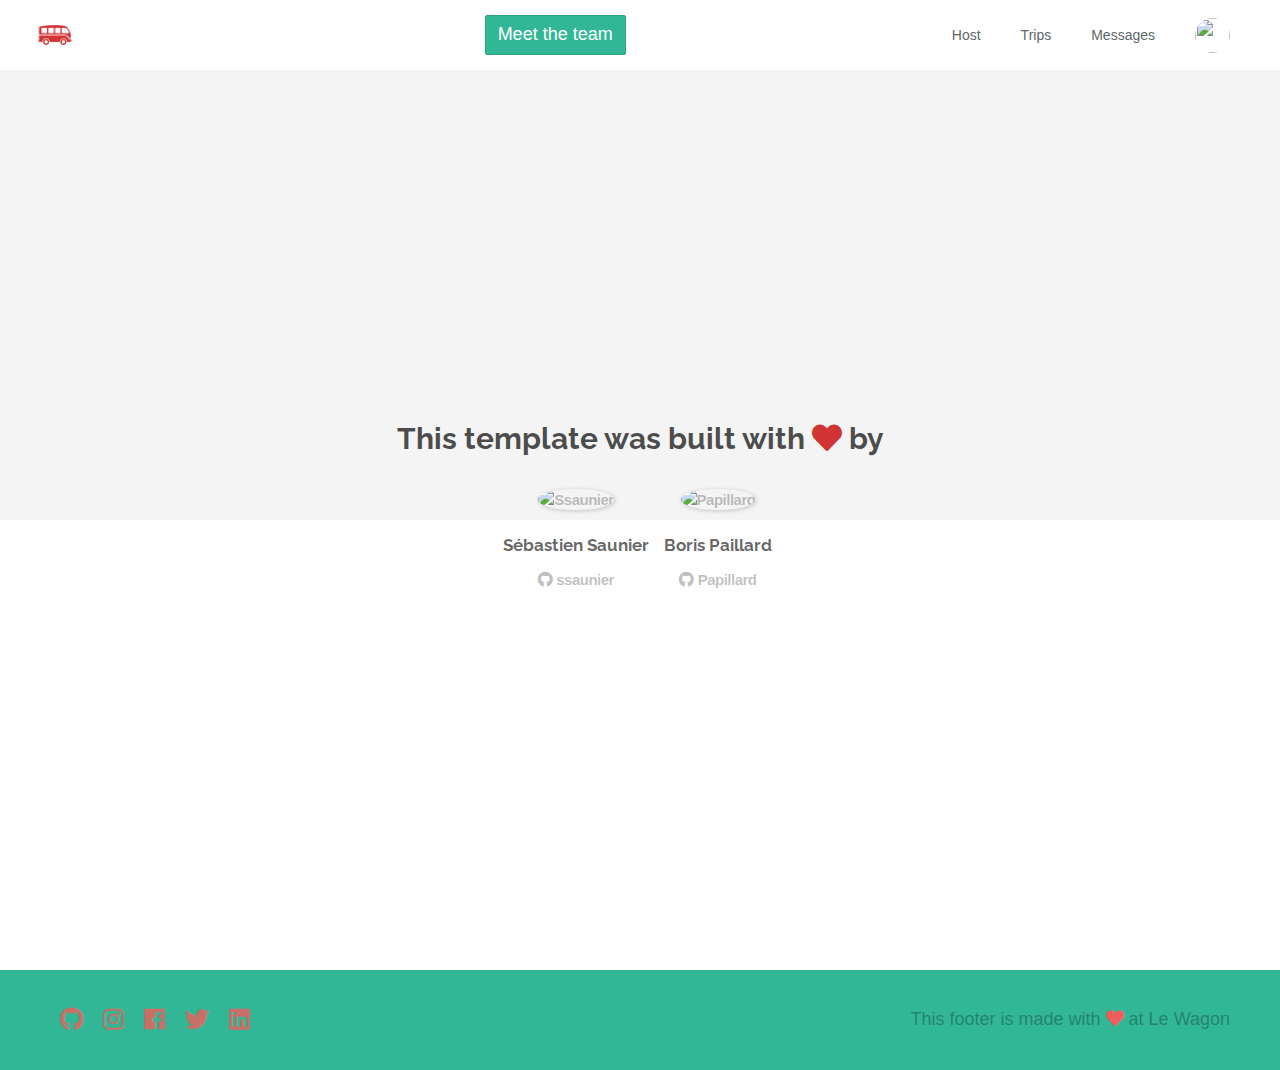
==== commit 73f41891: "Automated commit at 2018-10-29 18:27:57 UTC by middleman-deploy 2.0.0-alpha" ====
--- a/about.html
+++ b/about.html
@@ -7,7 +7,7 @@
           content="width=device-width, initial-scale=1, shrink-to-fit=no">
     <!-- Use the title from a page's frontmatter if it has one -->
     <title>Le Wagon - Middleman - About</title>
-    <link href="stylesheets/application-e8992ced.css" rel="stylesheet" />
+    <link href="stylesheets/application-3704f021.css" rel="stylesheet" />
     <script src="javascripts/application-93de88c9.js"></script>
     <link href="images/favicon-f15af148.png" rel="icon" type="image/png" />
   </head>
--- a/stylesheets/application-3704f021.css
+++ b/stylesheets/application-3704f021.css
@@ -0,0 +1,8 @@
+@import url("https://fonts.googleapis.com/css?family=Open+Sans:400,300,700|Raleway:400,100,300,700,500");/*!
+ * Bootstrap v3.3.7 (http://getbootstrap.com)
+ * Copyright 2011-2016 Twitter, Inc.
+ * Licensed under MIT (https://github.com/twbs/bootstrap/blob/master/LICENSE)
+ *//*! normalize.css v3.0.3 | MIT License | github.com/necolas/normalize.css */html{font-family:sans-serif;-ms-text-size-adjust:100%;-webkit-text-size-adjust:100%}body{margin:0}article,aside,details,figcaption,figure,footer,header,hgroup,main,menu,nav,section,summary{display:block}audio,canvas,progress,video{display:inline-block;vertical-align:baseline}audio:not([controls]){display:none;height:0}[hidden],template{display:none}a{background-color:transparent}a:active,a:hover{outline:0}abbr[title]{border-bottom:1px dotted}b,strong{font-weight:bold}dfn{font-style:italic}h1{font-size:2em;margin:0.67em 0}mark{background:#ff0;color:#000}small{font-size:80%}sub,sup{font-size:75%;line-height:0;position:relative;vertical-align:baseline}sup{top:-0.5em}sub{bottom:-0.25em}img{border:0}svg:not(:root){overflow:hidden}figure{margin:1em 40px}hr{-webkit-box-sizing:content-box;box-sizing:content-box;height:0}pre{overflow:auto}code,kbd,pre,samp{font-family:monospace, monospace;font-size:1em}button,input,optgroup,select,textarea{color:inherit;font:inherit;margin:0}button{overflow:visible}button,select{text-transform:none}button,html input[type="button"],input[type="reset"],input[type="submit"]{-webkit-appearance:button;cursor:pointer}button[disabled],html input[disabled]{cursor:default}button::-moz-focus-inner,input::-moz-focus-inner{border:0;padding:0}input{line-height:normal}input[type="checkbox"],input[type="radio"]{-webkit-box-sizing:border-box;box-sizing:border-box;padding:0}input[type="number"]::-webkit-inner-spin-button,input[type="number"]::-webkit-outer-spin-button{height:auto}input[type="search"]{-webkit-appearance:textfield;-webkit-box-sizing:content-box;box-sizing:content-box}input[type="search"]::-webkit-search-cancel-button,input[type="search"]::-webkit-search-decoration{-webkit-appearance:none}fieldset{border:1px solid #c0c0c0;margin:0 2px;padding:0.35em 0.625em 0.75em}legend{border:0;padding:0}textarea{overflow:auto}optgroup{font-weight:bold}table{border-collapse:collapse;border-spacing:0}td,th{padding:0}/*! Source: https://github.com/h5bp/html5-boilerplate/blob/master/src/css/main.css */@media print{*,*:before,*:after{background:transparent !important;color:#000 !important;-webkit-box-shadow:none !important;box-shadow:none !important;text-shadow:none !important}a,a:visited{text-decoration:underline}a[href]:after{content:" (" attr(href) ")"}abbr[title]:after{content:" (" attr(title) ")"}a[href^="#"]:after,a[href^="javascript:"]:after{content:""}pre,blockquote{border:1px solid #999;page-break-inside:avoid}thead{display:table-header-group}tr,img{page-break-inside:avoid}img{max-width:100% !important}p,h2,h3{orphans:3;widows:3}h2,h3{page-break-after:avoid}.navbar{display:none}.btn>.caret,.dropup>.btn>.caret{border-top-color:#000 !important}.label{border:1px solid #000}.table{border-collapse:collapse !important}.table td,.table th{background-color:#fff !important}.table-bordered th,.table-bordered td{border:1px solid #ddd !important}}@font-face{font-family:'Glyphicons Halflings';src:url("../assets/bootstrap/glyphicons-halflings-regular-86b6f62b.eot");src:url("../assets/bootstrap/glyphicons-halflings-regular-86b6f62b.eot?#iefix") format("embedded-opentype"),url("../assets/bootstrap/glyphicons-halflings-regular-ca35b697.woff2") format("woff2"),url("../assets/bootstrap/glyphicons-halflings-regular-278e49a8.woff") format("woff"),url("../assets/bootstrap/glyphicons-halflings-regular-44bc1850.ttf") format("truetype"),url("../assets/bootstrap/glyphicons-halflings-regular-de51a849.svg#glyphicons_halflingsregular") format("svg")}.glyphicon{position:relative;top:1px;display:inline-block;font-family:'Glyphicons Halflings';font-style:normal;font-weight:normal;line-height:1;-webkit-font-smoothing:antialiased;-moz-osx-font-smoothing:grayscale}.glyphicon-asterisk:before{content:"\002a"}.glyphicon-plus:before{content:"\002b"}.glyphicon-euro:before,.glyphicon-eur:before{content:"\20ac"}.glyphicon-minus:before{content:"\2212"}.glyphicon-cloud:before{content:"\2601"}.glyphicon-envelope:before{content:"\2709"}.glyphicon-pencil:before{content:"\270f"}.glyphicon-glass:before{content:"\e001"}.glyphicon-music:before{content:"\e002"}.glyphicon-search:before{content:"\e003"}.glyphicon-heart:before{content:"\e005"}.glyphicon-star:before{content:"\e006"}.glyphicon-star-empty:before{content:"\e007"}.glyphicon-user:before{content:"\e008"}.glyphicon-film:before{content:"\e009"}.glyphicon-th-large:before{content:"\e010"}.glyphicon-th:before{content:"\e011"}.glyphicon-th-list:before{content:"\e012"}.glyphicon-ok:before{content:"\e013"}.glyphicon-remove:before{content:"\e014"}.glyphicon-zoom-in:before{content:"\e015"}.glyphicon-zoom-out:before{content:"\e016"}.glyphicon-off:before{content:"\e017"}.glyphicon-signal:before{content:"\e018"}.glyphicon-cog:before{content:"\e019"}.glyphicon-trash:before{content:"\e020"}.glyphicon-home:before{content:"\e021"}.glyphicon-file:before{content:"\e022"}.glyphicon-time:before{content:"\e023"}.glyphicon-road:before{content:"\e024"}.glyphicon-download-alt:before{content:"\e025"}.glyphicon-download:before{content:"\e026"}.glyphicon-upload:before{content:"\e027"}.glyphicon-inbox:before{content:"\e028"}.glyphicon-play-circle:before{content:"\e029"}.glyphicon-repeat:before{content:"\e030"}.glyphicon-refresh:before{content:"\e031"}.glyphicon-list-alt:before{content:"\e032"}.glyphicon-lock:before{content:"\e033"}.glyphicon-flag:before{content:"\e034"}.glyphicon-headphones:before{content:"\e035"}.glyphicon-volume-off:before{content:"\e036"}.glyphicon-volume-down:before{content:"\e037"}.glyphicon-volume-up:before{content:"\e038"}.glyphicon-qrcode:before{content:"\e039"}.glyphicon-barcode:before{content:"\e040"}.glyphicon-tag:before{content:"\e041"}.glyphicon-tags:before{content:"\e042"}.glyphicon-book:before{content:"\e043"}.glyphicon-bookmark:before{content:"\e044"}.glyphicon-print:before{content:"\e045"}.glyphicon-camera:before{content:"\e046"}.glyphicon-font:before{content:"\e047"}.glyphicon-bold:before{content:"\e048"}.glyphicon-italic:before{content:"\e049"}.glyphicon-text-height:before{content:"\e050"}.glyphicon-text-width:before{content:"\e051"}.glyphicon-align-left:before{content:"\e052"}.glyphicon-align-center:before{content:"\e053"}.glyphicon-align-right:before{content:"\e054"}.glyphicon-align-justify:before{content:"\e055"}.glyphicon-list:before{content:"\e056"}.glyphicon-indent-left:before{content:"\e057"}.glyphicon-indent-right:before{content:"\e058"}.glyphicon-facetime-video:before{content:"\e059"}.glyphicon-picture:before{content:"\e060"}.glyphicon-map-marker:before{content:"\e062"}.glyphicon-adjust:before{content:"\e063"}.glyphicon-tint:before{content:"\e064"}.glyphicon-edit:before{content:"\e065"}.glyphicon-share:before{content:"\e066"}.glyphicon-check:before{content:"\e067"}.glyphicon-move:before{content:"\e068"}.glyphicon-step-backward:before{content:"\e069"}.glyphicon-fast-backward:before{content:"\e070"}.glyphicon-backward:before{content:"\e071"}.glyphicon-play:before{content:"\e072"}.glyphicon-pause:before{content:"\e073"}.glyphicon-stop:before{content:"\e074"}.glyphicon-forward:before{content:"\e075"}.glyphicon-fast-forward:before{content:"\e076"}.glyphicon-step-forward:before{content:"\e077"}.glyphicon-eject:before{content:"\e078"}.glyphicon-chevron-left:before{content:"\e079"}.glyphicon-chevron-right:before{content:"\e080"}.glyphicon-plus-sign:before{content:"\e081"}.glyphicon-minus-sign:before{content:"\e082"}.glyphicon-remove-sign:before{content:"\e083"}.glyphicon-ok-sign:before{content:"\e084"}.glyphicon-question-sign:before{content:"\e085"}.glyphicon-info-sign:before{content:"\e086"}.glyphicon-screenshot:before{content:"\e087"}.glyphicon-remove-circle:before{content:"\e088"}.glyphicon-ok-circle:before{content:"\e089"}.glyphicon-ban-circle:before{content:"\e090"}.glyphicon-arrow-left:before{content:"\e091"}.glyphicon-arrow-right:before{content:"\e092"}.glyphicon-arrow-up:before{content:"\e093"}.glyphicon-arrow-down:before{content:"\e094"}.glyphicon-share-alt:before{content:"\e095"}.glyphicon-resize-full:before{content:"\e096"}.glyphicon-resize-small:before{content:"\e097"}.glyphicon-exclamation-sign:before{content:"\e101"}.glyphicon-gift:before{content:"\e102"}.glyphicon-leaf:before{content:"\e103"}.glyphicon-fire:before{content:"\e104"}.glyphicon-eye-open:before{content:"\e105"}.glyphicon-eye-close:before{content:"\e106"}.glyphicon-warning-sign:before{content:"\e107"}.glyphicon-plane:before{content:"\e108"}.glyphicon-calendar:before{content:"\e109"}.glyphicon-random:before{content:"\e110"}.glyphicon-comment:before{content:"\e111"}.glyphicon-magnet:before{content:"\e112"}.glyphicon-chevron-up:before{content:"\e113"}.glyphicon-chevron-down:before{content:"\e114"}.glyphicon-retweet:before{content:"\e115"}.glyphicon-shopping-cart:before{content:"\e116"}.glyphicon-folder-close:before{content:"\e117"}.glyphicon-folder-open:before{content:"\e118"}.glyphicon-resize-vertical:before{content:"\e119"}.glyphicon-resize-horizontal:before{content:"\e120"}.glyphicon-hdd:before{content:"\e121"}.glyphicon-bullhorn:before{content:"\e122"}.glyphicon-bell:before{content:"\e123"}.glyphicon-certificate:before{content:"\e124"}.glyphicon-thumbs-up:before{content:"\e125"}.glyphicon-thumbs-down:before{content:"\e126"}.glyphicon-hand-right:before{content:"\e127"}.glyphicon-hand-left:before{content:"\e128"}.glyphicon-hand-up:before{content:"\e129"}.glyphicon-hand-down:before{content:"\e130"}.glyphicon-circle-arrow-right:before{content:"\e131"}.glyphicon-circle-arrow-left:before{content:"\e132"}.glyphicon-circle-arrow-up:before{content:"\e133"}.glyphicon-circle-arrow-down:before{content:"\e134"}.glyphicon-globe:before{content:"\e135"}.glyphicon-wrench:before{content:"\e136"}.glyphicon-tasks:before{content:"\e137"}.glyphicon-filter:before{content:"\e138"}.glyphicon-briefcase:before{content:"\e139"}.glyphicon-fullscreen:before{content:"\e140"}.glyphicon-dashboard:before{content:"\e141"}.glyphicon-paperclip:before{content:"\e142"}.glyphicon-heart-empty:before{content:"\e143"}.glyphicon-link:before{content:"\e144"}.glyphicon-phone:before{content:"\e145"}.glyphicon-pushpin:before{content:"\e146"}.glyphicon-usd:before{content:"\e148"}.glyphicon-gbp:before{content:"\e149"}.glyphicon-sort:before{content:"\e150"}.glyphicon-sort-by-alphabet:before{content:"\e151"}.glyphicon-sort-by-alphabet-alt:before{content:"\e152"}.glyphicon-sort-by-order:before{content:"\e153"}.glyphicon-sort-by-order-alt:before{content:"\e154"}.glyphicon-sort-by-attributes:before{content:"\e155"}.glyphicon-sort-by-attributes-alt:before{content:"\e156"}.glyphicon-unchecked:before{content:"\e157"}.glyphicon-expand:before{content:"\e158"}.glyphicon-collapse-down:before{content:"\e159"}.glyphicon-collapse-up:before{content:"\e160"}.glyphicon-log-in:before{content:"\e161"}.glyphicon-flash:before{content:"\e162"}.glyphicon-log-out:before{content:"\e163"}.glyphicon-new-window:before{content:"\e164"}.glyphicon-record:before{content:"\e165"}.glyphicon-save:before{content:"\e166"}.glyphicon-open:before{content:"\e167"}.glyphicon-saved:before{content:"\e168"}.glyphicon-import:before{content:"\e169"}.glyphicon-export:before{content:"\e170"}.glyphicon-send:before{content:"\e171"}.glyphicon-floppy-disk:before{content:"\e172"}.glyphicon-floppy-saved:before{content:"\e173"}.glyphicon-floppy-remove:before{content:"\e174"}.glyphicon-floppy-save:before{content:"\e175"}.glyphicon-floppy-open:before{content:"\e176"}.glyphicon-credit-card:before{content:"\e177"}.glyphicon-transfer:before{content:"\e178"}.glyphicon-cutlery:before{content:"\e179"}.glyphicon-header:before{content:"\e180"}.glyphicon-compressed:before{content:"\e181"}.glyphicon-earphone:before{content:"\e182"}.glyphicon-phone-alt:before{content:"\e183"}.glyphicon-tower:before{content:"\e184"}.glyphicon-stats:before{content:"\e185"}.glyphicon-sd-video:before{content:"\e186"}.glyphicon-hd-video:before{content:"\e187"}.glyphicon-subtitles:before{content:"\e188"}.glyphicon-sound-stereo:before{content:"\e189"}.glyphicon-sound-dolby:before{content:"\e190"}.glyphicon-sound-5-1:before{content:"\e191"}.glyphicon-sound-6-1:before{content:"\e192"}.glyphicon-sound-7-1:before{content:"\e193"}.glyphicon-copyright-mark:before{content:"\e194"}.glyphicon-registration-mark:before{content:"\e195"}.glyphicon-cloud-download:before{content:"\e197"}.glyphicon-cloud-upload:before{content:"\e198"}.glyphicon-tree-conifer:before{content:"\e199"}.glyphicon-tree-deciduous:before{content:"\e200"}.glyphicon-cd:before{content:"\e201"}.glyphicon-save-file:before{content:"\e202"}.glyphicon-open-file:before{content:"\e203"}.glyphicon-level-up:before{content:"\e204"}.glyphicon-copy:before{content:"\e205"}.glyphicon-paste:before{content:"\e206"}.glyphicon-alert:before{content:"\e209"}.glyphicon-equalizer:before{content:"\e210"}.glyphicon-king:before{content:"\e211"}.glyphicon-queen:before{content:"\e212"}.glyphicon-pawn:before{content:"\e213"}.glyphicon-bishop:before{content:"\e214"}.glyphicon-knight:before{content:"\e215"}.glyphicon-baby-formula:before{content:"\e216"}.glyphicon-tent:before{content:"\26fa"}.glyphicon-blackboard:before{content:"\e218"}.glyphicon-bed:before{content:"\e219"}.glyphicon-apple:before{content:"\f8ff"}.glyphicon-erase:before{content:"\e221"}.glyphicon-hourglass:before{content:"\231b"}.glyphicon-lamp:before{content:"\e223"}.glyphicon-duplicate:before{content:"\e224"}.glyphicon-piggy-bank:before{content:"\e225"}.glyphicon-scissors:before{content:"\e226"}.glyphicon-bitcoin:before{content:"\e227"}.glyphicon-btc:before{content:"\e227"}.glyphicon-xbt:before{content:"\e227"}.glyphicon-yen:before{content:"\00a5"}.glyphicon-jpy:before{content:"\00a5"}.glyphicon-ruble:before{content:"\20bd"}.glyphicon-rub:before{content:"\20bd"}.glyphicon-scale:before{content:"\e230"}.glyphicon-ice-lolly:before{content:"\e231"}.glyphicon-ice-lolly-tasted:before{content:"\e232"}.glyphicon-education:before{content:"\e233"}.glyphicon-option-horizontal:before{content:"\e234"}.glyphicon-option-vertical:before{content:"\e235"}.glyphicon-menu-hamburger:before{content:"\e236"}.glyphicon-modal-window:before{content:"\e237"}.glyphicon-oil:before{content:"\e238"}.glyphicon-grain:before{content:"\e239"}.glyphicon-sunglasses:before{content:"\e240"}.glyphicon-text-size:before{content:"\e241"}.glyphicon-text-color:before{content:"\e242"}.glyphicon-text-background:before{content:"\e243"}.glyphicon-object-align-top:before{content:"\e244"}.glyphicon-object-align-bottom:before{content:"\e245"}.glyphicon-object-align-horizontal:before{content:"\e246"}.glyphicon-object-align-left:before{content:"\e247"}.glyphicon-object-align-vertical:before{content:"\e248"}.glyphicon-object-align-right:before{content:"\e249"}.glyphicon-triangle-right:before{content:"\e250"}.glyphicon-triangle-left:before{content:"\e251"}.glyphicon-triangle-bottom:before{content:"\e252"}.glyphicon-triangle-top:before{content:"\e253"}.glyphicon-console:before{content:"\e254"}.glyphicon-superscript:before{content:"\e255"}.glyphicon-subscript:before{content:"\e256"}.glyphicon-menu-left:before{content:"\e257"}.glyphicon-menu-right:before{content:"\e258"}.glyphicon-menu-down:before{content:"\e259"}.glyphicon-menu-up:before{content:"\e260"}*{-webkit-box-sizing:border-box;box-sizing:border-box}*:before,*:after{-webkit-box-sizing:border-box;box-sizing:border-box}html{font-size:10px;-webkit-tap-highlight-color:transparent}body{font-family:"Helvetica", "Open Sans", "sans-serif";font-size:18px;line-height:1.42857143;color:#333333;background-color:#F4F4F4}input,button,select,textarea{font-family:inherit;font-size:inherit;line-height:inherit}a{color:#32B796;text-decoration:none}a:hover,a:focus{color:#227b65;text-decoration:underline}a:focus{outline:5px auto -webkit-focus-ring-color;outline-offset:-2px}figure{margin:0}img{vertical-align:middle}.img-responsive{display:block;max-width:100%;height:auto}.img-rounded{border-radius:2px}.img-thumbnail{padding:4px;line-height:1.42857143;background-color:#F4F4F4;border:1px solid #ddd;border-radius:2px;-webkit-transition:all 0.2s ease-in-out;transition:all 0.2s ease-in-out;display:inline-block;max-width:100%;height:auto}.img-circle{border-radius:50%}hr{margin-top:25px;margin-bottom:25px;border:0;border-top:1px solid #eeeeee}.sr-only{position:absolute;width:1px;height:1px;margin:-1px;padding:0;overflow:hidden;clip:rect(0, 0, 0, 0);border:0}.sr-only-focusable:active,.sr-only-focusable:focus{position:static;width:auto;height:auto;margin:0;overflow:visible;clip:auto}[role="button"]{cursor:pointer}h1,h2,h3,h4,h5,h6,.h1,.h2,.h3,.h4,.h5,.h6{font-family:"Raleway", "Helvetica", "sans-serif";font-weight:500;line-height:1.1;color:inherit}h1 small,h1 .small,h2 small,h2 .small,h3 small,h3 .small,h4 small,h4 .small,h5 small,h5 .small,h6 small,h6 .small,.h1 small,.h1 .small,.h2 small,.h2 .small,.h3 small,.h3 .small,.h4 small,.h4 .small,.h5 small,.h5 .small,.h6 small,.h6 .small{font-weight:normal;line-height:1;color:#777777}h1,.h1,h2,.h2,h3,.h3{margin-top:25px;margin-bottom:12.5px}h1 small,h1 .small,.h1 small,.h1 .small,h2 small,h2 .small,.h2 small,.h2 .small,h3 small,h3 .small,.h3 small,.h3 .small{font-size:65%}h4,.h4,h5,.h5,h6,.h6{margin-top:12.5px;margin-bottom:12.5px}h4 small,h4 .small,.h4 small,.h4 .small,h5 small,h5 .small,.h5 small,.h5 .small,h6 small,h6 .small,.h6 small,.h6 .small{font-size:75%}h1,.h1{font-size:46px}h2,.h2{font-size:38px}h3,.h3{font-size:31px}h4,.h4{font-size:23px}h5,.h5{font-size:18px}h6,.h6{font-size:16px}p{margin:0 0 12.5px}.lead{margin-bottom:25px;font-size:20px;font-weight:300;line-height:1.4}@media (min-width: 768px){.lead{font-size:27px}}small,.small{font-size:88%}mark,.mark{background-color:#fcf8e3;padding:.2em}.text-left{text-align:left}.text-right{text-align:right}.text-center{text-align:center}.text-justify{text-align:justify}.text-nowrap{white-space:nowrap}.text-lowercase{text-transform:lowercase}.text-uppercase,.initialism{text-transform:uppercase}.text-capitalize{text-transform:capitalize}.text-muted{color:#777777}.text-primary{color:#32B796}a.text-primary:hover,a.text-primary:focus{color:#278f75}.text-success{color:#3c763d}a.text-success:hover,a.text-success:focus{color:#2b542c}.text-info{color:#31708f}a.text-info:hover,a.text-info:focus{color:#245269}.text-warning{color:#8a6d3b}a.text-warning:hover,a.text-warning:focus{color:#66512c}.text-danger{color:#a94442}a.text-danger:hover,a.text-danger:focus{color:#843534}.bg-primary{color:#fff}.bg-primary{background-color:#32B796}a.bg-primary:hover,a.bg-primary:focus{background-color:#278f75}.bg-success{background-color:#dff0d8}a.bg-success:hover,a.bg-success:focus{background-color:#c1e2b3}.bg-info{background-color:#d9edf7}a.bg-info:hover,a.bg-info:focus{background-color:#afd9ee}.bg-warning{background-color:#fcf8e3}a.bg-warning:hover,a.bg-warning:focus{background-color:#f7ecb5}.bg-danger{background-color:#f2dede}a.bg-danger:hover,a.bg-danger:focus{background-color:#e4b9b9}.page-header{padding-bottom:11.5px;margin:50px 0 25px;border-bottom:1px solid #eeeeee}ul,ol{margin-top:0;margin-bottom:12.5px}ul ul,ul ol,ol ul,ol ol{margin-bottom:0}.list-unstyled{padding-left:0;list-style:none}.list-inline{padding-left:0;list-style:none;margin-left:-5px}.list-inline>li{display:inline-block;padding-left:5px;padding-right:5px}dl{margin-top:0;margin-bottom:25px}dt,dd{line-height:1.42857143}dt{font-weight:bold}dd{margin-left:0}.dl-horizontal dd:before,.dl-horizontal dd:after{content:" ";display:table}.dl-horizontal dd:after{clear:both}@media (min-width: 768px){.dl-horizontal dt{float:left;width:160px;clear:left;text-align:right;overflow:hidden;text-overflow:ellipsis;white-space:nowrap}.dl-horizontal dd{margin-left:180px}}abbr[title],abbr[data-original-title]{cursor:help;border-bottom:1px dotted #777777}.initialism{font-size:90%}blockquote{padding:12.5px 25px;margin:0 0 25px;font-size:22.5px;border-left:5px solid #eeeeee}blockquote p:last-child,blockquote ul:last-child,blockquote ol:last-child{margin-bottom:0}blockquote footer,blockquote small,blockquote .small{display:block;font-size:80%;line-height:1.42857143;color:#777777}blockquote footer:before,blockquote small:before,blockquote .small:before{content:'\2014 \00A0'}.blockquote-reverse,blockquote.pull-right{padding-right:15px;padding-left:0;border-right:5px solid #eeeeee;border-left:0;text-align:right}.blockquote-reverse footer:before,.blockquote-reverse small:before,.blockquote-reverse .small:before,blockquote.pull-right footer:before,blockquote.pull-right small:before,blockquote.pull-right .small:before{content:''}.blockquote-reverse footer:after,.blockquote-reverse small:after,.blockquote-reverse .small:after,blockquote.pull-right footer:after,blockquote.pull-right small:after,blockquote.pull-right .small:after{content:'\00A0 \2014'}address{margin-bottom:25px;font-style:normal;line-height:1.42857143}code,kbd,pre,samp{font-family:Menlo, Monaco, Consolas, "Courier New", monospace}code{padding:2px 4px;font-size:90%;color:#c7254e;background-color:#f9f2f4;border-radius:2px}kbd{padding:2px 4px;font-size:90%;color:#fff;background-color:#333;border-radius:2px;-webkit-box-shadow:inset 0 -1px 0 rgba(0,0,0,0.25);box-shadow:inset 0 -1px 0 rgba(0,0,0,0.25)}kbd kbd{padding:0;font-size:100%;font-weight:bold;-webkit-box-shadow:none;box-shadow:none}pre{display:block;padding:12px;margin:0 0 12.5px;font-size:17px;line-height:1.42857143;word-break:break-all;word-wrap:break-word;color:#333333;background-color:#f5f5f5;border:1px solid #ccc;border-radius:2px}pre code{padding:0;font-size:inherit;color:inherit;white-space:pre-wrap;background-color:transparent;border-radius:0}.pre-scrollable{max-height:340px;overflow-y:scroll}.container{margin-right:auto;margin-left:auto;padding-left:15px;padding-right:15px}.container:before,.container:after{content:" ";display:table}.container:after{clear:both}@media (min-width: 768px){.container{width:750px}}@media (min-width: 992px){.container{width:970px}}@media (min-width: 1200px){.container{width:1170px}}.container-fluid{margin-right:auto;margin-left:auto;padding-left:15px;padding-right:15px}.container-fluid:before,.container-fluid:after{content:" ";display:table}.container-fluid:after{clear:both}.row{margin-left:-15px;margin-right:-15px}.row:before,.row:after{content:" ";display:table}.row:after{clear:both}.col-xs-1,.col-sm-1,.col-md-1,.col-lg-1,.col-xs-2,.col-sm-2,.col-md-2,.col-lg-2,.col-xs-3,.col-sm-3,.col-md-3,.col-lg-3,.col-xs-4,.col-sm-4,.col-md-4,.col-lg-4,.col-xs-5,.col-sm-5,.col-md-5,.col-lg-5,.col-xs-6,.col-sm-6,.col-md-6,.col-lg-6,.col-xs-7,.col-sm-7,.col-md-7,.col-lg-7,.col-xs-8,.col-sm-8,.col-md-8,.col-lg-8,.col-xs-9,.col-sm-9,.col-md-9,.col-lg-9,.col-xs-10,.col-sm-10,.col-md-10,.col-lg-10,.col-xs-11,.col-sm-11,.col-md-11,.col-lg-11,.col-xs-12,.col-sm-12,.col-md-12,.col-lg-12{position:relative;min-height:1px;padding-left:15px;padding-right:15px}.col-xs-1,.col-xs-2,.col-xs-3,.col-xs-4,.col-xs-5,.col-xs-6,.col-xs-7,.col-xs-8,.col-xs-9,.col-xs-10,.col-xs-11,.col-xs-12{float:left}.col-xs-1{width:8.33333333%}.col-xs-2{width:16.66666667%}.col-xs-3{width:25%}.col-xs-4{width:33.33333333%}.col-xs-5{width:41.66666667%}.col-xs-6{width:50%}.col-xs-7{width:58.33333333%}.col-xs-8{width:66.66666667%}.col-xs-9{width:75%}.col-xs-10{width:83.33333333%}.col-xs-11{width:91.66666667%}.col-xs-12{width:100%}.col-xs-pull-0{right:auto}.col-xs-pull-1{right:8.33333333%}.col-xs-pull-2{right:16.66666667%}.col-xs-pull-3{right:25%}.col-xs-pull-4{right:33.33333333%}.col-xs-pull-5{right:41.66666667%}.col-xs-pull-6{right:50%}.col-xs-pull-7{right:58.33333333%}.col-xs-pull-8{right:66.66666667%}.col-xs-pull-9{right:75%}.col-xs-pull-10{right:83.33333333%}.col-xs-pull-11{right:91.66666667%}.col-xs-pull-12{right:100%}.col-xs-push-0{left:auto}.col-xs-push-1{left:8.33333333%}.col-xs-push-2{left:16.66666667%}.col-xs-push-3{left:25%}.col-xs-push-4{left:33.33333333%}.col-xs-push-5{left:41.66666667%}.col-xs-push-6{left:50%}.col-xs-push-7{left:58.33333333%}.col-xs-push-8{left:66.66666667%}.col-xs-push-9{left:75%}.col-xs-push-10{left:83.33333333%}.col-xs-push-11{left:91.66666667%}.col-xs-push-12{left:100%}.col-xs-offset-0{margin-left:0%}.col-xs-offset-1{margin-left:8.33333333%}.col-xs-offset-2{margin-left:16.66666667%}.col-xs-offset-3{margin-left:25%}.col-xs-offset-4{margin-left:33.33333333%}.col-xs-offset-5{margin-left:41.66666667%}.col-xs-offset-6{margin-left:50%}.col-xs-offset-7{margin-left:58.33333333%}.col-xs-offset-8{margin-left:66.66666667%}.col-xs-offset-9{margin-left:75%}.col-xs-offset-10{margin-left:83.33333333%}.col-xs-offset-11{margin-left:91.66666667%}.col-xs-offset-12{margin-left:100%}@media (min-width: 768px){.col-sm-1,.col-sm-2,.col-sm-3,.col-sm-4,.col-sm-5,.col-sm-6,.col-sm-7,.col-sm-8,.col-sm-9,.col-sm-10,.col-sm-11,.col-sm-12{float:left}.col-sm-1{width:8.33333333%}.col-sm-2{width:16.66666667%}.col-sm-3{width:25%}.col-sm-4{width:33.33333333%}.col-sm-5{width:41.66666667%}.col-sm-6{width:50%}.col-sm-7{width:58.33333333%}.col-sm-8{width:66.66666667%}.col-sm-9{width:75%}.col-sm-10{width:83.33333333%}.col-sm-11{width:91.66666667%}.col-sm-12{width:100%}.col-sm-pull-0{right:auto}.col-sm-pull-1{right:8.33333333%}.col-sm-pull-2{right:16.66666667%}.col-sm-pull-3{right:25%}.col-sm-pull-4{right:33.33333333%}.col-sm-pull-5{right:41.66666667%}.col-sm-pull-6{right:50%}.col-sm-pull-7{right:58.33333333%}.col-sm-pull-8{right:66.66666667%}.col-sm-pull-9{right:75%}.col-sm-pull-10{right:83.33333333%}.col-sm-pull-11{right:91.66666667%}.col-sm-pull-12{right:100%}.col-sm-push-0{left:auto}.col-sm-push-1{left:8.33333333%}.col-sm-push-2{left:16.66666667%}.col-sm-push-3{left:25%}.col-sm-push-4{left:33.33333333%}.col-sm-push-5{left:41.66666667%}.col-sm-push-6{left:50%}.col-sm-push-7{left:58.33333333%}.col-sm-push-8{left:66.66666667%}.col-sm-push-9{left:75%}.col-sm-push-10{left:83.33333333%}.col-sm-push-11{left:91.66666667%}.col-sm-push-12{left:100%}.col-sm-offset-0{margin-left:0%}.col-sm-offset-1{margin-left:8.33333333%}.col-sm-offset-2{margin-left:16.66666667%}.col-sm-offset-3{margin-left:25%}.col-sm-offset-4{margin-left:33.33333333%}.col-sm-offset-5{margin-left:41.66666667%}.col-sm-offset-6{margin-left:50%}.col-sm-offset-7{margin-left:58.33333333%}.col-sm-offset-8{margin-left:66.66666667%}.col-sm-offset-9{margin-left:75%}.col-sm-offset-10{margin-left:83.33333333%}.col-sm-offset-11{margin-left:91.66666667%}.col-sm-offset-12{margin-left:100%}}@media (min-width: 992px){.col-md-1,.col-md-2,.col-md-3,.col-md-4,.col-md-5,.col-md-6,.col-md-7,.col-md-8,.col-md-9,.col-md-10,.col-md-11,.col-md-12{float:left}.col-md-1{width:8.33333333%}.col-md-2{width:16.66666667%}.col-md-3{width:25%}.col-md-4{width:33.33333333%}.col-md-5{width:41.66666667%}.col-md-6{width:50%}.col-md-7{width:58.33333333%}.col-md-8{width:66.66666667%}.col-md-9{width:75%}.col-md-10{width:83.33333333%}.col-md-11{width:91.66666667%}.col-md-12{width:100%}.col-md-pull-0{right:auto}.col-md-pull-1{right:8.33333333%}.col-md-pull-2{right:16.66666667%}.col-md-pull-3{right:25%}.col-md-pull-4{right:33.33333333%}.col-md-pull-5{right:41.66666667%}.col-md-pull-6{right:50%}.col-md-pull-7{right:58.33333333%}.col-md-pull-8{right:66.66666667%}.col-md-pull-9{right:75%}.col-md-pull-10{right:83.33333333%}.col-md-pull-11{right:91.66666667%}.col-md-pull-12{right:100%}.col-md-push-0{left:auto}.col-md-push-1{left:8.33333333%}.col-md-push-2{left:16.66666667%}.col-md-push-3{left:25%}.col-md-push-4{left:33.33333333%}.col-md-push-5{left:41.66666667%}.col-md-push-6{left:50%}.col-md-push-7{left:58.33333333%}.col-md-push-8{left:66.66666667%}.col-md-push-9{left:75%}.col-md-push-10{left:83.33333333%}.col-md-push-11{left:91.66666667%}.col-md-push-12{left:100%}.col-md-offset-0{margin-left:0%}.col-md-offset-1{margin-left:8.33333333%}.col-md-offset-2{margin-left:16.66666667%}.col-md-offset-3{margin-left:25%}.col-md-offset-4{margin-left:33.33333333%}.col-md-offset-5{margin-left:41.66666667%}.col-md-offset-6{margin-left:50%}.col-md-offset-7{margin-left:58.33333333%}.col-md-offset-8{margin-left:66.66666667%}.col-md-offset-9{margin-left:75%}.col-md-offset-10{margin-left:83.33333333%}.col-md-offset-11{margin-left:91.66666667%}.col-md-offset-12{margin-left:100%}}@media (min-width: 1200px){.col-lg-1,.col-lg-2,.col-lg-3,.col-lg-4,.col-lg-5,.col-lg-6,.col-lg-7,.col-lg-8,.col-lg-9,.col-lg-10,.col-lg-11,.col-lg-12{float:left}.col-lg-1{width:8.33333333%}.col-lg-2{width:16.66666667%}.col-lg-3{width:25%}.col-lg-4{width:33.33333333%}.col-lg-5{width:41.66666667%}.col-lg-6{width:50%}.col-lg-7{width:58.33333333%}.col-lg-8{width:66.66666667%}.col-lg-9{width:75%}.col-lg-10{width:83.33333333%}.col-lg-11{width:91.66666667%}.col-lg-12{width:100%}.col-lg-pull-0{right:auto}.col-lg-pull-1{right:8.33333333%}.col-lg-pull-2{right:16.66666667%}.col-lg-pull-3{right:25%}.col-lg-pull-4{right:33.33333333%}.col-lg-pull-5{right:41.66666667%}.col-lg-pull-6{right:50%}.col-lg-pull-7{right:58.33333333%}.col-lg-pull-8{right:66.66666667%}.col-lg-pull-9{right:75%}.col-lg-pull-10{right:83.33333333%}.col-lg-pull-11{right:91.66666667%}.col-lg-pull-12{right:100%}.col-lg-push-0{left:auto}.col-lg-push-1{left:8.33333333%}.col-lg-push-2{left:16.66666667%}.col-lg-push-3{left:25%}.col-lg-push-4{left:33.33333333%}.col-lg-push-5{left:41.66666667%}.col-lg-push-6{left:50%}.col-lg-push-7{left:58.33333333%}.col-lg-push-8{left:66.66666667%}.col-lg-push-9{left:75%}.col-lg-push-10{left:83.33333333%}.col-lg-push-11{left:91.66666667%}.col-lg-push-12{left:100%}.col-lg-offset-0{margin-left:0%}.col-lg-offset-1{margin-left:8.33333333%}.col-lg-offset-2{margin-left:16.66666667%}.col-lg-offset-3{margin-left:25%}.col-lg-offset-4{margin-left:33.33333333%}.col-lg-offset-5{margin-left:41.66666667%}.col-lg-offset-6{margin-left:50%}.col-lg-offset-7{margin-left:58.33333333%}.col-lg-offset-8{margin-left:66.66666667%}.col-lg-offset-9{margin-left:75%}.col-lg-offset-10{margin-left:83.33333333%}.col-lg-offset-11{margin-left:91.66666667%}.col-lg-offset-12{margin-left:100%}}table{background-color:transparent}caption{padding-top:8px;padding-bottom:8px;color:#777777;text-align:left}th{text-align:left}.table{width:100%;max-width:100%;margin-bottom:25px}.table>thead>tr>th,.table>thead>tr>td,.table>tbody>tr>th,.table>tbody>tr>td,.table>tfoot>tr>th,.table>tfoot>tr>td{padding:8px;line-height:1.42857143;vertical-align:top;border-top:1px solid #ddd}.table>thead>tr>th{vertical-align:bottom;border-bottom:2px solid #ddd}.table>caption+thead>tr:first-child>th,.table>caption+thead>tr:first-child>td,.table>colgroup+thead>tr:first-child>th,.table>colgroup+thead>tr:first-child>td,.table>thead:first-child>tr:first-child>th,.table>thead:first-child>tr:first-child>td{border-top:0}.table>tbody+tbody{border-top:2px solid #ddd}.table .table{background-color:#F4F4F4}.table-condensed>thead>tr>th,.table-condensed>thead>tr>td,.table-condensed>tbody>tr>th,.table-condensed>tbody>tr>td,.table-condensed>tfoot>tr>th,.table-condensed>tfoot>tr>td{padding:5px}.table-bordered{border:1px solid #ddd}.table-bordered>thead>tr>th,.table-bordered>thead>tr>td,.table-bordered>tbody>tr>th,.table-bordered>tbody>tr>td,.table-bordered>tfoot>tr>th,.table-bordered>tfoot>tr>td{border:1px solid #ddd}.table-bordered>thead>tr>th,.table-bordered>thead>tr>td{border-bottom-width:2px}.table-striped>tbody>tr:nth-of-type(odd){background-color:#f9f9f9}.table-hover>tbody>tr:hover{background-color:#f5f5f5}table col[class*="col-"]{position:static;float:none;display:table-column}table td[class*="col-"],table th[class*="col-"]{position:static;float:none;display:table-cell}.table>thead>tr>td.active,.table>thead>tr>th.active,.table>thead>tr.active>td,.table>thead>tr.active>th,.table>tbody>tr>td.active,.table>tbody>tr>th.active,.table>tbody>tr.active>td,.table>tbody>tr.active>th,.table>tfoot>tr>td.active,.table>tfoot>tr>th.active,.table>tfoot>tr.active>td,.table>tfoot>tr.active>th{background-color:#f5f5f5}.table-hover>tbody>tr>td.active:hover,.table-hover>tbody>tr>th.active:hover,.table-hover>tbody>tr.active:hover>td,.table-hover>tbody>tr:hover>.active,.table-hover>tbody>tr.active:hover>th{background-color:#e8e8e8}.table>thead>tr>td.success,.table>thead>tr>th.success,.table>thead>tr.success>td,.table>thead>tr.success>th,.table>tbody>tr>td.success,.table>tbody>tr>th.success,.table>tbody>tr.success>td,.table>tbody>tr.success>th,.table>tfoot>tr>td.success,.table>tfoot>tr>th.success,.table>tfoot>tr.success>td,.table>tfoot>tr.success>th{background-color:#dff0d8}.table-hover>tbody>tr>td.success:hover,.table-hover>tbody>tr>th.success:hover,.table-hover>tbody>tr.success:hover>td,.table-hover>tbody>tr:hover>.success,.table-hover>tbody>tr.success:hover>th{background-color:#d0e9c6}.table>thead>tr>td.info,.table>thead>tr>th.info,.table>thead>tr.info>td,.table>thead>tr.info>th,.table>tbody>tr>td.info,.table>tbody>tr>th.info,.table>tbody>tr.info>td,.table>tbody>tr.info>th,.table>tfoot>tr>td.info,.table>tfoot>tr>th.info,.table>tfoot>tr.info>td,.table>tfoot>tr.info>th{background-color:#d9edf7}.table-hover>tbody>tr>td.info:hover,.table-hover>tbody>tr>th.info:hover,.table-hover>tbody>tr.info:hover>td,.table-hover>tbody>tr:hover>.info,.table-hover>tbody>tr.info:hover>th{background-color:#c4e3f3}.table>thead>tr>td.warning,.table>thead>tr>th.warning,.table>thead>tr.warning>td,.table>thead>tr.warning>th,.table>tbody>tr>td.warning,.table>tbody>tr>th.warning,.table>tbody>tr.warning>td,.table>tbody>tr.warning>th,.table>tfoot>tr>td.warning,.table>tfoot>tr>th.warning,.table>tfoot>tr.warning>td,.table>tfoot>tr.warning>th{background-color:#fcf8e3}.table-hover>tbody>tr>td.warning:hover,.table-hover>tbody>tr>th.warning:hover,.table-hover>tbody>tr.warning:hover>td,.table-hover>tbody>tr:hover>.warning,.table-hover>tbody>tr.warning:hover>th{background-color:#faf2cc}.table>thead>tr>td.danger,.table>thead>tr>th.danger,.table>thead>tr.danger>td,.table>thead>tr.danger>th,.table>tbody>tr>td.danger,.table>tbody>tr>th.danger,.table>tbody>tr.danger>td,.table>tbody>tr.danger>th,.table>tfoot>tr>td.danger,.table>tfoot>tr>th.danger,.table>tfoot>tr.danger>td,.table>tfoot>tr.danger>th{background-color:#f2dede}.table-hover>tbody>tr>td.danger:hover,.table-hover>tbody>tr>th.danger:hover,.table-hover>tbody>tr.danger:hover>td,.table-hover>tbody>tr:hover>.danger,.table-hover>tbody>tr.danger:hover>th{background-color:#ebcccc}.table-responsive{overflow-x:auto;min-height:0.01%}@media screen and (max-width: 767px){.table-responsive{width:100%;margin-bottom:18.75px;overflow-y:hidden;-ms-overflow-style:-ms-autohiding-scrollbar;border:1px solid #ddd}.table-responsive>.table{margin-bottom:0}.table-responsive>.table>thead>tr>th,.table-responsive>.table>thead>tr>td,.table-responsive>.table>tbody>tr>th,.table-responsive>.table>tbody>tr>td,.table-responsive>.table>tfoot>tr>th,.table-responsive>.table>tfoot>tr>td{white-space:nowrap}.table-responsive>.table-bordered{border:0}.table-responsive>.table-bordered>thead>tr>th:first-child,.table-responsive>.table-bordered>thead>tr>td:first-child,.table-responsive>.table-bordered>tbody>tr>th:first-child,.table-responsive>.table-bordered>tbody>tr>td:first-child,.table-responsive>.table-bordered>tfoot>tr>th:first-child,.table-responsive>.table-bordered>tfoot>tr>td:first-child{border-left:0}.table-responsive>.table-bordered>thead>tr>th:last-child,.table-responsive>.table-bordered>thead>tr>td:last-child,.table-responsive>.table-bordered>tbody>tr>th:last-child,.table-responsive>.table-bordered>tbody>tr>td:last-child,.table-responsive>.table-bordered>tfoot>tr>th:last-child,.table-responsive>.table-bordered>tfoot>tr>td:last-child{border-right:0}.table-responsive>.table-bordered>tbody>tr:last-child>th,.table-responsive>.table-bordered>tbody>tr:last-child>td,.table-responsive>.table-bordered>tfoot>tr:last-child>th,.table-responsive>.table-bordered>tfoot>tr:last-child>td{border-bottom:0}}fieldset{padding:0;margin:0;border:0;min-width:0}legend{display:block;width:100%;padding:0;margin-bottom:25px;font-size:27px;line-height:inherit;color:#333333;border:0;border-bottom:1px solid #e5e5e5}label{display:inline-block;max-width:100%;margin-bottom:5px;font-weight:bold}input[type="search"]{-webkit-box-sizing:border-box;box-sizing:border-box}input[type="radio"],input[type="checkbox"]{margin:4px 0 0;margin-top:1px \9;line-height:normal}input[type="file"]{display:block}input[type="range"]{display:block;width:100%}select[multiple],select[size]{height:auto}input[type="file"]:focus,input[type="radio"]:focus,input[type="checkbox"]:focus{outline:5px auto -webkit-focus-ring-color;outline-offset:-2px}output{display:block;padding-top:7px;font-size:18px;line-height:1.42857143;color:#000000}.form-control{display:block;width:100%;height:39px;padding:6px 12px;font-size:18px;line-height:1.42857143;color:#000000;background-color:#fff;background-image:none;border:1px solid #ccc;border-radius:2px;-webkit-box-shadow:inset 0 1px 1px rgba(0,0,0,0.075);box-shadow:inset 0 1px 1px rgba(0,0,0,0.075);-webkit-transition:border-color ease-in-out 0.15s, box-shadow ease-in-out 0.15s;-webkit-transition:border-color ease-in-out 0.15s, -webkit-box-shadow ease-in-out 0.15s;transition:border-color ease-in-out 0.15s, -webkit-box-shadow ease-in-out 0.15s;transition:border-color ease-in-out 0.15s, box-shadow ease-in-out 0.15s;transition:border-color ease-in-out 0.15s, box-shadow ease-in-out 0.15s, -webkit-box-shadow ease-in-out 0.15s}.form-control:focus{border-color:#66afe9;outline:0;-webkit-box-shadow:inset 0 1px 1px rgba(0,0,0,0.075),0 0 8px rgba(102,175,233,0.6);box-shadow:inset 0 1px 1px rgba(0,0,0,0.075),0 0 8px rgba(102,175,233,0.6)}.form-control::-moz-placeholder{color:#999;opacity:1}.form-control:-ms-input-placeholder{color:#999}.form-control::-webkit-input-placeholder{color:#999}.form-control::-ms-expand{border:0;background-color:transparent}.form-control[disabled],.form-control[readonly],fieldset[disabled] .form-control{background-color:#eeeeee;opacity:1}.form-control[disabled],fieldset[disabled] .form-control{cursor:not-allowed}textarea.form-control{height:auto}input[type="search"]{-webkit-appearance:none}@media screen and (-webkit-min-device-pixel-ratio: 0){input[type="date"].form-control,input[type="time"].form-control,input[type="datetime-local"].form-control,input[type="month"].form-control{line-height:39px}input[type="date"].input-sm,.input-group-sm>input[type="date"].form-control,.input-group-sm>input[type="date"].input-group-addon,.input-group-sm>.input-group-btn>input[type="date"].btn,.input-group-sm input[type="date"],input[type="time"].input-sm,.input-group-sm>input[type="time"].form-control,.input-group-sm>input[type="time"].input-group-addon,.input-group-sm>.input-group-btn>input[type="time"].btn,.input-group-sm input[type="time"],input[type="datetime-local"].input-sm,.input-group-sm>input[type="datetime-local"].form-control,.input-group-sm>input[type="datetime-local"].input-group-addon,.input-group-sm>.input-group-btn>input[type="datetime-local"].btn,.input-group-sm input[type="datetime-local"],input[type="month"].input-sm,.input-group-sm>input[type="month"].form-control,.input-group-sm>input[type="month"].input-group-addon,.input-group-sm>.input-group-btn>input[type="month"].btn,.input-group-sm input[type="month"]{line-height:36px}input[type="date"].input-lg,.input-group-lg>input[type="date"].form-control,.input-group-lg>input[type="date"].input-group-addon,.input-group-lg>.input-group-btn>input[type="date"].btn,.input-group-lg input[type="date"],input[type="time"].input-lg,.input-group-lg>input[type="time"].form-control,.input-group-lg>input[type="time"].input-group-addon,.input-group-lg>.input-group-btn>input[type="time"].btn,.input-group-lg input[type="time"],input[type="datetime-local"].input-lg,.input-group-lg>input[type="datetime-local"].form-control,.input-group-lg>input[type="datetime-local"].input-group-addon,.input-group-lg>.input-group-btn>input[type="datetime-local"].btn,.input-group-lg input[type="datetime-local"],input[type="month"].input-lg,.input-group-lg>input[type="month"].form-control,.input-group-lg>input[type="month"].input-group-addon,.input-group-lg>.input-group-btn>input[type="month"].btn,.input-group-lg input[type="month"]{line-height:53px}}.form-group{margin-bottom:15px}.radio,.checkbox{position:relative;display:block;margin-top:10px;margin-bottom:10px}.radio label,.checkbox label{min-height:25px;padding-left:20px;margin-bottom:0;font-weight:normal;cursor:pointer}.radio input[type="radio"],.radio-inline input[type="radio"],.checkbox input[type="checkbox"],.checkbox-inline input[type="checkbox"]{position:absolute;margin-left:-20px;margin-top:4px \9}.radio+.radio,.checkbox+.checkbox{margin-top:-5px}.radio-inline,.checkbox-inline{position:relative;display:inline-block;padding-left:20px;margin-bottom:0;vertical-align:middle;font-weight:normal;cursor:pointer}.radio-inline+.radio-inline,.checkbox-inline+.checkbox-inline{margin-top:0;margin-left:10px}input[type="radio"][disabled],input[type="radio"].disabled,fieldset[disabled] input[type="radio"],input[type="checkbox"][disabled],input[type="checkbox"].disabled,fieldset[disabled] input[type="checkbox"]{cursor:not-allowed}.radio-inline.disabled,fieldset[disabled] .radio-inline,.checkbox-inline.disabled,fieldset[disabled] .checkbox-inline{cursor:not-allowed}.radio.disabled label,fieldset[disabled] .radio label,.checkbox.disabled label,fieldset[disabled] .checkbox label{cursor:not-allowed}.form-control-static{padding-top:7px;padding-bottom:7px;margin-bottom:0;min-height:43px}.form-control-static.input-lg,.input-group-lg>.form-control-static.form-control,.input-group-lg>.form-control-static.input-group-addon,.input-group-lg>.input-group-btn>.form-control-static.btn,.form-control-static.input-sm,.input-group-sm>.form-control-static.form-control,.input-group-sm>.form-control-static.input-group-addon,.input-group-sm>.input-group-btn>.form-control-static.btn{padding-left:0;padding-right:0}.input-sm,.input-group-sm>.form-control,.input-group-sm>.input-group-addon,.input-group-sm>.input-group-btn>.btn{height:36px;padding:5px 10px;font-size:16px;line-height:1.5;border-radius:2px}select.input-sm,.input-group-sm>select.form-control,.input-group-sm>select.input-group-addon,.input-group-sm>.input-group-btn>select.btn{height:36px;line-height:36px}textarea.input-sm,.input-group-sm>textarea.form-control,.input-group-sm>textarea.input-group-addon,.input-group-sm>.input-group-btn>textarea.btn,select[multiple].input-sm,.input-group-sm>select[multiple].form-control,.input-group-sm>select[multiple].input-group-addon,.input-group-sm>.input-group-btn>select[multiple].btn{height:auto}.form-group-sm .form-control{height:36px;padding:5px 10px;font-size:16px;line-height:1.5;border-radius:2px}.form-group-sm select.form-control{height:36px;line-height:36px}.form-group-sm textarea.form-control,.form-group-sm select[multiple].form-control{height:auto}.form-group-sm .form-control-static{height:36px;min-height:41px;padding:6px 10px;font-size:16px;line-height:1.5}.input-lg,.input-group-lg>.form-control,.input-group-lg>.input-group-addon,.input-group-lg>.input-group-btn>.btn{height:53px;padding:10px 16px;font-size:23px;line-height:1.3333333;border-radius:2px}select.input-lg,.input-group-lg>select.form-control,.input-group-lg>select.input-group-addon,.input-group-lg>.input-group-btn>select.btn{height:53px;line-height:53px}textarea.input-lg,.input-group-lg>textarea.form-control,.input-group-lg>textarea.input-group-addon,.input-group-lg>.input-group-btn>textarea.btn,select[multiple].input-lg,.input-group-lg>select[multiple].form-control,.input-group-lg>select[multiple].input-group-addon,.input-group-lg>.input-group-btn>select[multiple].btn{height:auto}.form-group-lg .form-control{height:53px;padding:10px 16px;font-size:23px;line-height:1.3333333;border-radius:2px}.form-group-lg select.form-control{height:53px;line-height:53px}.form-group-lg textarea.form-control,.form-group-lg select[multiple].form-control{height:auto}.form-group-lg .form-control-static{height:53px;min-height:48px;padding:11px 16px;font-size:23px;line-height:1.3333333}.has-feedback{position:relative}.has-feedback .form-control{padding-right:48.75px}.form-control-feedback{position:absolute;top:0;right:0;z-index:2;display:block;width:39px;height:39px;line-height:39px;text-align:center;pointer-events:none}.input-lg+.form-control-feedback,.input-group-lg>.form-control+.form-control-feedback,.input-group-lg>.input-group-addon+.form-control-feedback,.input-group-lg>.input-group-btn>.btn+.form-control-feedback,.input-group-lg+.form-control-feedback,.form-group-lg .form-control+.form-control-feedback{width:53px;height:53px;line-height:53px}.input-sm+.form-control-feedback,.input-group-sm>.form-control+.form-control-feedback,.input-group-sm>.input-group-addon+.form-control-feedback,.input-group-sm>.input-group-btn>.btn+.form-control-feedback,.input-group-sm+.form-control-feedback,.form-group-sm .form-control+.form-control-feedback{width:36px;height:36px;line-height:36px}.has-success .help-block,.has-success .control-label,.has-success .radio,.has-success .checkbox,.has-success .radio-inline,.has-success .checkbox-inline,.has-success.radio label,.has-success.checkbox label,.has-success.radio-inline label,.has-success.checkbox-inline label{color:#3c763d}.has-success .form-control{border-color:#3c763d;-webkit-box-shadow:inset 0 1px 1px rgba(0,0,0,0.075);box-shadow:inset 0 1px 1px rgba(0,0,0,0.075)}.has-success .form-control:focus{border-color:#2b542c;-webkit-box-shadow:inset 0 1px 1px rgba(0,0,0,0.075),0 0 6px #67b168;box-shadow:inset 0 1px 1px rgba(0,0,0,0.075),0 0 6px #67b168}.has-success .input-group-addon{color:#3c763d;border-color:#3c763d;background-color:#dff0d8}.has-success .form-control-feedback{color:#3c763d}.has-warning .help-block,.has-warning .control-label,.has-warning .radio,.has-warning .checkbox,.has-warning .radio-inline,.has-warning .checkbox-inline,.has-warning.radio label,.has-warning.checkbox label,.has-warning.radio-inline label,.has-warning.checkbox-inline label{color:#8a6d3b}.has-warning .form-control{border-color:#8a6d3b;-webkit-box-shadow:inset 0 1px 1px rgba(0,0,0,0.075);box-shadow:inset 0 1px 1px rgba(0,0,0,0.075)}.has-warning .form-control:focus{border-color:#66512c;-webkit-box-shadow:inset 0 1px 1px rgba(0,0,0,0.075),0 0 6px #c0a16b;box-shadow:inset 0 1px 1px rgba(0,0,0,0.075),0 0 6px #c0a16b}.has-warning .input-group-addon{color:#8a6d3b;border-color:#8a6d3b;background-color:#fcf8e3}.has-warning .form-control-feedback{color:#8a6d3b}.has-error .help-block,.has-error .control-label,.has-error .radio,.has-error .checkbox,.has-error .radio-inline,.has-error .checkbox-inline,.has-error.radio label,.has-error.checkbox label,.has-error.radio-inline label,.has-error.checkbox-inline label{color:#a94442}.has-error .form-control{border-color:#a94442;-webkit-box-shadow:inset 0 1px 1px rgba(0,0,0,0.075);box-shadow:inset 0 1px 1px rgba(0,0,0,0.075)}.has-error .form-control:focus{border-color:#843534;-webkit-box-shadow:inset 0 1px 1px rgba(0,0,0,0.075),0 0 6px #ce8483;box-shadow:inset 0 1px 1px rgba(0,0,0,0.075),0 0 6px #ce8483}.has-error .input-group-addon{color:#a94442;border-color:#a94442;background-color:#f2dede}.has-error .form-control-feedback{color:#a94442}.has-feedback label ~ .form-control-feedback{top:30px}.has-feedback label.sr-only ~ .form-control-feedback{top:0}.help-block{display:block;margin-top:5px;margin-bottom:10px;color:#737373}@media (min-width: 768px){.form-inline .form-group{display:inline-block;margin-bottom:0;vertical-align:middle}.form-inline .form-control{display:inline-block;width:auto;vertical-align:middle}.form-inline .form-control-static{display:inline-block}.form-inline .input-group{display:inline-table;vertical-align:middle}.form-inline .input-group .input-group-addon,.form-inline .input-group .input-group-btn,.form-inline .input-group .form-control{width:auto}.form-inline .input-group>.form-control{width:100%}.form-inline .control-label{margin-bottom:0;vertical-align:middle}.form-inline .radio,.form-inline .checkbox{display:inline-block;margin-top:0;margin-bottom:0;vertical-align:middle}.form-inline .radio label,.form-inline .checkbox label{padding-left:0}.form-inline .radio input[type="radio"],.form-inline .checkbox input[type="checkbox"]{position:relative;margin-left:0}.form-inline .has-feedback .form-control-feedback{top:0}}.form-horizontal .radio,.form-horizontal .checkbox,.form-horizontal .radio-inline,.form-horizontal .checkbox-inline{margin-top:0;margin-bottom:0;padding-top:7px}.form-horizontal .radio,.form-horizontal .checkbox{min-height:32px}.form-horizontal .form-group{margin-left:-15px;margin-right:-15px}.form-horizontal .form-group:before,.form-horizontal .form-group:after{content:" ";display:table}.form-horizontal .form-group:after{clear:both}@media (min-width: 768px){.form-horizontal .control-label{text-align:right;margin-bottom:0;padding-top:7px}}.form-horizontal .has-feedback .form-control-feedback{right:15px}@media (min-width: 768px){.form-horizontal .form-group-lg .control-label{padding-top:11px;font-size:23px}}@media (min-width: 768px){.form-horizontal .form-group-sm .control-label{padding-top:6px;font-size:16px}}.btn{display:inline-block;margin-bottom:0;font-weight:normal;text-align:center;vertical-align:middle;-ms-touch-action:manipulation;touch-action:manipulation;cursor:pointer;background-image:none;border:1px solid transparent;white-space:nowrap;padding:6px 12px;font-size:18px;line-height:1.42857143;border-radius:2px;-webkit-user-select:none;-moz-user-select:none;-ms-user-select:none;user-select:none}.btn:focus,.btn.focus,.btn:active:focus,.btn:active.focus,.btn.active:focus,.btn.active.focus{outline:5px auto -webkit-focus-ring-color;outline-offset:-2px}.btn:hover,.btn:focus,.btn.focus{color:#333;text-decoration:none}.btn:active,.btn.active{outline:0;background-image:none;-webkit-box-shadow:inset 0 3px 5px rgba(0,0,0,0.125);box-shadow:inset 0 3px 5px rgba(0,0,0,0.125)}.btn.disabled,.btn[disabled],fieldset[disabled] .btn{cursor:not-allowed;opacity:0.65;filter:alpha(opacity=65);-webkit-box-shadow:none;box-shadow:none}a.btn.disabled,fieldset[disabled] a.btn{pointer-events:none}.btn-default{color:#333;background-color:#fff;border-color:#ccc}.btn-default:focus,.btn-default.focus{color:#333;background-color:#e6e6e6;border-color:#8c8c8c}.btn-default:hover{color:#333;background-color:#e6e6e6;border-color:#adadad}.btn-default:active,.btn-default.active,.open>.btn-default.dropdown-toggle{color:#333;background-color:#e6e6e6;border-color:#adadad}.btn-default:active:hover,.btn-default:active:focus,.btn-default:active.focus,.btn-default.active:hover,.btn-default.active:focus,.btn-default.active.focus,.open>.btn-default.dropdown-toggle:hover,.open>.btn-default.dropdown-toggle:focus,.open>.btn-default.dropdown-toggle.focus{color:#333;background-color:#d4d4d4;border-color:#8c8c8c}.btn-default:active,.btn-default.active,.open>.btn-default.dropdown-toggle{background-image:none}.btn-default.disabled:hover,.btn-default.disabled:focus,.btn-default.disabled.focus,.btn-default[disabled]:hover,.btn-default[disabled]:focus,.btn-default[disabled].focus,fieldset[disabled] .btn-default:hover,fieldset[disabled] .btn-default:focus,fieldset[disabled] .btn-default.focus{background-color:#fff;border-color:#ccc}.btn-default .badge{color:#fff;background-color:#333}.btn-primary{color:#fff;background-color:#32B796;border-color:#2da386}.btn-primary:focus,.btn-primary.focus{color:#fff;background-color:#278f75;border-color:#113f34}.btn-primary:hover{color:#fff;background-color:#278f75;border-color:#1f735e}.btn-primary:active,.btn-primary.active,.open>.btn-primary.dropdown-toggle{color:#fff;background-color:#278f75;border-color:#1f735e}.btn-primary:active:hover,.btn-primary:active:focus,.btn-primary:active.focus,.btn-primary.active:hover,.btn-primary.active:focus,.btn-primary.active.focus,.open>.btn-primary.dropdown-toggle:hover,.open>.btn-primary.dropdown-toggle:focus,.open>.btn-primary.dropdown-toggle.focus{color:#fff;background-color:#1f735e;border-color:#113f34}.btn-primary:active,.btn-primary.active,.open>.btn-primary.dropdown-toggle{background-image:none}.btn-primary.disabled:hover,.btn-primary.disabled:focus,.btn-primary.disabled.focus,.btn-primary[disabled]:hover,.btn-primary[disabled]:focus,.btn-primary[disabled].focus,fieldset[disabled] .btn-primary:hover,fieldset[disabled] .btn-primary:focus,fieldset[disabled] .btn-primary.focus{background-color:#32B796;border-color:#2da386}.btn-primary .badge{color:#32B796;background-color:#fff}.btn-success{color:#fff;background-color:#32B796;border-color:#2da386}.btn-success:focus,.btn-success.focus{color:#fff;background-color:#278f75;border-color:#113f34}.btn-success:hover{color:#fff;background-color:#278f75;border-color:#1f735e}.btn-success:active,.btn-success.active,.open>.btn-success.dropdown-toggle{color:#fff;background-color:#278f75;border-color:#1f735e}.btn-success:active:hover,.btn-success:active:focus,.btn-success:active.focus,.btn-success.active:hover,.btn-success.active:focus,.btn-success.active.focus,.open>.btn-success.dropdown-toggle:hover,.open>.btn-success.dropdown-toggle:focus,.open>.btn-success.dropdown-toggle.focus{color:#fff;background-color:#1f735e;border-color:#113f34}.btn-success:active,.btn-success.active,.open>.btn-success.dropdown-toggle{background-image:none}.btn-success.disabled:hover,.btn-success.disabled:focus,.btn-success.disabled.focus,.btn-success[disabled]:hover,.btn-success[disabled]:focus,.btn-success[disabled].focus,fieldset[disabled] .btn-success:hover,fieldset[disabled] .btn-success:focus,fieldset[disabled] .btn-success.focus{background-color:#32B796;border-color:#2da386}.btn-success .badge{color:#32B796;background-color:#fff}.btn-info{color:#fff;background-color:#FDB631;border-color:#fdad18}.btn-info:focus,.btn-info.focus{color:#fff;background-color:#f9a302;border-color:#946101}.btn-info:hover{color:#fff;background-color:#f9a302;border-color:#d58c02}.btn-info:active,.btn-info.active,.open>.btn-info.dropdown-toggle{color:#fff;background-color:#f9a302;border-color:#d58c02}.btn-info:active:hover,.btn-info:active:focus,.btn-info:active.focus,.btn-info.active:hover,.btn-info.active:focus,.btn-info.active.focus,.open>.btn-info.dropdown-toggle:hover,.open>.btn-info.dropdown-toggle:focus,.open>.btn-info.dropdown-toggle.focus{color:#fff;background-color:#d58c02;border-color:#946101}.btn-info:active,.btn-info.active,.open>.btn-info.dropdown-toggle{background-image:none}.btn-info.disabled:hover,.btn-info.disabled:focus,.btn-info.disabled.focus,.btn-info[disabled]:hover,.btn-info[disabled]:focus,.btn-info[disabled].focus,fieldset[disabled] .btn-info:hover,fieldset[disabled] .btn-info:focus,fieldset[disabled] .btn-info.focus{background-color:#FDB631;border-color:#fdad18}.btn-info .badge{color:#FDB631;background-color:#fff}.btn-warning{color:#fff;background-color:#E67E22;border-color:#d67118}.btn-warning:focus,.btn-warning.focus{color:#fff;background-color:#bf6516;border-color:#64350b}.btn-warning:hover{color:#fff;background-color:#bf6516;border-color:#9f5412}.btn-warning:active,.btn-warning.active,.open>.btn-warning.dropdown-toggle{color:#fff;background-color:#bf6516;border-color:#9f5412}.btn-warning:active:hover,.btn-warning:active:focus,.btn-warning:active.focus,.btn-warning.active:hover,.btn-warning.active:focus,.btn-warning.active.focus,.open>.btn-warning.dropdown-toggle:hover,.open>.btn-warning.dropdown-toggle:focus,.open>.btn-warning.dropdown-toggle.focus{color:#fff;background-color:#9f5412;border-color:#64350b}.btn-warning:active,.btn-warning.active,.open>.btn-warning.dropdown-toggle{background-image:none}.btn-warning.disabled:hover,.btn-warning.disabled:focus,.btn-warning.disabled.focus,.btn-warning[disabled]:hover,.btn-warning[disabled]:focus,.btn-warning[disabled].focus,fieldset[disabled] .btn-warning:hover,fieldset[disabled] .btn-warning:focus,fieldset[disabled] .btn-warning.focus{background-color:#E67E22;border-color:#d67118}.btn-warning .badge{color:#E67E22;background-color:#fff}.btn-danger{color:#fff;background-color:#EE5F5B;border-color:#ec4844}.btn-danger:focus,.btn-danger.focus{color:#fff;background-color:#e9322d;border-color:#9f1411}.btn-danger:hover{color:#fff;background-color:#e9322d;border-color:#dc1c17}.btn-danger:active,.btn-danger.active,.open>.btn-danger.dropdown-toggle{color:#fff;background-color:#e9322d;border-color:#dc1c17}.btn-danger:active:hover,.btn-danger:active:focus,.btn-danger:active.focus,.btn-danger.active:hover,.btn-danger.active:focus,.btn-danger.active.focus,.open>.btn-danger.dropdown-toggle:hover,.open>.btn-danger.dropdown-toggle:focus,.open>.btn-danger.dropdown-toggle.focus{color:#fff;background-color:#dc1c17;border-color:#9f1411}.btn-danger:active,.btn-danger.active,.open>.btn-danger.dropdown-toggle{background-image:none}.btn-danger.disabled:hover,.btn-danger.disabled:focus,.btn-danger.disabled.focus,.btn-danger[disabled]:hover,.btn-danger[disabled]:focus,.btn-danger[disabled].focus,fieldset[disabled] .btn-danger:hover,fieldset[disabled] .btn-danger:focus,fieldset[disabled] .btn-danger.focus{background-color:#EE5F5B;border-color:#ec4844}.btn-danger .badge{color:#EE5F5B;background-color:#fff}.btn-link{color:#32B796;font-weight:normal;border-radius:0}.btn-link,.btn-link:active,.btn-link.active,.btn-link[disabled],fieldset[disabled] .btn-link{background-color:transparent;-webkit-box-shadow:none;box-shadow:none}.btn-link,.btn-link:hover,.btn-link:focus,.btn-link:active{border-color:transparent}.btn-link:hover,.btn-link:focus{color:#227b65;text-decoration:underline;background-color:transparent}.btn-link[disabled]:hover,.btn-link[disabled]:focus,fieldset[disabled] .btn-link:hover,fieldset[disabled] .btn-link:focus{color:#777777;text-decoration:none}.btn-lg,.btn-group-lg>.btn{padding:10px 16px;font-size:23px;line-height:1.3333333;border-radius:2px}.btn-sm,.btn-group-sm>.btn{padding:5px 10px;font-size:16px;line-height:1.5;border-radius:2px}.btn-xs,.btn-group-xs>.btn{padding:1px 5px;font-size:16px;line-height:1.5;border-radius:2px}.btn-block{display:block;width:100%}.btn-block+.btn-block{margin-top:5px}input[type="submit"].btn-block,input[type="reset"].btn-block,input[type="button"].btn-block{width:100%}.fade{opacity:0;-webkit-transition:opacity 0.15s linear;transition:opacity 0.15s linear}.fade.in{opacity:1}.collapse{display:none}.collapse.in{display:block}tr.collapse.in{display:table-row}tbody.collapse.in{display:table-row-group}.collapsing{position:relative;height:0;overflow:hidden;-webkit-transition-property:height, visibility;transition-property:height, visibility;-webkit-transition-duration:0.35s;transition-duration:0.35s;-webkit-transition-timing-function:ease;transition-timing-function:ease}.caret{display:inline-block;width:0;height:0;margin-left:2px;vertical-align:middle;border-top:4px dashed;border-top:4px solid \9;border-right:4px solid transparent;border-left:4px solid transparent}.dropup,.dropdown{position:relative}.dropdown-toggle:focus{outline:0}.dropdown-menu{position:absolute;top:100%;left:0;z-index:1000;display:none;float:left;min-width:160px;padding:5px 0;margin:2px 0 0;list-style:none;font-size:18px;text-align:left;background-color:#fff;border:1px solid #ccc;border:1px solid rgba(0,0,0,0.15);border-radius:2px;-webkit-box-shadow:0 6px 12px rgba(0,0,0,0.175);box-shadow:0 6px 12px rgba(0,0,0,0.175);background-clip:padding-box}.dropdown-menu.pull-right{right:0;left:auto}.dropdown-menu .divider{height:1px;margin:11.5px 0;overflow:hidden;background-color:#e5e5e5}.dropdown-menu>li>a{display:block;padding:3px 20px;clear:both;font-weight:normal;line-height:1.42857143;color:#333333;white-space:nowrap}.dropdown-menu>li>a:hover,.dropdown-menu>li>a:focus{text-decoration:none;color:#262626;background-color:#f5f5f5}.dropdown-menu>.active>a,.dropdown-menu>.active>a:hover,.dropdown-menu>.active>a:focus{color:#fff;text-decoration:none;outline:0;background-color:#32B796}.dropdown-menu>.disabled>a,.dropdown-menu>.disabled>a:hover,.dropdown-menu>.disabled>a:focus{color:#777777}.dropdown-menu>.disabled>a:hover,.dropdown-menu>.disabled>a:focus{text-decoration:none;background-color:transparent;background-image:none;filter:progid:DXImageTransform.Microsoft.gradient(enabled = false);cursor:not-allowed}.open>.dropdown-menu{display:block}.open>a{outline:0}.dropdown-menu-right{left:auto;right:0}.dropdown-menu-left{left:0;right:auto}.dropdown-header{display:block;padding:3px 20px;font-size:16px;line-height:1.42857143;color:#777777;white-space:nowrap}.dropdown-backdrop{position:fixed;left:0;right:0;bottom:0;top:0;z-index:990}.pull-right>.dropdown-menu{right:0;left:auto}.dropup .caret,.navbar-fixed-bottom .dropdown .caret{border-top:0;border-bottom:4px dashed;border-bottom:4px solid \9;content:""}.dropup .dropdown-menu,.navbar-fixed-bottom .dropdown .dropdown-menu{top:auto;bottom:100%;margin-bottom:2px}@media (min-width: 768px){.navbar-right .dropdown-menu{right:0;left:auto}.navbar-right .dropdown-menu-left{left:0;right:auto}}.btn-group,.btn-group-vertical{position:relative;display:inline-block;vertical-align:middle}.btn-group>.btn,.btn-group-vertical>.btn{position:relative;float:left}.btn-group>.btn:hover,.btn-group>.btn:focus,.btn-group>.btn:active,.btn-group>.btn.active,.btn-group-vertical>.btn:hover,.btn-group-vertical>.btn:focus,.btn-group-vertical>.btn:active,.btn-group-vertical>.btn.active{z-index:2}.btn-group .btn+.btn,.btn-group .btn+.btn-group,.btn-group .btn-group+.btn,.btn-group .btn-group+.btn-group{margin-left:-1px}.btn-toolbar{margin-left:-5px}.btn-toolbar:before,.btn-toolbar:after{content:" ";display:table}.btn-toolbar:after{clear:both}.btn-toolbar .btn,.btn-toolbar .btn-group,.btn-toolbar .input-group{float:left}.btn-toolbar>.btn,.btn-toolbar>.btn-group,.btn-toolbar>.input-group{margin-left:5px}.btn-group>.btn:not(:first-child):not(:last-child):not(.dropdown-toggle){border-radius:0}.btn-group>.btn:first-child{margin-left:0}.btn-group>.btn:first-child:not(:last-child):not(.dropdown-toggle){border-bottom-right-radius:0;border-top-right-radius:0}.btn-group>.btn:last-child:not(:first-child),.btn-group>.dropdown-toggle:not(:first-child){border-bottom-left-radius:0;border-top-left-radius:0}.btn-group>.btn-group{float:left}.btn-group>.btn-group:not(:first-child):not(:last-child)>.btn{border-radius:0}.btn-group>.btn-group:first-child:not(:last-child)>.btn:last-child,.btn-group>.btn-group:first-child:not(:last-child)>.dropdown-toggle{border-bottom-right-radius:0;border-top-right-radius:0}.btn-group>.btn-group:last-child:not(:first-child)>.btn:first-child{border-bottom-left-radius:0;border-top-left-radius:0}.btn-group .dropdown-toggle:active,.btn-group.open .dropdown-toggle{outline:0}.btn-group>.btn+.dropdown-toggle{padding-left:8px;padding-right:8px}.btn-group>.btn-lg+.dropdown-toggle,.btn-group-lg.btn-group>.btn+.dropdown-toggle{padding-left:12px;padding-right:12px}.btn-group.open .dropdown-toggle{-webkit-box-shadow:inset 0 3px 5px rgba(0,0,0,0.125);box-shadow:inset 0 3px 5px rgba(0,0,0,0.125)}.btn-group.open .dropdown-toggle.btn-link{-webkit-box-shadow:none;box-shadow:none}.btn .caret{margin-left:0}.btn-lg .caret,.btn-group-lg>.btn .caret{border-width:5px 5px 0;border-bottom-width:0}.dropup .btn-lg .caret,.dropup .btn-group-lg>.btn .caret{border-width:0 5px 5px}.btn-group-vertical>.btn,.btn-group-vertical>.btn-group,.btn-group-vertical>.btn-group>.btn{display:block;float:none;width:100%;max-width:100%}.btn-group-vertical>.btn-group:before,.btn-group-vertical>.btn-group:after{content:" ";display:table}.btn-group-vertical>.btn-group:after{clear:both}.btn-group-vertical>.btn-group>.btn{float:none}.btn-group-vertical>.btn+.btn,.btn-group-vertical>.btn+.btn-group,.btn-group-vertical>.btn-group+.btn,.btn-group-vertical>.btn-group+.btn-group{margin-top:-1px;margin-left:0}.btn-group-vertical>.btn:not(:first-child):not(:last-child){border-radius:0}.btn-group-vertical>.btn:first-child:not(:last-child){border-top-right-radius:2px;border-top-left-radius:2px;border-bottom-right-radius:0;border-bottom-left-radius:0}.btn-group-vertical>.btn:last-child:not(:first-child){border-top-right-radius:0;border-top-left-radius:0;border-bottom-right-radius:2px;border-bottom-left-radius:2px}.btn-group-vertical>.btn-group:not(:first-child):not(:last-child)>.btn{border-radius:0}.btn-group-vertical>.btn-group:first-child:not(:last-child)>.btn:last-child,.btn-group-vertical>.btn-group:first-child:not(:last-child)>.dropdown-toggle{border-bottom-right-radius:0;border-bottom-left-radius:0}.btn-group-vertical>.btn-group:last-child:not(:first-child)>.btn:first-child{border-top-right-radius:0;border-top-left-radius:0}.btn-group-justified{display:table;width:100%;table-layout:fixed;border-collapse:separate}.btn-group-justified>.btn,.btn-group-justified>.btn-group{float:none;display:table-cell;width:1%}.btn-group-justified>.btn-group .btn{width:100%}.btn-group-justified>.btn-group .dropdown-menu{left:auto}[data-toggle="buttons"]>.btn input[type="radio"],[data-toggle="buttons"]>.btn input[type="checkbox"],[data-toggle="buttons"]>.btn-group>.btn input[type="radio"],[data-toggle="buttons"]>.btn-group>.btn input[type="checkbox"]{position:absolute;clip:rect(0, 0, 0, 0);pointer-events:none}.input-group{position:relative;display:table;border-collapse:separate}.input-group[class*="col-"]{float:none;padding-left:0;padding-right:0}.input-group .form-control{position:relative;z-index:2;float:left;width:100%;margin-bottom:0}.input-group .form-control:focus{z-index:3}.input-group-addon,.input-group-btn,.input-group .form-control{display:table-cell}.input-group-addon:not(:first-child):not(:last-child),.input-group-btn:not(:first-child):not(:last-child),.input-group .form-control:not(:first-child):not(:last-child){border-radius:0}.input-group-addon,.input-group-btn{width:1%;white-space:nowrap;vertical-align:middle}.input-group-addon{padding:6px 12px;font-size:18px;font-weight:normal;line-height:1;color:#000000;text-align:center;background-color:#eeeeee;border:1px solid #ccc;border-radius:2px}.input-group-addon.input-sm,.input-group-sm>.input-group-addon,.input-group-sm>.input-group-btn>.input-group-addon.btn{padding:5px 10px;font-size:16px;border-radius:2px}.input-group-addon.input-lg,.input-group-lg>.input-group-addon,.input-group-lg>.input-group-btn>.input-group-addon.btn{padding:10px 16px;font-size:23px;border-radius:2px}.input-group-addon input[type="radio"],.input-group-addon input[type="checkbox"]{margin-top:0}.input-group .form-control:first-child,.input-group-addon:first-child,.input-group-btn:first-child>.btn,.input-group-btn:first-child>.btn-group>.btn,.input-group-btn:first-child>.dropdown-toggle,.input-group-btn:last-child>.btn:not(:last-child):not(.dropdown-toggle),.input-group-btn:last-child>.btn-group:not(:last-child)>.btn{border-bottom-right-radius:0;border-top-right-radius:0}.input-group-addon:first-child{border-right:0}.input-group .form-control:last-child,.input-group-addon:last-child,.input-group-btn:last-child>.btn,.input-group-btn:last-child>.btn-group>.btn,.input-group-btn:last-child>.dropdown-toggle,.input-group-btn:first-child>.btn:not(:first-child),.input-group-btn:first-child>.btn-group:not(:first-child)>.btn{border-bottom-left-radius:0;border-top-left-radius:0}.input-group-addon:last-child{border-left:0}.input-group-btn{position:relative;font-size:0;white-space:nowrap}.input-group-btn>.btn{position:relative}.input-group-btn>.btn+.btn{margin-left:-1px}.input-group-btn>.btn:hover,.input-group-btn>.btn:focus,.input-group-btn>.btn:active{z-index:2}.input-group-btn:first-child>.btn,.input-group-btn:first-child>.btn-group{margin-right:-1px}.input-group-btn:last-child>.btn,.input-group-btn:last-child>.btn-group{z-index:2;margin-left:-1px}.nav{margin-bottom:0;padding-left:0;list-style:none}.nav:before,.nav:after{content:" ";display:table}.nav:after{clear:both}.nav>li{position:relative;display:block}.nav>li>a{position:relative;display:block;padding:10px 15px}.nav>li>a:hover,.nav>li>a:focus{text-decoration:none;background-color:#eeeeee}.nav>li.disabled>a{color:#777777}.nav>li.disabled>a:hover,.nav>li.disabled>a:focus{color:#777777;text-decoration:none;background-color:transparent;cursor:not-allowed}.nav .open>a,.nav .open>a:hover,.nav .open>a:focus{background-color:#eeeeee;border-color:#32B796}.nav .nav-divider{height:1px;margin:11.5px 0;overflow:hidden;background-color:#e5e5e5}.nav>li>a>img{max-width:none}.nav-tabs{border-bottom:1px solid #ddd}.nav-tabs>li{float:left;margin-bottom:-1px}.nav-tabs>li>a{margin-right:2px;line-height:1.42857143;border:1px solid transparent;border-radius:2px 2px 0 0}.nav-tabs>li>a:hover{border-color:#eeeeee #eeeeee #ddd}.nav-tabs>li.active>a,.nav-tabs>li.active>a:hover,.nav-tabs>li.active>a:focus{color:#000000;background-color:#F4F4F4;border:1px solid #ddd;border-bottom-color:transparent;cursor:default}.nav-pills>li{float:left}.nav-pills>li>a{border-radius:2px}.nav-pills>li+li{margin-left:2px}.nav-pills>li.active>a,.nav-pills>li.active>a:hover,.nav-pills>li.active>a:focus{color:#fff;background-color:#32B796}.nav-stacked>li{float:none}.nav-stacked>li+li{margin-top:2px;margin-left:0}.nav-justified,.nav-tabs.nav-justified{width:100%}.nav-justified>li,.nav-tabs.nav-justified>li{float:none}.nav-justified>li>a,.nav-tabs.nav-justified>li>a{text-align:center;margin-bottom:5px}.nav-justified>.dropdown .dropdown-menu{top:auto;left:auto}@media (min-width: 768px){.nav-justified>li,.nav-tabs.nav-justified>li{display:table-cell;width:1%}.nav-justified>li>a,.nav-tabs.nav-justified>li>a{margin-bottom:0}}.nav-tabs-justified,.nav-tabs.nav-justified{border-bottom:0}.nav-tabs-justified>li>a,.nav-tabs.nav-justified>li>a{margin-right:0;border-radius:2px}.nav-tabs-justified>.active>a,.nav-tabs.nav-justified>.active>a,.nav-tabs-justified>.active>a:hover,.nav-tabs.nav-justified>.active>a:hover,.nav-tabs-justified>.active>a:focus,.nav-tabs.nav-justified>.active>a:focus{border:1px solid #ddd}@media (min-width: 768px){.nav-tabs-justified>li>a,.nav-tabs.nav-justified>li>a{border-bottom:1px solid #ddd;border-radius:2px 2px 0 0}.nav-tabs-justified>.active>a,.nav-tabs.nav-justified>.active>a,.nav-tabs-justified>.active>a:hover,.nav-tabs.nav-justified>.active>a:hover,.nav-tabs-justified>.active>a:focus,.nav-tabs.nav-justified>.active>a:focus{border-bottom-color:#F4F4F4}}.tab-content>.tab-pane{display:none}.tab-content>.active{display:block}.nav-tabs .dropdown-menu{margin-top:-1px;border-top-right-radius:0;border-top-left-radius:0}.navbar{position:relative;min-height:50px;margin-bottom:25px;border:1px solid transparent}.navbar:before,.navbar:after{content:" ";display:table}.navbar:after{clear:both}@media (min-width: 768px){.navbar{border-radius:2px}}.navbar-header:before,.navbar-header:after{content:" ";display:table}.navbar-header:after{clear:both}@media (min-width: 768px){.navbar-header{float:left}}.navbar-collapse{overflow-x:visible;padding-right:15px;padding-left:15px;border-top:1px solid transparent;-webkit-box-shadow:inset 0 1px 0 rgba(255,255,255,0.1);box-shadow:inset 0 1px 0 rgba(255,255,255,0.1);-webkit-overflow-scrolling:touch}.navbar-collapse:before,.navbar-collapse:after{content:" ";display:table}.navbar-collapse:after{clear:both}.navbar-collapse.in{overflow-y:auto}@media (min-width: 768px){.navbar-collapse{width:auto;border-top:0;-webkit-box-shadow:none;box-shadow:none}.navbar-collapse.collapse{display:block !important;height:auto !important;padding-bottom:0;overflow:visible !important}.navbar-collapse.in{overflow-y:visible}.navbar-fixed-top .navbar-collapse,.navbar-static-top .navbar-collapse,.navbar-fixed-bottom .navbar-collapse{padding-left:0;padding-right:0}}.navbar-fixed-top .navbar-collapse,.navbar-fixed-bottom .navbar-collapse{max-height:340px}@media (max-device-width: 480px) and (orientation: landscape){.navbar-fixed-top .navbar-collapse,.navbar-fixed-bottom .navbar-collapse{max-height:200px}}.container>.navbar-header,.container>.navbar-collapse,.container-fluid>.navbar-header,.container-fluid>.navbar-collapse{margin-right:-15px;margin-left:-15px}@media (min-width: 768px){.container>.navbar-header,.container>.navbar-collapse,.container-fluid>.navbar-header,.container-fluid>.navbar-collapse{margin-right:0;margin-left:0}}.navbar-static-top{z-index:1000;border-width:0 0 1px}@media (min-width: 768px){.navbar-static-top{border-radius:0}}.navbar-fixed-top,.navbar-fixed-bottom{position:fixed;right:0;left:0;z-index:1030}@media (min-width: 768px){.navbar-fixed-top,.navbar-fixed-bottom{border-radius:0}}.navbar-fixed-top{top:0;border-width:0 0 1px}.navbar-fixed-bottom{bottom:0;margin-bottom:0;border-width:1px 0 0}.navbar-brand{float:left;padding:12.5px 15px;font-size:23px;line-height:25px;height:50px}.navbar-brand:hover,.navbar-brand:focus{text-decoration:none}.navbar-brand>img{display:block}@media (min-width: 768px){.navbar>.container .navbar-brand,.navbar>.container-fluid .navbar-brand{margin-left:-15px}}.navbar-toggle{position:relative;float:right;margin-right:15px;padding:9px 10px;margin-top:8px;margin-bottom:8px;background-color:transparent;background-image:none;border:1px solid transparent;border-radius:2px}.navbar-toggle:focus{outline:0}.navbar-toggle .icon-bar{display:block;width:22px;height:2px;border-radius:1px}.navbar-toggle .icon-bar+.icon-bar{margin-top:4px}@media (min-width: 768px){.navbar-toggle{display:none}}.navbar-nav{margin:6.25px -15px}.navbar-nav>li>a{padding-top:10px;padding-bottom:10px;line-height:25px}@media (max-width: 767px){.navbar-nav .open .dropdown-menu{position:static;float:none;width:auto;margin-top:0;background-color:transparent;border:0;-webkit-box-shadow:none;box-shadow:none}.navbar-nav .open .dropdown-menu>li>a,.navbar-nav .open .dropdown-menu .dropdown-header{padding:5px 15px 5px 25px}.navbar-nav .open .dropdown-menu>li>a{line-height:25px}.navbar-nav .open .dropdown-menu>li>a:hover,.navbar-nav .open .dropdown-menu>li>a:focus{background-image:none}}@media (min-width: 768px){.navbar-nav{float:left;margin:0}.navbar-nav>li{float:left}.navbar-nav>li>a{padding-top:12.5px;padding-bottom:12.5px}}.navbar-form{margin-left:-15px;margin-right:-15px;padding:10px 15px;border-top:1px solid transparent;border-bottom:1px solid transparent;-webkit-box-shadow:inset 0 1px 0 rgba(255,255,255,0.1),0 1px 0 rgba(255,255,255,0.1);box-shadow:inset 0 1px 0 rgba(255,255,255,0.1),0 1px 0 rgba(255,255,255,0.1);margin-top:5.5px;margin-bottom:5.5px}@media (min-width: 768px){.navbar-form .form-group{display:inline-block;margin-bottom:0;vertical-align:middle}.navbar-form .form-control{display:inline-block;width:auto;vertical-align:middle}.navbar-form .form-control-static{display:inline-block}.navbar-form .input-group{display:inline-table;vertical-align:middle}.navbar-form .input-group .input-group-addon,.navbar-form .input-group .input-group-btn,.navbar-form .input-group .form-control{width:auto}.navbar-form .input-group>.form-control{width:100%}.navbar-form .control-label{margin-bottom:0;vertical-align:middle}.navbar-form .radio,.navbar-form .checkbox{display:inline-block;margin-top:0;margin-bottom:0;vertical-align:middle}.navbar-form .radio label,.navbar-form .checkbox label{padding-left:0}.navbar-form .radio input[type="radio"],.navbar-form .checkbox input[type="checkbox"]{position:relative;margin-left:0}.navbar-form .has-feedback .form-control-feedback{top:0}}@media (max-width: 767px){.navbar-form .form-group{margin-bottom:5px}.navbar-form .form-group:last-child{margin-bottom:0}}@media (min-width: 768px){.navbar-form{width:auto;border:0;margin-left:0;margin-right:0;padding-top:0;padding-bottom:0;-webkit-box-shadow:none;box-shadow:none}}.navbar-nav>li>.dropdown-menu{margin-top:0;border-top-right-radius:0;border-top-left-radius:0}.navbar-fixed-bottom .navbar-nav>li>.dropdown-menu{margin-bottom:0;border-top-right-radius:2px;border-top-left-radius:2px;border-bottom-right-radius:0;border-bottom-left-radius:0}.navbar-btn{margin-top:5.5px;margin-bottom:5.5px}.navbar-btn.btn-sm,.btn-group-sm>.navbar-btn.btn{margin-top:7px;margin-bottom:7px}.navbar-btn.btn-xs,.btn-group-xs>.navbar-btn.btn{margin-top:14px;margin-bottom:14px}.navbar-text{margin-top:12.5px;margin-bottom:12.5px}@media (min-width: 768px){.navbar-text{float:left;margin-left:15px;margin-right:15px}}@media (min-width: 768px){.navbar-left{float:left !important}.navbar-right{float:right !important;margin-right:-15px}.navbar-right ~ .navbar-right{margin-right:0}}.navbar-default{background-color:#f8f8f8;border-color:#e7e7e7}.navbar-default .navbar-brand{color:#777}.navbar-default .navbar-brand:hover,.navbar-default .navbar-brand:focus{color:#5e5e5e;background-color:transparent}.navbar-default .navbar-text{color:#777}.navbar-default .navbar-nav>li>a{color:#777}.navbar-default .navbar-nav>li>a:hover,.navbar-default .navbar-nav>li>a:focus{color:#333;background-color:transparent}.navbar-default .navbar-nav>.active>a,.navbar-default .navbar-nav>.active>a:hover,.navbar-default .navbar-nav>.active>a:focus{color:#555;background-color:#e7e7e7}.navbar-default .navbar-nav>.disabled>a,.navbar-default .navbar-nav>.disabled>a:hover,.navbar-default .navbar-nav>.disabled>a:focus{color:#ccc;background-color:transparent}.navbar-default .navbar-toggle{border-color:#ddd}.navbar-default .navbar-toggle:hover,.navbar-default .navbar-toggle:focus{background-color:#ddd}.navbar-default .navbar-toggle .icon-bar{background-color:#888}.navbar-default .navbar-collapse,.navbar-default .navbar-form{border-color:#e7e7e7}.navbar-default .navbar-nav>.open>a,.navbar-default .navbar-nav>.open>a:hover,.navbar-default .navbar-nav>.open>a:focus{background-color:#e7e7e7;color:#555}@media (max-width: 767px){.navbar-default .navbar-nav .open .dropdown-menu>li>a{color:#777}.navbar-default .navbar-nav .open .dropdown-menu>li>a:hover,.navbar-default .navbar-nav .open .dropdown-menu>li>a:focus{color:#333;background-color:transparent}.navbar-default .navbar-nav .open .dropdown-menu>.active>a,.navbar-default .navbar-nav .open .dropdown-menu>.active>a:hover,.navbar-default .navbar-nav .open .dropdown-menu>.active>a:focus{color:#555;background-color:#e7e7e7}.navbar-default .navbar-nav .open .dropdown-menu>.disabled>a,.navbar-default .navbar-nav .open .dropdown-menu>.disabled>a:hover,.navbar-default .navbar-nav .open .dropdown-menu>.disabled>a:focus{color:#ccc;background-color:transparent}}.navbar-default .navbar-link{color:#777}.navbar-default .navbar-link:hover{color:#333}.navbar-default .btn-link{color:#777}.navbar-default .btn-link:hover,.navbar-default .btn-link:focus{color:#333}.navbar-default .btn-link[disabled]:hover,.navbar-default .btn-link[disabled]:focus,fieldset[disabled] .navbar-default .btn-link:hover,fieldset[disabled] .navbar-default .btn-link:focus{color:#ccc}.navbar-inverse{background-color:#222;border-color:#090909}.navbar-inverse .navbar-brand{color:#9d9d9d}.navbar-inverse .navbar-brand:hover,.navbar-inverse .navbar-brand:focus{color:#fff;background-color:transparent}.navbar-inverse .navbar-text{color:#9d9d9d}.navbar-inverse .navbar-nav>li>a{color:#9d9d9d}.navbar-inverse .navbar-nav>li>a:hover,.navbar-inverse .navbar-nav>li>a:focus{color:#fff;background-color:transparent}.navbar-inverse .navbar-nav>.active>a,.navbar-inverse .navbar-nav>.active>a:hover,.navbar-inverse .navbar-nav>.active>a:focus{color:#fff;background-color:#090909}.navbar-inverse .navbar-nav>.disabled>a,.navbar-inverse .navbar-nav>.disabled>a:hover,.navbar-inverse .navbar-nav>.disabled>a:focus{color:#444;background-color:transparent}.navbar-inverse .navbar-toggle{border-color:#333}.navbar-inverse .navbar-toggle:hover,.navbar-inverse .navbar-toggle:focus{background-color:#333}.navbar-inverse .navbar-toggle .icon-bar{background-color:#fff}.navbar-inverse .navbar-collapse,.navbar-inverse .navbar-form{border-color:#101010}.navbar-inverse .navbar-nav>.open>a,.navbar-inverse .navbar-nav>.open>a:hover,.navbar-inverse .navbar-nav>.open>a:focus{background-color:#090909;color:#fff}@media (max-width: 767px){.navbar-inverse .navbar-nav .open .dropdown-menu>.dropdown-header{border-color:#090909}.navbar-inverse .navbar-nav .open .dropdown-menu .divider{background-color:#090909}.navbar-inverse .navbar-nav .open .dropdown-menu>li>a{color:#9d9d9d}.navbar-inverse .navbar-nav .open .dropdown-menu>li>a:hover,.navbar-inverse .navbar-nav .open .dropdown-menu>li>a:focus{color:#fff;background-color:transparent}.navbar-inverse .navbar-nav .open .dropdown-menu>.active>a,.navbar-inverse .navbar-nav .open .dropdown-menu>.active>a:hover,.navbar-inverse .navbar-nav .open .dropdown-menu>.active>a:focus{color:#fff;background-color:#090909}.navbar-inverse .navbar-nav .open .dropdown-menu>.disabled>a,.navbar-inverse .navbar-nav .open .dropdown-menu>.disabled>a:hover,.navbar-inverse .navbar-nav .open .dropdown-menu>.disabled>a:focus{color:#444;background-color:transparent}}.navbar-inverse .navbar-link{color:#9d9d9d}.navbar-inverse .navbar-link:hover{color:#fff}.navbar-inverse .btn-link{color:#9d9d9d}.navbar-inverse .btn-link:hover,.navbar-inverse .btn-link:focus{color:#fff}.navbar-inverse .btn-link[disabled]:hover,.navbar-inverse .btn-link[disabled]:focus,fieldset[disabled] .navbar-inverse .btn-link:hover,fieldset[disabled] .navbar-inverse .btn-link:focus{color:#444}.breadcrumb{padding:8px 15px;margin-bottom:25px;list-style:none;background-color:#f5f5f5;border-radius:2px}.breadcrumb>li{display:inline-block}.breadcrumb>li+li:before{content:"/ ";padding:0 5px;color:#ccc}.breadcrumb>.active{color:#777777}.pagination{display:inline-block;padding-left:0;margin:25px 0;border-radius:2px}.pagination>li{display:inline}.pagination>li>a,.pagination>li>span{position:relative;float:left;padding:6px 12px;line-height:1.42857143;text-decoration:none;color:#32B796;background-color:#fff;border:1px solid #ddd;margin-left:-1px}.pagination>li:first-child>a,.pagination>li:first-child>span{margin-left:0;border-bottom-left-radius:2px;border-top-left-radius:2px}.pagination>li:last-child>a,.pagination>li:last-child>span{border-bottom-right-radius:2px;border-top-right-radius:2px}.pagination>li>a:hover,.pagination>li>a:focus,.pagination>li>span:hover,.pagination>li>span:focus{z-index:2;color:#227b65;background-color:#eeeeee;border-color:#ddd}.pagination>.active>a,.pagination>.active>a:hover,.pagination>.active>a:focus,.pagination>.active>span,.pagination>.active>span:hover,.pagination>.active>span:focus{z-index:3;color:#fff;background-color:#32B796;border-color:#32B796;cursor:default}.pagination>.disabled>span,.pagination>.disabled>span:hover,.pagination>.disabled>span:focus,.pagination>.disabled>a,.pagination>.disabled>a:hover,.pagination>.disabled>a:focus{color:#777777;background-color:#fff;border-color:#ddd;cursor:not-allowed}.pagination-lg>li>a,.pagination-lg>li>span{padding:10px 16px;font-size:23px;line-height:1.3333333}.pagination-lg>li:first-child>a,.pagination-lg>li:first-child>span{border-bottom-left-radius:2px;border-top-left-radius:2px}.pagination-lg>li:last-child>a,.pagination-lg>li:last-child>span{border-bottom-right-radius:2px;border-top-right-radius:2px}.pagination-sm>li>a,.pagination-sm>li>span{padding:5px 10px;font-size:16px;line-height:1.5}.pagination-sm>li:first-child>a,.pagination-sm>li:first-child>span{border-bottom-left-radius:2px;border-top-left-radius:2px}.pagination-sm>li:last-child>a,.pagination-sm>li:last-child>span{border-bottom-right-radius:2px;border-top-right-radius:2px}.pager{padding-left:0;margin:25px 0;list-style:none;text-align:center}.pager:before,.pager:after{content:" ";display:table}.pager:after{clear:both}.pager li{display:inline}.pager li>a,.pager li>span{display:inline-block;padding:5px 14px;background-color:#fff;border:1px solid #ddd;border-radius:15px}.pager li>a:hover,.pager li>a:focus{text-decoration:none;background-color:#eeeeee}.pager .next>a,.pager .next>span{float:right}.pager .previous>a,.pager .previous>span{float:left}.pager .disabled>a,.pager .disabled>a:hover,.pager .disabled>a:focus,.pager .disabled>span{color:#777777;background-color:#fff;cursor:not-allowed}.label{display:inline;padding:.2em .6em .3em;font-size:75%;font-weight:bold;line-height:1;color:#fff;text-align:center;white-space:nowrap;vertical-align:baseline;border-radius:.25em}.label:empty{display:none}.btn .label{position:relative;top:-1px}a.label:hover,a.label:focus{color:#fff;text-decoration:none;cursor:pointer}.label-default{background-color:#777777}.label-default[href]:hover,.label-default[href]:focus{background-color:#5e5e5e}.label-primary{background-color:#32B796}.label-primary[href]:hover,.label-primary[href]:focus{background-color:#278f75}.label-success{background-color:#32B796}.label-success[href]:hover,.label-success[href]:focus{background-color:#278f75}.label-info{background-color:#FDB631}.label-info[href]:hover,.label-info[href]:focus{background-color:#f9a302}.label-warning{background-color:#E67E22}.label-warning[href]:hover,.label-warning[href]:focus{background-color:#bf6516}.label-danger{background-color:#EE5F5B}.label-danger[href]:hover,.label-danger[href]:focus{background-color:#e9322d}.badge{display:inline-block;min-width:10px;padding:3px 7px;font-size:16px;font-weight:bold;color:#fff;line-height:1;vertical-align:middle;white-space:nowrap;text-align:center;background-color:#777777;border-radius:10px}.badge:empty{display:none}.btn .badge{position:relative;top:-1px}.btn-xs .badge,.btn-group-xs>.btn .badge,.btn-group-xs>.btn .badge{top:0;padding:1px 5px}.list-group-item.active>.badge,.nav-pills>.active>a>.badge{color:#32B796;background-color:#fff}.list-group-item>.badge{float:right}.list-group-item>.badge+.badge{margin-right:5px}.nav-pills>li>a>.badge{margin-left:3px}a.badge:hover,a.badge:focus{color:#fff;text-decoration:none;cursor:pointer}.jumbotron{padding-top:30px;padding-bottom:30px;margin-bottom:30px;color:inherit;background-color:#eeeeee}.jumbotron h1,.jumbotron .h1{color:inherit}.jumbotron p{margin-bottom:15px;font-size:27px;font-weight:200}.jumbotron>hr{border-top-color:#d5d5d5}.container .jumbotron,.container-fluid .jumbotron{border-radius:2px;padding-left:15px;padding-right:15px}.jumbotron .container{max-width:100%}@media screen and (min-width: 768px){.jumbotron{padding-top:48px;padding-bottom:48px}.container .jumbotron,.container-fluid .jumbotron{padding-left:60px;padding-right:60px}.jumbotron h1,.jumbotron .h1{font-size:81px}}.thumbnail{display:block;padding:4px;margin-bottom:25px;line-height:1.42857143;background-color:#F4F4F4;border:1px solid #ddd;border-radius:2px;-webkit-transition:border 0.2s ease-in-out;transition:border 0.2s ease-in-out}.thumbnail>img,.thumbnail a>img{display:block;max-width:100%;height:auto;margin-left:auto;margin-right:auto}.thumbnail .caption{padding:9px;color:#333333}a.thumbnail:hover,a.thumbnail:focus,a.thumbnail.active{border-color:#32B796}.alert{padding:15px;margin-bottom:25px;border:1px solid transparent;border-radius:2px}.alert h4{margin-top:0;color:inherit}.alert .alert-link{font-weight:bold}.alert>p,.alert>ul{margin-bottom:0}.alert>p+p{margin-top:5px}.alert-dismissable,.alert-dismissible{padding-right:35px}.alert-dismissable .close,.alert-dismissible .close{position:relative;top:-2px;right:-21px;color:inherit}.alert-success{background-color:#dff0d8;border-color:#d6e9c6;color:#3c763d}.alert-success hr{border-top-color:#c9e2b3}.alert-success .alert-link{color:#2b542c}.alert-info{background-color:#d9edf7;border-color:#bce8f1;color:#31708f}.alert-info hr{border-top-color:#a6e1ec}.alert-info .alert-link{color:#245269}.alert-warning{background-color:#fcf8e3;border-color:#faebcc;color:#8a6d3b}.alert-warning hr{border-top-color:#f7e1b5}.alert-warning .alert-link{color:#66512c}.alert-danger{background-color:#f2dede;border-color:#ebccd1;color:#a94442}.alert-danger hr{border-top-color:#e4b9c0}.alert-danger .alert-link{color:#843534}@-webkit-keyframes progress-bar-stripes{from{background-position:40px 0}to{background-position:0 0}}@keyframes progress-bar-stripes{from{background-position:40px 0}to{background-position:0 0}}.progress{overflow:hidden;height:25px;margin-bottom:25px;background-color:#f5f5f5;border-radius:2px;-webkit-box-shadow:inset 0 1px 2px rgba(0,0,0,0.1);box-shadow:inset 0 1px 2px rgba(0,0,0,0.1)}.progress-bar{float:left;width:0%;height:100%;font-size:16px;line-height:25px;color:#fff;text-align:center;background-color:#32B796;-webkit-box-shadow:inset 0 -1px 0 rgba(0,0,0,0.15);box-shadow:inset 0 -1px 0 rgba(0,0,0,0.15);-webkit-transition:width 0.6s ease;transition:width 0.6s ease}.progress-striped .progress-bar,.progress-bar-striped{background-image:linear-gradient(45deg, rgba(255,255,255,0.15) 25%, transparent 25%, transparent 50%, rgba(255,255,255,0.15) 50%, rgba(255,255,255,0.15) 75%, transparent 75%, transparent);background-size:40px 40px}.progress.active .progress-bar,.progress-bar.active{-webkit-animation:progress-bar-stripes 2s linear infinite;animation:progress-bar-stripes 2s linear infinite}.progress-bar-success{background-color:#32B796}.progress-striped .progress-bar-success{background-image:linear-gradient(45deg, rgba(255,255,255,0.15) 25%, transparent 25%, transparent 50%, rgba(255,255,255,0.15) 50%, rgba(255,255,255,0.15) 75%, transparent 75%, transparent)}.progress-bar-info{background-color:#FDB631}.progress-striped .progress-bar-info{background-image:linear-gradient(45deg, rgba(255,255,255,0.15) 25%, transparent 25%, transparent 50%, rgba(255,255,255,0.15) 50%, rgba(255,255,255,0.15) 75%, transparent 75%, transparent)}.progress-bar-warning{background-color:#E67E22}.progress-striped .progress-bar-warning{background-image:linear-gradient(45deg, rgba(255,255,255,0.15) 25%, transparent 25%, transparent 50%, rgba(255,255,255,0.15) 50%, rgba(255,255,255,0.15) 75%, transparent 75%, transparent)}.progress-bar-danger{background-color:#EE5F5B}.progress-striped .progress-bar-danger{background-image:linear-gradient(45deg, rgba(255,255,255,0.15) 25%, transparent 25%, transparent 50%, rgba(255,255,255,0.15) 50%, rgba(255,255,255,0.15) 75%, transparent 75%, transparent)}.media{margin-top:15px}.media:first-child{margin-top:0}.media,.media-body{zoom:1;overflow:hidden}.media-body{width:10000px}.media-object{display:block}.media-object.img-thumbnail{max-width:none}.media-right,.media>.pull-right{padding-left:10px}.media-left,.media>.pull-left{padding-right:10px}.media-left,.media-right,.media-body{display:table-cell;vertical-align:top}.media-middle{vertical-align:middle}.media-bottom{vertical-align:bottom}.media-heading{margin-top:0;margin-bottom:5px}.media-list{padding-left:0;list-style:none}.list-group{margin-bottom:20px;padding-left:0}.list-group-item{position:relative;display:block;padding:10px 15px;margin-bottom:-1px;background-color:#fff;border:1px solid #ddd}.list-group-item:first-child{border-top-right-radius:2px;border-top-left-radius:2px}.list-group-item:last-child{margin-bottom:0;border-bottom-right-radius:2px;border-bottom-left-radius:2px}a.list-group-item,button.list-group-item{color:#555}a.list-group-item .list-group-item-heading,button.list-group-item .list-group-item-heading{color:#333}a.list-group-item:hover,a.list-group-item:focus,button.list-group-item:hover,button.list-group-item:focus{text-decoration:none;color:#555;background-color:#f5f5f5}button.list-group-item{width:100%;text-align:left}.list-group-item.disabled,.list-group-item.disabled:hover,.list-group-item.disabled:focus{background-color:#eeeeee;color:#777777;cursor:not-allowed}.list-group-item.disabled .list-group-item-heading,.list-group-item.disabled:hover .list-group-item-heading,.list-group-item.disabled:focus .list-group-item-heading{color:inherit}.list-group-item.disabled .list-group-item-text,.list-group-item.disabled:hover .list-group-item-text,.list-group-item.disabled:focus .list-group-item-text{color:#777777}.list-group-item.active,.list-group-item.active:hover,.list-group-item.active:focus{z-index:2;color:#fff;background-color:#32B796;border-color:#32B796}.list-group-item.active .list-group-item-heading,.list-group-item.active .list-group-item-heading>small,.list-group-item.active .list-group-item-heading>.small,.list-group-item.active:hover .list-group-item-heading,.list-group-item.active:hover .list-group-item-heading>small,.list-group-item.active:hover .list-group-item-heading>.small,.list-group-item.active:focus .list-group-item-heading,.list-group-item.active:focus .list-group-item-heading>small,.list-group-item.active:focus .list-group-item-heading>.small{color:inherit}.list-group-item.active .list-group-item-text,.list-group-item.active:hover .list-group-item-text,.list-group-item.active:focus .list-group-item-text{color:#c6efe5}.list-group-item-success{color:#3c763d;background-color:#dff0d8}a.list-group-item-success,button.list-group-item-success{color:#3c763d}a.list-group-item-success .list-group-item-heading,button.list-group-item-success .list-group-item-heading{color:inherit}a.list-group-item-success:hover,a.list-group-item-success:focus,button.list-group-item-success:hover,button.list-group-item-success:focus{color:#3c763d;background-color:#d0e9c6}a.list-group-item-success.active,a.list-group-item-success.active:hover,a.list-group-item-success.active:focus,button.list-group-item-success.active,button.list-group-item-success.active:hover,button.list-group-item-success.active:focus{color:#fff;background-color:#3c763d;border-color:#3c763d}.list-group-item-info{color:#31708f;background-color:#d9edf7}a.list-group-item-info,button.list-group-item-info{color:#31708f}a.list-group-item-info .list-group-item-heading,button.list-group-item-info .list-group-item-heading{color:inherit}a.list-group-item-info:hover,a.list-group-item-info:focus,button.list-group-item-info:hover,button.list-group-item-info:focus{color:#31708f;background-color:#c4e3f3}a.list-group-item-info.active,a.list-group-item-info.active:hover,a.list-group-item-info.active:focus,button.list-group-item-info.active,button.list-group-item-info.active:hover,button.list-group-item-info.active:focus{color:#fff;background-color:#31708f;border-color:#31708f}.list-group-item-warning{color:#8a6d3b;background-color:#fcf8e3}a.list-group-item-warning,button.list-group-item-warning{color:#8a6d3b}a.list-group-item-warning .list-group-item-heading,button.list-group-item-warning .list-group-item-heading{color:inherit}a.list-group-item-warning:hover,a.list-group-item-warning:focus,button.list-group-item-warning:hover,button.list-group-item-warning:focus{color:#8a6d3b;background-color:#faf2cc}a.list-group-item-warning.active,a.list-group-item-warning.active:hover,a.list-group-item-warning.active:focus,button.list-group-item-warning.active,button.list-group-item-warning.active:hover,button.list-group-item-warning.active:focus{color:#fff;background-color:#8a6d3b;border-color:#8a6d3b}.list-group-item-danger{color:#a94442;background-color:#f2dede}a.list-group-item-danger,button.list-group-item-danger{color:#a94442}a.list-group-item-danger .list-group-item-heading,button.list-group-item-danger .list-group-item-heading{color:inherit}a.list-group-item-danger:hover,a.list-group-item-danger:focus,button.list-group-item-danger:hover,button.list-group-item-danger:focus{color:#a94442;background-color:#ebcccc}a.list-group-item-danger.active,a.list-group-item-danger.active:hover,a.list-group-item-danger.active:focus,button.list-group-item-danger.active,button.list-group-item-danger.active:hover,button.list-group-item-danger.active:focus{color:#fff;background-color:#a94442;border-color:#a94442}.list-group-item-heading{margin-top:0;margin-bottom:5px}.list-group-item-text{margin-bottom:0;line-height:1.3}.panel{margin-bottom:25px;background-color:#fff;border:1px solid transparent;border-radius:2px;-webkit-box-shadow:0 1px 1px rgba(0,0,0,0.05);box-shadow:0 1px 1px rgba(0,0,0,0.05)}.panel-body{padding:15px}.panel-body:before,.panel-body:after{content:" ";display:table}.panel-body:after{clear:both}.panel-heading{padding:10px 15px;border-bottom:1px solid transparent;border-top-right-radius:1px;border-top-left-radius:1px}.panel-heading>.dropdown .dropdown-toggle{color:inherit}.panel-title{margin-top:0;margin-bottom:0;font-size:21px;color:inherit}.panel-title>a,.panel-title>small,.panel-title>.small,.panel-title>small>a,.panel-title>.small>a{color:inherit}.panel-footer{padding:10px 15px;background-color:#f5f5f5;border-top:1px solid #ddd;border-bottom-right-radius:1px;border-bottom-left-radius:1px}.panel>.list-group,.panel>.panel-collapse>.list-group{margin-bottom:0}.panel>.list-group .list-group-item,.panel>.panel-collapse>.list-group .list-group-item{border-width:1px 0;border-radius:0}.panel>.list-group:first-child .list-group-item:first-child,.panel>.panel-collapse>.list-group:first-child .list-group-item:first-child{border-top:0;border-top-right-radius:1px;border-top-left-radius:1px}.panel>.list-group:last-child .list-group-item:last-child,.panel>.panel-collapse>.list-group:last-child .list-group-item:last-child{border-bottom:0;border-bottom-right-radius:1px;border-bottom-left-radius:1px}.panel>.panel-heading+.panel-collapse>.list-group .list-group-item:first-child{border-top-right-radius:0;border-top-left-radius:0}.panel-heading+.list-group .list-group-item:first-child{border-top-width:0}.list-group+.panel-footer{border-top-width:0}.panel>.table,.panel>.table-responsive>.table,.panel>.panel-collapse>.table{margin-bottom:0}.panel>.table caption,.panel>.table-responsive>.table caption,.panel>.panel-collapse>.table caption{padding-left:15px;padding-right:15px}.panel>.table:first-child,.panel>.table-responsive:first-child>.table:first-child{border-top-right-radius:1px;border-top-left-radius:1px}.panel>.table:first-child>thead:first-child>tr:first-child,.panel>.table:first-child>tbody:first-child>tr:first-child,.panel>.table-responsive:first-child>.table:first-child>thead:first-child>tr:first-child,.panel>.table-responsive:first-child>.table:first-child>tbody:first-child>tr:first-child{border-top-left-radius:1px;border-top-right-radius:1px}.panel>.table:first-child>thead:first-child>tr:first-child td:first-child,.panel>.table:first-child>thead:first-child>tr:first-child th:first-child,.panel>.table:first-child>tbody:first-child>tr:first-child td:first-child,.panel>.table:first-child>tbody:first-child>tr:first-child th:first-child,.panel>.table-responsive:first-child>.table:first-child>thead:first-child>tr:first-child td:first-child,.panel>.table-responsive:first-child>.table:first-child>thead:first-child>tr:first-child th:first-child,.panel>.table-responsive:first-child>.table:first-child>tbody:first-child>tr:first-child td:first-child,.panel>.table-responsive:first-child>.table:first-child>tbody:first-child>tr:first-child th:first-child{border-top-left-radius:1px}.panel>.table:first-child>thead:first-child>tr:first-child td:last-child,.panel>.table:first-child>thead:first-child>tr:first-child th:last-child,.panel>.table:first-child>tbody:first-child>tr:first-child td:last-child,.panel>.table:first-child>tbody:first-child>tr:first-child th:last-child,.panel>.table-responsive:first-child>.table:first-child>thead:first-child>tr:first-child td:last-child,.panel>.table-responsive:first-child>.table:first-child>thead:first-child>tr:first-child th:last-child,.panel>.table-responsive:first-child>.table:first-child>tbody:first-child>tr:first-child td:last-child,.panel>.table-responsive:first-child>.table:first-child>tbody:first-child>tr:first-child th:last-child{border-top-right-radius:1px}.panel>.table:last-child,.panel>.table-responsive:last-child>.table:last-child{border-bottom-right-radius:1px;border-bottom-left-radius:1px}.panel>.table:last-child>tbody:last-child>tr:last-child,.panel>.table:last-child>tfoot:last-child>tr:last-child,.panel>.table-responsive:last-child>.table:last-child>tbody:last-child>tr:last-child,.panel>.table-responsive:last-child>.table:last-child>tfoot:last-child>tr:last-child{border-bottom-left-radius:1px;border-bottom-right-radius:1px}.panel>.table:last-child>tbody:last-child>tr:last-child td:first-child,.panel>.table:last-child>tbody:last-child>tr:last-child th:first-child,.panel>.table:last-child>tfoot:last-child>tr:last-child td:first-child,.panel>.table:last-child>tfoot:last-child>tr:last-child th:first-child,.panel>.table-responsive:last-child>.table:last-child>tbody:last-child>tr:last-child td:first-child,.panel>.table-responsive:last-child>.table:last-child>tbody:last-child>tr:last-child th:first-child,.panel>.table-responsive:last-child>.table:last-child>tfoot:last-child>tr:last-child td:first-child,.panel>.table-responsive:last-child>.table:last-child>tfoot:last-child>tr:last-child th:first-child{border-bottom-left-radius:1px}.panel>.table:last-child>tbody:last-child>tr:last-child td:last-child,.panel>.table:last-child>tbody:last-child>tr:last-child th:last-child,.panel>.table:last-child>tfoot:last-child>tr:last-child td:last-child,.panel>.table:last-child>tfoot:last-child>tr:last-child th:last-child,.panel>.table-responsive:last-child>.table:last-child>tbody:last-child>tr:last-child td:last-child,.panel>.table-responsive:last-child>.table:last-child>tbody:last-child>tr:last-child th:last-child,.panel>.table-responsive:last-child>.table:last-child>tfoot:last-child>tr:last-child td:last-child,.panel>.table-responsive:last-child>.table:last-child>tfoot:last-child>tr:last-child th:last-child{border-bottom-right-radius:1px}.panel>.panel-body+.table,.panel>.panel-body+.table-responsive,.panel>.table+.panel-body,.panel>.table-responsive+.panel-body{border-top:1px solid #ddd}.panel>.table>tbody:first-child>tr:first-child th,.panel>.table>tbody:first-child>tr:first-child td{border-top:0}.panel>.table-bordered,.panel>.table-responsive>.table-bordered{border:0}.panel>.table-bordered>thead>tr>th:first-child,.panel>.table-bordered>thead>tr>td:first-child,.panel>.table-bordered>tbody>tr>th:first-child,.panel>.table-bordered>tbody>tr>td:first-child,.panel>.table-bordered>tfoot>tr>th:first-child,.panel>.table-bordered>tfoot>tr>td:first-child,.panel>.table-responsive>.table-bordered>thead>tr>th:first-child,.panel>.table-responsive>.table-bordered>thead>tr>td:first-child,.panel>.table-responsive>.table-bordered>tbody>tr>th:first-child,.panel>.table-responsive>.table-bordered>tbody>tr>td:first-child,.panel>.table-responsive>.table-bordered>tfoot>tr>th:first-child,.panel>.table-responsive>.table-bordered>tfoot>tr>td:first-child{border-left:0}.panel>.table-bordered>thead>tr>th:last-child,.panel>.table-bordered>thead>tr>td:last-child,.panel>.table-bordered>tbody>tr>th:last-child,.panel>.table-bordered>tbody>tr>td:last-child,.panel>.table-bordered>tfoot>tr>th:last-child,.panel>.table-bordered>tfoot>tr>td:last-child,.panel>.table-responsive>.table-bordered>thead>tr>th:last-child,.panel>.table-responsive>.table-bordered>thead>tr>td:last-child,.panel>.table-responsive>.table-bordered>tbody>tr>th:last-child,.panel>.table-responsive>.table-bordered>tbody>tr>td:last-child,.panel>.table-responsive>.table-bordered>tfoot>tr>th:last-child,.panel>.table-responsive>.table-bordered>tfoot>tr>td:last-child{border-right:0}.panel>.table-bordered>thead>tr:first-child>td,.panel>.table-bordered>thead>tr:first-child>th,.panel>.table-bordered>tbody>tr:first-child>td,.panel>.table-bordered>tbody>tr:first-child>th,.panel>.table-responsive>.table-bordered>thead>tr:first-child>td,.panel>.table-responsive>.table-bordered>thead>tr:first-child>th,.panel>.table-responsive>.table-bordered>tbody>tr:first-child>td,.panel>.table-responsive>.table-bordered>tbody>tr:first-child>th{border-bottom:0}.panel>.table-bordered>tbody>tr:last-child>td,.panel>.table-bordered>tbody>tr:last-child>th,.panel>.table-bordered>tfoot>tr:last-child>td,.panel>.table-bordered>tfoot>tr:last-child>th,.panel>.table-responsive>.table-bordered>tbody>tr:last-child>td,.panel>.table-responsive>.table-bordered>tbody>tr:last-child>th,.panel>.table-responsive>.table-bordered>tfoot>tr:last-child>td,.panel>.table-responsive>.table-bordered>tfoot>tr:last-child>th{border-bottom:0}.panel>.table-responsive{border:0;margin-bottom:0}.panel-group{margin-bottom:25px}.panel-group .panel{margin-bottom:0;border-radius:2px}.panel-group .panel+.panel{margin-top:5px}.panel-group .panel-heading{border-bottom:0}.panel-group .panel-heading+.panel-collapse>.panel-body,.panel-group .panel-heading+.panel-collapse>.list-group{border-top:1px solid #ddd}.panel-group .panel-footer{border-top:0}.panel-group .panel-footer+.panel-collapse .panel-body{border-bottom:1px solid #ddd}.panel-default{border-color:#ddd}.panel-default>.panel-heading{color:#333333;background-color:#f5f5f5;border-color:#ddd}.panel-default>.panel-heading+.panel-collapse>.panel-body{border-top-color:#ddd}.panel-default>.panel-heading .badge{color:#f5f5f5;background-color:#333333}.panel-default>.panel-footer+.panel-collapse>.panel-body{border-bottom-color:#ddd}.panel-primary{border-color:#32B796}.panel-primary>.panel-heading{color:#fff;background-color:#32B796;border-color:#32B796}.panel-primary>.panel-heading+.panel-collapse>.panel-body{border-top-color:#32B796}.panel-primary>.panel-heading .badge{color:#32B796;background-color:#fff}.panel-primary>.panel-footer+.panel-collapse>.panel-body{border-bottom-color:#32B796}.panel-success{border-color:#d6e9c6}.panel-success>.panel-heading{color:#3c763d;background-color:#dff0d8;border-color:#d6e9c6}.panel-success>.panel-heading+.panel-collapse>.panel-body{border-top-color:#d6e9c6}.panel-success>.panel-heading .badge{color:#dff0d8;background-color:#3c763d}.panel-success>.panel-footer+.panel-collapse>.panel-body{border-bottom-color:#d6e9c6}.panel-info{border-color:#bce8f1}.panel-info>.panel-heading{color:#31708f;background-color:#d9edf7;border-color:#bce8f1}.panel-info>.panel-heading+.panel-collapse>.panel-body{border-top-color:#bce8f1}.panel-info>.panel-heading .badge{color:#d9edf7;background-color:#31708f}.panel-info>.panel-footer+.panel-collapse>.panel-body{border-bottom-color:#bce8f1}.panel-warning{border-color:#faebcc}.panel-warning>.panel-heading{color:#8a6d3b;background-color:#fcf8e3;border-color:#faebcc}.panel-warning>.panel-heading+.panel-collapse>.panel-body{border-top-color:#faebcc}.panel-warning>.panel-heading .badge{color:#fcf8e3;background-color:#8a6d3b}.panel-warning>.panel-footer+.panel-collapse>.panel-body{border-bottom-color:#faebcc}.panel-danger{border-color:#ebccd1}.panel-danger>.panel-heading{color:#a94442;background-color:#f2dede;border-color:#ebccd1}.panel-danger>.panel-heading+.panel-collapse>.panel-body{border-top-color:#ebccd1}.panel-danger>.panel-heading .badge{color:#f2dede;background-color:#a94442}.panel-danger>.panel-footer+.panel-collapse>.panel-body{border-bottom-color:#ebccd1}.embed-responsive{position:relative;display:block;height:0;padding:0;overflow:hidden}.embed-responsive .embed-responsive-item,.embed-responsive iframe,.embed-responsive embed,.embed-responsive object,.embed-responsive video{position:absolute;top:0;left:0;bottom:0;height:100%;width:100%;border:0}.embed-responsive-16by9{padding-bottom:56.25%}.embed-responsive-4by3{padding-bottom:75%}.well{min-height:20px;padding:19px;margin-bottom:20px;background-color:#f5f5f5;border:1px solid #e3e3e3;border-radius:2px;-webkit-box-shadow:inset 0 1px 1px rgba(0,0,0,0.05);box-shadow:inset 0 1px 1px rgba(0,0,0,0.05)}.well blockquote{border-color:#ddd;border-color:rgba(0,0,0,0.15)}.well-lg{padding:24px;border-radius:2px}.well-sm{padding:9px;border-radius:2px}.close{float:right;font-size:27px;font-weight:bold;line-height:1;color:#000;text-shadow:0 1px 0 #fff;opacity:0.2;filter:alpha(opacity=20)}.close:hover,.close:focus{color:#000;text-decoration:none;cursor:pointer;opacity:0.5;filter:alpha(opacity=50)}button.close{padding:0;cursor:pointer;background:transparent;border:0;-webkit-appearance:none}.modal-open{overflow:hidden}.modal{display:none;overflow:hidden;position:fixed;top:0;right:0;bottom:0;left:0;z-index:1050;-webkit-overflow-scrolling:touch;outline:0}.modal.fade .modal-dialog{-webkit-transform:translate(0, -25%);transform:translate(0, -25%);-webkit-transition:-webkit-transform 0.3s ease-out;transition:-webkit-transform 0.3s ease-out;transition:transform 0.3s ease-out;transition:transform 0.3s ease-out, -webkit-transform 0.3s ease-out}.modal.in .modal-dialog{-webkit-transform:translate(0, 0);transform:translate(0, 0)}.modal-open .modal{overflow-x:hidden;overflow-y:auto}.modal-dialog{position:relative;width:auto;margin:10px}.modal-content{position:relative;background-color:#fff;border:1px solid #999;border:1px solid rgba(0,0,0,0.2);border-radius:2px;-webkit-box-shadow:0 3px 9px rgba(0,0,0,0.5);box-shadow:0 3px 9px rgba(0,0,0,0.5);background-clip:padding-box;outline:0}.modal-backdrop{position:fixed;top:0;right:0;bottom:0;left:0;z-index:1040;background-color:#000}.modal-backdrop.fade{opacity:0;filter:alpha(opacity=0)}.modal-backdrop.in{opacity:0.5;filter:alpha(opacity=50)}.modal-header{padding:15px;border-bottom:1px solid #e5e5e5}.modal-header:before,.modal-header:after{content:" ";display:table}.modal-header:after{clear:both}.modal-header .close{margin-top:-2px}.modal-title{margin:0;line-height:1.42857143}.modal-body{position:relative;padding:15px}.modal-footer{padding:15px;text-align:right;border-top:1px solid #e5e5e5}.modal-footer:before,.modal-footer:after{content:" ";display:table}.modal-footer:after{clear:both}.modal-footer .btn+.btn{margin-left:5px;margin-bottom:0}.modal-footer .btn-group .btn+.btn{margin-left:-1px}.modal-footer .btn-block+.btn-block{margin-left:0}.modal-scrollbar-measure{position:absolute;top:-9999px;width:50px;height:50px;overflow:scroll}@media (min-width: 768px){.modal-dialog{width:600px;margin:30px auto}.modal-content{-webkit-box-shadow:0 5px 15px rgba(0,0,0,0.5);box-shadow:0 5px 15px rgba(0,0,0,0.5)}.modal-sm{width:300px}}@media (min-width: 992px){.modal-lg{width:900px}}.tooltip{position:absolute;z-index:1070;display:block;font-family:"Helvetica", "Open Sans", "sans-serif";font-style:normal;font-weight:normal;letter-spacing:normal;line-break:auto;line-height:1.42857143;text-align:left;text-align:start;text-decoration:none;text-shadow:none;text-transform:none;white-space:normal;word-break:normal;word-spacing:normal;word-wrap:normal;font-size:16px;opacity:0;filter:alpha(opacity=0)}.tooltip.in{opacity:0.9;filter:alpha(opacity=90)}.tooltip.top{margin-top:-3px;padding:5px 0}.tooltip.right{margin-left:3px;padding:0 5px}.tooltip.bottom{margin-top:3px;padding:5px 0}.tooltip.left{margin-left:-3px;padding:0 5px}.tooltip-inner{max-width:200px;padding:3px 8px;color:#fff;text-align:center;background-color:#000;border-radius:2px}.tooltip-arrow{position:absolute;width:0;height:0;border-color:transparent;border-style:solid}.tooltip.top .tooltip-arrow{bottom:0;left:50%;margin-left:-5px;border-width:5px 5px 0;border-top-color:#000}.tooltip.top-left .tooltip-arrow{bottom:0;right:5px;margin-bottom:-5px;border-width:5px 5px 0;border-top-color:#000}.tooltip.top-right .tooltip-arrow{bottom:0;left:5px;margin-bottom:-5px;border-width:5px 5px 0;border-top-color:#000}.tooltip.right .tooltip-arrow{top:50%;left:0;margin-top:-5px;border-width:5px 5px 5px 0;border-right-color:#000}.tooltip.left .tooltip-arrow{top:50%;right:0;margin-top:-5px;border-width:5px 0 5px 5px;border-left-color:#000}.tooltip.bottom .tooltip-arrow{top:0;left:50%;margin-left:-5px;border-width:0 5px 5px;border-bottom-color:#000}.tooltip.bottom-left .tooltip-arrow{top:0;right:5px;margin-top:-5px;border-width:0 5px 5px;border-bottom-color:#000}.tooltip.bottom-right .tooltip-arrow{top:0;left:5px;margin-top:-5px;border-width:0 5px 5px;border-bottom-color:#000}.popover{position:absolute;top:0;left:0;z-index:1060;display:none;max-width:276px;padding:1px;font-family:"Helvetica", "Open Sans", "sans-serif";font-style:normal;font-weight:normal;letter-spacing:normal;line-break:auto;line-height:1.42857143;text-align:left;text-align:start;text-decoration:none;text-shadow:none;text-transform:none;white-space:normal;word-break:normal;word-spacing:normal;word-wrap:normal;font-size:18px;background-color:#fff;background-clip:padding-box;border:1px solid #ccc;border:1px solid rgba(0,0,0,0.2);border-radius:2px;-webkit-box-shadow:0 5px 10px rgba(0,0,0,0.2);box-shadow:0 5px 10px rgba(0,0,0,0.2)}.popover.top{margin-top:-10px}.popover.right{margin-left:10px}.popover.bottom{margin-top:10px}.popover.left{margin-left:-10px}.popover-title{margin:0;padding:8px 14px;font-size:18px;background-color:#f7f7f7;border-bottom:1px solid #ebebeb;border-radius:1px 1px 0 0}.popover-content{padding:9px 14px}.popover>.arrow,.popover>.arrow:after{position:absolute;display:block;width:0;height:0;border-color:transparent;border-style:solid}.popover>.arrow{border-width:11px}.popover>.arrow:after{border-width:10px;content:""}.popover.top>.arrow{left:50%;margin-left:-11px;border-bottom-width:0;border-top-color:#999999;border-top-color:rgba(0,0,0,0.25);bottom:-11px}.popover.top>.arrow:after{content:" ";bottom:1px;margin-left:-10px;border-bottom-width:0;border-top-color:#fff}.popover.right>.arrow{top:50%;left:-11px;margin-top:-11px;border-left-width:0;border-right-color:#999999;border-right-color:rgba(0,0,0,0.25)}.popover.right>.arrow:after{content:" ";left:1px;bottom:-10px;border-left-width:0;border-right-color:#fff}.popover.bottom>.arrow{left:50%;margin-left:-11px;border-top-width:0;border-bottom-color:#999999;border-bottom-color:rgba(0,0,0,0.25);top:-11px}.popover.bottom>.arrow:after{content:" ";top:1px;margin-left:-10px;border-top-width:0;border-bottom-color:#fff}.popover.left>.arrow{top:50%;right:-11px;margin-top:-11px;border-right-width:0;border-left-color:#999999;border-left-color:rgba(0,0,0,0.25)}.popover.left>.arrow:after{content:" ";right:1px;border-right-width:0;border-left-color:#fff;bottom:-10px}.carousel{position:relative}.carousel-inner{position:relative;overflow:hidden;width:100%}.carousel-inner>.item{display:none;position:relative;-webkit-transition:0.6s ease-in-out left;transition:0.6s ease-in-out left}.carousel-inner>.item>img,.carousel-inner>.item>a>img{display:block;max-width:100%;height:auto;line-height:1}@media all and (transform-3d), (-webkit-transform-3d){.carousel-inner>.item{-webkit-transition:-webkit-transform 0.6s ease-in-out;transition:-webkit-transform 0.6s ease-in-out;transition:transform 0.6s ease-in-out;transition:transform 0.6s ease-in-out, -webkit-transform 0.6s ease-in-out;-webkit-backface-visibility:hidden;backface-visibility:hidden;-webkit-perspective:1000px;perspective:1000px}.carousel-inner>.item.next,.carousel-inner>.item.active.right{-webkit-transform:translate3d(100%, 0, 0);transform:translate3d(100%, 0, 0);left:0}.carousel-inner>.item.prev,.carousel-inner>.item.active.left{-webkit-transform:translate3d(-100%, 0, 0);transform:translate3d(-100%, 0, 0);left:0}.carousel-inner>.item.next.left,.carousel-inner>.item.prev.right,.carousel-inner>.item.active{-webkit-transform:translate3d(0, 0, 0);transform:translate3d(0, 0, 0);left:0}}.carousel-inner>.active,.carousel-inner>.next,.carousel-inner>.prev{display:block}.carousel-inner>.active{left:0}.carousel-inner>.next,.carousel-inner>.prev{position:absolute;top:0;width:100%}.carousel-inner>.next{left:100%}.carousel-inner>.prev{left:-100%}.carousel-inner>.next.left,.carousel-inner>.prev.right{left:0}.carousel-inner>.active.left{left:-100%}.carousel-inner>.active.right{left:100%}.carousel-control{position:absolute;top:0;left:0;bottom:0;width:15%;opacity:0.5;filter:alpha(opacity=50);font-size:20px;color:#fff;text-align:center;text-shadow:0 1px 2px rgba(0,0,0,0.6);background-color:transparent}.carousel-control.left{background-image:-webkit-gradient(linear, left top, right top, from(rgba(0,0,0,0.5)), to(rgba(0,0,0,0.0001)));background-image:linear-gradient(to right, rgba(0,0,0,0.5) 0%, rgba(0,0,0,0.0001) 100%);background-repeat:repeat-x;filter:progid:DXImageTransform.Microsoft.gradient(startColorstr='#80000000', endColorstr='#00000000', GradientType=1)}.carousel-control.right{left:auto;right:0;background-image:-webkit-gradient(linear, left top, right top, from(rgba(0,0,0,0.0001)), to(rgba(0,0,0,0.5)));background-image:linear-gradient(to right, rgba(0,0,0,0.0001) 0%, rgba(0,0,0,0.5) 100%);background-repeat:repeat-x;filter:progid:DXImageTransform.Microsoft.gradient(startColorstr='#00000000', endColorstr='#80000000', GradientType=1)}.carousel-control:hover,.carousel-control:focus{outline:0;color:#fff;text-decoration:none;opacity:0.9;filter:alpha(opacity=90)}.carousel-control .icon-prev,.carousel-control .icon-next,.carousel-control .glyphicon-chevron-left,.carousel-control .glyphicon-chevron-right{position:absolute;top:50%;margin-top:-10px;z-index:5;display:inline-block}.carousel-control .icon-prev,.carousel-control .glyphicon-chevron-left{left:50%;margin-left:-10px}.carousel-control .icon-next,.carousel-control .glyphicon-chevron-right{right:50%;margin-right:-10px}.carousel-control .icon-prev,.carousel-control .icon-next{width:20px;height:20px;line-height:1;font-family:serif}.carousel-control .icon-prev:before{content:'\2039'}.carousel-control .icon-next:before{content:'\203a'}.carousel-indicators{position:absolute;bottom:10px;left:50%;z-index:15;width:60%;margin-left:-30%;padding-left:0;list-style:none;text-align:center}.carousel-indicators li{display:inline-block;width:10px;height:10px;margin:1px;text-indent:-999px;border:1px solid #fff;border-radius:10px;cursor:pointer;background-color:#000 \9;background-color:transparent}.carousel-indicators .active{margin:0;width:12px;height:12px;background-color:#fff}.carousel-caption{position:absolute;left:15%;right:15%;bottom:20px;z-index:10;padding-top:20px;padding-bottom:20px;color:#fff;text-align:center;text-shadow:0 1px 2px rgba(0,0,0,0.6)}.carousel-caption .btn{text-shadow:none}@media screen and (min-width: 768px){.carousel-control .glyphicon-chevron-left,.carousel-control .glyphicon-chevron-right,.carousel-control .icon-prev,.carousel-control .icon-next{width:30px;height:30px;margin-top:-10px;font-size:30px}.carousel-control .glyphicon-chevron-left,.carousel-control .icon-prev{margin-left:-10px}.carousel-control .glyphicon-chevron-right,.carousel-control .icon-next{margin-right:-10px}.carousel-caption{left:20%;right:20%;padding-bottom:30px}.carousel-indicators{bottom:20px}}.clearfix:before,.clearfix:after{content:" ";display:table}.clearfix:after{clear:both}.center-block{display:block;margin-left:auto;margin-right:auto}.pull-right{float:right !important}.pull-left{float:left !important}.hide{display:none !important}.show{display:block !important}.invisible{visibility:hidden}.text-hide{font:0/0 a;color:transparent;text-shadow:none;background-color:transparent;border:0}.hidden{display:none !important}.affix{position:fixed}@-ms-viewport{width:device-width}.visible-xs{display:none !important}.visible-sm{display:none !important}.visible-md{display:none !important}.visible-lg{display:none !important}.visible-xs-block,.visible-xs-inline,.visible-xs-inline-block,.visible-sm-block,.visible-sm-inline,.visible-sm-inline-block,.visible-md-block,.visible-md-inline,.visible-md-inline-block,.visible-lg-block,.visible-lg-inline,.visible-lg-inline-block{display:none !important}@media (max-width: 767px){.visible-xs{display:block !important}table.visible-xs{display:table !important}tr.visible-xs{display:table-row !important}th.visible-xs,td.visible-xs{display:table-cell !important}}@media (max-width: 767px){.visible-xs-block{display:block !important}}@media (max-width: 767px){.visible-xs-inline{display:inline !important}}@media (max-width: 767px){.visible-xs-inline-block{display:inline-block !important}}@media (min-width: 768px) and (max-width: 991px){.visible-sm{display:block !important}table.visible-sm{display:table !important}tr.visible-sm{display:table-row !important}th.visible-sm,td.visible-sm{display:table-cell !important}}@media (min-width: 768px) and (max-width: 991px){.visible-sm-block{display:block !important}}@media (min-width: 768px) and (max-width: 991px){.visible-sm-inline{display:inline !important}}@media (min-width: 768px) and (max-width: 991px){.visible-sm-inline-block{display:inline-block !important}}@media (min-width: 992px) and (max-width: 1199px){.visible-md{display:block !important}table.visible-md{display:table !important}tr.visible-md{display:table-row !important}th.visible-md,td.visible-md{display:table-cell !important}}@media (min-width: 992px) and (max-width: 1199px){.visible-md-block{display:block !important}}@media (min-width: 992px) and (max-width: 1199px){.visible-md-inline{display:inline !important}}@media (min-width: 992px) and (max-width: 1199px){.visible-md-inline-block{display:inline-block !important}}@media (min-width: 1200px){.visible-lg{display:block !important}table.visible-lg{display:table !important}tr.visible-lg{display:table-row !important}th.visible-lg,td.visible-lg{display:table-cell !important}}@media (min-width: 1200px){.visible-lg-block{display:block !important}}@media (min-width: 1200px){.visible-lg-inline{display:inline !important}}@media (min-width: 1200px){.visible-lg-inline-block{display:inline-block !important}}@media (max-width: 767px){.hidden-xs{display:none !important}}@media (min-width: 768px) and (max-width: 991px){.hidden-sm{display:none !important}}@media (min-width: 992px) and (max-width: 1199px){.hidden-md{display:none !important}}@media (min-width: 1200px){.hidden-lg{display:none !important}}.visible-print{display:none !important}@media print{.visible-print{display:block !important}table.visible-print{display:table !important}tr.visible-print{display:table-row !important}th.visible-print,td.visible-print{display:table-cell !important}}.visible-print-block{display:none !important}@media print{.visible-print-block{display:block !important}}.visible-print-inline{display:none !important}@media print{.visible-print-inline{display:inline !important}}.visible-print-inline-block{display:none !important}@media print{.visible-print-inline-block{display:inline-block !important}}@media print{.hidden-print{display:none !important}}/*!
+ * Font Awesome Free 5.4.1 by @fontawesome - https://fontawesome.com
+ * License - https://fontawesome.com/license/free (Icons: CC BY 4.0, Fonts: SIL OFL 1.1, Code: MIT License)
+ */@font-face{font-family:'Font Awesome 5 Free';font-style:normal;font-weight:900;src:url("../assets/font-awesome/fa-solid-900-2138213b.eot");src:url("../assets/font-awesome/fa-solid-900-2138213b.eot#iefix") format("embedded-opentype"),url("../assets/font-awesome/fa-solid-900-388c52a8.woff2") format("woff2"),url("../assets/font-awesome/fa-solid-900-666be41e.woff") format("woff"),url("../assets/font-awesome/fa-solid-900-9f69dff7.ttf") format("truetype"),url("../assets/font-awesome/fa-solid-900-48dd075e.svg#fontawesome") format("svg")}@font-face{font-family:'Font Awesome 5 Free';font-style:normal;font-weight:400;src:url("../assets/font-awesome/fa-regular-400-3538c8aa.eot");src:url("../assets/font-awesome/fa-regular-400-3538c8aa.eot#iefix") format("embedded-opentype"),url("../assets/font-awesome/fa-regular-400-28ea1ea1.woff2") format("woff2"),url("../assets/font-awesome/fa-regular-400-f2c28a0f.woff") format("woff"),url("../assets/font-awesome/fa-regular-400-fe57b173.ttf") format("truetype"),url("../assets/font-awesome/fa-regular-400-99fc489a.svg#fontawesome") format("svg")}@font-face{font-family:'Font Awesome 5 Brands';font-style:normal;font-weight:normal;src:url("../assets/font-awesome/fa-brands-400-dc2a2dc5.eot");src:url("../assets/font-awesome/fa-brands-400-dc2a2dc5.eot#iefix") format("embedded-opentype"),url("../assets/font-awesome/fa-brands-400-9b0c2c51.woff2") format("woff2"),url("../assets/font-awesome/fa-brands-400-3ffac7f4.woff") format("woff"),url("../assets/font-awesome/fa-brands-400-61d77b2a.ttf") format("truetype"),url("../assets/font-awesome/fa-brands-400-ab352fd9.svg#fontawesome") format("svg")}.fa,.fas{font-family:'Font Awesome 5 Free';font-weight:900}.far{font-family:'Font Awesome 5 Free';font-weight:400}.fab{font-family:'Font Awesome 5 Brands'}.fa,.fas,.far,.fal,.fab{-moz-osx-font-smoothing:grayscale;-webkit-font-smoothing:antialiased;display:inline-block;font-style:normal;font-variant:normal;text-rendering:auto;line-height:1}.fa-lg{font-size:1.33333333em;line-height:0.75em;vertical-align:-.0667em}.fa-xs{font-size:.75em}.fa-sm{font-size:.875em}.fa-1x{font-size:1em}.fa-2x{font-size:2em}.fa-3x{font-size:3em}.fa-4x{font-size:4em}.fa-5x{font-size:5em}.fa-6x{font-size:6em}.fa-7x{font-size:7em}.fa-8x{font-size:8em}.fa-9x{font-size:9em}.fa-10x{font-size:10em}.fa-fw{text-align:center;width:1.25em}.fa-ul{list-style-type:none;margin-left:2.5em;padding-left:0}.fa-ul>li{position:relative}.fa-li{left:-2em;position:absolute;text-align:center;width:2em;line-height:inherit}.fa-border{border:solid 0.08em #eee;border-radius:.1em;padding:.2em .25em .15em}.fa-pull-left{float:left}.fa-pull-right{float:right}.fa.fa-pull-left,.fas.fa-pull-left,.far.fa-pull-left,.fal.fa-pull-left,.fab.fa-pull-left{margin-right:.3em}.fa.fa-pull-right,.fas.fa-pull-right,.far.fa-pull-right,.fal.fa-pull-right,.fab.fa-pull-right{margin-left:.3em}.fa-spin{-webkit-animation:fa-spin 2s infinite linear;animation:fa-spin 2s infinite linear}.fa-pulse{-webkit-animation:fa-spin 1s infinite steps(8);animation:fa-spin 1s infinite steps(8)}@-webkit-keyframes fa-spin{0%{-webkit-transform:rotate(0deg);transform:rotate(0deg)}100%{-webkit-transform:rotate(360deg);transform:rotate(360deg)}}@keyframes fa-spin{0%{-webkit-transform:rotate(0deg);transform:rotate(0deg)}100%{-webkit-transform:rotate(360deg);transform:rotate(360deg)}}.fa-rotate-90{-ms-filter:"progid:DXImageTransform.Microsoft.BasicImage(rotation=1)";-webkit-transform:rotate(90deg);transform:rotate(90deg)}.fa-rotate-180{-ms-filter:"progid:DXImageTransform.Microsoft.BasicImage(rotation=2)";-webkit-transform:rotate(180deg);transform:rotate(180deg)}.fa-rotate-270{-ms-filter:"progid:DXImageTransform.Microsoft.BasicImage(rotation=3)";-webkit-transform:rotate(270deg);transform:rotate(270deg)}.fa-flip-horizontal{-ms-filter:"progid:DXImageTransform.Microsoft.BasicImage(rotation=0, mirror=1)";-webkit-transform:scale(-1, 1);transform:scale(-1, 1)}.fa-flip-vertical{-ms-filter:"progid:DXImageTransform.Microsoft.BasicImage(rotation=2, mirror=1)";-webkit-transform:scale(1, -1);transform:scale(1, -1)}.fa-flip-horizontal.fa-flip-vertical{-ms-filter:"progid:DXImageTransform.Microsoft.BasicImage(rotation=2, mirror=1)";-webkit-transform:scale(-1, -1);transform:scale(-1, -1)}:root .fa-rotate-90,:root .fa-rotate-180,:root .fa-rotate-270,:root .fa-flip-horizontal,:root .fa-flip-vertical{-webkit-filter:none;filter:none}.fa-stack{display:inline-block;height:2em;line-height:2em;position:relative;vertical-align:middle;width:2em}.fa-stack-1x,.fa-stack-2x{left:0;position:absolute;text-align:center;width:100%}.fa-stack-1x{line-height:inherit}.fa-stack-2x{font-size:2em}.fa-inverse{color:#fff}.fa-500px:before{content:"\f26e"}.fa-accessible-icon:before{content:"\f368"}.fa-accusoft:before{content:"\f369"}.fa-acquisitions-incorporated:before{content:"\f6af"}.fa-ad:before{content:"\f641"}.fa-address-book:before{content:"\f2b9"}.fa-address-card:before{content:"\f2bb"}.fa-adjust:before{content:"\f042"}.fa-adn:before{content:"\f170"}.fa-adversal:before{content:"\f36a"}.fa-affiliatetheme:before{content:"\f36b"}.fa-air-freshener:before{content:"\f5d0"}.fa-algolia:before{content:"\f36c"}.fa-align-center:before{content:"\f037"}.fa-align-justify:before{content:"\f039"}.fa-align-left:before{content:"\f036"}.fa-align-right:before{content:"\f038"}.fa-alipay:before{content:"\f642"}.fa-allergies:before{content:"\f461"}.fa-amazon:before{content:"\f270"}.fa-amazon-pay:before{content:"\f42c"}.fa-ambulance:before{content:"\f0f9"}.fa-american-sign-language-interpreting:before{content:"\f2a3"}.fa-amilia:before{content:"\f36d"}.fa-anchor:before{content:"\f13d"}.fa-android:before{content:"\f17b"}.fa-angellist:before{content:"\f209"}.fa-angle-double-down:before{content:"\f103"}.fa-angle-double-left:before{content:"\f100"}.fa-angle-double-right:before{content:"\f101"}.fa-angle-double-up:before{content:"\f102"}.fa-angle-down:before{content:"\f107"}.fa-angle-left:before{content:"\f104"}.fa-angle-right:before{content:"\f105"}.fa-angle-up:before{content:"\f106"}.fa-angry:before{content:"\f556"}.fa-angrycreative:before{content:"\f36e"}.fa-angular:before{content:"\f420"}.fa-ankh:before{content:"\f644"}.fa-app-store:before{content:"\f36f"}.fa-app-store-ios:before{content:"\f370"}.fa-apper:before{content:"\f371"}.fa-apple:before{content:"\f179"}.fa-apple-alt:before{content:"\f5d1"}.fa-apple-pay:before{content:"\f415"}.fa-archive:before{content:"\f187"}.fa-archway:before{content:"\f557"}.fa-arrow-alt-circle-down:before{content:"\f358"}.fa-arrow-alt-circle-left:before{content:"\f359"}.fa-arrow-alt-circle-right:before{content:"\f35a"}.fa-arrow-alt-circle-up:before{content:"\f35b"}.fa-arrow-circle-down:before{content:"\f0ab"}.fa-arrow-circle-left:before{content:"\f0a8"}.fa-arrow-circle-right:before{content:"\f0a9"}.fa-arrow-circle-up:before{content:"\f0aa"}.fa-arrow-down:before{content:"\f063"}.fa-arrow-left:before{content:"\f060"}.fa-arrow-right:before{content:"\f061"}.fa-arrow-up:before{content:"\f062"}.fa-arrows-alt:before{content:"\f0b2"}.fa-arrows-alt-h:before{content:"\f337"}.fa-arrows-alt-v:before{content:"\f338"}.fa-assistive-listening-systems:before{content:"\f2a2"}.fa-asterisk:before{content:"\f069"}.fa-asymmetrik:before{content:"\f372"}.fa-at:before{content:"\f1fa"}.fa-atlas:before{content:"\f558"}.fa-atom:before{content:"\f5d2"}.fa-audible:before{content:"\f373"}.fa-audio-description:before{content:"\f29e"}.fa-autoprefixer:before{content:"\f41c"}.fa-avianex:before{content:"\f374"}.fa-aviato:before{content:"\f421"}.fa-award:before{content:"\f559"}.fa-aws:before{content:"\f375"}.fa-backspace:before{content:"\f55a"}.fa-backward:before{content:"\f04a"}.fa-balance-scale:before{content:"\f24e"}.fa-ban:before{content:"\f05e"}.fa-band-aid:before{content:"\f462"}.fa-bandcamp:before{content:"\f2d5"}.fa-barcode:before{content:"\f02a"}.fa-bars:before{content:"\f0c9"}.fa-baseball-ball:before{content:"\f433"}.fa-basketball-ball:before{content:"\f434"}.fa-bath:before{content:"\f2cd"}.fa-battery-empty:before{content:"\f244"}.fa-battery-full:before{content:"\f240"}.fa-battery-half:before{content:"\f242"}.fa-battery-quarter:before{content:"\f243"}.fa-battery-three-quarters:before{content:"\f241"}.fa-bed:before{content:"\f236"}.fa-beer:before{content:"\f0fc"}.fa-behance:before{content:"\f1b4"}.fa-behance-square:before{content:"\f1b5"}.fa-bell:before{content:"\f0f3"}.fa-bell-slash:before{content:"\f1f6"}.fa-bezier-curve:before{content:"\f55b"}.fa-bible:before{content:"\f647"}.fa-bicycle:before{content:"\f206"}.fa-bimobject:before{content:"\f378"}.fa-binoculars:before{content:"\f1e5"}.fa-birthday-cake:before{content:"\f1fd"}.fa-bitbucket:before{content:"\f171"}.fa-bitcoin:before{content:"\f379"}.fa-bity:before{content:"\f37a"}.fa-black-tie:before{content:"\f27e"}.fa-blackberry:before{content:"\f37b"}.fa-blender:before{content:"\f517"}.fa-blender-phone:before{content:"\f6b6"}.fa-blind:before{content:"\f29d"}.fa-blogger:before{content:"\f37c"}.fa-blogger-b:before{content:"\f37d"}.fa-bluetooth:before{content:"\f293"}.fa-bluetooth-b:before{content:"\f294"}.fa-bold:before{content:"\f032"}.fa-bolt:before{content:"\f0e7"}.fa-bomb:before{content:"\f1e2"}.fa-bone:before{content:"\f5d7"}.fa-bong:before{content:"\f55c"}.fa-book:before{content:"\f02d"}.fa-book-dead:before{content:"\f6b7"}.fa-book-open:before{content:"\f518"}.fa-book-reader:before{content:"\f5da"}.fa-bookmark:before{content:"\f02e"}.fa-bowling-ball:before{content:"\f436"}.fa-box:before{content:"\f466"}.fa-box-open:before{content:"\f49e"}.fa-boxes:before{content:"\f468"}.fa-braille:before{content:"\f2a1"}.fa-brain:before{content:"\f5dc"}.fa-briefcase:before{content:"\f0b1"}.fa-briefcase-medical:before{content:"\f469"}.fa-broadcast-tower:before{content:"\f519"}.fa-broom:before{content:"\f51a"}.fa-brush:before{content:"\f55d"}.fa-btc:before{content:"\f15a"}.fa-bug:before{content:"\f188"}.fa-building:before{content:"\f1ad"}.fa-bullhorn:before{content:"\f0a1"}.fa-bullseye:before{content:"\f140"}.fa-burn:before{content:"\f46a"}.fa-buromobelexperte:before{content:"\f37f"}.fa-bus:before{content:"\f207"}.fa-bus-alt:before{content:"\f55e"}.fa-business-time:before{content:"\f64a"}.fa-buysellads:before{content:"\f20d"}.fa-calculator:before{content:"\f1ec"}.fa-calendar:before{content:"\f133"}.fa-calendar-alt:before{content:"\f073"}.fa-calendar-check:before{content:"\f274"}.fa-calendar-minus:before{content:"\f272"}.fa-calendar-plus:before{content:"\f271"}.fa-calendar-times:before{content:"\f273"}.fa-camera:before{content:"\f030"}.fa-camera-retro:before{content:"\f083"}.fa-campground:before{content:"\f6bb"}.fa-cannabis:before{content:"\f55f"}.fa-capsules:before{content:"\f46b"}.fa-car:before{content:"\f1b9"}.fa-car-alt:before{content:"\f5de"}.fa-car-battery:before{content:"\f5df"}.fa-car-crash:before{content:"\f5e1"}.fa-car-side:before{content:"\f5e4"}.fa-caret-down:before{content:"\f0d7"}.fa-caret-left:before{content:"\f0d9"}.fa-caret-right:before{content:"\f0da"}.fa-caret-square-down:before{content:"\f150"}.fa-caret-square-left:before{content:"\f191"}.fa-caret-square-right:before{content:"\f152"}.fa-caret-square-up:before{content:"\f151"}.fa-caret-up:before{content:"\f0d8"}.fa-cart-arrow-down:before{content:"\f218"}.fa-cart-plus:before{content:"\f217"}.fa-cat:before{content:"\f6be"}.fa-cc-amazon-pay:before{content:"\f42d"}.fa-cc-amex:before{content:"\f1f3"}.fa-cc-apple-pay:before{content:"\f416"}.fa-cc-diners-club:before{content:"\f24c"}.fa-cc-discover:before{content:"\f1f2"}.fa-cc-jcb:before{content:"\f24b"}.fa-cc-mastercard:before{content:"\f1f1"}.fa-cc-paypal:before{content:"\f1f4"}.fa-cc-stripe:before{content:"\f1f5"}.fa-cc-visa:before{content:"\f1f0"}.fa-centercode:before{content:"\f380"}.fa-certificate:before{content:"\f0a3"}.fa-chair:before{content:"\f6c0"}.fa-chalkboard:before{content:"\f51b"}.fa-chalkboard-teacher:before{content:"\f51c"}.fa-charging-station:before{content:"\f5e7"}.fa-chart-area:before{content:"\f1fe"}.fa-chart-bar:before{content:"\f080"}.fa-chart-line:before{content:"\f201"}.fa-chart-pie:before{content:"\f200"}.fa-check:before{content:"\f00c"}.fa-check-circle:before{content:"\f058"}.fa-check-double:before{content:"\f560"}.fa-check-square:before{content:"\f14a"}.fa-chess:before{content:"\f439"}.fa-chess-bishop:before{content:"\f43a"}.fa-chess-board:before{content:"\f43c"}.fa-chess-king:before{content:"\f43f"}.fa-chess-knight:before{content:"\f441"}.fa-chess-pawn:before{content:"\f443"}.fa-chess-queen:before{content:"\f445"}.fa-chess-rook:before{content:"\f447"}.fa-chevron-circle-down:before{content:"\f13a"}.fa-chevron-circle-left:before{content:"\f137"}.fa-chevron-circle-right:before{content:"\f138"}.fa-chevron-circle-up:before{content:"\f139"}.fa-chevron-down:before{content:"\f078"}.fa-chevron-left:before{content:"\f053"}.fa-chevron-right:before{content:"\f054"}.fa-chevron-up:before{content:"\f077"}.fa-child:before{content:"\f1ae"}.fa-chrome:before{content:"\f268"}.fa-church:before{content:"\f51d"}.fa-circle:before{content:"\f111"}.fa-circle-notch:before{content:"\f1ce"}.fa-city:before{content:"\f64f"}.fa-clipboard:before{content:"\f328"}.fa-clipboard-check:before{content:"\f46c"}.fa-clipboard-list:before{content:"\f46d"}.fa-clock:before{content:"\f017"}.fa-clone:before{content:"\f24d"}.fa-closed-captioning:before{content:"\f20a"}.fa-cloud:before{content:"\f0c2"}.fa-cloud-download-alt:before{content:"\f381"}.fa-cloud-moon:before{content:"\f6c3"}.fa-cloud-sun:before{content:"\f6c4"}.fa-cloud-upload-alt:before{content:"\f382"}.fa-cloudscale:before{content:"\f383"}.fa-cloudsmith:before{content:"\f384"}.fa-cloudversify:before{content:"\f385"}.fa-cocktail:before{content:"\f561"}.fa-code:before{content:"\f121"}.fa-code-branch:before{content:"\f126"}.fa-codepen:before{content:"\f1cb"}.fa-codiepie:before{content:"\f284"}.fa-coffee:before{content:"\f0f4"}.fa-cog:before{content:"\f013"}.fa-cogs:before{content:"\f085"}.fa-coins:before{content:"\f51e"}.fa-columns:before{content:"\f0db"}.fa-comment:before{content:"\f075"}.fa-comment-alt:before{content:"\f27a"}.fa-comment-dollar:before{content:"\f651"}.fa-comment-dots:before{content:"\f4ad"}.fa-comment-slash:before{content:"\f4b3"}.fa-comments:before{content:"\f086"}.fa-comments-dollar:before{content:"\f653"}.fa-compact-disc:before{content:"\f51f"}.fa-compass:before{content:"\f14e"}.fa-compress:before{content:"\f066"}.fa-concierge-bell:before{content:"\f562"}.fa-connectdevelop:before{content:"\f20e"}.fa-contao:before{content:"\f26d"}.fa-cookie:before{content:"\f563"}.fa-cookie-bite:before{content:"\f564"}.fa-copy:before{content:"\f0c5"}.fa-copyright:before{content:"\f1f9"}.fa-couch:before{content:"\f4b8"}.fa-cpanel:before{content:"\f388"}.fa-creative-commons:before{content:"\f25e"}.fa-creative-commons-by:before{content:"\f4e7"}.fa-creative-commons-nc:before{content:"\f4e8"}.fa-creative-commons-nc-eu:before{content:"\f4e9"}.fa-creative-commons-nc-jp:before{content:"\f4ea"}.fa-creative-commons-nd:before{content:"\f4eb"}.fa-creative-commons-pd:before{content:"\f4ec"}.fa-creative-commons-pd-alt:before{content:"\f4ed"}.fa-creative-commons-remix:before{content:"\f4ee"}.fa-creative-commons-sa:before{content:"\f4ef"}.fa-creative-commons-sampling:before{content:"\f4f0"}.fa-creative-commons-sampling-plus:before{content:"\f4f1"}.fa-creative-commons-share:before{content:"\f4f2"}.fa-creative-commons-zero:before{content:"\f4f3"}.fa-credit-card:before{content:"\f09d"}.fa-critical-role:before{content:"\f6c9"}.fa-crop:before{content:"\f125"}.fa-crop-alt:before{content:"\f565"}.fa-cross:before{content:"\f654"}.fa-crosshairs:before{content:"\f05b"}.fa-crow:before{content:"\f520"}.fa-crown:before{content:"\f521"}.fa-css3:before{content:"\f13c"}.fa-css3-alt:before{content:"\f38b"}.fa-cube:before{content:"\f1b2"}.fa-cubes:before{content:"\f1b3"}.fa-cut:before{content:"\f0c4"}.fa-cuttlefish:before{content:"\f38c"}.fa-d-and-d:before{content:"\f38d"}.fa-dashcube:before{content:"\f210"}.fa-database:before{content:"\f1c0"}.fa-deaf:before{content:"\f2a4"}.fa-delicious:before{content:"\f1a5"}.fa-deploydog:before{content:"\f38e"}.fa-deskpro:before{content:"\f38f"}.fa-desktop:before{content:"\f108"}.fa-dev:before{content:"\f6cc"}.fa-deviantart:before{content:"\f1bd"}.fa-dharmachakra:before{content:"\f655"}.fa-diagnoses:before{content:"\f470"}.fa-dice:before{content:"\f522"}.fa-dice-d20:before{content:"\f6cf"}.fa-dice-d6:before{content:"\f6d1"}.fa-dice-five:before{content:"\f523"}.fa-dice-four:before{content:"\f524"}.fa-dice-one:before{content:"\f525"}.fa-dice-six:before{content:"\f526"}.fa-dice-three:before{content:"\f527"}.fa-dice-two:before{content:"\f528"}.fa-digg:before{content:"\f1a6"}.fa-digital-ocean:before{content:"\f391"}.fa-digital-tachograph:before{content:"\f566"}.fa-directions:before{content:"\f5eb"}.fa-discord:before{content:"\f392"}.fa-discourse:before{content:"\f393"}.fa-divide:before{content:"\f529"}.fa-dizzy:before{content:"\f567"}.fa-dna:before{content:"\f471"}.fa-dochub:before{content:"\f394"}.fa-docker:before{content:"\f395"}.fa-dog:before{content:"\f6d3"}.fa-dollar-sign:before{content:"\f155"}.fa-dolly:before{content:"\f472"}.fa-dolly-flatbed:before{content:"\f474"}.fa-donate:before{content:"\f4b9"}.fa-door-closed:before{content:"\f52a"}.fa-door-open:before{content:"\f52b"}.fa-dot-circle:before{content:"\f192"}.fa-dove:before{content:"\f4ba"}.fa-download:before{content:"\f019"}.fa-draft2digital:before{content:"\f396"}.fa-drafting-compass:before{content:"\f568"}.fa-dragon:before{content:"\f6d5"}.fa-draw-polygon:before{content:"\f5ee"}.fa-dribbble:before{content:"\f17d"}.fa-dribbble-square:before{content:"\f397"}.fa-dropbox:before{content:"\f16b"}.fa-drum:before{content:"\f569"}.fa-drum-steelpan:before{content:"\f56a"}.fa-drumstick-bite:before{content:"\f6d7"}.fa-drupal:before{content:"\f1a9"}.fa-dumbbell:before{content:"\f44b"}.fa-dungeon:before{content:"\f6d9"}.fa-dyalog:before{content:"\f399"}.fa-earlybirds:before{content:"\f39a"}.fa-ebay:before{content:"\f4f4"}.fa-edge:before{content:"\f282"}.fa-edit:before{content:"\f044"}.fa-eject:before{content:"\f052"}.fa-elementor:before{content:"\f430"}.fa-ellipsis-h:before{content:"\f141"}.fa-ellipsis-v:before{content:"\f142"}.fa-ello:before{content:"\f5f1"}.fa-ember:before{content:"\f423"}.fa-empire:before{content:"\f1d1"}.fa-envelope:before{content:"\f0e0"}.fa-envelope-open:before{content:"\f2b6"}.fa-envelope-open-text:before{content:"\f658"}.fa-envelope-square:before{content:"\f199"}.fa-envira:before{content:"\f299"}.fa-equals:before{content:"\f52c"}.fa-eraser:before{content:"\f12d"}.fa-erlang:before{content:"\f39d"}.fa-ethereum:before{content:"\f42e"}.fa-etsy:before{content:"\f2d7"}.fa-euro-sign:before{content:"\f153"}.fa-exchange-alt:before{content:"\f362"}.fa-exclamation:before{content:"\f12a"}.fa-exclamation-circle:before{content:"\f06a"}.fa-exclamation-triangle:before{content:"\f071"}.fa-expand:before{content:"\f065"}.fa-expand-arrows-alt:before{content:"\f31e"}.fa-expeditedssl:before{content:"\f23e"}.fa-external-link-alt:before{content:"\f35d"}.fa-external-link-square-alt:before{content:"\f360"}.fa-eye:before{content:"\f06e"}.fa-eye-dropper:before{content:"\f1fb"}.fa-eye-slash:before{content:"\f070"}.fa-facebook:before{content:"\f09a"}.fa-facebook-f:before{content:"\f39e"}.fa-facebook-messenger:before{content:"\f39f"}.fa-facebook-square:before{content:"\f082"}.fa-fantasy-flight-games:before{content:"\f6dc"}.fa-fast-backward:before{content:"\f049"}.fa-fast-forward:before{content:"\f050"}.fa-fax:before{content:"\f1ac"}.fa-feather:before{content:"\f52d"}.fa-feather-alt:before{content:"\f56b"}.fa-female:before{content:"\f182"}.fa-fighter-jet:before{content:"\f0fb"}.fa-file:before{content:"\f15b"}.fa-file-alt:before{content:"\f15c"}.fa-file-archive:before{content:"\f1c6"}.fa-file-audio:before{content:"\f1c7"}.fa-file-code:before{content:"\f1c9"}.fa-file-contract:before{content:"\f56c"}.fa-file-csv:before{content:"\f6dd"}.fa-file-download:before{content:"\f56d"}.fa-file-excel:before{content:"\f1c3"}.fa-file-export:before{content:"\f56e"}.fa-file-image:before{content:"\f1c5"}.fa-file-import:before{content:"\f56f"}.fa-file-invoice:before{content:"\f570"}.fa-file-invoice-dollar:before{content:"\f571"}.fa-file-medical:before{content:"\f477"}.fa-file-medical-alt:before{content:"\f478"}.fa-file-pdf:before{content:"\f1c1"}.fa-file-powerpoint:before{content:"\f1c4"}.fa-file-prescription:before{content:"\f572"}.fa-file-signature:before{content:"\f573"}.fa-file-upload:before{content:"\f574"}.fa-file-video:before{content:"\f1c8"}.fa-file-word:before{content:"\f1c2"}.fa-fill:before{content:"\f575"}.fa-fill-drip:before{content:"\f576"}.fa-film:before{content:"\f008"}.fa-filter:before{content:"\f0b0"}.fa-fingerprint:before{content:"\f577"}.fa-fire:before{content:"\f06d"}.fa-fire-extinguisher:before{content:"\f134"}.fa-firefox:before{content:"\f269"}.fa-first-aid:before{content:"\f479"}.fa-first-order:before{content:"\f2b0"}.fa-first-order-alt:before{content:"\f50a"}.fa-firstdraft:before{content:"\f3a1"}.fa-fish:before{content:"\f578"}.fa-fist-raised:before{content:"\f6de"}.fa-flag:before{content:"\f024"}.fa-flag-checkered:before{content:"\f11e"}.fa-flask:before{content:"\f0c3"}.fa-flickr:before{content:"\f16e"}.fa-flipboard:before{content:"\f44d"}.fa-flushed:before{content:"\f579"}.fa-fly:before{content:"\f417"}.fa-folder:before{content:"\f07b"}.fa-folder-minus:before{content:"\f65d"}.fa-folder-open:before{content:"\f07c"}.fa-folder-plus:before{content:"\f65e"}.fa-font:before{content:"\f031"}.fa-font-awesome:before{content:"\f2b4"}.fa-font-awesome-alt:before{content:"\f35c"}.fa-font-awesome-flag:before{content:"\f425"}.fa-font-awesome-logo-full:before{content:"\f4e6"}.fa-fonticons:before{content:"\f280"}.fa-fonticons-fi:before{content:"\f3a2"}.fa-football-ball:before{content:"\f44e"}.fa-fort-awesome:before{content:"\f286"}.fa-fort-awesome-alt:before{content:"\f3a3"}.fa-forumbee:before{content:"\f211"}.fa-forward:before{content:"\f04e"}.fa-foursquare:before{content:"\f180"}.fa-free-code-camp:before{content:"\f2c5"}.fa-freebsd:before{content:"\f3a4"}.fa-frog:before{content:"\f52e"}.fa-frown:before{content:"\f119"}.fa-frown-open:before{content:"\f57a"}.fa-fulcrum:before{content:"\f50b"}.fa-funnel-dollar:before{content:"\f662"}.fa-futbol:before{content:"\f1e3"}.fa-galactic-republic:before{content:"\f50c"}.fa-galactic-senate:before{content:"\f50d"}.fa-gamepad:before{content:"\f11b"}.fa-gas-pump:before{content:"\f52f"}.fa-gavel:before{content:"\f0e3"}.fa-gem:before{content:"\f3a5"}.fa-genderless:before{content:"\f22d"}.fa-get-pocket:before{content:"\f265"}.fa-gg:before{content:"\f260"}.fa-gg-circle:before{content:"\f261"}.fa-ghost:before{content:"\f6e2"}.fa-gift:before{content:"\f06b"}.fa-git:before{content:"\f1d3"}.fa-git-square:before{content:"\f1d2"}.fa-github:before{content:"\f09b"}.fa-github-alt:before{content:"\f113"}.fa-github-square:before{content:"\f092"}.fa-gitkraken:before{content:"\f3a6"}.fa-gitlab:before{content:"\f296"}.fa-gitter:before{content:"\f426"}.fa-glass-martini:before{content:"\f000"}.fa-glass-martini-alt:before{content:"\f57b"}.fa-glasses:before{content:"\f530"}.fa-glide:before{content:"\f2a5"}.fa-glide-g:before{content:"\f2a6"}.fa-globe:before{content:"\f0ac"}.fa-globe-africa:before{content:"\f57c"}.fa-globe-americas:before{content:"\f57d"}.fa-globe-asia:before{content:"\f57e"}.fa-gofore:before{content:"\f3a7"}.fa-golf-ball:before{content:"\f450"}.fa-goodreads:before{content:"\f3a8"}.fa-goodreads-g:before{content:"\f3a9"}.fa-google:before{content:"\f1a0"}.fa-google-drive:before{content:"\f3aa"}.fa-google-play:before{content:"\f3ab"}.fa-google-plus:before{content:"\f2b3"}.fa-google-plus-g:before{content:"\f0d5"}.fa-google-plus-square:before{content:"\f0d4"}.fa-google-wallet:before{content:"\f1ee"}.fa-gopuram:before{content:"\f664"}.fa-graduation-cap:before{content:"\f19d"}.fa-gratipay:before{content:"\f184"}.fa-grav:before{content:"\f2d6"}.fa-greater-than:before{content:"\f531"}.fa-greater-than-equal:before{content:"\f532"}.fa-grimace:before{content:"\f57f"}.fa-grin:before{content:"\f580"}.fa-grin-alt:before{content:"\f581"}.fa-grin-beam:before{content:"\f582"}.fa-grin-beam-sweat:before{content:"\f583"}.fa-grin-hearts:before{content:"\f584"}.fa-grin-squint:before{content:"\f585"}.fa-grin-squint-tears:before{content:"\f586"}.fa-grin-stars:before{content:"\f587"}.fa-grin-tears:before{content:"\f588"}.fa-grin-tongue:before{content:"\f589"}.fa-grin-tongue-squint:before{content:"\f58a"}.fa-grin-tongue-wink:before{content:"\f58b"}.fa-grin-wink:before{content:"\f58c"}.fa-grip-horizontal:before{content:"\f58d"}.fa-grip-vertical:before{content:"\f58e"}.fa-gripfire:before{content:"\f3ac"}.fa-grunt:before{content:"\f3ad"}.fa-gulp:before{content:"\f3ae"}.fa-h-square:before{content:"\f0fd"}.fa-hacker-news:before{content:"\f1d4"}.fa-hacker-news-square:before{content:"\f3af"}.fa-hackerrank:before{content:"\f5f7"}.fa-hammer:before{content:"\f6e3"}.fa-hamsa:before{content:"\f665"}.fa-hand-holding:before{content:"\f4bd"}.fa-hand-holding-heart:before{content:"\f4be"}.fa-hand-holding-usd:before{content:"\f4c0"}.fa-hand-lizard:before{content:"\f258"}.fa-hand-paper:before{content:"\f256"}.fa-hand-peace:before{content:"\f25b"}.fa-hand-point-down:before{content:"\f0a7"}.fa-hand-point-left:before{content:"\f0a5"}.fa-hand-point-right:before{content:"\f0a4"}.fa-hand-point-up:before{content:"\f0a6"}.fa-hand-pointer:before{content:"\f25a"}.fa-hand-rock:before{content:"\f255"}.fa-hand-scissors:before{content:"\f257"}.fa-hand-spock:before{content:"\f259"}.fa-hands:before{content:"\f4c2"}.fa-hands-helping:before{content:"\f4c4"}.fa-handshake:before{content:"\f2b5"}.fa-hanukiah:before{content:"\f6e6"}.fa-hashtag:before{content:"\f292"}.fa-hat-wizard:before{content:"\f6e8"}.fa-haykal:before{content:"\f666"}.fa-hdd:before{content:"\f0a0"}.fa-heading:before{content:"\f1dc"}.fa-headphones:before{content:"\f025"}.fa-headphones-alt:before{content:"\f58f"}.fa-headset:before{content:"\f590"}.fa-heart:before{content:"\f004"}.fa-heartbeat:before{content:"\f21e"}.fa-helicopter:before{content:"\f533"}.fa-highlighter:before{content:"\f591"}.fa-hiking:before{content:"\f6ec"}.fa-hippo:before{content:"\f6ed"}.fa-hips:before{content:"\f452"}.fa-hire-a-helper:before{content:"\f3b0"}.fa-history:before{content:"\f1da"}.fa-hockey-puck:before{content:"\f453"}.fa-home:before{content:"\f015"}.fa-hooli:before{content:"\f427"}.fa-hornbill:before{content:"\f592"}.fa-horse:before{content:"\f6f0"}.fa-hospital:before{content:"\f0f8"}.fa-hospital-alt:before{content:"\f47d"}.fa-hospital-symbol:before{content:"\f47e"}.fa-hot-tub:before{content:"\f593"}.fa-hotel:before{content:"\f594"}.fa-hotjar:before{content:"\f3b1"}.fa-hourglass:before{content:"\f254"}.fa-hourglass-end:before{content:"\f253"}.fa-hourglass-half:before{content:"\f252"}.fa-hourglass-start:before{content:"\f251"}.fa-house-damage:before{content:"\f6f1"}.fa-houzz:before{content:"\f27c"}.fa-hryvnia:before{content:"\f6f2"}.fa-html5:before{content:"\f13b"}.fa-hubspot:before{content:"\f3b2"}.fa-i-cursor:before{content:"\f246"}.fa-id-badge:before{content:"\f2c1"}.fa-id-card:before{content:"\f2c2"}.fa-id-card-alt:before{content:"\f47f"}.fa-image:before{content:"\f03e"}.fa-images:before{content:"\f302"}.fa-imdb:before{content:"\f2d8"}.fa-inbox:before{content:"\f01c"}.fa-indent:before{content:"\f03c"}.fa-industry:before{content:"\f275"}.fa-infinity:before{content:"\f534"}.fa-info:before{content:"\f129"}.fa-info-circle:before{content:"\f05a"}.fa-instagram:before{content:"\f16d"}.fa-internet-explorer:before{content:"\f26b"}.fa-ioxhost:before{content:"\f208"}.fa-italic:before{content:"\f033"}.fa-itunes:before{content:"\f3b4"}.fa-itunes-note:before{content:"\f3b5"}.fa-java:before{content:"\f4e4"}.fa-jedi:before{content:"\f669"}.fa-jedi-order:before{content:"\f50e"}.fa-jenkins:before{content:"\f3b6"}.fa-joget:before{content:"\f3b7"}.fa-joint:before{content:"\f595"}.fa-joomla:before{content:"\f1aa"}.fa-journal-whills:before{content:"\f66a"}.fa-js:before{content:"\f3b8"}.fa-js-square:before{content:"\f3b9"}.fa-jsfiddle:before{content:"\f1cc"}.fa-kaaba:before{content:"\f66b"}.fa-kaggle:before{content:"\f5fa"}.fa-key:before{content:"\f084"}.fa-keybase:before{content:"\f4f5"}.fa-keyboard:before{content:"\f11c"}.fa-keycdn:before{content:"\f3ba"}.fa-khanda:before{content:"\f66d"}.fa-kickstarter:before{content:"\f3bb"}.fa-kickstarter-k:before{content:"\f3bc"}.fa-kiss:before{content:"\f596"}.fa-kiss-beam:before{content:"\f597"}.fa-kiss-wink-heart:before{content:"\f598"}.fa-kiwi-bird:before{content:"\f535"}.fa-korvue:before{content:"\f42f"}.fa-landmark:before{content:"\f66f"}.fa-language:before{content:"\f1ab"}.fa-laptop:before{content:"\f109"}.fa-laptop-code:before{content:"\f5fc"}.fa-laravel:before{content:"\f3bd"}.fa-lastfm:before{content:"\f202"}.fa-lastfm-square:before{content:"\f203"}.fa-laugh:before{content:"\f599"}.fa-laugh-beam:before{content:"\f59a"}.fa-laugh-squint:before{content:"\f59b"}.fa-laugh-wink:before{content:"\f59c"}.fa-layer-group:before{content:"\f5fd"}.fa-leaf:before{content:"\f06c"}.fa-leanpub:before{content:"\f212"}.fa-lemon:before{content:"\f094"}.fa-less:before{content:"\f41d"}.fa-less-than:before{content:"\f536"}.fa-less-than-equal:before{content:"\f537"}.fa-level-down-alt:before{content:"\f3be"}.fa-level-up-alt:before{content:"\f3bf"}.fa-life-ring:before{content:"\f1cd"}.fa-lightbulb:before{content:"\f0eb"}.fa-line:before{content:"\f3c0"}.fa-link:before{content:"\f0c1"}.fa-linkedin:before{content:"\f08c"}.fa-linkedin-in:before{content:"\f0e1"}.fa-linode:before{content:"\f2b8"}.fa-linux:before{content:"\f17c"}.fa-lira-sign:before{content:"\f195"}.fa-list:before{content:"\f03a"}.fa-list-alt:before{content:"\f022"}.fa-list-ol:before{content:"\f0cb"}.fa-list-ul:before{content:"\f0ca"}.fa-location-arrow:before{content:"\f124"}.fa-lock:before{content:"\f023"}.fa-lock-open:before{content:"\f3c1"}.fa-long-arrow-alt-down:before{content:"\f309"}.fa-long-arrow-alt-left:before{content:"\f30a"}.fa-long-arrow-alt-right:before{content:"\f30b"}.fa-long-arrow-alt-up:before{content:"\f30c"}.fa-low-vision:before{content:"\f2a8"}.fa-luggage-cart:before{content:"\f59d"}.fa-lyft:before{content:"\f3c3"}.fa-magento:before{content:"\f3c4"}.fa-magic:before{content:"\f0d0"}.fa-magnet:before{content:"\f076"}.fa-mail-bulk:before{content:"\f674"}.fa-mailchimp:before{content:"\f59e"}.fa-male:before{content:"\f183"}.fa-mandalorian:before{content:"\f50f"}.fa-map:before{content:"\f279"}.fa-map-marked:before{content:"\f59f"}.fa-map-marked-alt:before{content:"\f5a0"}.fa-map-marker:before{content:"\f041"}.fa-map-marker-alt:before{content:"\f3c5"}.fa-map-pin:before{content:"\f276"}.fa-map-signs:before{content:"\f277"}.fa-markdown:before{content:"\f60f"}.fa-marker:before{content:"\f5a1"}.fa-mars:before{content:"\f222"}.fa-mars-double:before{content:"\f227"}.fa-mars-stroke:before{content:"\f229"}.fa-mars-stroke-h:before{content:"\f22b"}.fa-mars-stroke-v:before{content:"\f22a"}.fa-mask:before{content:"\f6fa"}.fa-mastodon:before{content:"\f4f6"}.fa-maxcdn:before{content:"\f136"}.fa-medal:before{content:"\f5a2"}.fa-medapps:before{content:"\f3c6"}.fa-medium:before{content:"\f23a"}.fa-medium-m:before{content:"\f3c7"}.fa-medkit:before{content:"\f0fa"}.fa-medrt:before{content:"\f3c8"}.fa-meetup:before{content:"\f2e0"}.fa-megaport:before{content:"\f5a3"}.fa-meh:before{content:"\f11a"}.fa-meh-blank:before{content:"\f5a4"}.fa-meh-rolling-eyes:before{content:"\f5a5"}.fa-memory:before{content:"\f538"}.fa-menorah:before{content:"\f676"}.fa-mercury:before{content:"\f223"}.fa-microchip:before{content:"\f2db"}.fa-microphone:before{content:"\f130"}.fa-microphone-alt:before{content:"\f3c9"}.fa-microphone-alt-slash:before{content:"\f539"}.fa-microphone-slash:before{content:"\f131"}.fa-microscope:before{content:"\f610"}.fa-microsoft:before{content:"\f3ca"}.fa-minus:before{content:"\f068"}.fa-minus-circle:before{content:"\f056"}.fa-minus-square:before{content:"\f146"}.fa-mix:before{content:"\f3cb"}.fa-mixcloud:before{content:"\f289"}.fa-mizuni:before{content:"\f3cc"}.fa-mobile:before{content:"\f10b"}.fa-mobile-alt:before{content:"\f3cd"}.fa-modx:before{content:"\f285"}.fa-monero:before{content:"\f3d0"}.fa-money-bill:before{content:"\f0d6"}.fa-money-bill-alt:before{content:"\f3d1"}.fa-money-bill-wave:before{content:"\f53a"}.fa-money-bill-wave-alt:before{content:"\f53b"}.fa-money-check:before{content:"\f53c"}.fa-money-check-alt:before{content:"\f53d"}.fa-monument:before{content:"\f5a6"}.fa-moon:before{content:"\f186"}.fa-mortar-pestle:before{content:"\f5a7"}.fa-mosque:before{content:"\f678"}.fa-motorcycle:before{content:"\f21c"}.fa-mountain:before{content:"\f6fc"}.fa-mouse-pointer:before{content:"\f245"}.fa-music:before{content:"\f001"}.fa-napster:before{content:"\f3d2"}.fa-neos:before{content:"\f612"}.fa-network-wired:before{content:"\f6ff"}.fa-neuter:before{content:"\f22c"}.fa-newspaper:before{content:"\f1ea"}.fa-nimblr:before{content:"\f5a8"}.fa-nintendo-switch:before{content:"\f418"}.fa-node:before{content:"\f419"}.fa-node-js:before{content:"\f3d3"}.fa-not-equal:before{content:"\f53e"}.fa-notes-medical:before{content:"\f481"}.fa-npm:before{content:"\f3d4"}.fa-ns8:before{content:"\f3d5"}.fa-nutritionix:before{content:"\f3d6"}.fa-object-group:before{content:"\f247"}.fa-object-ungroup:before{content:"\f248"}.fa-odnoklassniki:before{content:"\f263"}.fa-odnoklassniki-square:before{content:"\f264"}.fa-oil-can:before{content:"\f613"}.fa-old-republic:before{content:"\f510"}.fa-om:before{content:"\f679"}.fa-opencart:before{content:"\f23d"}.fa-openid:before{content:"\f19b"}.fa-opera:before{content:"\f26a"}.fa-optin-monster:before{content:"\f23c"}.fa-osi:before{content:"\f41a"}.fa-otter:before{content:"\f700"}.fa-outdent:before{content:"\f03b"}.fa-page4:before{content:"\f3d7"}.fa-pagelines:before{content:"\f18c"}.fa-paint-brush:before{content:"\f1fc"}.fa-paint-roller:before{content:"\f5aa"}.fa-palette:before{content:"\f53f"}.fa-palfed:before{content:"\f3d8"}.fa-pallet:before{content:"\f482"}.fa-paper-plane:before{content:"\f1d8"}.fa-paperclip:before{content:"\f0c6"}.fa-parachute-box:before{content:"\f4cd"}.fa-paragraph:before{content:"\f1dd"}.fa-parking:before{content:"\f540"}.fa-passport:before{content:"\f5ab"}.fa-pastafarianism:before{content:"\f67b"}.fa-paste:before{content:"\f0ea"}.fa-patreon:before{content:"\f3d9"}.fa-pause:before{content:"\f04c"}.fa-pause-circle:before{content:"\f28b"}.fa-paw:before{content:"\f1b0"}.fa-paypal:before{content:"\f1ed"}.fa-peace:before{content:"\f67c"}.fa-pen:before{content:"\f304"}.fa-pen-alt:before{content:"\f305"}.fa-pen-fancy:before{content:"\f5ac"}.fa-pen-nib:before{content:"\f5ad"}.fa-pen-square:before{content:"\f14b"}.fa-pencil-alt:before{content:"\f303"}.fa-pencil-ruler:before{content:"\f5ae"}.fa-penny-arcade:before{content:"\f704"}.fa-people-carry:before{content:"\f4ce"}.fa-percent:before{content:"\f295"}.fa-percentage:before{content:"\f541"}.fa-periscope:before{content:"\f3da"}.fa-phabricator:before{content:"\f3db"}.fa-phoenix-framework:before{content:"\f3dc"}.fa-phoenix-squadron:before{content:"\f511"}.fa-phone:before{content:"\f095"}.fa-phone-slash:before{content:"\f3dd"}.fa-phone-square:before{content:"\f098"}.fa-phone-volume:before{content:"\f2a0"}.fa-php:before{content:"\f457"}.fa-pied-piper:before{content:"\f2ae"}.fa-pied-piper-alt:before{content:"\f1a8"}.fa-pied-piper-hat:before{content:"\f4e5"}.fa-pied-piper-pp:before{content:"\f1a7"}.fa-piggy-bank:before{content:"\f4d3"}.fa-pills:before{content:"\f484"}.fa-pinterest:before{content:"\f0d2"}.fa-pinterest-p:before{content:"\f231"}.fa-pinterest-square:before{content:"\f0d3"}.fa-place-of-worship:before{content:"\f67f"}.fa-plane:before{content:"\f072"}.fa-plane-arrival:before{content:"\f5af"}.fa-plane-departure:before{content:"\f5b0"}.fa-play:before{content:"\f04b"}.fa-play-circle:before{content:"\f144"}.fa-playstation:before{content:"\f3df"}.fa-plug:before{content:"\f1e6"}.fa-plus:before{content:"\f067"}.fa-plus-circle:before{content:"\f055"}.fa-plus-square:before{content:"\f0fe"}.fa-podcast:before{content:"\f2ce"}.fa-poll:before{content:"\f681"}.fa-poll-h:before{content:"\f682"}.fa-poo:before{content:"\f2fe"}.fa-poop:before{content:"\f619"}.fa-portrait:before{content:"\f3e0"}.fa-pound-sign:before{content:"\f154"}.fa-power-off:before{content:"\f011"}.fa-pray:before{content:"\f683"}.fa-praying-hands:before{content:"\f684"}.fa-prescription:before{content:"\f5b1"}.fa-prescription-bottle:before{content:"\f485"}.fa-prescription-bottle-alt:before{content:"\f486"}.fa-print:before{content:"\f02f"}.fa-procedures:before{content:"\f487"}.fa-product-hunt:before{content:"\f288"}.fa-project-diagram:before{content:"\f542"}.fa-pushed:before{content:"\f3e1"}.fa-puzzle-piece:before{content:"\f12e"}.fa-python:before{content:"\f3e2"}.fa-qq:before{content:"\f1d6"}.fa-qrcode:before{content:"\f029"}.fa-question:before{content:"\f128"}.fa-question-circle:before{content:"\f059"}.fa-quidditch:before{content:"\f458"}.fa-quinscape:before{content:"\f459"}.fa-quora:before{content:"\f2c4"}.fa-quote-left:before{content:"\f10d"}.fa-quote-right:before{content:"\f10e"}.fa-quran:before{content:"\f687"}.fa-r-project:before{content:"\f4f7"}.fa-random:before{content:"\f074"}.fa-ravelry:before{content:"\f2d9"}.fa-react:before{content:"\f41b"}.fa-readme:before{content:"\f4d5"}.fa-rebel:before{content:"\f1d0"}.fa-receipt:before{content:"\f543"}.fa-recycle:before{content:"\f1b8"}.fa-red-river:before{content:"\f3e3"}.fa-reddit:before{content:"\f1a1"}.fa-reddit-alien:before{content:"\f281"}.fa-reddit-square:before{content:"\f1a2"}.fa-redo:before{content:"\f01e"}.fa-redo-alt:before{content:"\f2f9"}.fa-registered:before{content:"\f25d"}.fa-rendact:before{content:"\f3e4"}.fa-renren:before{content:"\f18b"}.fa-reply:before{content:"\f3e5"}.fa-reply-all:before{content:"\f122"}.fa-replyd:before{content:"\f3e6"}.fa-researchgate:before{content:"\f4f8"}.fa-resolving:before{content:"\f3e7"}.fa-retweet:before{content:"\f079"}.fa-rev:before{content:"\f5b2"}.fa-ribbon:before{content:"\f4d6"}.fa-ring:before{content:"\f70b"}.fa-road:before{content:"\f018"}.fa-robot:before{content:"\f544"}.fa-rocket:before{content:"\f135"}.fa-rocketchat:before{content:"\f3e8"}.fa-rockrms:before{content:"\f3e9"}.fa-route:before{content:"\f4d7"}.fa-rss:before{content:"\f09e"}.fa-rss-square:before{content:"\f143"}.fa-ruble-sign:before{content:"\f158"}.fa-ruler:before{content:"\f545"}.fa-ruler-combined:before{content:"\f546"}.fa-ruler-horizontal:before{content:"\f547"}.fa-ruler-vertical:before{content:"\f548"}.fa-running:before{content:"\f70c"}.fa-rupee-sign:before{content:"\f156"}.fa-sad-cry:before{content:"\f5b3"}.fa-sad-tear:before{content:"\f5b4"}.fa-safari:before{content:"\f267"}.fa-sass:before{content:"\f41e"}.fa-save:before{content:"\f0c7"}.fa-schlix:before{content:"\f3ea"}.fa-school:before{content:"\f549"}.fa-screwdriver:before{content:"\f54a"}.fa-scribd:before{content:"\f28a"}.fa-scroll:before{content:"\f70e"}.fa-search:before{content:"\f002"}.fa-search-dollar:before{content:"\f688"}.fa-search-location:before{content:"\f689"}.fa-search-minus:before{content:"\f010"}.fa-search-plus:before{content:"\f00e"}.fa-searchengin:before{content:"\f3eb"}.fa-seedling:before{content:"\f4d8"}.fa-sellcast:before{content:"\f2da"}.fa-sellsy:before{content:"\f213"}.fa-server:before{content:"\f233"}.fa-servicestack:before{content:"\f3ec"}.fa-shapes:before{content:"\f61f"}.fa-share:before{content:"\f064"}.fa-share-alt:before{content:"\f1e0"}.fa-share-alt-square:before{content:"\f1e1"}.fa-share-square:before{content:"\f14d"}.fa-shekel-sign:before{content:"\f20b"}.fa-shield-alt:before{content:"\f3ed"}.fa-ship:before{content:"\f21a"}.fa-shipping-fast:before{content:"\f48b"}.fa-shirtsinbulk:before{content:"\f214"}.fa-shoe-prints:before{content:"\f54b"}.fa-shopping-bag:before{content:"\f290"}.fa-shopping-basket:before{content:"\f291"}.fa-shopping-cart:before{content:"\f07a"}.fa-shopware:before{content:"\f5b5"}.fa-shower:before{content:"\f2cc"}.fa-shuttle-van:before{content:"\f5b6"}.fa-sign:before{content:"\f4d9"}.fa-sign-in-alt:before{content:"\f2f6"}.fa-sign-language:before{content:"\f2a7"}.fa-sign-out-alt:before{content:"\f2f5"}.fa-signal:before{content:"\f012"}.fa-signature:before{content:"\f5b7"}.fa-simplybuilt:before{content:"\f215"}.fa-sistrix:before{content:"\f3ee"}.fa-sitemap:before{content:"\f0e8"}.fa-sith:before{content:"\f512"}.fa-skull:before{content:"\f54c"}.fa-skull-crossbones:before{content:"\f714"}.fa-skyatlas:before{content:"\f216"}.fa-skype:before{content:"\f17e"}.fa-slack:before{content:"\f198"}.fa-slack-hash:before{content:"\f3ef"}.fa-slash:before{content:"\f715"}.fa-sliders-h:before{content:"\f1de"}.fa-slideshare:before{content:"\f1e7"}.fa-smile:before{content:"\f118"}.fa-smile-beam:before{content:"\f5b8"}.fa-smile-wink:before{content:"\f4da"}.fa-smoking:before{content:"\f48d"}.fa-smoking-ban:before{content:"\f54d"}.fa-snapchat:before{content:"\f2ab"}.fa-snapchat-ghost:before{content:"\f2ac"}.fa-snapchat-square:before{content:"\f2ad"}.fa-snowflake:before{content:"\f2dc"}.fa-socks:before{content:"\f696"}.fa-solar-panel:before{content:"\f5ba"}.fa-sort:before{content:"\f0dc"}.fa-sort-alpha-down:before{content:"\f15d"}.fa-sort-alpha-up:before{content:"\f15e"}.fa-sort-amount-down:before{content:"\f160"}.fa-sort-amount-up:before{content:"\f161"}.fa-sort-down:before{content:"\f0dd"}.fa-sort-numeric-down:before{content:"\f162"}.fa-sort-numeric-up:before{content:"\f163"}.fa-sort-up:before{content:"\f0de"}.fa-soundcloud:before{content:"\f1be"}.fa-spa:before{content:"\f5bb"}.fa-space-shuttle:before{content:"\f197"}.fa-speakap:before{content:"\f3f3"}.fa-spider:before{content:"\f717"}.fa-spinner:before{content:"\f110"}.fa-splotch:before{content:"\f5bc"}.fa-spotify:before{content:"\f1bc"}.fa-spray-can:before{content:"\f5bd"}.fa-square:before{content:"\f0c8"}.fa-square-full:before{content:"\f45c"}.fa-square-root-alt:before{content:"\f698"}.fa-squarespace:before{content:"\f5be"}.fa-stack-exchange:before{content:"\f18d"}.fa-stack-overflow:before{content:"\f16c"}.fa-stamp:before{content:"\f5bf"}.fa-star:before{content:"\f005"}.fa-star-and-crescent:before{content:"\f699"}.fa-star-half:before{content:"\f089"}.fa-star-half-alt:before{content:"\f5c0"}.fa-star-of-david:before{content:"\f69a"}.fa-star-of-life:before{content:"\f621"}.fa-staylinked:before{content:"\f3f5"}.fa-steam:before{content:"\f1b6"}.fa-steam-square:before{content:"\f1b7"}.fa-steam-symbol:before{content:"\f3f6"}.fa-step-backward:before{content:"\f048"}.fa-step-forward:before{content:"\f051"}.fa-stethoscope:before{content:"\f0f1"}.fa-sticker-mule:before{content:"\f3f7"}.fa-sticky-note:before{content:"\f249"}.fa-stop:before{content:"\f04d"}.fa-stop-circle:before{content:"\f28d"}.fa-stopwatch:before{content:"\f2f2"}.fa-store:before{content:"\f54e"}.fa-store-alt:before{content:"\f54f"}.fa-strava:before{content:"\f428"}.fa-stream:before{content:"\f550"}.fa-street-view:before{content:"\f21d"}.fa-strikethrough:before{content:"\f0cc"}.fa-stripe:before{content:"\f429"}.fa-stripe-s:before{content:"\f42a"}.fa-stroopwafel:before{content:"\f551"}.fa-studiovinari:before{content:"\f3f8"}.fa-stumbleupon:before{content:"\f1a4"}.fa-stumbleupon-circle:before{content:"\f1a3"}.fa-subscript:before{content:"\f12c"}.fa-subway:before{content:"\f239"}.fa-suitcase:before{content:"\f0f2"}.fa-suitcase-rolling:before{content:"\f5c1"}.fa-sun:before{content:"\f185"}.fa-superpowers:before{content:"\f2dd"}.fa-superscript:before{content:"\f12b"}.fa-supple:before{content:"\f3f9"}.fa-surprise:before{content:"\f5c2"}.fa-swatchbook:before{content:"\f5c3"}.fa-swimmer:before{content:"\f5c4"}.fa-swimming-pool:before{content:"\f5c5"}.fa-synagogue:before{content:"\f69b"}.fa-sync:before{content:"\f021"}.fa-sync-alt:before{content:"\f2f1"}.fa-syringe:before{content:"\f48e"}.fa-table:before{content:"\f0ce"}.fa-table-tennis:before{content:"\f45d"}.fa-tablet:before{content:"\f10a"}.fa-tablet-alt:before{content:"\f3fa"}.fa-tablets:before{content:"\f490"}.fa-tachometer-alt:before{content:"\f3fd"}.fa-tag:before{content:"\f02b"}.fa-tags:before{content:"\f02c"}.fa-tape:before{content:"\f4db"}.fa-tasks:before{content:"\f0ae"}.fa-taxi:before{content:"\f1ba"}.fa-teamspeak:before{content:"\f4f9"}.fa-teeth:before{content:"\f62e"}.fa-teeth-open:before{content:"\f62f"}.fa-telegram:before{content:"\f2c6"}.fa-telegram-plane:before{content:"\f3fe"}.fa-tencent-weibo:before{content:"\f1d5"}.fa-terminal:before{content:"\f120"}.fa-text-height:before{content:"\f034"}.fa-text-width:before{content:"\f035"}.fa-th:before{content:"\f00a"}.fa-th-large:before{content:"\f009"}.fa-th-list:before{content:"\f00b"}.fa-the-red-yeti:before{content:"\f69d"}.fa-theater-masks:before{content:"\f630"}.fa-themeco:before{content:"\f5c6"}.fa-themeisle:before{content:"\f2b2"}.fa-thermometer:before{content:"\f491"}.fa-thermometer-empty:before{content:"\f2cb"}.fa-thermometer-full:before{content:"\f2c7"}.fa-thermometer-half:before{content:"\f2c9"}.fa-thermometer-quarter:before{content:"\f2ca"}.fa-thermometer-three-quarters:before{content:"\f2c8"}.fa-thumbs-down:before{content:"\f165"}.fa-thumbs-up:before{content:"\f164"}.fa-thumbtack:before{content:"\f08d"}.fa-ticket-alt:before{content:"\f3ff"}.fa-times:before{content:"\f00d"}.fa-times-circle:before{content:"\f057"}.fa-tint:before{content:"\f043"}.fa-tint-slash:before{content:"\f5c7"}.fa-tired:before{content:"\f5c8"}.fa-toggle-off:before{content:"\f204"}.fa-toggle-on:before{content:"\f205"}.fa-toilet-paper:before{content:"\f71e"}.fa-toolbox:before{content:"\f552"}.fa-tooth:before{content:"\f5c9"}.fa-torah:before{content:"\f6a0"}.fa-torii-gate:before{content:"\f6a1"}.fa-tractor:before{content:"\f722"}.fa-trade-federation:before{content:"\f513"}.fa-trademark:before{content:"\f25c"}.fa-traffic-light:before{content:"\f637"}.fa-train:before{content:"\f238"}.fa-transgender:before{content:"\f224"}.fa-transgender-alt:before{content:"\f225"}.fa-trash:before{content:"\f1f8"}.fa-trash-alt:before{content:"\f2ed"}.fa-tree:before{content:"\f1bb"}.fa-trello:before{content:"\f181"}.fa-tripadvisor:before{content:"\f262"}.fa-trophy:before{content:"\f091"}.fa-truck:before{content:"\f0d1"}.fa-truck-loading:before{content:"\f4de"}.fa-truck-monster:before{content:"\f63b"}.fa-truck-moving:before{content:"\f4df"}.fa-truck-pickup:before{content:"\f63c"}.fa-tshirt:before{content:"\f553"}.fa-tty:before{content:"\f1e4"}.fa-tumblr:before{content:"\f173"}.fa-tumblr-square:before{content:"\f174"}.fa-tv:before{content:"\f26c"}.fa-twitch:before{content:"\f1e8"}.fa-twitter:before{content:"\f099"}.fa-twitter-square:before{content:"\f081"}.fa-typo3:before{content:"\f42b"}.fa-uber:before{content:"\f402"}.fa-uikit:before{content:"\f403"}.fa-umbrella:before{content:"\f0e9"}.fa-umbrella-beach:before{content:"\f5ca"}.fa-underline:before{content:"\f0cd"}.fa-undo:before{content:"\f0e2"}.fa-undo-alt:before{content:"\f2ea"}.fa-uniregistry:before{content:"\f404"}.fa-universal-access:before{content:"\f29a"}.fa-university:before{content:"\f19c"}.fa-unlink:before{content:"\f127"}.fa-unlock:before{content:"\f09c"}.fa-unlock-alt:before{content:"\f13e"}.fa-untappd:before{content:"\f405"}.fa-upload:before{content:"\f093"}.fa-usb:before{content:"\f287"}.fa-user:before{content:"\f007"}.fa-user-alt:before{content:"\f406"}.fa-user-alt-slash:before{content:"\f4fa"}.fa-user-astronaut:before{content:"\f4fb"}.fa-user-check:before{content:"\f4fc"}.fa-user-circle:before{content:"\f2bd"}.fa-user-clock:before{content:"\f4fd"}.fa-user-cog:before{content:"\f4fe"}.fa-user-edit:before{content:"\f4ff"}.fa-user-friends:before{content:"\f500"}.fa-user-graduate:before{content:"\f501"}.fa-user-injured:before{content:"\f728"}.fa-user-lock:before{content:"\f502"}.fa-user-md:before{content:"\f0f0"}.fa-user-minus:before{content:"\f503"}.fa-user-ninja:before{content:"\f504"}.fa-user-plus:before{content:"\f234"}.fa-user-secret:before{content:"\f21b"}.fa-user-shield:before{content:"\f505"}.fa-user-slash:before{content:"\f506"}.fa-user-tag:before{content:"\f507"}.fa-user-tie:before{content:"\f508"}.fa-user-times:before{content:"\f235"}.fa-users:before{content:"\f0c0"}.fa-users-cog:before{content:"\f509"}.fa-ussunnah:before{content:"\f407"}.fa-utensil-spoon:before{content:"\f2e5"}.fa-utensils:before{content:"\f2e7"}.fa-vaadin:before{content:"\f408"}.fa-vector-square:before{content:"\f5cb"}.fa-venus:before{content:"\f221"}.fa-venus-double:before{content:"\f226"}.fa-venus-mars:before{content:"\f228"}.fa-viacoin:before{content:"\f237"}.fa-viadeo:before{content:"\f2a9"}.fa-viadeo-square:before{content:"\f2aa"}.fa-vial:before{content:"\f492"}.fa-vials:before{content:"\f493"}.fa-viber:before{content:"\f409"}.fa-video:before{content:"\f03d"}.fa-video-slash:before{content:"\f4e2"}.fa-vihara:before{content:"\f6a7"}.fa-vimeo:before{content:"\f40a"}.fa-vimeo-square:before{content:"\f194"}.fa-vimeo-v:before{content:"\f27d"}.fa-vine:before{content:"\f1ca"}.fa-vk:before{content:"\f189"}.fa-vnv:before{content:"\f40b"}.fa-volleyball-ball:before{content:"\f45f"}.fa-volume-down:before{content:"\f027"}.fa-volume-mute:before{content:"\f6a9"}.fa-volume-off:before{content:"\f026"}.fa-volume-up:before{content:"\f028"}.fa-vuejs:before{content:"\f41f"}.fa-walking:before{content:"\f554"}.fa-wallet:before{content:"\f555"}.fa-warehouse:before{content:"\f494"}.fa-weebly:before{content:"\f5cc"}.fa-weibo:before{content:"\f18a"}.fa-weight:before{content:"\f496"}.fa-weight-hanging:before{content:"\f5cd"}.fa-weixin:before{content:"\f1d7"}.fa-whatsapp:before{content:"\f232"}.fa-whatsapp-square:before{content:"\f40c"}.fa-wheelchair:before{content:"\f193"}.fa-whmcs:before{content:"\f40d"}.fa-wifi:before{content:"\f1eb"}.fa-wikipedia-w:before{content:"\f266"}.fa-wind:before{content:"\f72e"}.fa-window-close:before{content:"\f410"}.fa-window-maximize:before{content:"\f2d0"}.fa-window-minimize:before{content:"\f2d1"}.fa-window-restore:before{content:"\f2d2"}.fa-windows:before{content:"\f17a"}.fa-wine-bottle:before{content:"\f72f"}.fa-wine-glass:before{content:"\f4e3"}.fa-wine-glass-alt:before{content:"\f5ce"}.fa-wix:before{content:"\f5cf"}.fa-wizards-of-the-coast:before{content:"\f730"}.fa-wolf-pack-battalion:before{content:"\f514"}.fa-won-sign:before{content:"\f159"}.fa-wordpress:before{content:"\f19a"}.fa-wordpress-simple:before{content:"\f411"}.fa-wpbeginner:before{content:"\f297"}.fa-wpexplorer:before{content:"\f2de"}.fa-wpforms:before{content:"\f298"}.fa-wrench:before{content:"\f0ad"}.fa-x-ray:before{content:"\f497"}.fa-xbox:before{content:"\f412"}.fa-xing:before{content:"\f168"}.fa-xing-square:before{content:"\f169"}.fa-y-combinator:before{content:"\f23b"}.fa-yahoo:before{content:"\f19e"}.fa-yandex:before{content:"\f413"}.fa-yandex-international:before{content:"\f414"}.fa-yelp:before{content:"\f1e9"}.fa-yen-sign:before{content:"\f157"}.fa-yin-yang:before{content:"\f6ad"}.fa-yoast:before{content:"\f2b1"}.fa-youtube:before{content:"\f167"}.fa-youtube-square:before{content:"\f431"}.fa-zhihu:before{content:"\f63f"}.sr-only{border:0;clip:rect(0, 0, 0, 0);height:1px;margin:-1px;overflow:hidden;padding:0;position:absolute;width:1px}.sr-only-focusable:active,.sr-only-focusable:focus{clip:auto;height:auto;margin:0;overflow:visible;position:static;width:auto}.alert{margin:0;text-align:center;color:white}.alert-info{background:#32B796}.alert-warning{background:#EE5F5B}.navbar-wagon{-webkit-box-shadow:0 1px 5px 0 rgba(0,0,0,0.07),0 1px 0 0 rgba(0,0,0,0.03);box-shadow:0 1px 5px 0 rgba(0,0,0,0.07),0 1px 0 0 rgba(0,0,0,0.03);background:white;-webkit-transition:all 0.3s ease;transition:all 0.3s ease;height:70px;padding:0px 30px;display:-webkit-box;display:-ms-flexbox;display:flex;-webkit-box-align:center;-ms-flex-align:center;align-items:center;-webkit-box-pack:justify;-ms-flex-pack:justify;justify-content:space-between}.navbar-wagon-brand img{height:50px}.navbar-wagon .avatar{height:35px;width:35px;border-radius:50%}.navbar-wagon-right{display:-webkit-box;display:-ms-flexbox;display:flex;-webkit-box-align:center;-ms-flex-align:center;align-items:center;-webkit-box-pack:justify;-ms-flex-pack:justify;justify-content:space-between}.navbar-wagon-item{cursor:pointer;padding:0 20px}.navbar-wagon-link{color:#616668;font-size:14px}.navbar-wagon-link:hover{color:#da552f;text-decoration:none}.navbar-wagon-dropdown-menu{margin-top:15px;-webkit-box-shadow:1px 1px 4px #E6E6E6;box-shadow:1px 1px 4px #E6E6E6;border-color:#E6E6E6}.navbar-wagon-dropdown-menu li>a{-webkit-transition:color 0.3s ease;transition:color 0.3s ease;font-weight:lighter !important;color:#999999 !important;font-size:15px !important;line-height:22px !important;padding:10px 20px}.navbar-wagon-dropdown-menu li>a:hover{background:transparent !important;color:black !important}.navbar-wagon-dropdown-menu:before{content:' ';height:10px;width:10px;position:absolute;right:10px;top:-6px;background-color:white;-webkit-transform:rotate(45deg);transform:rotate(45deg);border-left:1px solid #E6E6E6;border-top:1px solid #E6E6E6}.footer{background:#32B796;display:-webkit-box;display:-ms-flexbox;display:flex;-webkit-box-align:center;-ms-flex-align:center;align-items:center;-webkit-box-pack:justify;-ms-flex-pack:justify;justify-content:space-between;height:100px;padding:0px 50px;color:rgba(0,0,0,0.3)}.footer-links{display:-webkit-box;display:-ms-flexbox;display:flex;-webkit-box-align:center;-ms-flex-align:center;align-items:center}.footer-links a{color:#EE5F5B;opacity:0.8;text-decoration:none;font-size:24px;padding:0px 10px}.footer-links a:hover{color:#e9322d}.footer .fa-heart{color:#EE5F5B}.banner{color:white;text-align:center;height:100vh;background-size:cover !important;display:-webkit-box;display:-ms-flexbox;display:flex;-webkit-box-align:center;-ms-flex-align:center;align-items:center;-webkit-box-pack:center;-ms-flex-pack:center;justify-content:center}.banner h1{font-size:50px;font-weight:bold;text-shadow:0px 1px rgba(0,0,0,0.2)}.banner p{font-size:25px;font-weight:lighter;color:white;opacity:0.6;margin-bottom:30px}.card{height:175px;text-shadow:0 1px 3px rgba(0,0,0,0.6);background-size:cover !important;background-position:center;color:white;position:relative}.card-user{position:absolute;right:10px;top:10px;width:40px;border-radius:50%}.card-category{position:absolute;top:10px;left:10px;font-size:15px;text-transform:uppercase}.card-description{position:absolute;bottom:10px;left:10px}.card-description h2{font-size:24px}.card-description p{font-size:14px;opacity:0.7;font-weight:lighter}.card-link{position:absolute;top:0;bottom:0;right:0;width:100%;z-index:2;background:black;opacity:0}.card-link:hover{opacity:0.1}#home{background-color:#D23333;color:white;height:100vh;display:-webkit-box;display:-ms-flexbox;display:flex;-webkit-box-align:center;-ms-flex-align:center;align-items:center;-ms-flex-pack:distribute;justify-content:space-around;text-align:center}#home p{margin-top:1.5em}#home a{color:rgba(0,0,0,0.4);font-weight:bold;font-size:16px}#about{height:100vh;display:-webkit-box;display:-ms-flexbox;display:flex;-webkit-box-align:center;-ms-flex-align:center;align-items:center;-ms-flex-pack:distribute;justify-content:space-around;text-align:center;background-image:-webkit-gradient(linear, left bottom, left top, color-stop(50%, #fff), color-stop(50%, #F4F4F4));background-image:linear-gradient(0deg, #fff 50%, #F4F4F4 50%)}#about img{width:150px;-webkit-box-shadow:1px 1px 5px rgba(0,0,0,0.2);box-shadow:1px 1px 5px rgba(0,0,0,0.2)}#about h1{font-size:30px;font-weight:bolder;margin-bottom:30px;margin-top:0px;color:rgba(0,0,0,0.7)}#about h2{font-size:17px;font-weight:bold;color:rgba(0,0,0,0.6)}#about a{color:rgba(0,0,0,0.25);font-weight:bold;letter-spacing:-0.5px;font-size:15px}#about .fa-heart{color:#D23333}